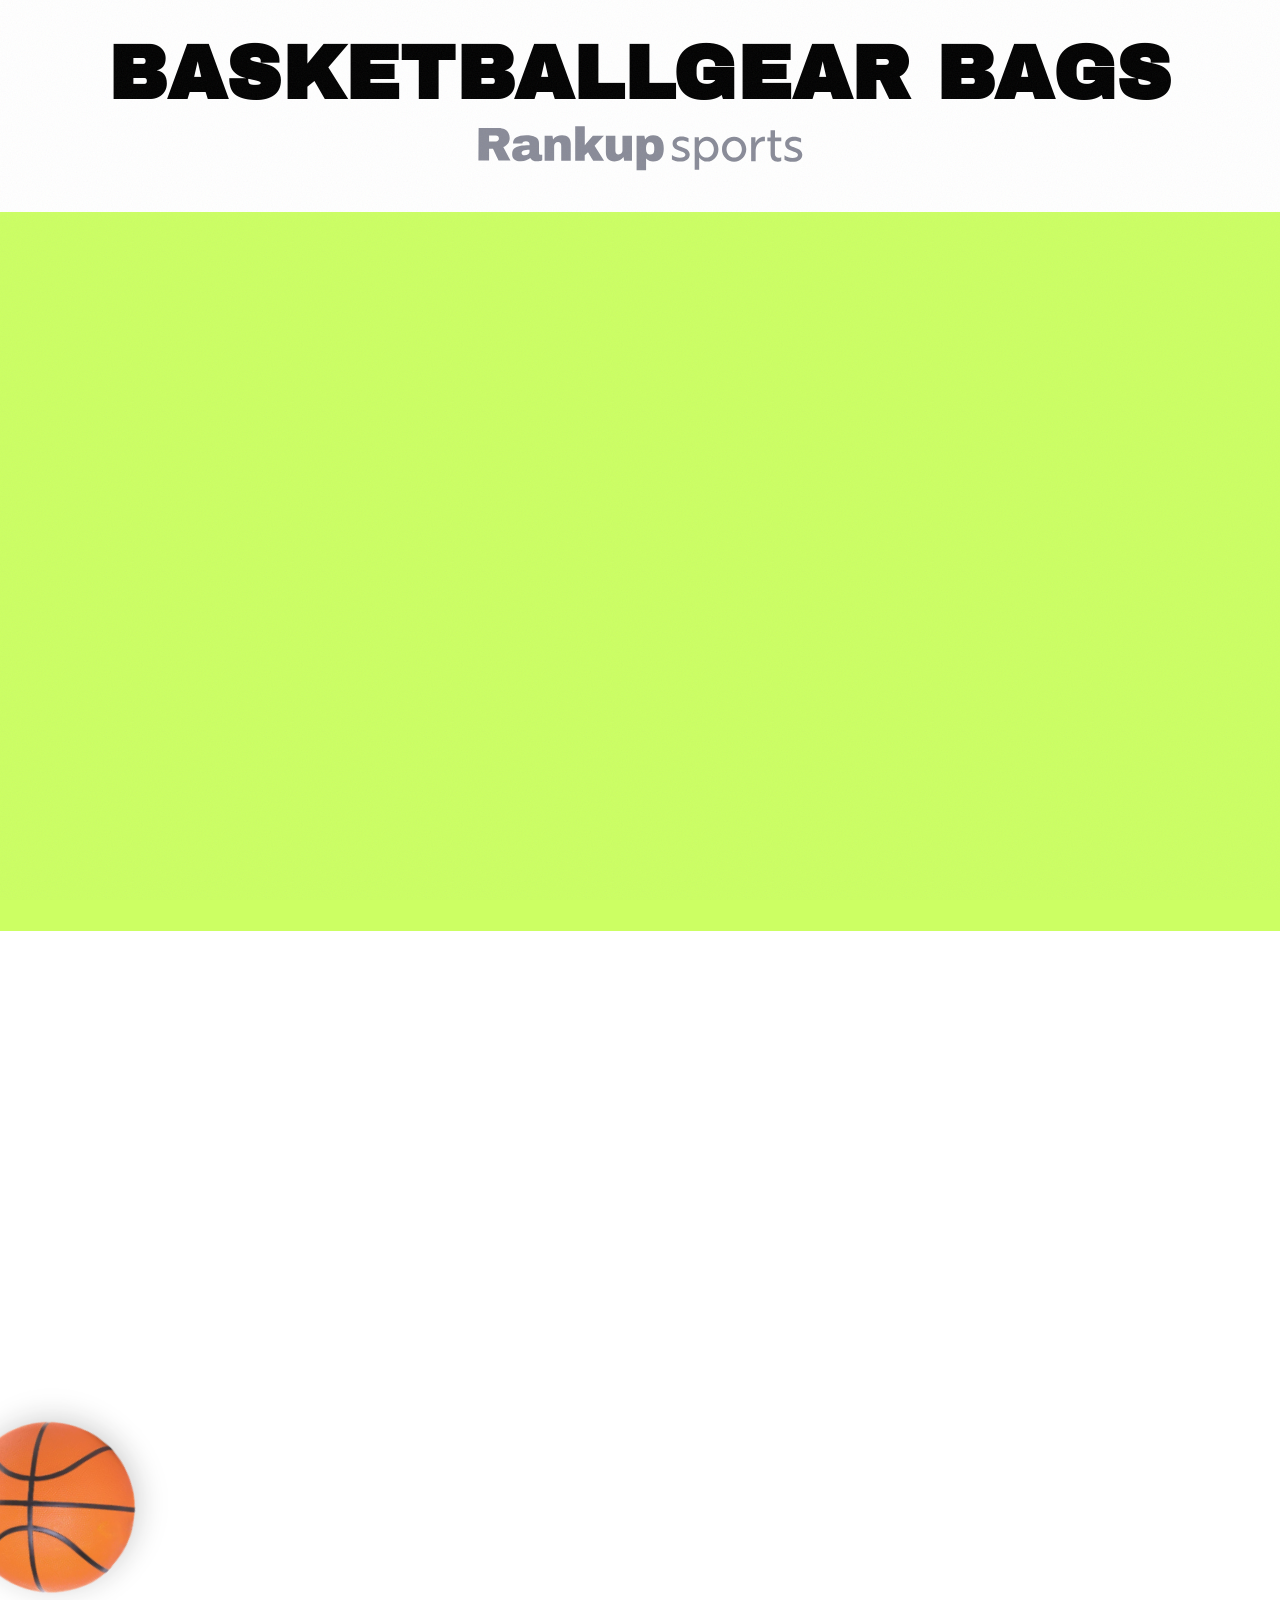
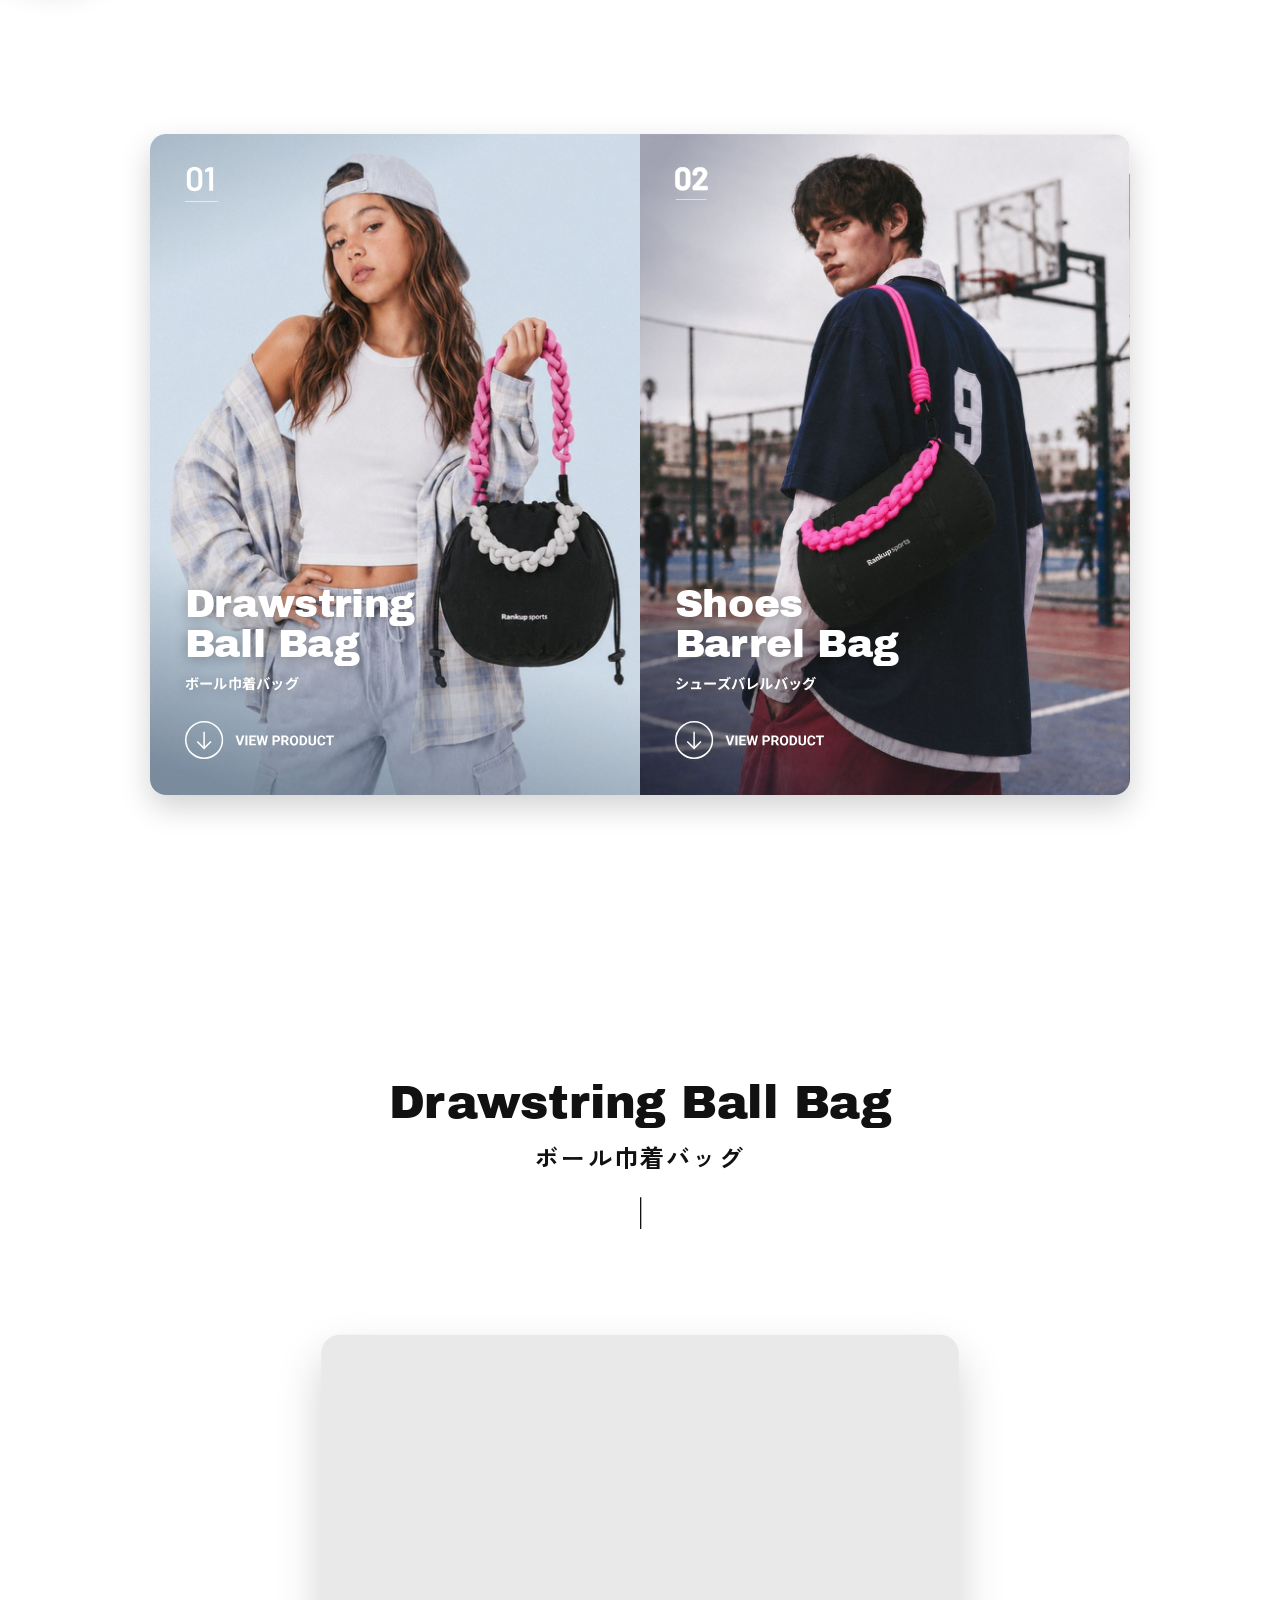
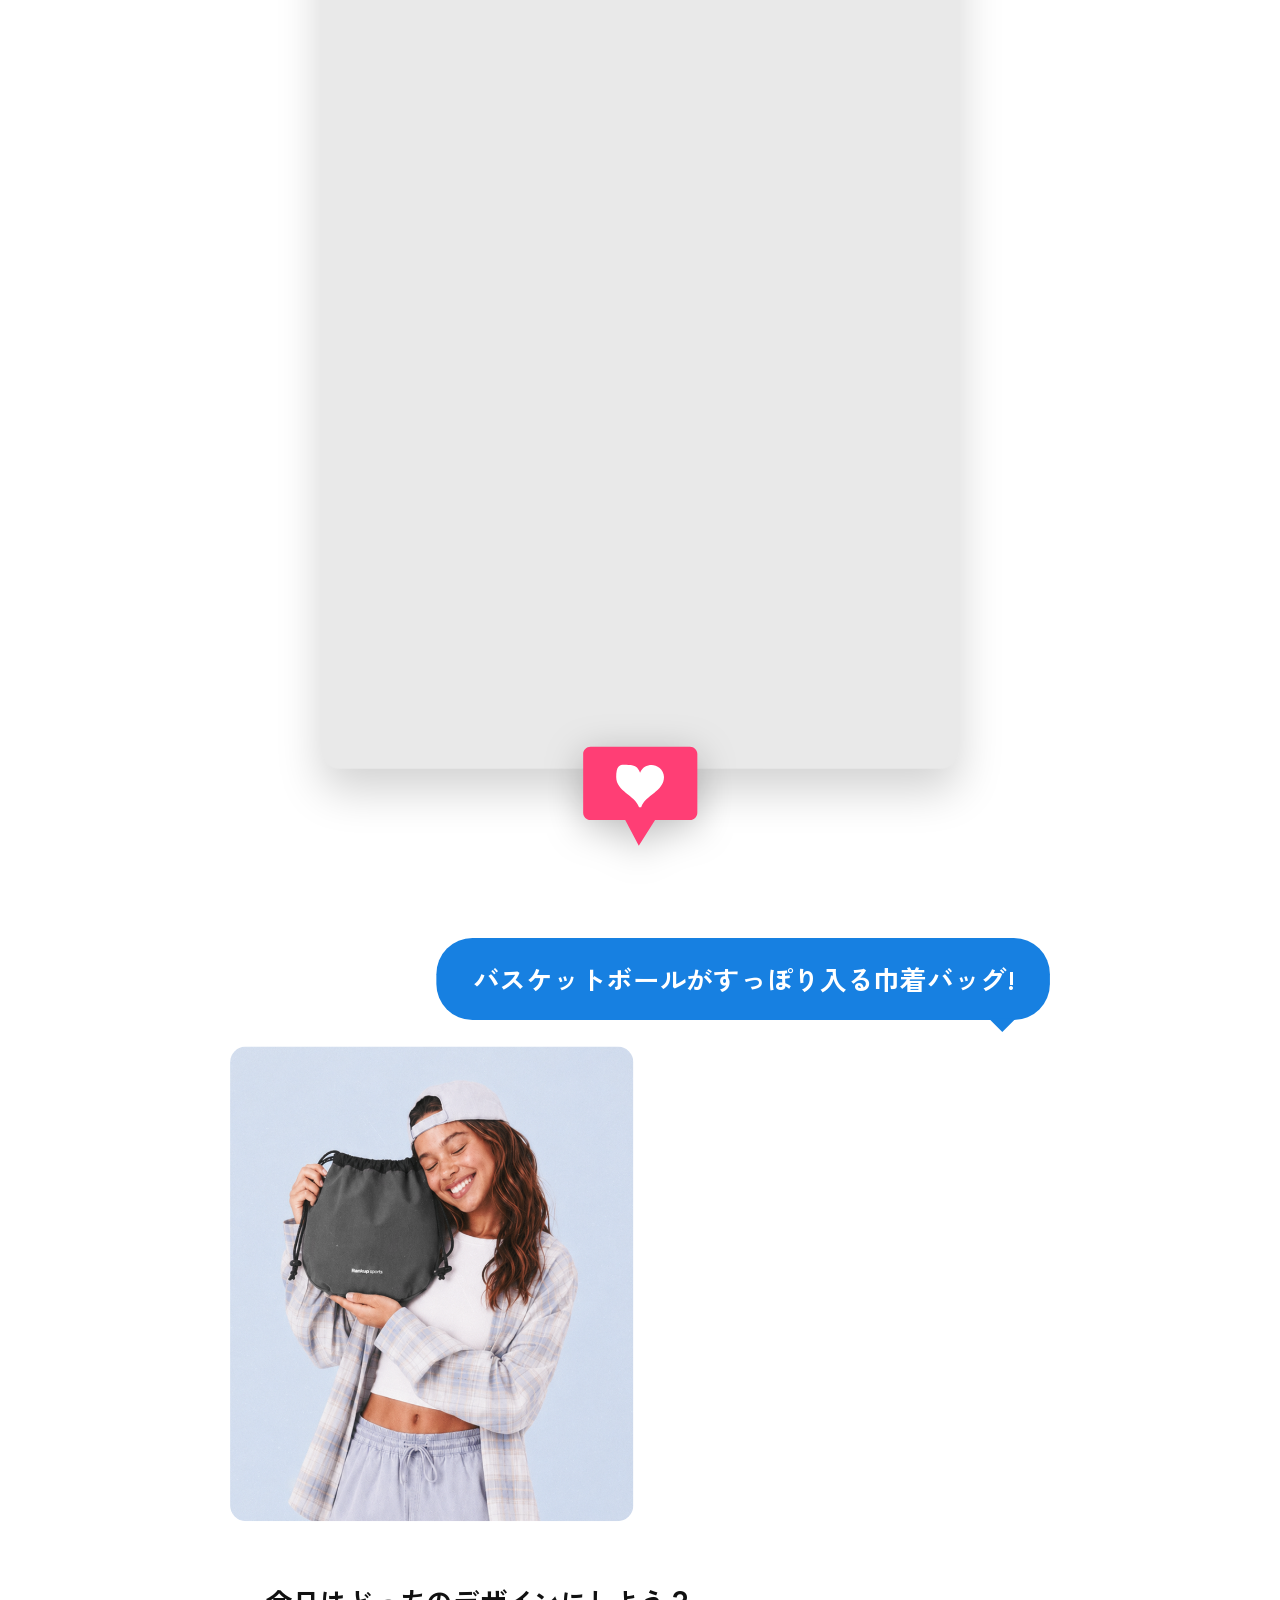
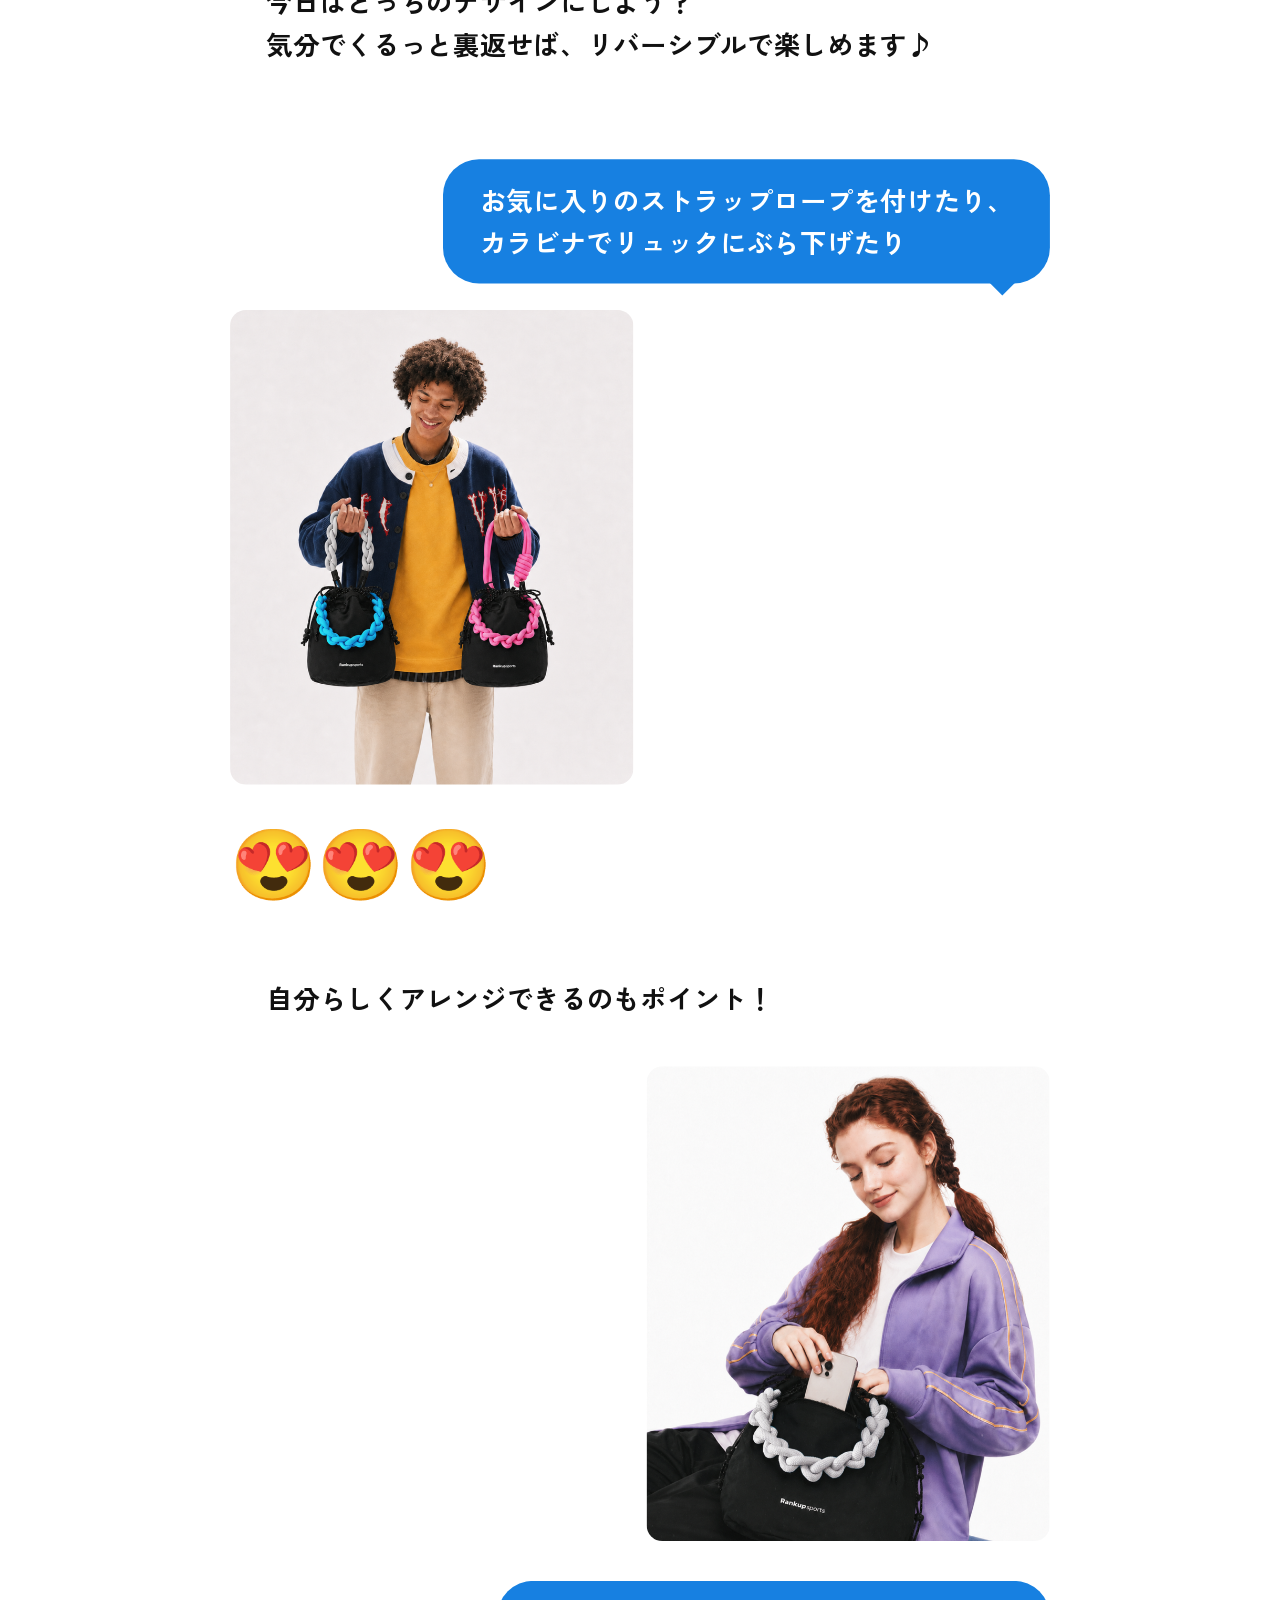
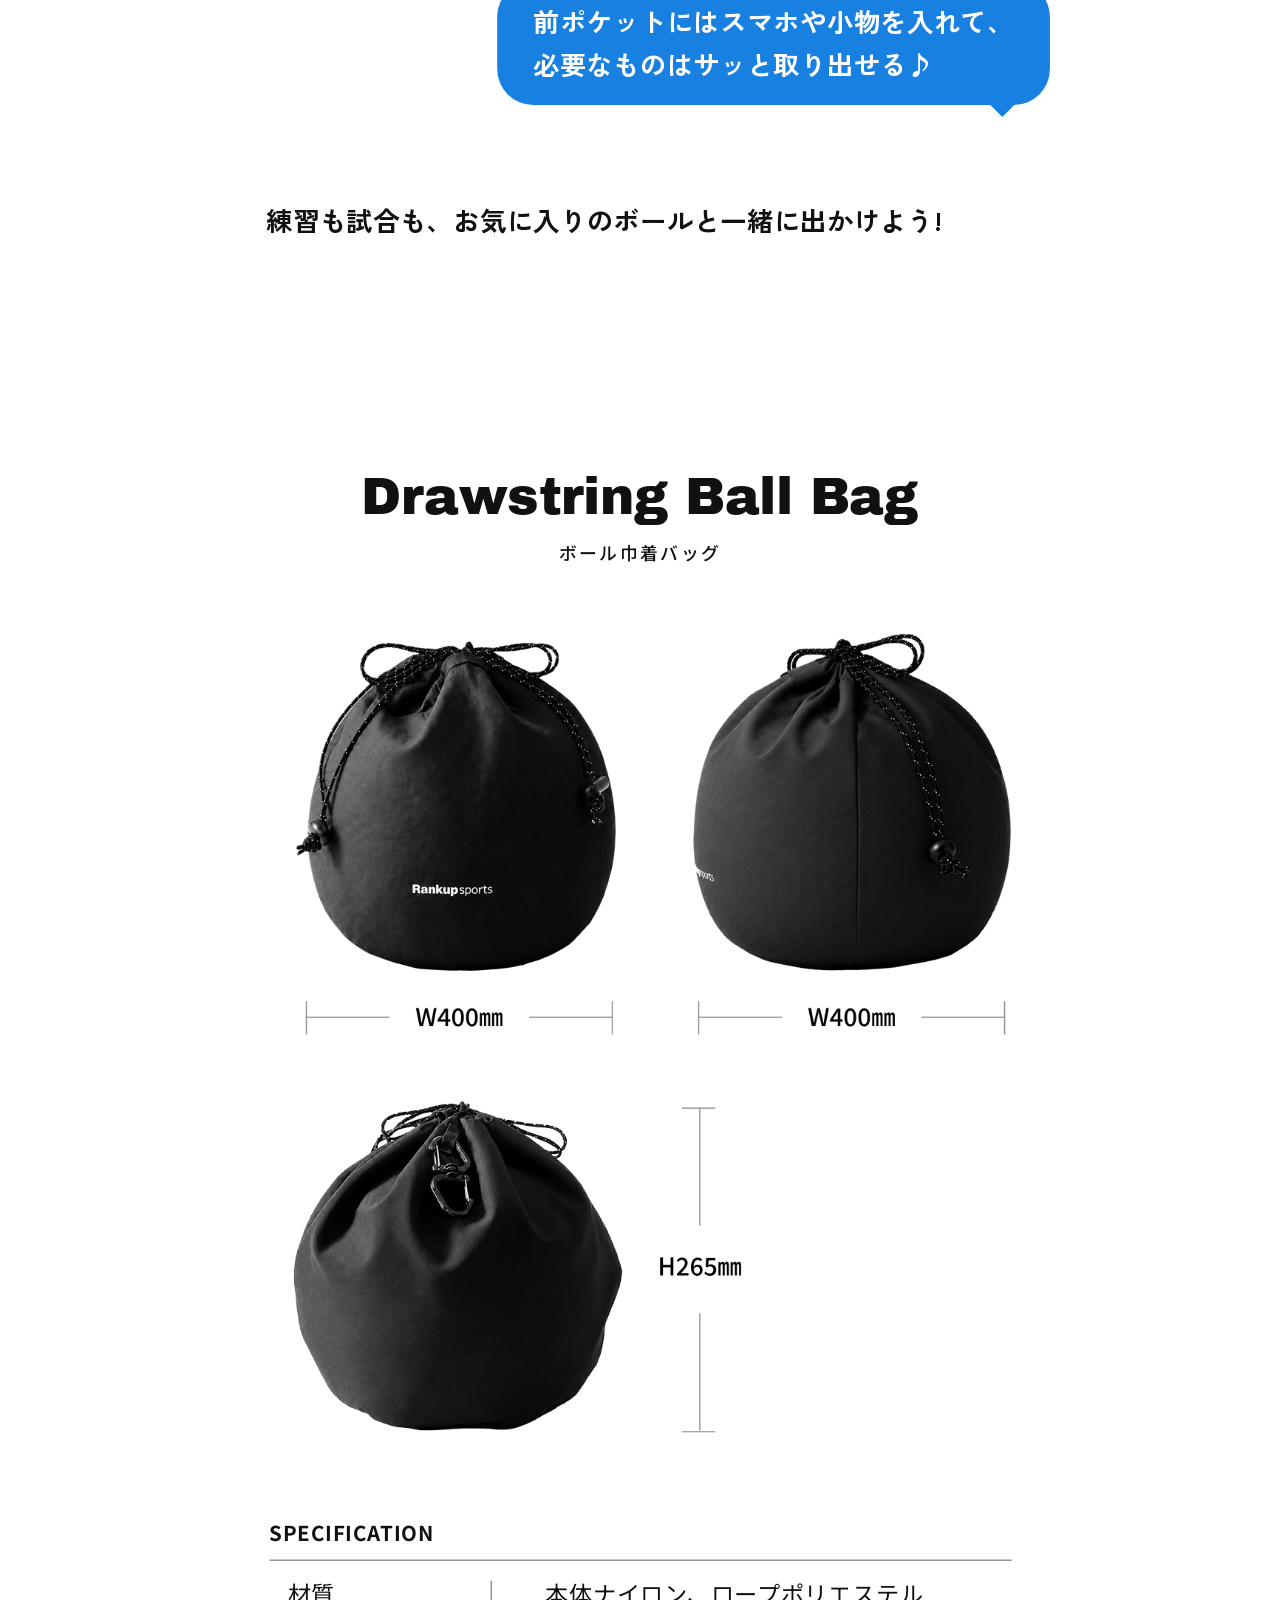
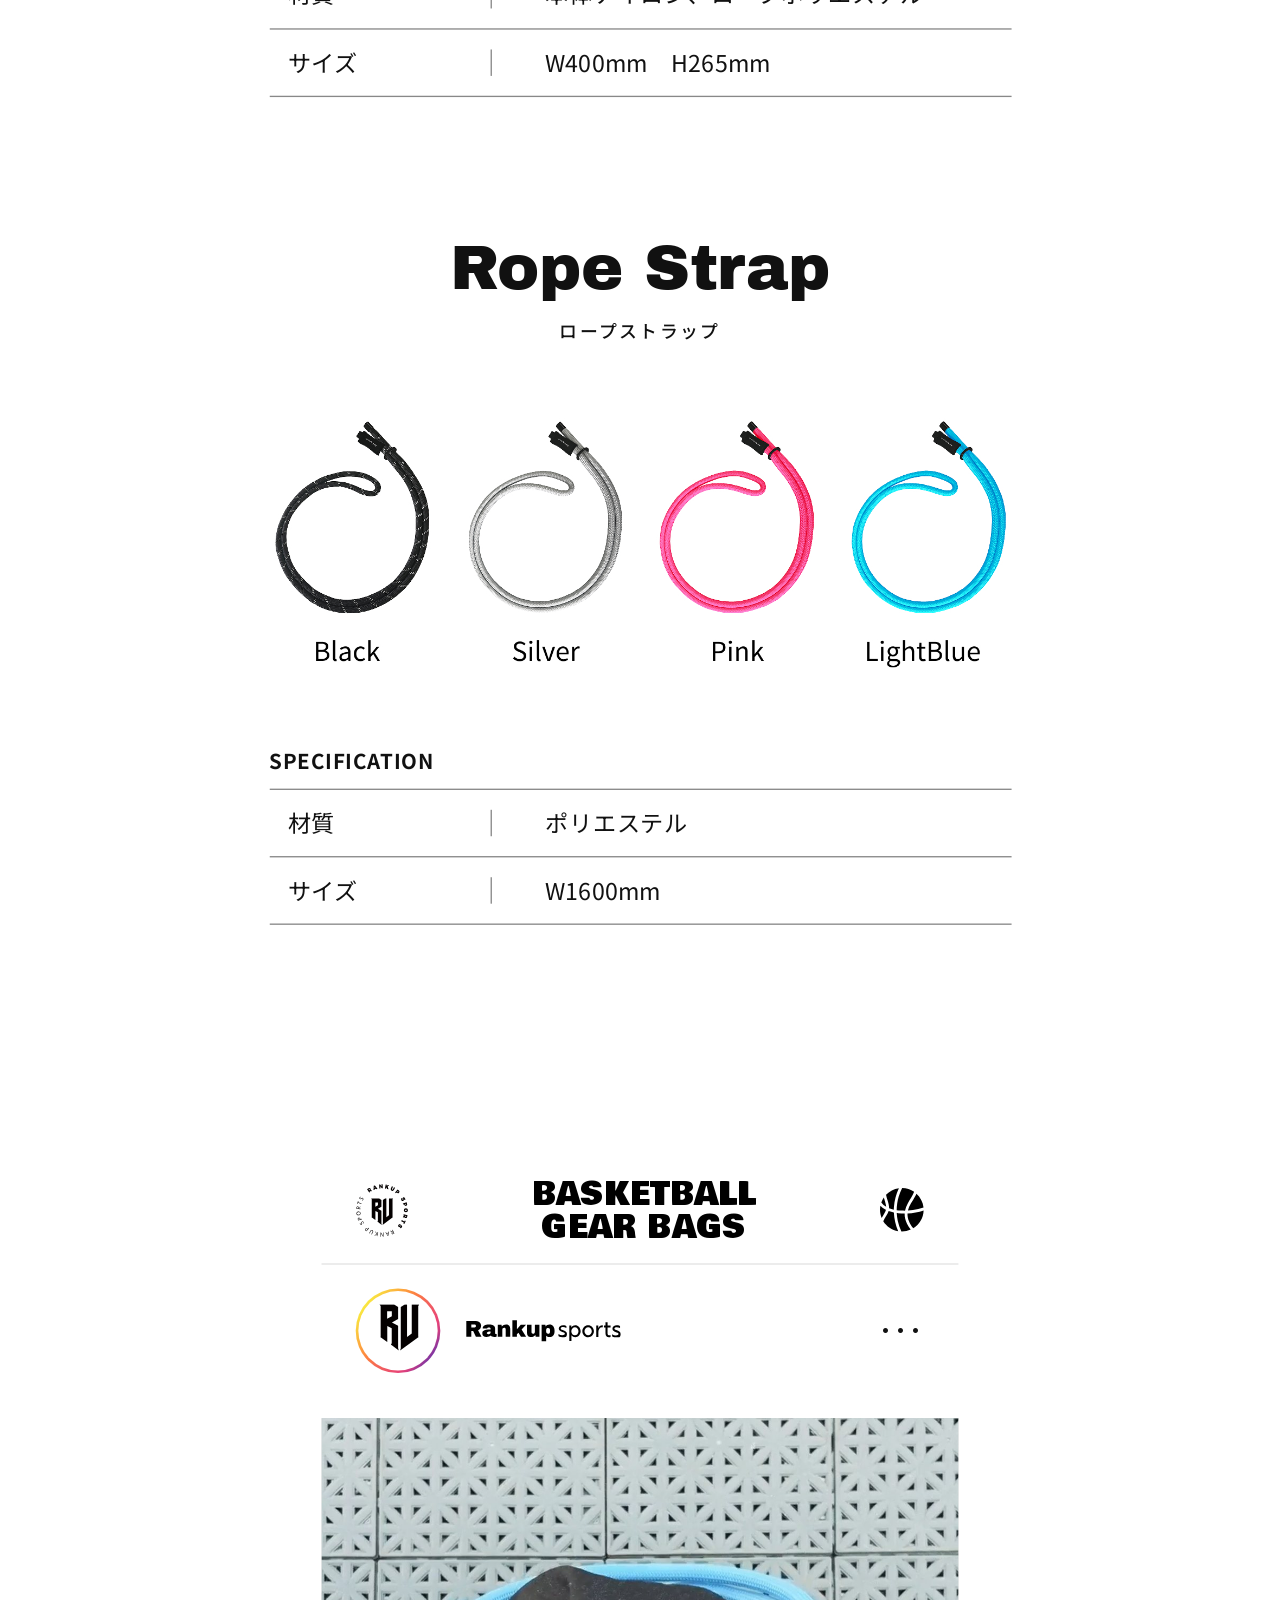
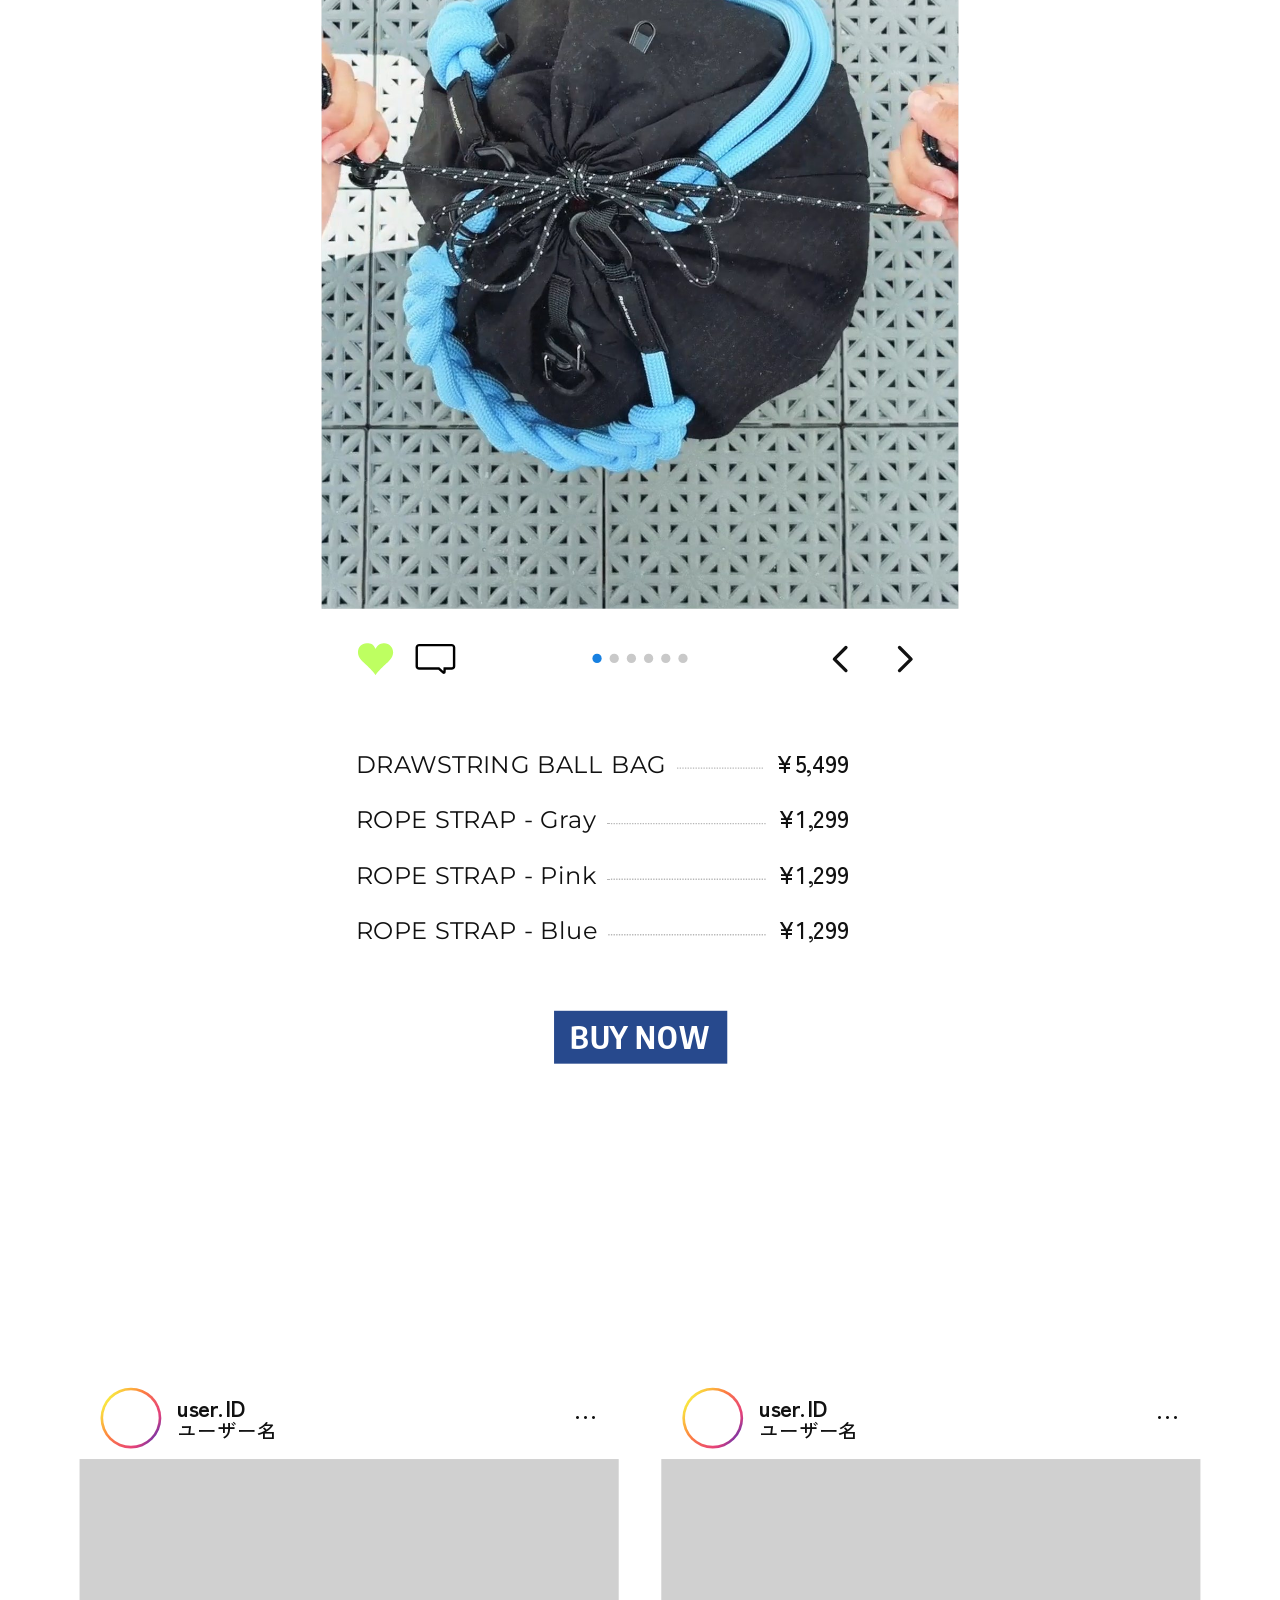
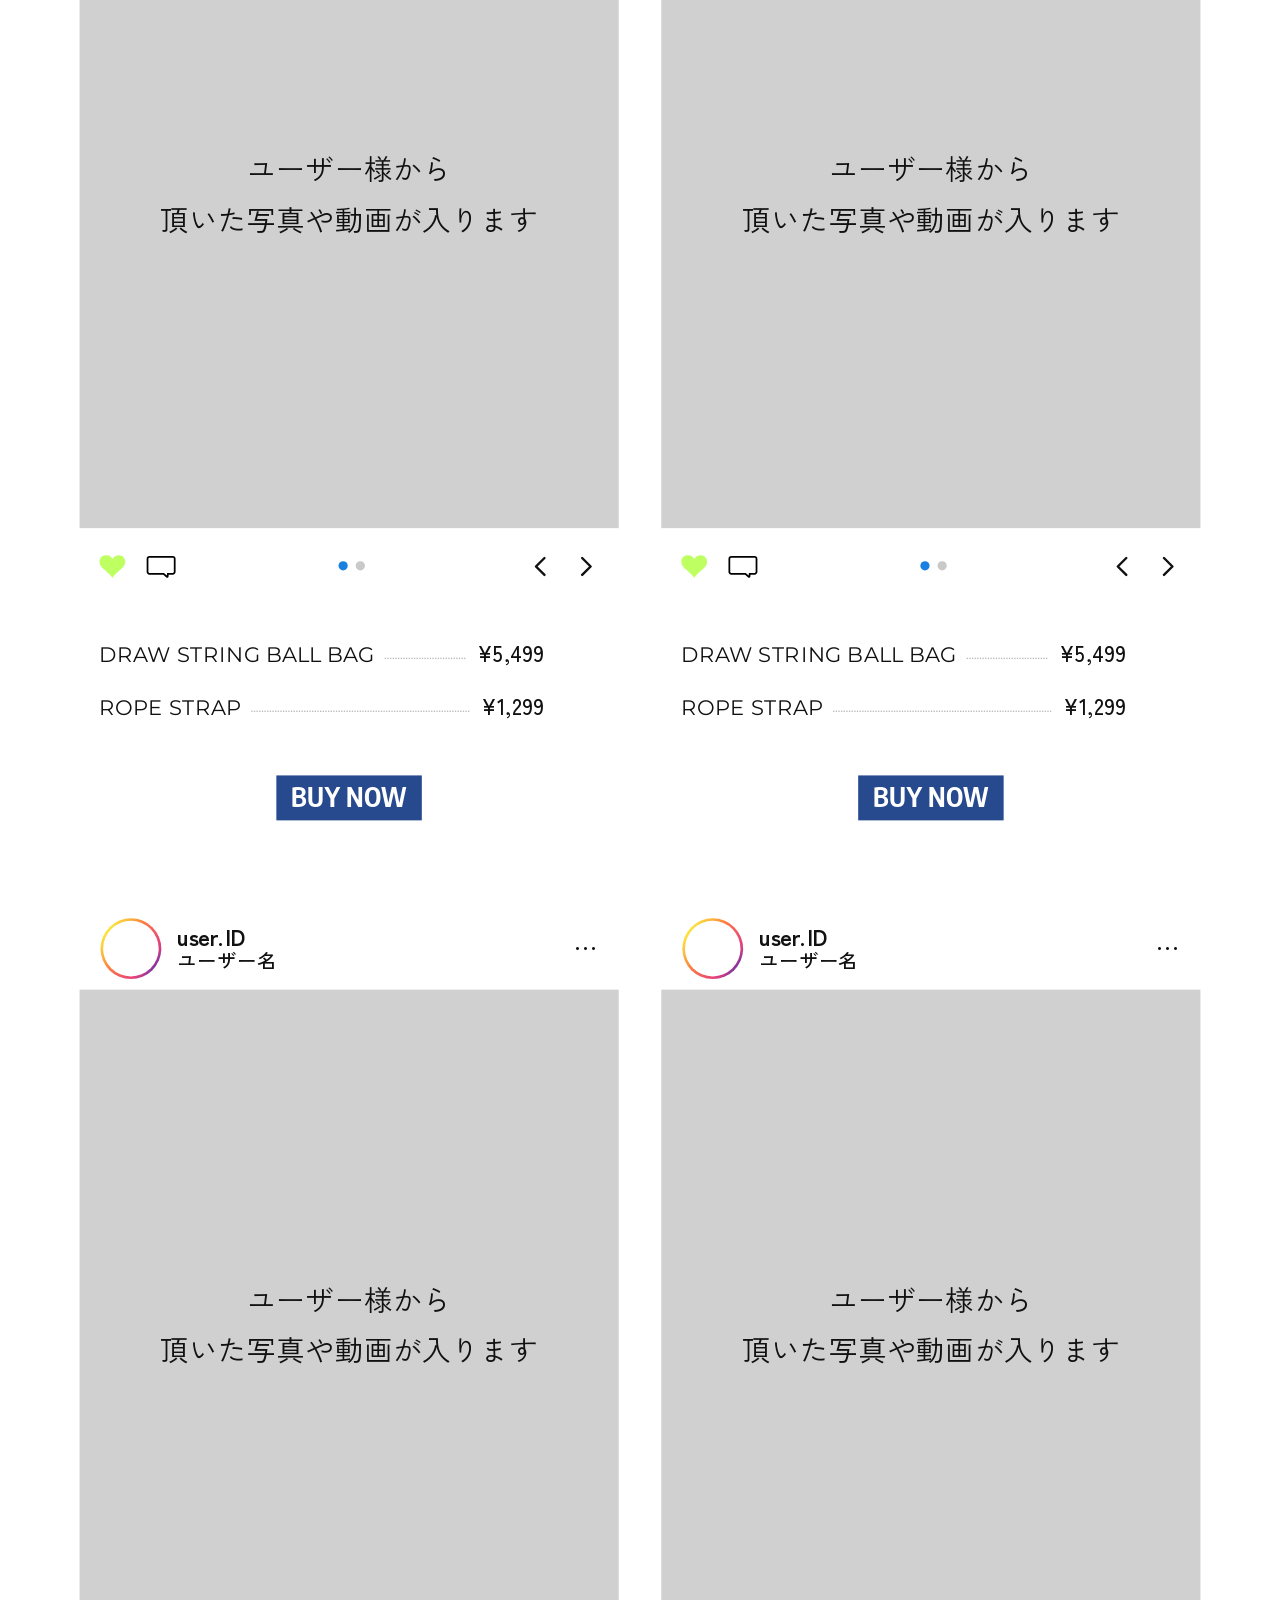
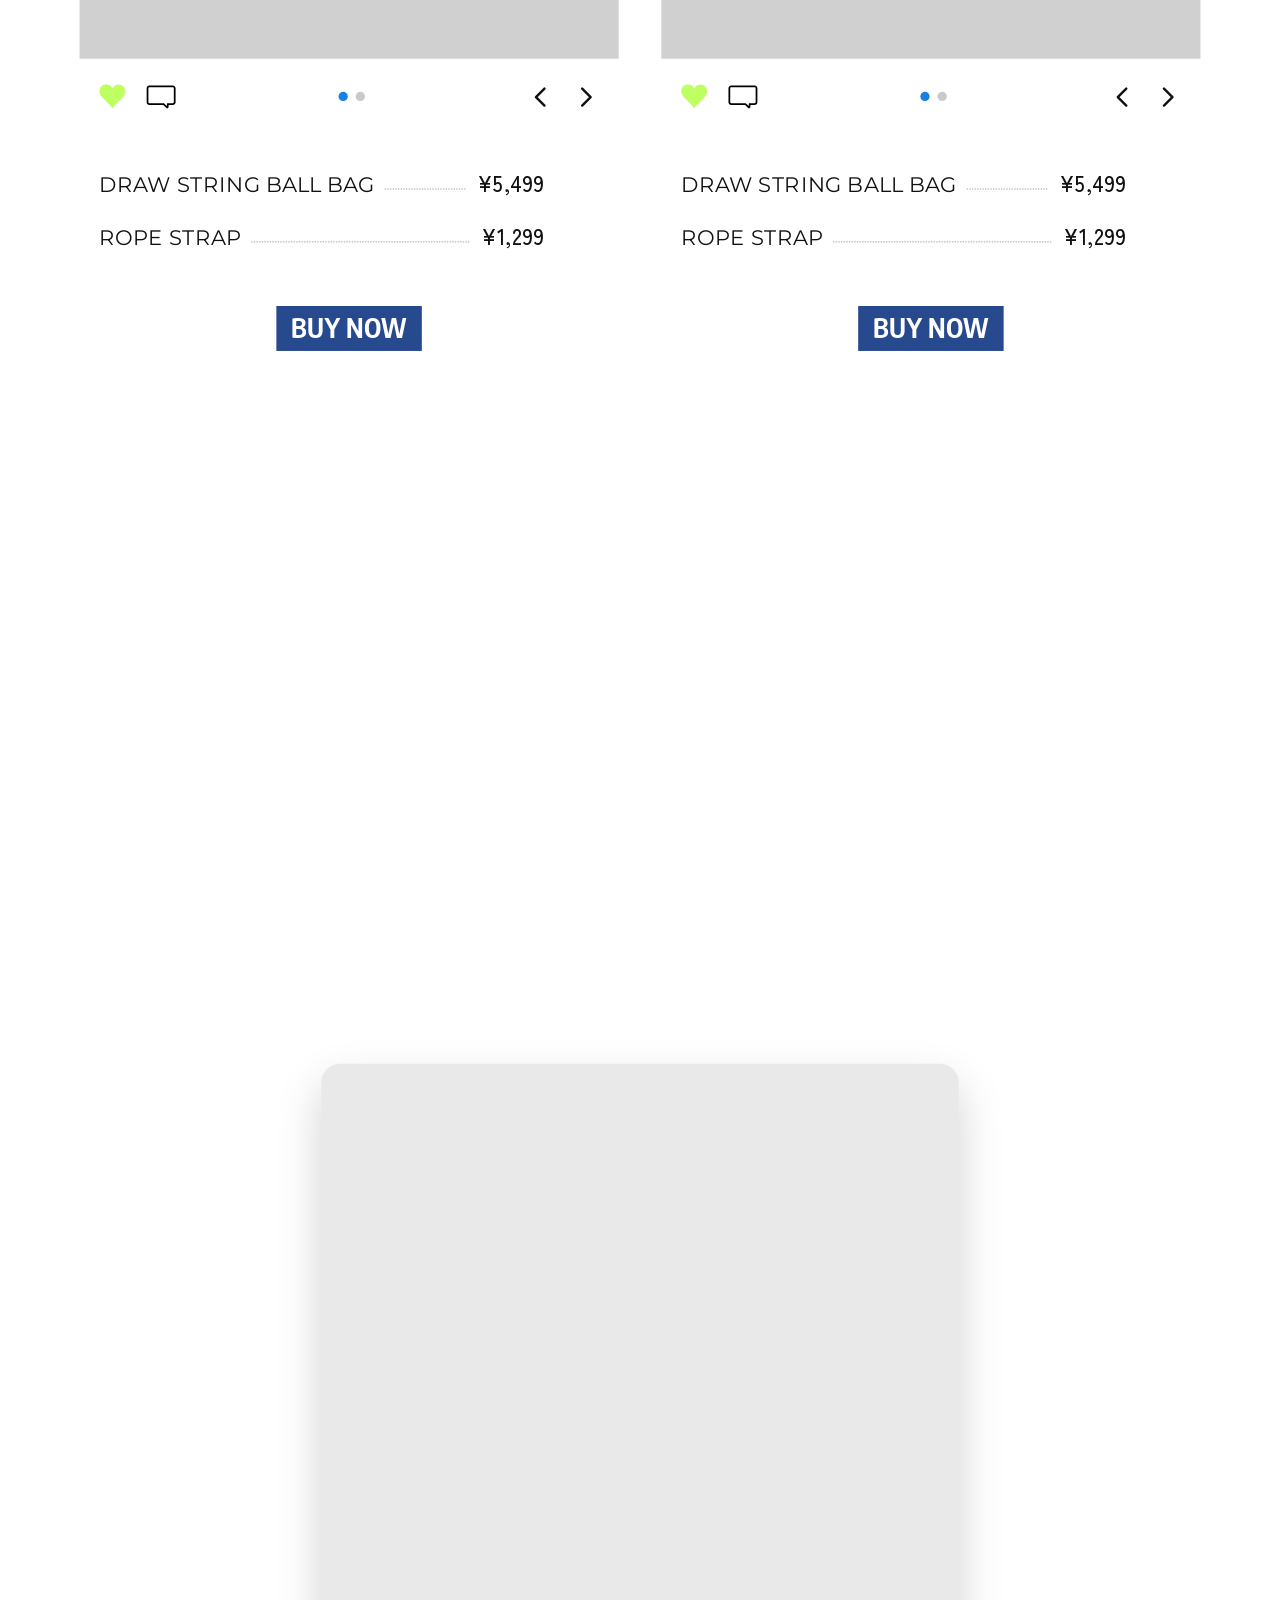
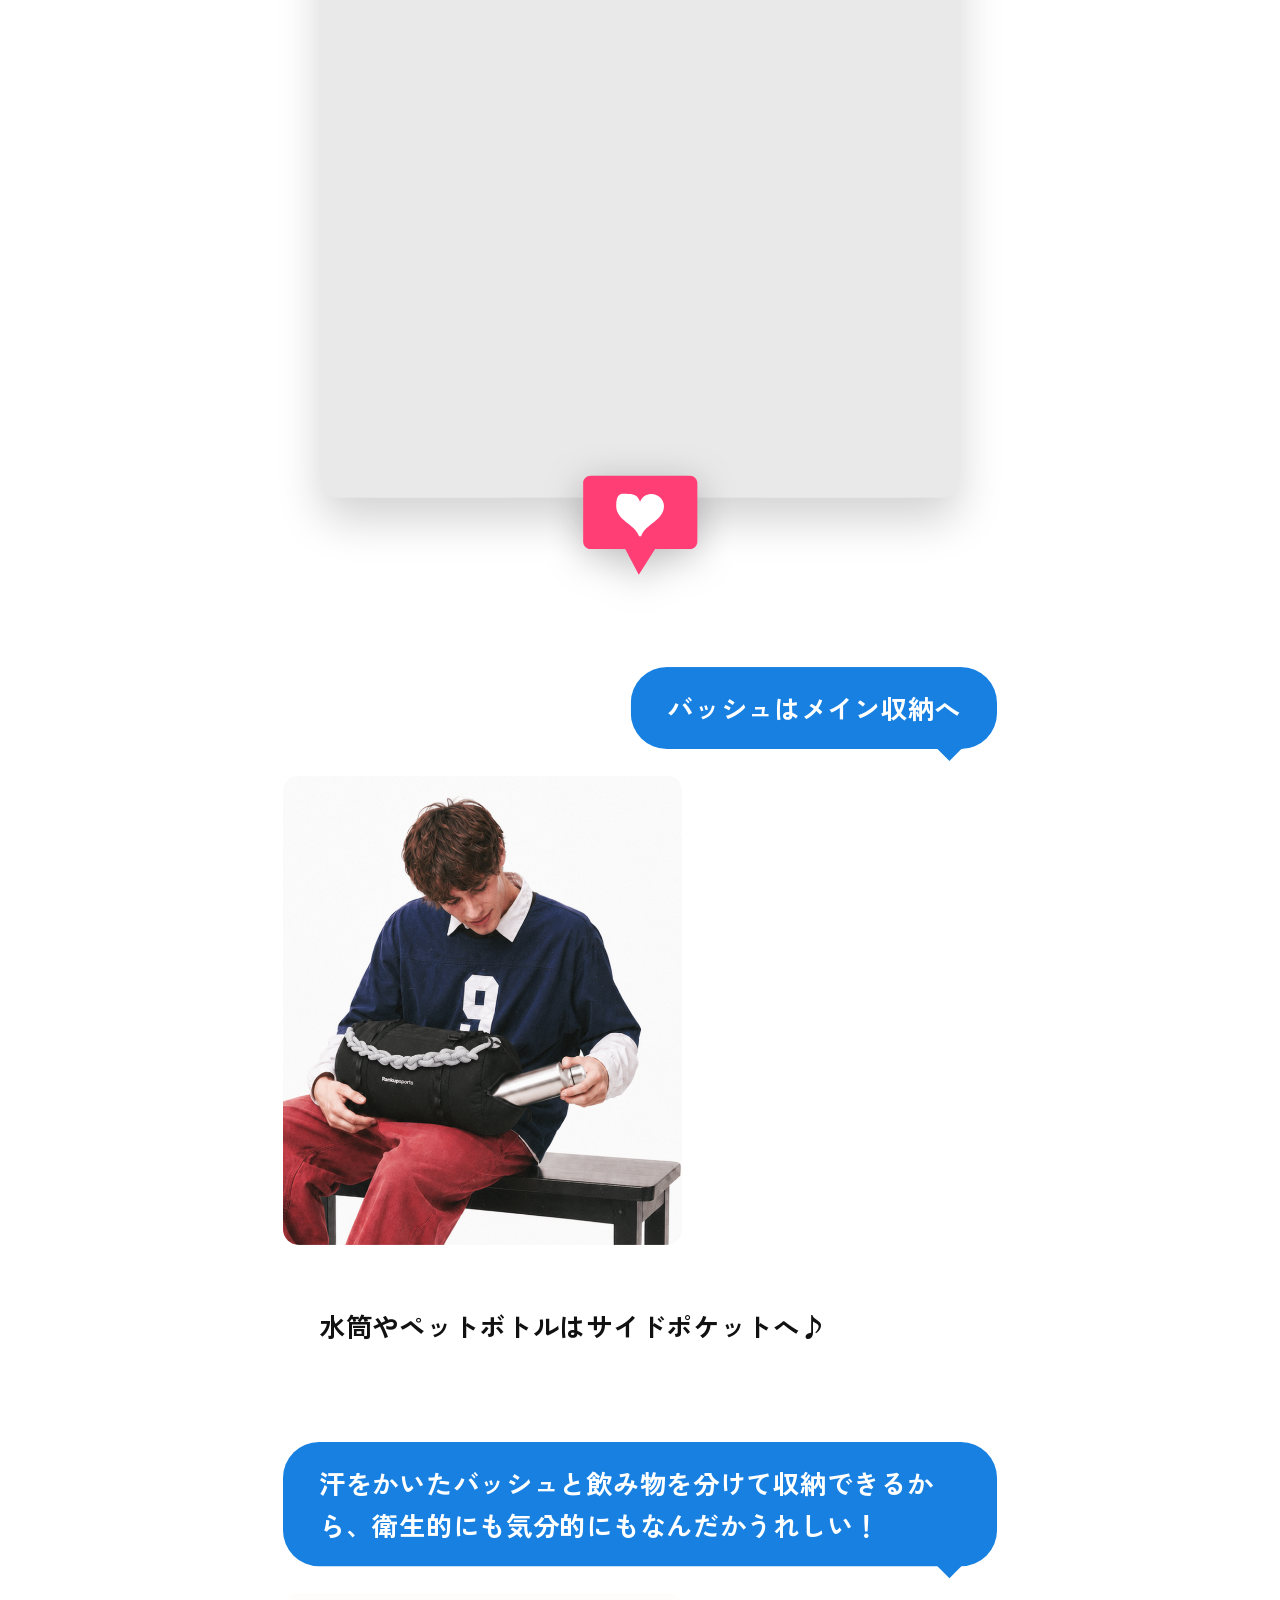
==== index.html @ aee5e8a4 "Refactor IntersectionObserver logic in index.html" ====
<!DOCTYPE html>
<html lang="ja">
<head>
<meta charset="UTF-8" />
<meta name="viewport" content="width=device-width, initial-scale=1.0" />
<title>RANKUP SPORTS 2026 SUMMER | PACK LIGHT, PLAY LOUD.</title>
<meta name="description" content="部活帰りも、寄り道も。Rankup sports 2026 SUMMER コレクション特設サイト。" />
<link rel="preconnect" href="https://fonts.googleapis.com" />
<link rel="preconnect" href="https://fonts.gstatic.com" crossorigin />
<link href="https://fonts.googleapis.com/css2?family=Archivo+Black&family=Golos+Text:wght@400;700&family=Roboto:wght@400&family=Zen+Maru+Gothic:wght@400&family=M+PLUS+1p:wght@400;500&family=Space+Grotesk:wght@700&family=Bowlby+One&family=Zen+Kaku+Gothic+New:wght@400;500;700&family=Montserrat:wght@400&family=Noto+Sans+JP:wght@400;500;700&family=Libre+Bodoni:wght@700&family=Cormorant+Garamond:ital,wght@1,600&family=Geist+Pixel&family=Encode+Sans+Condensed:wght@700&display=swap" rel="stylesheet" />
<link rel="stylesheet" href="styles.css?v=140" />
</head>
<body>

<!-- スクロールに応じて色が変わる背景レイヤー（各セクションの背景はこれが描く） -->
<div class="bgFade" id="bgFade" aria-hidden="true"></div>

<div class="noise" aria-hidden="true"></div>

<!-- ============ LOADER ============ -->
<div class="loader" id="loader">
  <div class="loader__inner">
    <img class="loader__logo" src="assets/logo-rankup-black.svg" alt="Rankup sports" width="514" height="91" />
    <div class="loader__bar"><i></i></div>
  </div>
</div>

<!-- 固定ヘッダーとナビ（.head / .navDrawer）は不要になったので削除。
     コメントの入れ子が壊れて閉じ記号が本文に2つ漏れていたため、
     コメントアウトではなくブロックごと取り除いた。
     app.js 側は要素が無くても動くようにガード済み。 -->
<!-- ============================================================
     1) MV — 上部に白い帯（コピー＋ロゴ）、その下に写真。写真は
     shakeMv で微振動しつづけ、左端をライムのハートが一列で昇っていく
     （FISHS EDDY の TOP と同じ「上に上がって消えていく」動き）。
     ============================================================ -->
<section class="mv" id="top">
  <!-- 白帯：大見出し（極太）＋ Rankup sports ロゴ（デザイナー支給の SVG から抽出したベクター）。 -->
  <div class="mv__header">
    <h1 class="mv__ttl ttlPop">BASKETBALLGEAR BAGS</h1>
    <img class="mv__brand" src="assets/logo-rankup.svg" alt="Rankup sports" width="496" height="78" />
  </div>

  <div class="mv__cont">
    <div class="mv__hearts" id="mvHearts" aria-hidden="true"></div>
    <div class="mv__phBox">
      <!-- ヒーローは PC・スマホとも支給ムービー（写真の切り替えから差し替え）。
           app.js の写真切り替え（3.8秒ごと）は img が2枚未満だと何もしないので、
           そのまま残してある。写真に戻すときは img を並べ直せば復活する。
           素材 1920x1080 は PC 枠(1920:1079)ともスマホ枠(16:9)ともほぼ一致するので、
           video は1つだけ置き、枠の比率だけ CSS で切り替える。
           以前は PC 用とスマホ用に同じ src の video を2つ置いていたため、
           40MB の同じファイルを2本同時に読み込んでいた（スマホで再生が
           始まらない原因）。 -->
      <div class="mv__ph mv__ph--pc" id="mvPh">
        <video class="mv__phMov" src="assets/top-movie.mp4"
               muted loop autoplay playsinline preload="metadata"
               aria-label="Rankup sports 2026 SUMMER コレクションのムービー"></video>
      </div>
      <div class="mv__frame" id="mvFrame" aria-hidden="true"></div>

      <!-- hero に重ねていたキャッチ（.mv__overlay / catch-typical-bag.gif）は削除。
           CSS は残してあるので、戻すときは div を並べ直せばよい。 -->
    </div>
  </div>
</section>

<!-- ============================================================
     INTRO REEL — hero 直下。ポエム(Zen Maru Gothic) → Instagram
     リール風モックアップ → 商品2点(League Spartan + 下向き矢印)。
     背景色は指定の #898B98 で固定。
     ============================================================ -->
<section class="igIntro">
  <!-- 指示②: バスケットボール1個が、TOP・Block02・画面の左右にぶつかると
       折り返しながらこのセクションの中を跳ね返る（位置は app.js が更新）。 -->
  <div class="lead__icons" id="leadIcons" aria-hidden="true"></div>

  <div class="igIntro__cont">
    <p class="igIntro__text">
      ありきたりなスポーツバッグは、もう十分ある。<br />
      持ちたいと思えるものが、少なすぎる。
    </p>
    <p class="igIntro__text">
      バスケットボールが好きな子は、<br />
      ボールも、バッシュも、大切にする。
    </p>
    <p class="igIntro__text">
      だから毎日持つバッグも、<br />
      ただ荷物を運ぶためのものでは、少し物足りない。
    </p>
    <p class="igIntro__text">「それ、どこの？」</p>
    <p class="igIntro__text">そんな何気ない一言が、ちょっとうれしくなる。</p>
    <p class="igIntro__text">
      毎日コートへ向かう時間まで、<br />
      バスケットボールを好きになれるように。
    </p>

    <!-- イントロリール（.igCardWrap / .igCard 一式）は不要になったので削除。
         コメントの入れ子が壊れて video と scrim だけが生き残り、338x1298 の
         絶対配置要素としてこのカラムに残っていたため、まとめて取り除いた。
         復活させるときは git 履歴（Comment out igCardWrap and igCard divs の親）から戻す。 -->

  </div>

  <!-- 支給デザイン(sanple-image.jpg)に置き換え。
       各パネル＝支給写真の全面敷き＋左上に番号SVG＋左下に商品名と VIEW PRODUCT。
       リンク先(#block03 / #block04)は従来どおりで、動きは変えていない。
       支給サンプル(sample-image.jpg)に合わせ、両パネルとも白抜きにそろえた。 -->
  <div class="igIntro__products">
    <a class="prodCard prodCard--onLight reveal" href="#block03">
      <img class="prodCard__ph" src="assets/block01/photo-ballbag.jpg"
           alt="ピンクとホワイトのロープを付けた Drawstring Ball Bag を手に提げたスタイリング"
           width="1260" height="1700" />
      <img class="prodCard__num" src="assets/block01/num-01.svg" alt="" aria-hidden="true"
           width="49" height="52" />
      <span class="prodCard__body">
        <span class="prodCard__en">Drawstring<br />Ball Bag</span>
        <span class="prodCard__jp">ボール巾着バッグ</span>
        <img class="prodCard__btn" src="assets/block01/btn-view-white.svg"
             alt="VIEW PRODUCT" width="195" height="50" />
      </span>
    </a>
    <a class="prodCard prodCard--onLight reveal" style="--d:.12s" href="#block04">
      <img class="prodCard__ph" src="assets/block01/photo-shoebag.jpg"
           alt="ピンクのロープを付けた Shoes Barrel Bag を肩にかけてコートに立つ"
           width="1260" height="1700" />
      <img class="prodCard__num" src="assets/block01/num-02.svg" alt="" aria-hidden="true"
           width="51" height="52" />
      <span class="prodCard__body">
        <span class="prodCard__en">Shoes<br />Barrel Bag</span>
        <span class="prodCard__jp">シューズバレルバッグ</span>
        <img class="prodCard__btn" src="assets/block01/btn-view-white.svg"
             alt="VIEW PRODUCT" width="195" height="50" />
      </span>
    </a>
  </div>
</section>

<!-- ============================================================
     BLOCK 03 — "BASKETBALL GEAR BAGS" Instagram モックの確定稿再現。
     ヒーロー投稿カード → チャット吹き出し×4 → 2×2 の投稿カード。
     背景 #8B8D9A で固定。フレーム幅 968px を基準にした固定レイアウトを、
     狭い画面では .b03__scale ごと transform: scale() で縮小する。
     ============================================================ -->
<section class="b03" id="block03" data-kmax="1.655">
 <div class="b03__scale">
  <div class="b03__stage">

    <!-- ---- 商品名の見出し（支給PNG）: 英字＋日本語＋下に縦線 ---- -->
    <div class="pTtl">
      <h3 class="pTtl__en">Drawstring Ball Bag</h3>
      <p class="pTtl__jp">ボール巾着バッグ</p>
      <span class="pTtl__line" aria-hidden="true"></span>
    </div>

    <!-- ---- Block02調整指示0810.pdf「ブロック02 追加要素（元03）」 ----
         先頭に人物カット＋ハート。このブロックの商品（ボールバッグ）に合わせて
         Ballbag_main.mp4。444x720 = 比率 .617 で枠（瀬崎さんのヒーロー写真と
         同じ）とぴったり一致。ハートは瀬崎さんと同じ動き。 -->
    <div class="b03__cast">
      <video class="b03__castPh" src="assets/block03/ballbag_main.mp4"
             muted loop autoplay playsinline preload="metadata"
             aria-label="Rankup sports Drawstring Ball Bag のムービー"></video>
      <img class="b03__castHeart" src="assets/cast-heart-badge.svg" alt="" aria-hidden="true" />
    </div>

    <!-- ---- チャット吹き出し（内容を一新。指示どおり HERO カードの上へ移動） ---- -->
    <!-- 吹き出し.pdf（1ページ目）の順序どおり。吹き出しの合間に支給写真が3枚入る。
         幅と左右寄せは PDF の実測（チャットカラム 1012pt 基準）を 660px に換算した値。
         chat-01 / chat-02 のグレーは「PHOTO」の仮置き素材。 -->
    <div class="b03__chat">
      <p class="bub bub--r bub--nowrap">バスケットボールがすっぽり入る巾着バッグ!</p>
      <img class="bubPh" src="assets/block03/chat-01.webp" alt="開いた Drawstring Ball Bag を両手で持つモデル"
           width="1484" height="1744" style="--d:.16s" loading="lazy" />
      <p class="bub bub--l bub--nowrap" style="--d:.32s">今日はどっちのデザインにしよう？<br />気分でくるっと裏返せば、リバーシブルで楽しめます♪</p>
      <p class="bub bub--r bub--nowrap" style="--d:.48s">お気に入りのストラップロープを付けたり、<br />カラビナでリュックにぶら下げたり</p>
      <img class="bubPh" src="assets/block03/chat-02.webp"
           alt="ブルーとピンクのロープを付けた Drawstring Ball Bag を2つ持って"
           width="1484" height="1744" style="--d:.64s" loading="lazy" />
      <p class="bubEmo bubEmo--one" style="--d:.8s" role="img" aria-label="うっとりした顔">😍😍😍</p>
      <p class="bub bub--l bub--nowrap" style="--d:.96s">自分らしくアレンジできるのもポイント！</p>
      <img class="bubPh bubPh--r" src="assets/block03/chat-03.webp"
           alt="Drawstring Ball Bag の前ポケットにスマホを入れるところ"
           width="1484" height="1744" style="--d:1.12s" loading="lazy" />
      <p class="bub bub--r bub--nowrap" style="--d:1.28s">前ポケットにはスマホや小物を入れて、<br />必要なものはサッと取り出せる♪</p>
      <p class="bub bub--l bub--nowrap" style="--d:1.44s">練習も試合も、お気に入りのボールと一緒に出かけよう!</p>
    </div>

    <!-- ---- スペック（レシート風の伝票）--------------------------------
         枠の形は base.svg（1655x2326・上下がギザギザ／左右は直線）。
         中身の高さで縦に伸びるので base.svg をまるごと引き伸ばすと歯が
         縦長に崩れる。そこで歯1山ぶん（幅73 / 深さ24.8）だけを SVG に
         切り出して mask で敷き詰め、山の数は base.svg と同じ
         1655/73 = 22.7 山になるよう受け皿の幅から px で決めている。
         中の寸法は spec-ballbag-sample_0.png（受け皿幅 1600px）の実測値を
         この受け皿の幅 660px に換算した値。 -->
    <div class="spec reveal">
      <h4 class="spec__ttl">Drawstring Ball Bag</h4>
      <p class="spec__jp">ボール巾着バッグ</p>
      <img class="spec__ph" src="assets/block03/spec-ballbag.jpg"
           alt="Drawstring Ball Bag の寸法図。幅400mm、高さ265mm"
           width="1378" height="1496" loading="lazy" />
      <p class="spec__lbl">SPECIFICATION</p>
      <dl class="spec__tbl">
        <div class="spec__row"><dt>材質</dt><dd>本体ナイロン、ロープポリエステル</dd></div>
        <div class="spec__row"><dt>サイズ</dt><dd>W400mm　H265mm</dd></div>
      </dl>
      <h4 class="spec__ttl spec__ttl--2nd">Rope Strap</h4>
      <p class="spec__jp">ロープストラップ</p>
      <img class="spec__ph spec__ph--rope" src="assets/spec-rope.jpg"
           alt="ロープストラップ4色。Black、Gray、Pink、Blue"
           width="1368" height="474" loading="lazy" />
      <p class="spec__lbl">SPECIFICATION</p>
      <dl class="spec__tbl">
        <div class="spec__row"><dt>材質</dt><dd>ポリエステル</dd></div>
        <div class="spec__row"><dt>サイズ</dt><dd>W1600mm</dd></div>
      </dl>
    </div>

    <!-- ---- HERO カード ---- -->
    <article class="ig ig--hero">
      <header class="ig__bar">
        <img class="ig__barLogo" src="assets/block03/block03-logo_b.svg" alt="Rankup sports" />
        <h2 class="ig__barTtl">BASKETBALL<br />GEAR BAGS</h2>
        <img class="ig__barBall" src="assets/block03/block03-baskemark.svg" alt="" />
      </header>

      <div class="ig__profile">
        <span class="ig__ava ig__ava--ru"><span><img src="assets/block03/block03-ru.svg" alt="" /></span></span>
        <img class="ig__brand" src="assets/logo-rankup-black.svg" alt="Rankup sports" />
        <span class="ig__more">•••</span>
      </div>

      <!-- Block03素材差し替え指示.pdf:「先にムービー」= ムービーを先頭に、
           そのあとに差し替え素材03の7枚。マスク位置はコンプの写真枠
           （354.6x438.8pt = カード比 482/598 と同じ）を実測して焼き込み済み。
           ムービーは 1080x1800 なので枠より縦長 → cover で中央。 -->
      <div class="ig__photo ig__photo--car" id="b03Car">
        <img data-src="assets/block03/lineup/ball02.jpg" alt="ブルーロープの Drawstring Ball Bag を真上から。巾着を締めたところ" />
        <img data-src="assets/block03/lineup/ball03.jpg" alt="バスケットボールがすっぽり収まった Drawstring Ball Bag" />
        <img data-src="assets/block03/lineup/ball04.jpg" alt="ブルーとホワイトのロープで肩にかけたスタイリング" />
        <img data-src="assets/block03/lineup/ball05.jpg" alt="ブルーロープで肩にかけ、もう1つを手に持ったスタイリング" />
        <img data-src="assets/block03/lineup/ball06.jpg" alt="リュックに Drawstring Ball Bag を重ねて背負ったうしろ姿" />
        <img data-src="assets/block03/lineup/ball07.jpg" alt="ホワイトとブルーのロープで手に提げたスタイリング" />
      </div>

      <div class="ig__actions">
        <img class="ig__act ig__act--like" src="assets/block03/block03_hearts.svg" alt="いいね" />
        <img class="ig__act ig__act--cmt" src="assets/block03/block03_hukidasi.svg" alt="コメント" />
        <!-- ドットの個数は JS が枚数から作る -->
        <span class="ig__dots" id="b03Dots"></span>
        <span class="ig__nav">
          <button type="button" class="ig__navBtn" data-car="prev" aria-controls="b03Car" aria-label="前の写真">
            <svg viewBox="0 0 24 24" fill="none" stroke="currentColor" stroke-width="2" stroke-linecap="round" stroke-linejoin="round" aria-hidden="true"><path d="M15 5l-7 7 7 7"/></svg>
          </button>
          <button type="button" class="ig__navBtn" data-car="next" aria-controls="b03Car" aria-label="次の写真">
            <svg viewBox="0 0 24 24" fill="none" stroke="currentColor" stroke-width="2" stroke-linecap="round" stroke-linejoin="round" aria-hidden="true"><path d="M9 5l7 7-7 7"/></svg>
          </button>
        </span>
      </div>

      <!-- Buynow_0731.pdf: 各行の Add は廃止し、カード下部の BUY NOW に集約 -->
      <ul class="ig__prod">
        <li><span class="ig__pName">DRAWSTRING BALL BAG</span><span class="ig__lead"></span><span class="ig__price">¥5,499</span></li>
        <li><span class="ig__pName">ROPE STRAP - Gray</span><span class="ig__lead"></span><span class="ig__price">¥1,299</span></li>
        <li><span class="ig__pName">ROPE STRAP - Pink</span><span class="ig__lead"></span><span class="ig__price">¥1,299</span></li>
        <li><span class="ig__pName">ROPE STRAP - Blue</span><span class="ig__lead"></span><span class="ig__price">¥1,299</span></li>
      </ul>

      <div class="ig__buyWrap"><a class="ig__buy" href="https://www.rankup-sports.com/product-page/basketball-gear-bags">BUY NOW</a></div>
    </article>

    <!-- ---- 2×2 グリッド（ユーザー投稿カード） ---- -->
    <div class="b03__grid">
      <article class="ig ig--mini">
        <div class="ig__profile">
          <span class="ig__ava ig__ava--blank"><span></span></span>
          <div class="ig__names"><p class="ig__uname">user.ID</p><p class="ig__urole">ユーザー名</p></div>
          <span class="ig__more">•••</span>
        </div>
        <!-- ④ 写真はグレー＋説明文（ユーザー投稿が入る枠） -->
        <div class="ig__photo ig__photo--ph">
          <p>ユーザー様から<br />頂いた写真や動画が入ります</p>
        </div>
        <div class="ig__actions">
          <img class="ig__act ig__act--like" src="assets/block03/block03_hearts.svg" alt="いいね" />
          <img class="ig__act ig__act--cmt" src="assets/block03/block03_hukidasi.svg" alt="コメント" />
          <span class="ig__dots"><i class="on"></i><i></i></span>
          <span class="ig__nav">
            <svg viewBox="0 0 24 24" fill="none" stroke="currentColor" stroke-width="2" stroke-linecap="round" stroke-linejoin="round"><path d="M15 5l-7 7 7 7"/></svg>
            <svg viewBox="0 0 24 24" fill="none" stroke="currentColor" stroke-width="2" stroke-linecap="round" stroke-linejoin="round"><path d="M9 5l7 7-7 7"/></svg>
          </span>
        </div>
        <ul class="ig__prod">
          <li><span class="ig__pName">DRAW STRING BALL BAG</span><span class="ig__lead"></span><span class="ig__price">¥5,499</span></li>
          <li><span class="ig__pName">ROPE STRAP</span><span class="ig__lead"></span><span class="ig__price">¥1,299</span></li>
        </ul>

        <div class="ig__buyWrap"><a class="ig__buy" href="https://www.rankup-sports.com/product-page/basketball-gear-bags">BUY NOW</a></div>
      </article>

      <article class="ig ig--mini">
        <div class="ig__profile">
          <span class="ig__ava ig__ava--blank"><span></span></span>
          <div class="ig__names"><p class="ig__uname">user.ID</p><p class="ig__urole">ユーザー名</p></div>
          <span class="ig__more">•••</span>
        </div>
        <!-- ④ 写真はグレー＋説明文（ユーザー投稿が入る枠） -->
        <div class="ig__photo ig__photo--ph">
          <p>ユーザー様から<br />頂いた写真や動画が入ります</p>
        </div>
        <div class="ig__actions">
          <img class="ig__act ig__act--like" src="assets/block03/block03_hearts.svg" alt="いいね" />
          <img class="ig__act ig__act--cmt" src="assets/block03/block03_hukidasi.svg" alt="コメント" />
          <span class="ig__dots"><i class="on"></i><i></i></span>
          <span class="ig__nav">
            <svg viewBox="0 0 24 24" fill="none" stroke="currentColor" stroke-width="2" stroke-linecap="round" stroke-linejoin="round"><path d="M15 5l-7 7 7 7"/></svg>
            <svg viewBox="0 0 24 24" fill="none" stroke="currentColor" stroke-width="2" stroke-linecap="round" stroke-linejoin="round"><path d="M9 5l7 7-7 7"/></svg>
          </span>
        </div>
        <ul class="ig__prod">
          <li><span class="ig__pName">DRAW STRING BALL BAG</span><span class="ig__lead"></span><span class="ig__price">¥5,499</span></li>
          <li><span class="ig__pName">ROPE STRAP</span><span class="ig__lead"></span><span class="ig__price">¥1,299</span></li>
        </ul>

        <div class="ig__buyWrap"><a class="ig__buy" href="https://www.rankup-sports.com/product-page/basketball-gear-bags">BUY NOW</a></div>
      </article>

      <article class="ig ig--mini">
        <div class="ig__profile">
          <span class="ig__ava ig__ava--blank"><span></span></span>
          <div class="ig__names"><p class="ig__uname">user.ID</p><p class="ig__urole">ユーザー名</p></div>
          <span class="ig__more">•••</span>
        </div>
        <!-- ④ 写真はグレー＋説明文（ユーザー投稿が入る枠） -->
        <div class="ig__photo ig__photo--ph">
          <p>ユーザー様から<br />頂いた写真や動画が入ります</p>
        </div>
        <div class="ig__actions">
          <img class="ig__act ig__act--like" src="assets/block03/block03_hearts.svg" alt="いいね" />
          <img class="ig__act ig__act--cmt" src="assets/block03/block03_hukidasi.svg" alt="コメント" />
          <span class="ig__dots"><i class="on"></i><i></i></span>
          <span class="ig__nav">
            <svg viewBox="0 0 24 24" fill="none" stroke="currentColor" stroke-width="2" stroke-linecap="round" stroke-linejoin="round"><path d="M15 5l-7 7 7 7"/></svg>
            <svg viewBox="0 0 24 24" fill="none" stroke="currentColor" stroke-width="2" stroke-linecap="round" stroke-linejoin="round"><path d="M9 5l7 7-7 7"/></svg>
          </span>
        </div>
        <ul class="ig__prod">
          <li><span class="ig__pName">DRAW STRING BALL BAG</span><span class="ig__lead"></span><span class="ig__price">¥5,499</span></li>
          <li><span class="ig__pName">ROPE STRAP</span><span class="ig__lead"></span><span class="ig__price">¥1,299</span></li>
        </ul>

        <div class="ig__buyWrap"><a class="ig__buy" href="https://www.rankup-sports.com/product-page/basketball-gear-bags">BUY NOW</a></div>
      </article>

      <article class="ig ig--mini">
        <div class="ig__profile">
          <span class="ig__ava ig__ava--blank"><span></span></span>
          <div class="ig__names"><p class="ig__uname">user.ID</p><p class="ig__urole">ユーザー名</p></div>
          <span class="ig__more">•••</span>
        </div>
        <!-- ④ 写真はグレー＋説明文（ユーザー投稿が入る枠） -->
        <div class="ig__photo ig__photo--ph">
          <p>ユーザー様から<br />頂いた写真や動画が入ります</p>
        </div>
        <div class="ig__actions">
          <img class="ig__act ig__act--like" src="assets/block03/block03_hearts.svg" alt="いいね" />
          <img class="ig__act ig__act--cmt" src="assets/block03/block03_hukidasi.svg" alt="コメント" />
          <span class="ig__dots"><i class="on"></i><i></i></span>
          <span class="ig__nav">
            <svg viewBox="0 0 24 24" fill="none" stroke="currentColor" stroke-width="2" stroke-linecap="round" stroke-linejoin="round"><path d="M15 5l-7 7 7 7"/></svg>
            <svg viewBox="0 0 24 24" fill="none" stroke="currentColor" stroke-width="2" stroke-linecap="round" stroke-linejoin="round"><path d="M9 5l7 7-7 7"/></svg>
          </span>
        </div>
        <ul class="ig__prod">
          <li><span class="ig__pName">DRAW STRING BALL BAG</span><span class="ig__lead"></span><span class="ig__price">¥5,499</span></li>
          <li><span class="ig__pName">ROPE STRAP</span><span class="ig__lead"></span><span class="ig__price">¥1,299</span></li>
        </ul>

        <div class="ig__buyWrap"><a class="ig__buy" href="https://www.rankup-sports.com/product-page/basketball-gear-bags">BUY NOW</a></div>
      </article>
    </div>

  </div>
 </div>
</section>

<!-- ============================================================
     BLOCK 04 — BLOCK03 とほぼ同じ構成。背景 #683F90 / 写真 / テキスト変更。
     カード構造・スタイルは block03 と共有（CSS は :is(.b03,.b04)）。
     ============================================================ -->
<section class="b04" id="block04" data-kmax="1.655">
 <div class="b04__scale">
  <div class="b04__stage">

    <!-- ---- 商品名の見出し（支給PNG）: 英字＋日本語＋下に縦線 ---- -->
    <div class="pTtl">
      <h3 class="pTtl__en">Shoes Barrel Bag</h3>
      <p class="pTtl__jp">シューズバレルバッグ</p>
      <span class="pTtl__line" aria-hidden="true"></span>
    </div>

    <!-- ---- Block02調整指示0810.pdf「ブロック03 も同様に」 ----
         ブロック02と同じく、先頭に人物カット＋ハート。
         このブロックの商品（シューズバッグ）に合わせて shoesbag_main.mp4
         （444x720 = 比率 .617）。 -->
    <div class="b04__cast">
      <video class="b04__castPh" src="assets/block04/shoesbag_main.mp4"
             muted loop autoplay playsinline preload="metadata"
             aria-label="Rankup sports Shoes Barrel Bag のムービー"></video>
      <img class="b04__castHeart" src="assets/cast-heart-badge.svg" alt="" aria-hidden="true" />
    </div>

    <!-- ---- チャット吹き出し（内容を一新。HERO カードの上へ移動） ---- -->
    <!-- 吹き出し.pdf（2ページ目）の順序どおり。 -->
    <div class="b04__chat">
      <p class="bub bub--r bub--nowrap">バッシュはメイン収納へ</p>
      <img class="bubPh" src="assets/block04/chat-01.webp"
           alt="Shoes Barrel Bag のサイドポケットに水筒を入れるところ"
           width="1484" height="1744" style="--d:.16s" loading="lazy" />
      <p class="bub bub--l bub--nowrap" style="--d:.32s">水筒やペットボトルはサイドポケットへ♪</p>
      <p class="bub bub--r bub--nowrap" style="--d:.48s">汗をかいたバッシュと飲み物を分けて収納できるから、衛生的にも気分的にもなんだかうれしい！</p>
      <img class="bubPh" src="assets/block04/chat-02.webp" alt="Shoes Barrel Bag のフロントポケットに絆創膏を入れるところ"
           width="1484" height="1744" style="--d:.64s" loading="lazy" />
      <p class="bub bub--l bub--nowrap" style="--d:.8s">フロントポケットにはハンドタオルや絆創膏など、<br />よく使う小物をまとめて収納♪</p>
      <img class="bubPh bubPh--r" src="assets/block04/chat-03.webp"
           alt="ブルーのロープを付けた Shoes Barrel Bag を肩にかけたスタイリング"
           width="1484" height="1744" style="--d:.96s" loading="lazy" />
      <p class="bubEmo bubEmo--one bubEmo--r" style="--d:1.12s" role="img" aria-label="ハート">❤️❤️❤️</p>
      <p class="bub bub--r bub--nowrap" style="--d:1.28s">お気に入りのロープストラップを付ければ、<br />自分だけのスタイルにアレンジできるのもポイント！</p>
      <p class="bub bub--l bub--nowrap" style="--d:1.44s">必要なものをひとつにまとめて、今日もバスケへ出かけよう！</p>
    </div>

    <!-- ---- スペック（レシート風の伝票）。作りはブロック03 と同じ。
         中の寸法は spec-shoes-sample_0.png の実測値。 -->
    <div class="spec reveal">
      <h4 class="spec__ttl">Shoes Barrel Bag</h4>
      <p class="spec__jp">シューズバレルバッグ</p>
      <img class="spec__ph" src="assets/block04/spec-shoes.jpg"
           alt="Shoes Barrel Bag の寸法図。幅350mm、奥行200mm、高さ240mm"
           width="1420" height="998" loading="lazy" />
      <p class="spec__lbl">SPECIFICATION</p>
      <dl class="spec__tbl">
        <div class="spec__row"><dt>材質</dt><dd>本体ナイロン、ロープポリエステル</dd></div>
        <div class="spec__row"><dt>サイズ</dt><dd>W350mm　D200mm　H240mm</dd></div>
      </dl>
      <h4 class="spec__ttl spec__ttl--2nd">Rope Strap</h4>
      <p class="spec__jp">ロープストラップ</p>
      <img class="spec__ph spec__ph--rope" src="assets/spec-rope.jpg"
           alt="ロープストラップ4色。Black、Gray、Pink、Blue"
           width="1368" height="474" loading="lazy" />
      <p class="spec__lbl">SPECIFICATION</p>
      <dl class="spec__tbl">
        <div class="spec__row"><dt>材質</dt><dd>ポリエステル</dd></div>
        <div class="spec__row"><dt>サイズ</dt><dd>W1600mm</dd></div>
      </dl>
    </div>

    <!-- ---- HERO カード ---- -->
    <article class="ig ig--hero">
      <header class="ig__bar">
        <img class="ig__barLogo" src="assets/block03/block03-logo_b.svg" alt="Rankup sports" />
        <h2 class="ig__barTtl">BASKETBALL<br />GEAR BAGS</h2>
        <img class="ig__barBall" src="assets/block03/block03-baskemark.svg" alt="" />
      </header>

      <div class="ig__profile">
        <span class="ig__ava ig__ava--ru"><span><img src="assets/block03/block03-ru.svg" alt="" /></span></span>
        <img class="ig__brand" src="assets/logo-rankup-black.svg" alt="Rankup sports" />
        <span class="ig__more">•••</span>
      </div>

      <!-- Block04素材_0803.pdf:「先にムービー」= ムービーを先頭に、そのあとに
           ブロック04_sozai の7枚（②〜⑧）。マスクは PDF の画像配置矩形と
           写真枠(354.6x438.8 = カード比 482/598)の交差から解析的に求めて焼き込み。
           ムービーは 1080x1800 なので枠より縦長 → cover で中央。 -->
      <div class="ig__photo ig__photo--car" id="b04Car">
        <img data-src="assets/block04/lineup/shoe01.jpg" alt="ピンクロープの Shoes Barrel Bag を手に提げてコートに立つ" />
        <img data-src="assets/block04/lineup/shoe02.jpg" alt="ピンクロープの Shoes Barrel Bag を肩にかけたスタイリング" />
        <img data-src="assets/block04/lineup/shoe03.jpg" alt="ピンクロープで斜めがけしたうしろ姿" />
        <img data-src="assets/block04/lineup/shoe04.jpg" alt="ピンクロープのバッグに水筒とバッシュを収める" />
        <img data-src="assets/block04/lineup/shoe05.jpg" alt="ブルーロープのバッグにバスケットシューズを入れる" />
        <img data-src="assets/block04/lineup/shoe06.jpg" alt="ブルーロープの Shoes Barrel Bag をチャーム付きで肩にかけて" />
        <img data-src="assets/block04/lineup/shoe07.jpg" alt="ブルーロープの Shoes Barrel Bag を手に提げたスタイリング" />
      </div>

      <div class="ig__actions">
        <img class="ig__act ig__act--like" src="assets/block03/block03_hearts.svg" alt="いいね" />
        <img class="ig__act ig__act--cmt" src="assets/block03/block03_hukidasi.svg" alt="コメント" />
        <!-- ドットの個数は JS が枚数から作る -->
        <span class="ig__dots" id="b04Dots"></span>
        <span class="ig__nav">
          <button type="button" class="ig__navBtn" data-car="prev" aria-controls="b04Car" aria-label="前の写真">
            <svg viewBox="0 0 24 24" fill="none" stroke="currentColor" stroke-width="2" stroke-linecap="round" stroke-linejoin="round" aria-hidden="true"><path d="M15 5l-7 7 7 7"/></svg>
          </button>
          <button type="button" class="ig__navBtn" data-car="next" aria-controls="b04Car" aria-label="次の写真">
            <svg viewBox="0 0 24 24" fill="none" stroke="currentColor" stroke-width="2" stroke-linecap="round" stroke-linejoin="round" aria-hidden="true"><path d="M9 5l7 7-7 7"/></svg>
          </button>
        </span>
      </div>

      <ul class="ig__prod">
        <li><span class="ig__pName">SHOES BARREL BAG</span><span class="ig__lead"></span><span class="ig__price">¥5,499</span></li>
        <li><span class="ig__pName">ROPE STRAP - Gray</span><span class="ig__lead"></span><span class="ig__price">¥1,299</span></li>
        <li><span class="ig__pName">ROPE STRAP - Pink</span><span class="ig__lead"></span><span class="ig__price">¥1,299</span></li>
        <li><span class="ig__pName">ROPE STRAP - Blue</span><span class="ig__lead"></span><span class="ig__price">¥1,299</span></li>
      </ul>

      <div class="ig__buyWrap"><a class="ig__buy" href="https://www.rankup-sports.com/product-page/basketball-gear-bags">BUY NOW</a></div>
    </article>

    <!-- ---- 2×2 グリッド ---- -->
    <div class="b04__grid">
      <article class="ig ig--mini">
        <div class="ig__profile">
          <span class="ig__ava ig__ava--blank"><span></span></span>
          <div class="ig__names"><p class="ig__uname">user.ID</p><p class="ig__urole">ユーザー名</p></div>
          <span class="ig__more">•••</span>
        </div>
        <!-- ④ 写真はグレー＋説明文（ユーザー投稿が入る枠） -->
        <div class="ig__photo ig__photo--ph">
          <p>ユーザー様から<br />頂いた写真や動画が入ります</p>
        </div>
        <div class="ig__actions">
          <img class="ig__act ig__act--like" src="assets/block03/block03_hearts.svg" alt="いいね" />
          <img class="ig__act ig__act--cmt" src="assets/block03/block03_hukidasi.svg" alt="コメント" />
          <span class="ig__dots"><i class="on"></i><i></i></span>
          <span class="ig__nav">
            <svg viewBox="0 0 24 24" fill="none" stroke="currentColor" stroke-width="2" stroke-linecap="round" stroke-linejoin="round"><path d="M15 5l-7 7 7 7"/></svg>
            <svg viewBox="0 0 24 24" fill="none" stroke="currentColor" stroke-width="2" stroke-linecap="round" stroke-linejoin="round"><path d="M9 5l7 7-7 7"/></svg>
          </span>
        </div>
        <ul class="ig__prod">
          <li><span class="ig__pName">SHOES BARREL BAG</span><span class="ig__lead"></span><span class="ig__price">¥5,499</span></li>
          <li><span class="ig__pName">ROPE STRAP</span><span class="ig__lead"></span><span class="ig__price">¥1,299</span></li>
        </ul>

        <div class="ig__buyWrap"><a class="ig__buy" href="https://www.rankup-sports.com/product-page/basketball-gear-bags">BUY NOW</a></div>
      </article>

      <article class="ig ig--mini">
        <div class="ig__profile">
          <span class="ig__ava ig__ava--blank"><span></span></span>
          <div class="ig__names"><p class="ig__uname">user.ID</p><p class="ig__urole">ユーザー名</p></div>
          <span class="ig__more">•••</span>
        </div>
        <!-- ④ 写真はグレー＋説明文（ユーザー投稿が入る枠） -->
        <div class="ig__photo ig__photo--ph">
          <p>ユーザー様から<br />頂いた写真や動画が入ります</p>
        </div>
        <div class="ig__actions">
          <img class="ig__act ig__act--like" src="assets/block03/block03_hearts.svg" alt="いいね" />
          <img class="ig__act ig__act--cmt" src="assets/block03/block03_hukidasi.svg" alt="コメント" />
          <span class="ig__dots"><i class="on"></i><i></i></span>
          <span class="ig__nav">
            <svg viewBox="0 0 24 24" fill="none" stroke="currentColor" stroke-width="2" stroke-linecap="round" stroke-linejoin="round"><path d="M15 5l-7 7 7 7"/></svg>
            <svg viewBox="0 0 24 24" fill="none" stroke="currentColor" stroke-width="2" stroke-linecap="round" stroke-linejoin="round"><path d="M9 5l7 7-7 7"/></svg>
          </span>
        </div>
        <ul class="ig__prod">
          <li><span class="ig__pName">SHOES BARREL BAG</span><span class="ig__lead"></span><span class="ig__price">¥5,499</span></li>
          <li><span class="ig__pName">ROPE STRAP</span><span class="ig__lead"></span><span class="ig__price">¥1,299</span></li>
        </ul>

        <div class="ig__buyWrap"><a class="ig__buy" href="https://www.rankup-sports.com/product-page/basketball-gear-bags">BUY NOW</a></div>
      </article>

      <article class="ig ig--mini">
        <div class="ig__profile">
          <span class="ig__ava ig__ava--blank"><span></span></span>
          <div class="ig__names"><p class="ig__uname">user.ID</p><p class="ig__urole">ユーザー名</p></div>
          <span class="ig__more">•••</span>
        </div>
        <!-- ④ 写真はグレー＋説明文（ユーザー投稿が入る枠） -->
        <div class="ig__photo ig__photo--ph">
          <p>ユーザー様から<br />頂いた写真や動画が入ります</p>
        </div>
        <div class="ig__actions">
          <img class="ig__act ig__act--like" src="assets/block03/block03_hearts.svg" alt="いいね" />
          <img class="ig__act ig__act--cmt" src="assets/block03/block03_hukidasi.svg" alt="コメント" />
          <span class="ig__dots"><i class="on"></i><i></i></span>
          <span class="ig__nav">
            <svg viewBox="0 0 24 24" fill="none" stroke="currentColor" stroke-width="2" stroke-linecap="round" stroke-linejoin="round"><path d="M15 5l-7 7 7 7"/></svg>
            <svg viewBox="0 0 24 24" fill="none" stroke="currentColor" stroke-width="2" stroke-linecap="round" stroke-linejoin="round"><path d="M9 5l7 7-7 7"/></svg>
          </span>
        </div>
        <ul class="ig__prod">
          <li><span class="ig__pName">SHOES BARREL BAG</span><span class="ig__lead"></span><span class="ig__price">¥5,499</span></li>
          <li><span class="ig__pName">ROPE STRAP</span><span class="ig__lead"></span><span class="ig__price">¥1,299</span></li>
        </ul>

        <div class="ig__buyWrap"><a class="ig__buy" href="https://www.rankup-sports.com/product-page/basketball-gear-bags">BUY NOW</a></div>
      </article>

      <article class="ig ig--mini">
        <div class="ig__profile">
          <span class="ig__ava ig__ava--blank"><span></span></span>
          <div class="ig__names"><p class="ig__uname">user.ID</p><p class="ig__urole">ユーザー名</p></div>
          <span class="ig__more">•••</span>
        </div>
        <!-- ④ 写真はグレー＋説明文（ユーザー投稿が入る枠） -->
        <div class="ig__photo ig__photo--ph">
          <p>ユーザー様から<br />頂いた写真や動画が入ります</p>
        </div>
        <div class="ig__actions">
          <img class="ig__act ig__act--like" src="assets/block03/block03_hearts.svg" alt="いいね" />
          <img class="ig__act ig__act--cmt" src="assets/block03/block03_hukidasi.svg" alt="コメント" />
          <span class="ig__dots"><i class="on"></i><i></i></span>
          <span class="ig__nav">
            <svg viewBox="0 0 24 24" fill="none" stroke="currentColor" stroke-width="2" stroke-linecap="round" stroke-linejoin="round"><path d="M15 5l-7 7 7 7"/></svg>
            <svg viewBox="0 0 24 24" fill="none" stroke="currentColor" stroke-width="2" stroke-linecap="round" stroke-linejoin="round"><path d="M9 5l7 7-7 7"/></svg>
          </span>
        </div>
        <ul class="ig__prod">
          <li><span class="ig__pName">SHOES BARREL BAG</span><span class="ig__lead"></span><span class="ig__price">¥5,499</span></li>
          <li><span class="ig__pName">ROPE STRAP</span><span class="ig__lead"></span><span class="ig__price">¥1,299</span></li>
        </ul>

        <div class="ig__buyWrap"><a class="ig__buy" href="https://www.rankup-sports.com/product-page/basketball-gear-bags">BUY NOW</a></div>
      </article>
    </div>

  </div>
 </div>
</section>

<!-- ============================================================
     INSTAGRAM MOCK — Instagram プロフィール風モックアップ。
     もとはブロック01のカラム内（.igIntro__cont）にあったが、
     指示によりレビューブロックの直前へ移動。幅は元と同じ 610px。
     背景は直後のレビュー(#fff)と同じにして境目を出さない。
     ============================================================ -->
<section class="mockSec">
  <div class="mockSec__cont">
    <div class="rinaSec__mock igIntro__mock">
      <header class="rinaSec__mockTop">
        <img class="rinaSec__mockLogo" src="assets/cast-logo-circle.svg" alt="Rankup sports" />
        <span class="rinaSec__mockTitle">BASKETBALL<br />GEAR BAGS</span>
        <img class="rinaSec__mockBall" src="assets/cast-ball-mark.svg" alt="" />
      </header>

      <div class="rinaSec__mockProfile">
        <!-- ② RU ロゴではなくこの写真に（PDF 埋め込みから円の可視範囲を実測して切り出し） -->
        <span class="rinaSec__mockPic"><span class="rinaSec__mockPicIn"><img src="assets/block02/profile-avatar.jpg" alt="Rankup sports" /></span></span>
        <div class="rinaSec__mockNames">
          <img class="rinaSec__mockBrand" src="assets/logo-rankup-black.svg" alt="Rankup sports" />
          <p class="rinaSec__mockTag">For those of you who love<br />both basketball and fashion!</p>
        </div>
      </div>

      <div class="rinaSec__mockBtns">
        <img src="assets/cast-following.svg" alt="Following" />
        <img src="assets/cast-message.svg" alt="Message" />
      </div>

      <div class="rinaSec__mockHighlights">
        <span class="ph" style="background-image:url('assets/cast-hl-ball-bag.jpg')" role="img" aria-label="Drawstring Ball Bag"></span>
        <span class="ph" style="background-image:url('assets/cast-hl-shoe-bag.jpg')" role="img" aria-label="Shoes Barrel Bag"></span>
        <span class="ph" style="background-image:url('assets/cast-hl-pink.jpg')" role="img" aria-label="Rope Strap Pink"></span>
        <span class="ph" style="background-image:url('assets/cast-hl-blue.jpg')" role="img" aria-label="Rope Strap Blue"></span>
        <span class="ph" style="background-image:url('assets/cast-hl-grey.jpg')" role="img" aria-label="Rope Strap Grey"></span>
        <!-- Black ロープを追加（ブロック04_sozai の Black_rope.png）。
             既存3色と向きが違ったので 90度回転して合わせている。 -->
        <span class="ph" style="background-image:url('assets/cast-hl-black.jpg')" role="img" aria-label="Rope Strap Black"></span>
      </div>

      <!-- ③ 写真ラインナップとマスク位置。PDF の画像配置矩形とタイル枠の交差から
           マスクが解析的に決まるので、その正方形を焼き込んである。 -->
      <div class="rinaSec__mockGrid">
        <span class="ph" style="background-image:url('assets/block02/grid01.jpg')" role="img" aria-label="ブルーロープの Drawstring Ball Bag を提げてコートに立つ"></span>
        <span class="ph" style="background-image:url('assets/block02/grid02.jpg')" role="img" aria-label="バスケットボールがすっぽり収まる巾着タイプ"></span>
        <span class="ph" style="background-image:url('assets/block02/grid03.jpg')" role="img" aria-label="ブラウンの Drawstring Ball Bag を肩にかけたうしろ姿"></span>
        <span class="ph" style="background-image:url('assets/block02/grid04.jpg')" role="img" aria-label="ピンクロープの Shoes Barrel Bag を手に提げて"></span>
        <span class="ph" style="background-image:url('assets/block02/grid05.jpg')" role="img" aria-label="ピンクロープの Shoes Barrel Bag に水筒とバッシュを"></span>
        <span class="ph" style="background-image:url('assets/block02/grid06.jpg')" role="img" aria-label="ブルーロープのバッグにバスケットシューズを入れる"></span>
        <span class="ph" style="background-image:url('assets/block02/grid07.jpg')" role="img" aria-label="ブルーロープの Shoes Barrel Bag を肩にかけて"></span>
        <span class="ph" style="background-image:url('assets/block02/grid08.jpg')" role="img" aria-label="2人で Drawstring Ball Bag を背負ったうしろ姿"></span>
        <span class="ph" style="background-image:url('assets/block02/grid09.jpg')" role="img" aria-label="ピンクロープを肩に、Drawstring Ball Bag を手に"></span>
      </div>
    </div>
  </div>
</section>

<!-- ============================================================
     REVIEW FORM — Wix 風の投稿フォーム。送信すると Velo の
     POST /_functions/reviews 経由で Wix にレビューが作成される
     （サイト設定によっては承認待ちになる）。
     ============================================================ -->
<section class="rvf" id="reviews">
  <!-- Wix ネイティブと同じ形式：平均スコア＋星分布バー＋レビュー一覧。
       データは GET /_functions/reviews（app.js が集計して描画）。 -->
  <div class="rvw" id="rvwWrap"
       data-src="https://www.rankup-sports.com/_functions/reviews">
    <div class="rvw__summary">
      <div class="rvw__score">
        <h2 class="rvw__ttl">レビュー</h2>
        <div class="rvw__avgStars" id="rvwAvgStars" aria-hidden="true">☆☆☆☆☆</div>
        <span class="rvw__avg" id="rvwAvg">–</span>
        <p class="rvw__count" id="rvwCount">レビューを読み込み中…</p>
        <!-- 開閉式トグル。JS が無い場合はフォームが開いたままなので、
             その時はこのボタン自体を隠す（下の .rvf:not(.has-js) 参照）。 -->
        <button class="rvw__writeBtn" id="rvwWrite" type="button"
                aria-expanded="false" aria-controls="rvfPanel">
          <span class="rvw__writeTxt">レビューを書く</span>
          <span class="rvw__writeCaret" aria-hidden="true"></span>
        </button>
      </div>
      <div class="rvw__dist" id="rvwDist" aria-hidden="true"></div>
    </div>

    <!-- フィルター（評価）＋並び替え -->
    <div class="rvw__controls">
      <label class="rvw__ctrl">評価でフィルター：
        <select id="rvwFilter">
          <option value="all">すべての評価</option>
          <option value="5">5つ星</option>
          <option value="4">4つ星</option>
          <option value="3">3つ星</option>
          <option value="2">2つ星</option>
          <option value="1">1つ星</option>
        </select>
      </label>
      <label class="rvw__ctrl">並び替え：
        <select id="rvwSort">
          <option value="relevant">関連度順</option>
          <option value="newest">新しい順</option>
          <option value="oldest">古い順</option>
          <option value="high">評価が高い順</option>
          <option value="low">評価が低い順</option>
        </select>
      </label>
    </div>

    <div class="rvw__list" id="rvwList"></div>
  </div>

  <!-- 開閉式パネル。閉じている間は max-height / padding / border を 0 にして
       カードごと畳む（JS 無効時は開いたまま＝フォームが使える）。 -->
  <div class="rvf__inner" id="rvfPanel">
    <button class="rvf__close" id="rvfClose" type="button" aria-label="入力欄を閉じる">✕</button>
    <h2 class="rvf__ttl">レビューを書く</h2>
    <p class="rvf__lead">この商品を使った感想を教えてください。</p>

    <form class="rvf__form" id="rvfForm"
          data-src="https://www.rankup-sports.com/_functions/reviews" novalidate>
      <!-- 星評価 -->
      <div class="rvf__stars" id="rvfStars" role="radiogroup" aria-label="評価">
        <button type="button" class="rvf__star" data-v="1" role="radio" aria-checked="false" aria-label="星1">★</button>
        <button type="button" class="rvf__star" data-v="2" role="radio" aria-checked="false" aria-label="星2">★</button>
        <button type="button" class="rvf__star" data-v="3" role="radio" aria-checked="false" aria-label="星3">★</button>
        <button type="button" class="rvf__star" data-v="4" role="radio" aria-checked="false" aria-label="星4">★</button>
        <button type="button" class="rvf__star" data-v="5" role="radio" aria-checked="false" aria-label="星5">★</button>
      </div>
      <input type="hidden" name="rating" id="rvfRating" value="" />

      <div class="rvf__row rvf__row--2">
        <label class="rvf__field">
          <span class="rvf__label">お名前 <i>*</i></span>
          <input class="rvf__input" name="author" type="text" maxlength="60" autocomplete="name" required />
        </label>
        <label class="rvf__field">
          <span class="rvf__label">メールアドレス</span>
          <input class="rvf__input" name="email" type="email" autocomplete="email" />
        </label>
      </div>

      <!-- Wix 側の検証で content.title が必須（未入力だと upstream 400）なので必須項目にする -->
      <label class="rvf__field">
        <span class="rvf__label">タイトル <i>*</i></span>
        <input class="rvf__input" name="title" type="text" maxlength="120" required />
      </label>

      <label class="rvf__field">
        <span class="rvf__label">レビュー <i>*</i></span>
        <textarea class="rvf__input rvf__textarea" name="content" rows="5" maxlength="3000" required></textarea>
      </label>

      <button class="rvf__submit" type="submit">レビューを送信</button>
      <p class="rvf__msg" id="rvfMsg" role="status" aria-live="polite"></p>
    </form>
  </div>
</section>
<script>
  /* JS があるときだけ初期状態を「閉じ」にする。ここで同期的に付けるので
     読み込み時にフォームが一瞬見えてしまうことがない（JS 無効なら開いたまま）。 */
  document.getElementById('reviews').classList.add('has-js');
</script>

<!-- ============================================================
     RINA SEZAKI — キャスト紹介。背景色は指定の #B9FF61 で固定。
     説明文:Zen Maru Gothic / 名前(瀬崎理奈)・紹介文:M PLUS 1p /
     見出し(RINA SEZAKI):Space Grotesk。
     ============================================================ -->
<!-- commentout
<section class="rinaSec">
  <div class="rinaSec__hero">
    <div class="rinaSec__photo rinaSec__photo--soon" role="img" aria-label="写真は準備中"></div>
    <img class="rinaSec__label" src="assets/cast-joybasketballschool.svg" alt="JOY BASKETBALL SCHOOL" />
    <img class="rinaSec__script" src="assets/cast-rina-sezaki.svg" alt="Rina Sezaki" />
    <img class="rinaSec__heart" src="assets/cast-heart-badge.svg" alt="" aria-hidden="true" />
  </div>

  <p class="rinaSec__quote">
    こういうバッグ、意外となかったよね。<br />
    最初、バスケ用って気づかなかった（笑）<br />
    練習日だけ使うには、ちょっともったいない。
  </p>

  <div class="rinaSec__profile">
    <div class="rinaSec__action"><img src="assets/cast-action.jpg" alt="" /></div>
    <div class="rinaSec__info">
      <div class="rinaSec__face rinaSec__face--soon" role="img" aria-label="写真は準備中"></div>
      <h3 class="rinaSec__name">RINA SEZAKI<span>瀬崎理奈</span></h3>
      <p class="rinaSec__bio">元WJBL選手で、現在は「Joy basketball school」のコーチとして活動。福岡県を拠点に、スクールやオンラインレッスンを通じて、これまでの経験を活かした実践的な指導を行っている。バスケットボールの楽しさを伝えながら、子どもたち一人ひとりのレベルや目標に寄り添い、スキルアップをサポートしている。</p>
      <div class="rinaSec__social">
        <a href="https://www.instagram.com/j.o.y__basketball/" target="_blank" rel="noopener noreferrer"
           aria-label="Joy basketball school の Instagram（別タブで開く）">
          <img src="assets/cast-icon-insta.svg" alt="Instagram" />
        </a>
        <a href="https://joy-basketballschool.com/" target="_blank" rel="noopener noreferrer"
           aria-label="Joy basketball school 公式サイト（別タブで開く）">
          <img src="assets/cast-icon-net.svg" alt="Website" />
        </a>
      </div>
    </div>
  </div>
</section>
-->

<!-- ============================================================
     block05 : ONLINE SHOP （レシート風カート / 背景 #F4E06D）
     ============================================================ -->
<section class="shop" id="shop">
  <div class="shop__receipt">
    <div class="shop__pad">
      <h2 class="shop__title">ONLINE SHOP</h2>
      <p class="shop__sub"><span>Select your favorite color too!</span></p>

      <!-- レイアウト調整指示0810.pdf: 2カラム×3段。バッグ2点は「準備中」の
           グレー枠、ロープ4色はカルーセル（ロープ写真→着用写真8枚）。
           価格行は 名前 → 点線リーダー → 金額。 -->
      <div class="shop__grid">
        <!-- Block05調整指示0810.pdf: ボールバッグは写真5枚のカルーセル（白背景）。
             並びはコンプの矢印どおり front_b → back_b → front_c → back_c → ball。 -->
        <figure class="shop__prod">
          <div class="shop__box shop__box--car" id="ballBag">
            <img class="shop__img is-show" src="assets/block05/ball/ball-1.jpg" alt="Drawstring Ball Bag" />
            <img class="shop__img" data-src="assets/block05/ball/ball-2.jpg" alt="" />
            <img class="shop__img" data-src="assets/block05/ball/ball-3.jpg" alt="" />
            <img class="shop__img" data-src="assets/block05/ball/ball-4.jpg" alt="" />
            <img class="shop__img" data-src="assets/block05/ball/ball-5.jpg" alt="" />
            <button type="button" class="shop__arw shop__arw--prev" data-car="prev" aria-controls="ballBag" aria-label="前の写真"><svg viewBox="0 0 24 24" aria-hidden="true"><path d="M15 4 7 12l8 8"/></svg></button>
            <button type="button" class="shop__arw shop__arw--next" data-car="next" aria-controls="ballBag" aria-label="次の写真"><svg viewBox="0 0 24 24" aria-hidden="true"><path d="M9 4l8 8-8 8"/></svg></button>
          </div>
          <span class="shop__cdots" id="ballBagDots" aria-hidden="true"><i class="on"></i><i></i><i></i><i></i><i></i></span>
          <p class="shop__name">DRAWSTRING BALL BAG</p>
          <p class="shop__pline"><span class="shop__leader" aria-hidden="true"></span><span class="shop__yen">￥5,499</span></p>
        </figure>
        <figure class="shop__prod">
          <!-- 「準備中」だった枠を DRAWSTRING BALL BAG と同じカルーセルに。
               JS は .shop__box--car / .shop__img / .shop__arw / #<id>Dots を
               総称で拾うので、id を合わせるだけで同じ動作になる。写真は4枚。 -->
          <div class="shop__box shop__box--car" id="shoesBag">
            <img class="shop__img is-show" src="assets/block05/shoes/shoes-1_0.jpg" alt="Shoes Barrel Bag" />
            <img class="shop__img" data-src="assets/block05/shoes/shoes-2_0.jpg" alt="" />
            <img class="shop__img" data-src="assets/block05/shoes/shoes-3_0.jpg" alt="" />
            <img class="shop__img" data-src="assets/block05/shoes/shoes-4_0.jpg" alt="" />
            <button type="button" class="shop__arw shop__arw--prev" data-car="prev" aria-controls="shoesBag" aria-label="前の写真"><svg viewBox="0 0 24 24" aria-hidden="true"><path d="M15 4 7 12l8 8"/></svg></button>
            <button type="button" class="shop__arw shop__arw--next" data-car="next" aria-controls="shoesBag" aria-label="次の写真"><svg viewBox="0 0 24 24" aria-hidden="true"><path d="M9 4l8 8-8 8"/></svg></button>
          </div>
          <span class="shop__cdots" id="shoesBagDots" aria-hidden="true"><i class="on"></i><i></i><i></i><i></i></span>
          <p class="shop__name">SHOES BARREL BAG</p>
          <p class="shop__pline"><span class="shop__leader" aria-hidden="true"></span><span class="shop__yen">￥5,499</span></p>
        </figure>

        <figure class="shop__prod">
          <div class="shop__box shop__box--car" id="ropeBlack">
            <img class="shop__img is-show" src="assets/block05/rope/black-0.jpg" alt="ROPE STRAP - Black" />
            <img class="shop__img" data-src="assets/block05/rope/black-1.jpg" alt="" />
            <img class="shop__img" data-src="assets/block05/rope/black-2.jpg" alt="" />
            <img class="shop__img" data-src="assets/block05/rope/black-3.jpg" alt="" />
            <img class="shop__img" data-src="assets/block05/rope/black-4.jpg" alt="" />
            <img class="shop__img" data-src="assets/block05/rope/black-5.jpg" alt="" />
            <img class="shop__img" data-src="assets/block05/rope/black-6.jpg" alt="" />
            <img class="shop__img" data-src="assets/block05/rope/black-7.jpg" alt="" />
            <img class="shop__img" data-src="assets/block05/rope/black-8.jpg" alt="" />
            <button type="button" class="shop__arw shop__arw--prev" data-car="prev" aria-controls="ropeBlack" aria-label="前の写真"><svg viewBox="0 0 24 24" aria-hidden="true"><path d="M15 4 7 12l8 8"/></svg></button>
            <button type="button" class="shop__arw shop__arw--next" data-car="next" aria-controls="ropeBlack" aria-label="次の写真"><svg viewBox="0 0 24 24" aria-hidden="true"><path d="M9 4l8 8-8 8"/></svg></button>
          </div>
          <span class="shop__cdots" id="ropeBlackDots" aria-hidden="true"><i class="on"></i><i></i><i></i><i></i><i></i><i></i><i></i><i></i><i></i></span>
          <p class="shop__name"><span class="shop__sw" style="--c:#282828"></span>ROPE STRAP - Black</p>
          <p class="shop__pline"><span class="shop__leader" aria-hidden="true"></span><span class="shop__yen">￥1,299</span></p>
        </figure>

        <figure class="shop__prod">
          <div class="shop__box shop__box--car" id="ropeGray">
            <img class="shop__img is-show" src="assets/block05/rope/gray-0.jpg" alt="ROPE STRAP - Gray" />
            <img class="shop__img" data-src="assets/block05/rope/gray-1.jpg" alt="" />
            <img class="shop__img" data-src="assets/block05/rope/gray-2.jpg" alt="" />
            <img class="shop__img" data-src="assets/block05/rope/gray-3.jpg" alt="" />
            <img class="shop__img" data-src="assets/block05/rope/gray-4.jpg" alt="" />
            <img class="shop__img" data-src="assets/block05/rope/gray-5.jpg" alt="" />
            <img class="shop__img" data-src="assets/block05/rope/gray-6.jpg" alt="" />
            <img class="shop__img" data-src="assets/block05/rope/gray-7.jpg" alt="" />
            <img class="shop__img" data-src="assets/block05/rope/gray-8.jpg" alt="" />
            <button type="button" class="shop__arw shop__arw--prev" data-car="prev" aria-controls="ropeGray" aria-label="前の写真"><svg viewBox="0 0 24 24" aria-hidden="true"><path d="M15 4 7 12l8 8"/></svg></button>
            <button type="button" class="shop__arw shop__arw--next" data-car="next" aria-controls="ropeGray" aria-label="次の写真"><svg viewBox="0 0 24 24" aria-hidden="true"><path d="M9 4l8 8-8 8"/></svg></button>
          </div>
          <span class="shop__cdots" id="ropeGrayDots" aria-hidden="true"><i class="on"></i><i></i><i></i><i></i><i></i><i></i><i></i><i></i><i></i></span>
          <p class="shop__name"><span class="shop__sw" style="--c:#BDC0CB"></span>ROPE STRAP - Gray</p>
          <p class="shop__pline"><span class="shop__leader" aria-hidden="true"></span><span class="shop__yen">￥1,299</span></p>
        </figure>

        <figure class="shop__prod">
          <div class="shop__box shop__box--car" id="ropePink">
            <img class="shop__img is-show" src="assets/block05/rope/pink-0.jpg" alt="ROPE STRAP - Pink" />
            <img class="shop__img" data-src="assets/block05/rope/pink-1.jpg" alt="" />
            <img class="shop__img" data-src="assets/block05/rope/pink-2.jpg" alt="" />
            <img class="shop__img" data-src="assets/block05/rope/pink-3.jpg" alt="" />
            <img class="shop__img" data-src="assets/block05/rope/pink-4.jpg" alt="" />
            <img class="shop__img" data-src="assets/block05/rope/pink-5.jpg" alt="" />
            <img class="shop__img" data-src="assets/block05/rope/pink-6.jpg" alt="" />
            <img class="shop__img" data-src="assets/block05/rope/pink-7.jpg" alt="" />
            <img class="shop__img" data-src="assets/block05/rope/pink-8.jpg" alt="" />
            <button type="button" class="shop__arw shop__arw--prev" data-car="prev" aria-controls="ropePink" aria-label="前の写真"><svg viewBox="0 0 24 24" aria-hidden="true"><path d="M15 4 7 12l8 8"/></svg></button>
            <button type="button" class="shop__arw shop__arw--next" data-car="next" aria-controls="ropePink" aria-label="次の写真"><svg viewBox="0 0 24 24" aria-hidden="true"><path d="M9 4l8 8-8 8"/></svg></button>
          </div>
          <span class="shop__cdots" id="ropePinkDots" aria-hidden="true"><i class="on"></i><i></i><i></i><i></i><i></i><i></i><i></i><i></i><i></i></span>
          <p class="shop__name"><span class="shop__sw" style="--c:#FF3E97"></span>ROPE STRAP - Pink</p>
          <p class="shop__pline"><span class="shop__leader" aria-hidden="true"></span><span class="shop__yen">￥1,299</span></p>
        </figure>

        <figure class="shop__prod">
          <div class="shop__box shop__box--car" id="ropeBlue">
            <img class="shop__img is-show" src="assets/block05/rope/blue-0.jpg" alt="ROPE STRAP - Blue" />
            <img class="shop__img" data-src="assets/block05/rope/blue-1.jpg" alt="" />
            <img class="shop__img" data-src="assets/block05/rope/blue-2.jpg" alt="" />
            <img class="shop__img" data-src="assets/block05/rope/blue-3.jpg" alt="" />
            <img class="shop__img" data-src="assets/block05/rope/blue-4.jpg" alt="" />
            <img class="shop__img" data-src="assets/block05/rope/blue-5.jpg" alt="" />
            <img class="shop__img" data-src="assets/block05/rope/blue-6.jpg" alt="" />
            <img class="shop__img" data-src="assets/block05/rope/blue-7.jpg" alt="" />
            <img class="shop__img" data-src="assets/block05/rope/blue-8.jpg" alt="" />
            <button type="button" class="shop__arw shop__arw--prev" data-car="prev" aria-controls="ropeBlue" aria-label="前の写真"><svg viewBox="0 0 24 24" aria-hidden="true"><path d="M15 4 7 12l8 8"/></svg></button>
            <button type="button" class="shop__arw shop__arw--next" data-car="next" aria-controls="ropeBlue" aria-label="次の写真"><svg viewBox="0 0 24 24" aria-hidden="true"><path d="M9 4l8 8-8 8"/></svg></button>
          </div>
          <span class="shop__cdots" id="ropeBlueDots" aria-hidden="true"><i class="on"></i><i></i><i></i><i></i><i></i><i></i><i></i><i></i><i></i></span>
          <p class="shop__name"><span class="shop__sw" style="--c:#00DEFF"></span>ROPE STRAP - Blue</p>
          <p class="shop__pline"><span class="shop__leader" aria-hidden="true"></span><span class="shop__yen">￥1,299</span></p>
        </figure>
      </div>

      <div class="shop__buyWrap"><a class="shop__buy ig__buy" href="https://www.rankup-sports.com/product-page/basketball-gear-bags">BUY NOW</a></div>

      <img class="shop__logo" src="assets/block05/shop-logo.svg" alt="Rankup sports" />
    </div>
  </div>
</section>

<!-- ============================================================
     block06 : Instagram フォロー導線（Block_06.pdf）
     Rankup sports ロゴ → ALL ITEMS → Instagram カード（FOLLOW US 内包）
     ============================================================ -->
<section class="ig06" id="follow">
  <img class="ig06__logo" src="assets/logo-rankup-black.svg" alt="Rankup sports" width="514" height="91" />
  <a class="ig06__all" href="https://www.rankup-sports.com/all-products" target="_blank" rel="noopener">ALL ITEMS<span class="ig06__arrow" aria-hidden="true"></span></a>
  <a class="ig06__card" href="https://www.instagram.com/rusports_2024/" target="_blank" rel="noopener" aria-label="Instagram @rusports_2024 をフォロー">
    <img src="assets/block06/insta.jpg" width="880" height="1252" loading="lazy" decoding="async" alt="Instagram @rusports_2024" />
    <!-- 画像内の FOLLOW US を ALL ITEMS と同じフォントのライブボタンで上書き -->
    <span class="ig06__follow" aria-hidden="true">FOLLOW US<span class="ig06__arrow"></span></span>
  </a>
</section>

<!-- BLOCK 03 / 04 を画面幅に合わせて等比縮小（968px 基準の固定レイアウト） -->
<script>
(function(){
  document.querySelectorAll('.b03, .b04').forEach(function(sec){
    var scaleEl=sec.querySelector('[class*="__scale"]');
    var stage=sec.querySelector('[class*="__stage"]');
    if(!scaleEl||!stage)return;
    // data-kmax で拡大側の上限を指定（既定 1 = 拡大しない）。
    // 指示04: block03 のみ 1.655 倍まで拡大して参考サイトの表示サイズに合わせる。
    var kmax=parseFloat(sec.dataset.kmax||'1');
    function fit(){
      // 基準幅はステージの実レイアウト幅（--stageW）。モバイルでは狭くなるので
      // その分 --k が上がり、全体が大きく表示される。
      var base=stage.offsetWidth||968;
      var k=Math.min(kmax, sec.clientWidth/base);
      scaleEl.style.setProperty('--k', k);
      sec.style.height = stage.getBoundingClientRect().height + 'px';
    }
    window.addEventListener('resize', fit);
    window.addEventListener('load', fit);
    // 画像ロードで stage 高が変わるため、読み込み完了ごとに再計算
    sec.querySelectorAll('img').forEach(function(img){
      if(!img.complete) img.addEventListener('load', fit, {once:true});
    });
    fit();
  });
})();
</script>
<script>
/* HERO の写真カルーセル（Block03素材差し替え指示.pdf / Block04素材_0803.pdf）。
   ← → で巡回し、ドットは現在位置の
   表示のみ（コンプ通り、押せない）。 */
(function(){
  [['b03Car','b03Dots'],['b04Car','b04Dots']].forEach(function(ids){
    var car=document.getElementById(ids[0]), dots=document.getElementById(ids[1]);
    if(!car||!dots) return;
    var slides=car.querySelectorAll('img,video');
    if(slides.length<2) return;
    // ドットは枚数に合わせて作り直す。HTML 側に個数を書いておくと、
    // 写真やムービーを増減したときに必ずズレるので JS で同期させる。
    dots.textContent='';
    for(var d=0;d<slides.length;d++) dots.appendChild(document.createElement('i'));
    var pips=dots.querySelectorAll('i');
    var i=0;
    // 重ねて置いてあり全部ビューポート内なので loading="lazy" では一斉に飛ぶ。
    // 表示する分と隣だけを読む。
    function load(n){
      var el=slides[(n+slides.length)%slides.length];
      if(el && el.dataset.src){ el.src=el.dataset.src; delete el.dataset.src; }
    }
    // 見えていないムービーは止めておく（先頭がムービーなので初期表示で再生）。
    function playState(){
      for(var k=0;k<slides.length;k++){
        var el=slides[k];
        if(el.tagName!=='VIDEO') continue;
        if(k===i){ var q=el.play(); if(q&&q.catch) q.catch(function(){}); }
        else { el.pause(); }
      }
    }
    function go(n){
      i=(n+slides.length)%slides.length;
      load(i); load(i+1); load(i-1);
      for(var k=0;k<slides.length;k++) slides[k].classList.toggle('is-show',k===i);
      for(var m=0;m<pips.length;m++) pips[m].classList.toggle('on',m===i);
      playState();
    }
    // 先頭を表示状態にしてから始める（HTML 側の is-show に頼らない。
    // 先頭の要素を差し替えたときに、どこにも is-show が無く真っ白になるのを防ぐ）
    go(0);
    document.querySelectorAll('.ig__navBtn[aria-controls="'+ids[0]+'"]').forEach(function(btn){
      btn.addEventListener('click', function(){
        go(i + (btn.dataset.car==='next' ? 1 : -1));
      });
    });
  });
})();
</script>
<script>
/* ONLINE SHOP: ロープ4色のカルーセル（レイアウト調整指示0810.pdf）。
   先頭はロープ単体の写真、続いて支給の着用写真8枚（コンプの①→②の順）。
   ← → で巡回し、ドットは現在位置の表示のみ（コンプ通り、押せない）。 */
(function(){
  document.querySelectorAll('.shop__box--car').forEach(function(car){
    var dots=document.getElementById(car.id+'Dots');
    var slides=car.querySelectorAll('.shop__img');
    var pips=dots?dots.querySelectorAll('i'):[];
    if(slides.length<2) return;
    var i=0;
    // 重ねて置いてあるので loading="lazy" が効かない。表示分と両隣だけ読む。
    function load(n){
      var el=slides[(n+slides.length)%slides.length];
      if(el && el.dataset.src){ el.src=el.dataset.src; delete el.dataset.src; }
    }
    function go(n){
      i=(n+slides.length)%slides.length;
      load(i); load(i+1); load(i-1);
      for(var k=0;k<slides.length;k++) slides[k].classList.toggle('is-show',k===i);
      for(var m=0;m<pips.length;m++) pips[m].classList.toggle('on',m===i);
    }
    load(1); load(-1);
    car.querySelectorAll('.shop__arw').forEach(function(btn){
      btn.addEventListener('click', function(){
        go(i + (btn.dataset.car==='next' ? 1 : -1));
      });
    });
  });
})();
</script>
<script>
/* ============ 埋め込み表示中の「実際に見えている範囲」の検出 ============
   Wix の HTML コンポーネントは中身の高さで iframe を作るため、LP は iframe の
   中で一切スクロールしない（window.pageYOffset が常に 0、innerHeight が文書の
   高さ）。その状態だと下の背景色アニメーションはページ中央の色を1回計算した
   まま固まり、position:fixed のライトボックスや BUY NOW も 2 万 px 先の中央に
   置かれて画面に出てこない。

   IntersectionObserver の暗黙のルートは「最上位フレームのビューポート」なので、
   親が別オリジンでも intersectionRect から「いま画面に映っている範囲」を
   LP 側の座標で取り出せる。これを pageYOffset / innerHeight の代わりに使う。
   ・window.RUS_VP = {top, h} … JS 用
   ・--emT / --emH  … CSS 用（html.is-embed の position:fixed 置き換えに使う） */
(function(){
  var win;
  try{ win = window.top !== window.self; }catch(e){ win = true; }  // 別オリジンでも埋め込みと判る
  if(!win) return;                                  // 単体表示のときは何もしない
  if(!('IntersectionObserver' in window)) return;    // 非対応ブラウザは従来動作のまま

  var root = document.documentElement;
  var VP = window.RUS_VP = {top:null, h:0};
  var target = document.body;
  root.classList.add('is-embed');

  var lastT = -1, lastH = -1, poll = 0, onScreen = false;

  function apply(e){
    var r = e.intersectionRect;
    if(r.height <= 0) return;
    // intersectionRect はフレームのビューポート座標。内部スクロール量を足すと文書座標。
    var t = Math.max(0, Math.round(r.top + window.pageYOffset));
    var h = Math.round(r.height);
    if(t === lastT && h === lastH) return;
    lastT = t; lastH = h;
    VP.top = t; VP.h = h;
    root.style.setProperty('--emT', t + 'px');
    root.style.setProperty('--emH', h + 'px');
    if(window.RUS_ON_VP) window.RUS_ON_VP();
  }

  // 交差率は「見えている高さ ÷ 要素の高さ」なので、文書が長いとページ中ほどでは
  // まったく変化せず threshold では発火しない。そこで画面に入っている間だけ
  // 毎フレーム observe() を貼り直す（observe() は必ず1回通知が返る仕様）。
  var live = new IntersectionObserver(function(es){ apply(es[es.length-1]); });
  // function loop() {
      //   poll = 0;
      //   if (!onScreen) return;
      //   live.unobserve(target); live.observe(target);
      //   poll = requestAnimationFrame(loop);
      // }
      // var gate = new IntersectionObserver(function (es) {
      //   onScreen = es[es.length - 1].isIntersecting;
      //   if (onScreen && !poll) poll = requestAnimationFrame(loop);
      //   else if (!onScreen && poll) { cancelAnimationFrame(poll); poll = 0; }
      // }, { threshold: 0 });
      // gate.observe(target);
      // live.observe(target);

      function loop() {
        poll = 0;
        if (!onScreen) return;

        live.unobserve(target);
        live.observe(target);
      }

      var gate = new IntersectionObserver(function (es) {
        onScreen = es[es.length - 1].isIntersecting;

        if (onScreen) {
          live.unobserve(target);
          live.observe(target);
        }
      }, { threshold: 0 });

      gate.observe(target);
      live.observe(target);
})();
</script>
<script>
/* 背景色のスクロール連動クロスフェード。
   --sec-bg を宣言したセクションを上から順に「色の区間」として拾い、
   境界の前後 FD だけで隣の色へ smoothstep 補間する。
   区間の中ほどでは指定色そのままなので、各セクションの見た目は変わらない。 */
(function(){
  var layer=document.getElementById('bgFade');
  if(!layer) return;

  var parse=function(c){
    c=(c||'').trim();
    if(c.charAt(0)==='#'){
      if(c.length===4) c='#'+c[1]+c[1]+c[2]+c[2]+c[3]+c[3];
      if(c.length!==7) return null;
      var n=parseInt(c.slice(1),16);
      return isNaN(n)?null:[(n>>16)&255,(n>>8)&255,n&255];
    }
    var m=c.match(/rgba?\(([^)]+)\)/);
    if(!m) return null;
    var p=m[1].split(',').map(parseFloat);
    return p.length<3?null:[p[0],p[1],p[2]];
  };
  var mix=function(a,b,t){return [a[0]+(b[0]-a[0])*t, a[1]+(b[1]-a[1])*t, a[2]+(b[2]-a[2])*t];};
  var smooth=function(t){return t*t*(3-2*t);};

  var WHITE=[255,255,255], stops=[], lastSent='';
  function build(){
    stops=[];
    [].forEach.call(document.querySelectorAll('section'), function(s){
      var col=parse(getComputedStyle(s).getPropertyValue('--sec-bg'));
      if(!col) return;
      var r=s.getBoundingClientRect(), y=window.pageYOffset;
      stops.push({top:r.top+y, bottom:r.bottom+y, rgb:col});
    });
    stops.sort(function(a,b){return a.top-b.top;});
    // 最初のセクションより上（hero）は白地として扱い、白→1色目も滑らかに繋ぐ
    if(stops.length) stops.unshift({top:0, bottom:stops[0].top, rgb:WHITE});
  }

  var raf=0;
  function paint(){
    raf=0;
    if(!stops.length) return;
    // 埋め込み時は iframe が文書の高さで作られるため window の値は使えない。
    // 上の検出モジュールが出す「実際に見えている範囲」を基準にする。
    var VP=window.RUS_VP, emb=!!(VP&&VP.top!==null);
    var vh=emb?VP.h:window.innerHeight, sy=emb?VP.top:window.pageYOffset;
    var ref=sy+vh*0.5, FD=vh*0.45;
    var i=0;
    while(i<stops.length-1 && ref>=stops[i].bottom) i++;
    var cur=stops[i], prev=stops[i-1], next=stops[i+1];
    var dTop=ref-cur.top, dBot=cur.bottom-ref, rgb=cur.rgb;
    // 近いほうの境界だけで混ぜる（境界でどちらの式も 0.5 になり連続する）
    if(prev && dTop<FD && dTop<=dBot)      rgb=mix(prev.rgb, cur.rgb, smooth(0.5*(1+dTop/FD)));
    else if(next && dBot<FD)               rgb=mix(cur.rgb, next.rgb, smooth(0.5*(1-dBot/FD)));
    var css='rgb('+Math.round(rgb[0])+','+Math.round(rgb[1])+','+Math.round(rgb[2])+')';
    layer.style.backgroundColor=css;
    // 埋め込まれているときは、今の背景色を親へ知らせる。
    // ・親 = Wix の HTML コンポーネント（embed/index.html）… 枠の地色を追従させる
    // ・最上位 = 商品ページ本体 … セクションの地色を追従させたいとき用（任意）
    if(css!==lastSent && window.parent!==window){
      lastSent=css;
      var msg={type:'rus-bg',color:css};
      try{ window.parent.postMessage(msg,'*'); }catch(e){}
      try{ if(window.top&&window.top!==window.parent) window.top.postMessage(msg,'*'); }catch(e){}
    }
  }
  function onScroll(){ if(!raf) raf=requestAnimationFrame(paint); }
  // 埋め込み時は上の検出モジュールが毎フレームここを叩く
  window.RUS_ON_VP=onScroll;
  function rebuild(){ build(); paint(); }

  rebuild();
  addEventListener('scroll', onScroll, {passive:true});
  addEventListener('resize', rebuild);
  addEventListener('load', rebuild);
  // 画像/動画のロードで各セクションの高さが変わるため、都度作り直す
  [].forEach.call(document.querySelectorAll('img'), function(im){
    if(!im.complete) im.addEventListener('load', rebuild, {once:true});
  });
})();
</script>

<!-- ============ BUY NOW -> 公式商品ページのポップアップ ============
     ポップアップリンク_0803.pdf:「購入ボタンを押すと、直接①の公式ページが
     ポップアップされる」「この公式ページリンクがポップアップででてきてほしい」。
     参考サイト reservation.baseballrankup.workers.dev と同じ作りで、
     ボトムシートに公式ページを iframe で表示する。
     ★ 商品を変えるときは下の OFFICIAL_URL だけ差し替える。 -->
<div class="wixM" id="wixM" role="dialog" aria-modal="true" aria-label="商品ページ" aria-hidden="true">
  <div class="wixM__ov" id="wixMov"></div>
  <div class="wixM__panel">
    <button class="wixM__close" id="wixMclose" type="button" aria-label="閉じる">&times;</button>
    <div class="wixM__grab" aria-hidden="true"></div>
    <iframe class="wixM__frame" id="wixMframe" title="Rankup sports 公式商品ページ"
            referrerpolicy="no-referrer-when-downgrade"></iframe>
    <p class="wixM__note">購入・在庫確認は公式ページで行います。<a id="wixMopen" href="#" target="_blank" rel="noopener">別タブで開く</a></p>
  </div>
</div>
<script>
(function(){
  var OFFICIAL_URL='https://www.rankup-sports.com/product-page/basketball-gear-bags';
  // 指示④で一旦停止していた BUY NOW を再開。押したときの動きは
  // ポップアップではなく「同じページの一番上の商品へスクロール」に変更。
  // 止め直すときは false に戻し、HTML 側に is-linkOff / aria-disabled を付ける。
  var BUY_LINK=true;

  var modal=document.getElementById('wixM'), frame=document.getElementById('wixMframe');
  var lastFocus=null;
  document.getElementById('wixMopen').href=OFFICIAL_URL;

  function openSheet(){
    lastFocus=document.activeElement;
    // src は初回だけ入れる。毎回入れ直すと開くたびに読み直しになる。
    if(!frame.getAttribute('src')) frame.setAttribute('src',OFFICIAL_URL);
    modal.classList.add('is-open');
    modal.setAttribute('aria-hidden','false');
    document.body.style.overflow='hidden';
    document.getElementById('wixMclose').focus();
  }
  function closeSheet(){
    modal.classList.remove('is-open');
    modal.setAttribute('aria-hidden','true');
    document.body.style.overflow='';
    if(lastFocus&&lastFocus.focus)lastFocus.focus();
  }
  document.getElementById('wixMclose').addEventListener('click',closeSheet);
  document.getElementById('wixMov').addEventListener('click',closeSheet);
  document.addEventListener('keydown',function(e){
    if(e.key==='Escape'&&modal.classList.contains('is-open'))closeSheet();
  });

  // JS が無いときは a[href] のまま公式ページへ飛ぶので、ここで初めて奪う。
  // このページが公式商品ページの中に埋め込まれて表示されているか。
  // （公式商品ページ → Wix の HTML 埋め込み → この LP の二重 iframe）
  var EMBEDDED=(function(){ try{ return window.top!==window.self; }catch(e){ return true; } })();

  // 埋め込み時は、同じページの一番上にある商品セクションへスクロールで戻す。
  // 親は別オリジンなので parent.scrollTo() は使えない。空フラグメント付き URL への
  // トップレベル遷移は「同一ページ内のフラグメント移動」になり、
  // 再読み込みなしでページ先頭（＝商品ボックス）までスクロールする。
  // 埋め込み枠に sandbox は付いていないので、クリック起点のこの遷移は許可される。
  function scrollTopToProduct(){
    // 将来 Wix 側で受けてスムーススクロールにできるよう、合図も送っておく
    try{ window.parent.postMessage({type:'rus-scroll-top'},'*'); }catch(e){}
    try{ window.top.location.href=OFFICIAL_URL+'#'; }
    catch(e){ window.open(OFFICIAL_URL,'_blank','noopener'); }
  }

  // JS が無いときは a[href] のまま公式ページへ飛ぶので、ここで初めて奪う。
  if(BUY_LINK){
    document.querySelectorAll('.ig__buy').forEach(function(b){
      b.setAttribute('href',OFFICIAL_URL);
      b.addEventListener('click',function(e){
        e.preventDefault();
        // 埋め込み＝上の商品へスクロール／単体表示＝従来どおりポップアップ
        if(EMBEDDED) scrollTopToProduct(); else openSheet();
      });
    });
  }
})();
</script>

<!-- ============ 写真の拡大表示（ライトボックス） ============
     ブロック01 Instagram モックの3x3グリッドをクリックすると、
     その写真がふわっとフェードで拡大表示される。position:fixed の
     レイヤーなので、背面がスクロールしても写真は動かない。
     閉じる: ✕ ／ 写真の外側をクリック ／ Esc キー -->
<div class="lb" id="lightbox" role="dialog" aria-modal="true" aria-label="写真の拡大表示" aria-hidden="true">
  <button class="lb__close" id="lbClose" type="button" aria-label="閉じる">
    <svg viewBox="0 0 24 24" fill="none" stroke="currentColor" stroke-width="2" stroke-linecap="round" aria-hidden="true"><path d="M6 6l12 12M18 6L6 18"/></svg>
  </button>
  <img class="lb__img" id="lbImg" src="" alt="" />
</div>

<script src="app.js?v=37"></script>
</body>
</html>
---- styles.css ----
/* =========================================================
   RANKUP SPORTS 2026 SUMMER — campaign LP

   レイアウト・順序・配色・アニメーションは
   niko and ... / FISHS EDDY 2024SS 特設ページを実測して再現。

   ■ セクション順
     mv → sideCont[ side / lead / looks ] → sns(ALL ITEMS)
        → staff → sns(FOLLOW US) → shop
   ■ 配色（実測）
     #ccff63 ライム        looks の sticky カラーベッド
     #8e909d グレーパープル lead（introduction）
     #1780e7 ブルー        チャット右吹き出し
     #f4f4f4 ライトグレー   チャット左吹き出し
   ■ メトリクス（実測）
     投稿カード 480px / radius 25px / 下35px
     スライダー 480x535 (96/107)  カード内枠 430px (左右25px)
     アクション アイコン25px / 上15px   クレジット 上40px / 行38px
     チャット   幅630px / 顔35px / 吹き出し radius 50px / 18px / 8px 18px
     サイド縦組 20px / Jacquarda Bastarda 9
   ========================================================= */
:root{
  --lime:#ccff63;
  --grey:#8e909d;
  --blue:#1780e7;
  --f4:#f4f4f4;
  --ink:#000;
  --white:#fff;

  --f-disp:"Caprasimo",serif;
  --f-body:"Golos Text","Hiragino Kaku Gothic ProN","Yu Gothic",sans-serif;
  --f-dot:"DotGothic16",sans-serif;
  --f-jac:"Jacquarda Bastarda 9",serif;
  --f-rob:"Roboto",sans-serif;
  --f-script:"Dancing Script",cursive;
  --f-marker:"Permanent Marker",cursive;
  --f-archivo:"Archivo Black",sans-serif;
  --f-noto:"Noto Sans JP","Noto Sans","Hiragino Kaku Gothic ProN",sans-serif;
  --f-bowlby:"Bowlby One","Bowlby One SC",cursive;
  --f-shoulders:"Big Shoulders",sans-serif;
  --f-zen:"Zen Maru Gothic","Hiragino Kaku Gothic ProN",sans-serif;
  --f-league:"League Spartan",sans-serif;
  --f-mplus:"M PLUS 1p","Hiragino Kaku Gothic ProN",sans-serif;
  --f-grotesk:"Space Grotesk",sans-serif;
  --f-bodoni:"Libre Bodoni",serif;
  --f-cormorant:"Cormorant Garamond",serif;
  --f-geist:"Geist Pixel","Geist",monospace;
  --f-jersey10:"Jersey 10",sans-serif;
  --f-jersey20:"Jersey 20",sans-serif;
  --f-encode:"Encode Sans Condensed",sans-serif;

  --pad:clamp(18px,5vw,40px);
  --card:480px;
  --cardPad:25px;
  --radius:25px;
}

/* ============================================================
   ① 七色のリング（Block02素材_0804.pdf / 全ページ共通）
   「入り抜き線みたいになっていたり、太すぎる・写真に沿って形に
   なってない」→ コンプ3種を実測して不変量を出した。

     Block02 アバター    外径191.4pt 帯3.58pt / カード859.0pt = 0.417%
     Block03 p1 アバター 外径 48.5pt 帯1.50pt / カード354.6pt = 0.423%
     Block03 p2 アバター 外径 49.1pt 帯1.53pt / カード359.5pt = 0.426%

   つまり帯は「外径に対する比」ではなく【カード幅の約0.42%】で一定
   （デザインデータ上の線の太さが一定）。外径のほうは 13.3〜22.3% と
   場所ごとに違うので、帯だけをこの基準でそろえる。
   padding の % は自分ではなく親の幅基準なので使わない。
   コンプはリングと写真の間に白い隙間が無く、円に密着している。

   そして「入り抜き線みたいに」の正体は conic-gradient。円錐グラデは
   巻き戻る位置に継ぎ目ができて、線に始点と終点があるように見える。
   コンプのリングを1度刻みで測ると【127度の軸に対して鏡像対称】
   （左右の色差 平均1.16/255）で、これは linear-gradient を円環に
   かけた形。継ぎ目が生まれないので一本の均一な線に見える。
   停止色も同じ実測から取っている。

   停止位置には補正が要る。linear-gradient の勾配線は正方形の対角投影
   （127度なら |sin|+|cos| = 1.400 x 幅）まで伸びるのに、リングは内接円
   =幅ぶんしか通らない。素の 0-100% だと円周上に両端が現れず、黄と紫が
   出ないまま全体がピンク寄りになるので、円が通る 14.3-85.7% に写像する。
   ============================================================ */
:root{ --ring7: linear-gradient(127deg,
    #F9E940 14.3%, #FBC73F 22.9%, #FCB33E 28.6%, #FD983D 35.7%, #FC7B43 44.3%,
    #F46558 54.3%, #EE5468 62.9%, #E84476 71.4%, #D23E82 77.1%, #7D35A3 85.7%); }


*,*::before,*::after{box-sizing:border-box}
html{scroll-behavior:smooth !important;background:var(--white)}
/* 背景色は .bgFade（固定レイヤー）が受け持つので body は透明にする。
   ベース色は html 側に残してあるので、JS が動かない場合も白地になる。 */
body{margin:0;font-family:var(--f-body);color:var(--ink);background:transparent;overflow-x:hidden;-webkit-font-smoothing:antialiased}

/* ============================================================
   スクロール連動の背景クロスフェード
   画面全体に敷いた1枚の固定レイヤーの色を、スクロール位置に応じて
   隣のセクション色へ補間する。セクション境界の前後だけで混ぜるので、
   各セクションの中ほどでは指定色そのままになる。
   参加するセクションは CSS で --sec-bg を宣言したものだけ（JS が読む）。
   ============================================================ */
.bgFade{position:fixed;inset:0;z-index:-1;pointer-events:none;background:var(--white)}
img{max-width:100%;display:block}
a{color:inherit;text-decoration:none}
ul,ol,dl,dd{margin:0;padding:0;list-style:none}
h1,h2,h3,p{margin:0}
button{font:inherit;color:inherit;border:0;background:none;cursor:pointer}

/* ---------- 写真スロット -------------------------------------
   キービジュアルが1枚しかないため、全ての写真はその1枚を
   background-position / -size で切り出したもの（スプライト方式）。
   座標は app.js の ITEMS[].crop。
   ------------------------------------------------------------- */
.ph{
  /* スプライト元だった assets/cora.png は、全ての .ph が自前の背景を
     持つようになり一度も読まれなくなったので削除した。
     読み込み前の下地は下の background-color が受け持つ。 */
  background-repeat:no-repeat;
  background-size:var(--bs,cover);
  background-position:var(--bp,50% 50%);
  background-color:var(--f4);
}

/* =========================================================
   参照サイトから採取したキーフレーム
   ========================================================= */
@keyframes ttlPop{
  0%{transform:translate3d(0,20%,0);opacity:0}
  50%{opacity:1;transform:translate3d(0,-2%,0)}
  100%{opacity:1;transform:translate3d(0,0,0)}
}
@keyframes ttlPopQ{
  0%{transform:translate3d(0,20%,0) rotate(10deg);opacity:0}
  50%{opacity:1;transform:translate3d(0,-5%,0) rotate(0deg)}
  100%{opacity:1;transform:translate3d(0,0,0) rotate(0deg)}
}
@keyframes shakeMv{
  0%,55%,100%{transform:translate3d(0,0,0)}
  5%{transform:translate3d(0,-3%,0)}
  10%{transform:translate3d(.5%,3%,0)}
  15%{transform:translate3d(-.5%,-3%,0)}
  20%{transform:translate3d(0,3%,0)}
  25%{transform:translate3d(0,-3%,0)}
  30%{transform:translate3d(.5%,3%,0)}
  35%{transform:translate3d(-.3%,0,0)}
  40%{transform:translate3d(.5%,3%,0)}
  45%{transform:translate3d(-.5%,-3%,0)}
  50%{transform:translate3d(0,3%,0)}
}
@keyframes shake{
  0%,55%,100%{transform:translate3d(0,0,0)}
  5%{transform:translate3d(0,-7%,0)}
  10%{transform:translate3d(5%,7%,0)}
  15%{transform:translate3d(-5%,-7%,0)}
  20%{transform:translate3d(0,7%,0)}
  25%{transform:translate3d(0,-7%,0)}
  30%{transform:translate3d(5%,7%,0)}
  35%{transform:translate3d(-5%,0,0)}
  40%{transform:translate3d(5%,7%,0)}
  45%{transform:translate3d(-5%,-7%,0)}
  50%{transform:translate3d(0,7%,0)}
}
/* 参照サイトの heart キーフレームをそのまま採取。下から昇りきり、
   序盤でフェードイン→中盤まで保持→終盤3分の1でフェードアウト。 */
@keyframes heartFloat{
  0%{transform:translate3d(0,100%,0);opacity:0}
  10%{opacity:1}
  55%{opacity:1}
  65%{opacity:0}
  100%{transform:translate3d(0,-20%,0);opacity:0}
}
/* hero の♡（FISHS EDDY TOP 実測）。ラッパーが hero と同じ高さなので
   translateY の % ＝ hero 高さに対する割合になり、下端の外から上端の外まで
   きっちり昇りきる。透明度は7割まで保ってから上でゆっくり抜く
   （実測: 上から12%地点で ≒0.45）。 */
@keyframes mvHeartRise{
  0%{transform:translate3d(0,9%,0);opacity:0}
  6%{opacity:1}
  70%{opacity:1}
  100%{transform:translate3d(0,-100%,0);opacity:0}
}
/* いいねボタンの popHeart（0.2倍から弾け、1.08倍でわずかにオーバーシュート） */
@keyframes popHeart{
  0%{transform:scale(.2) translate3d(0,10%,0);opacity:0}
  60%{transform:scale(1.08) translate3d(0,-3%,0);opacity:1}
  100%{transform:scale(1) translate3d(0,0,0);opacity:1}
}

.ttlPop,.ttlPopQ{display:block;opacity:0}
.ttlPop.is-in{animation:ttlPop .75s cubic-bezier(.2,.9,.25,1) both;animation-delay:var(--d,0s)}
.ttlPopQ.is-in{animation:ttlPopQ .8s cubic-bezier(.2,.9,.25,1) both;animation-delay:var(--d,0s)}
.reveal{opacity:0;transform:translateY(24px);transition:opacity .8s ease,transform .8s ease;transition-delay:var(--d,0s)}
.reveal.is-in{opacity:1;transform:none}

/* ---------- ハートのビジュアル（参照サイトと同じ角ばったSVG） ----------
   四隅フレーム: 各45度回転で内向きに配置
   フロート  : 下から昇る heartFloat を stagger ディレイで無限ループ    */
.hsvg{width:100%;height:100%;display:block;fill:currentColor}
.hsvg path,.hsvg polyline{fill:currentColor;stroke:none;stroke-width:0}

.frameHeart{position:absolute;width:clamp(14px,2.4vw,20px);aspect-ratio:42.04/35.49;color:inherit}
.frameHeart--1{top:14px;left:14px;transform:rotate(-135deg)}
.frameHeart--2{top:14px;right:14px;transform:rotate(135deg)}
.frameHeart--3{bottom:14px;left:14px;transform:rotate(-45deg)}
.frameHeart--4{bottom:14px;right:14px;transform:rotate(45deg)}

.floatHeart{
  position:absolute;bottom:0;
  width:var(--s,26px);aspect-ratio:42.04/35.49;color:inherit;
  opacity:0;will-change:transform,opacity;
  animation:heartFloat var(--dur,3000ms) ease-out var(--dl,0ms) infinite;
}
.floatHeart--pop{animation:popHeart .45s ease-out var(--dl,0ms) both,
                          heartFloat var(--dur,1100ms) ease-out var(--dl,0ms) forwards}

/* hero 専用の昇る♡。.floatHeart は「いいね」ボタンのポップにも使われていて
   あちらは数十pxだけ跳ねるのが正しいので、hero は別クラスにしてある。
   ラッパー(.mvHeart)は hero と同じ高さの縦一列、♡ 本体はその下端に置く。
   実測(designer mock): 左 6.90% / 幅 4.60% の一列、サイズ・x とも全個体で同一。 */
.mvHeart{
  position:absolute;top:0;height:100%;
  width:var(--s,26px);color:inherit;pointer-events:none;
  opacity:0;will-change:transform,opacity;
  animation:mvHeartRise var(--dur,9000ms) linear var(--dl,0ms) infinite;
}
.mvHeart__i{position:absolute;left:0;bottom:0;width:100%;aspect-ratio:42.04/35.49;display:block}

/* フィルムグレイン。以前は fixed + mix-blend-mode:multiply + 無限アニメ + z-index:150
   （ヘッダーより上）だったため、スクロール中に固定ヘッダーが二重残像化＋白ちらつき
   （特にモバイル/iOS）を起こしていた。blend-mode とアニメを外し、ヘッダーより下の
   z-index に置いて、粒状感だけ薄く残す。 */
.noise{
  position:fixed;inset:0;z-index:90;pointer-events:none;
  opacity:.12;
  background-image:url("data:image/svg+xml,%3Csvg xmlns='http://www.w3.org/2000/svg' width='160' height='160'%3E%3Cfilter id='n'%3E%3CfeTurbulence type='fractalNoise' baseFrequency='.8' numOctaves='3'/%3E%3C/filter%3E%3Crect width='100%25' height='100%25' filter='url(%23n)' opacity='.5'/%3E%3C/svg%3E");
}

/* =========================================================
   LOADER / HEADER / NAV
   ========================================================= */
/* 指示①: 白背景に黒ロゴ（旧: ライム背景 + PACK LIGHT の文字） */
.loader{position:fixed;inset:0;z-index:200;display:grid;place-items:center;background:var(--white);transition:opacity .5s ease,visibility .5s ease}
.loader.is-done{opacity:0;visibility:hidden}
.loader__inner{text-align:center;color:var(--ink)}
.loader__logo{display:block;width:min(74vw,440px);height:auto}
.loader__bar{width:min(60vw,260px);height:4px;margin:24px auto 0;background:rgba(0,0,0,.2);overflow:hidden}
.loader__bar i{display:block;height:100%;width:0;background:var(--ink);animation:load 1.15s ease forwards}
@keyframes load{to{width:100%}}

/* 参照サイトの header--fixed に合わせる：高さ92px・白背景・z-95、
   隠すときは自身の高さぶん(-100%)だけ上へスライドさせる。 */
.head{position:fixed;top:0;left:0;right:0;z-index:130;height:92px;display:flex;align-items:center;justify-content:space-between;padding:0 var(--pad);background:transparent;transition:transform .4s cubic-bezier(.22,.61,.36,1),background .3s ease;
  /* 固定ヘッダーを安定した GPU レイヤーに載せ、スクロール中の二重残像を防ぐ */
  will-change:transform;transform:translateZ(0);-webkit-backface-visibility:hidden;backface-visibility:hidden}
/* 最上部ではハンバーガーだけ（白帯に溶け込む）。スクロールしたら白背景とロゴを出す。 */
.head.is-solid{background:var(--white)}
.head.is-hidden{transform:translateY(-100%) translateZ(0)}
/* ブランド表記は支給の SVG ロゴ。ブロック03のプロフィール行(.ig__brand)と
   同じ height:22px にそろえ、幅は比率まかせ（514:91）。 */
.head__mark{display:flex;align-items:center;opacity:0;transition:opacity .3s ease}
.head.is-solid .head__mark{opacity:1}
.head__mark img{display:block;height:22px;width:auto}

/* 丸背景なしの細い3本線（モックアップに合わせる） */
/* メニュー.pdf ①: ハンバーガーを少し大きく（参考サイトくらい） */
.navBtn{width:auto;height:50px;border-radius:0;background:transparent;display:grid;align-content:center;justify-items:end;gap:10px}
.navBtn span{display:block;width:clamp(40px,10.5vw,54px);height:3px;background:var(--ink);transition:transform .3s,opacity .3s}
.navBtn[aria-expanded="true"]{background:transparent}
.navBtn[aria-expanded="true"] span:nth-child(1){transform:translateY(13px) rotate(45deg)}
.navBtn[aria-expanded="true"] span:nth-child(2){opacity:0}
.navBtn[aria-expanded="true"] span:nth-child(3){transform:translateY(-13px) rotate(-45deg)}

/* メニュー.pdf ②: 白背景・Rankup sports ロゴ・黒の下線メニュー（中央） */
.navDrawer{position:fixed;inset:0;z-index:110;background:var(--white);color:var(--ink);display:flex;flex-direction:column;justify-content:center;align-items:center;text-align:center;padding:var(--pad);opacity:0;visibility:hidden;transition:opacity .35s ease,visibility .35s ease}
.navDrawer.is-open{opacity:1;visibility:visible}
.navDrawer__inner{display:flex;flex-direction:column;align-items:center;gap:clamp(30px,7vw,56px)}
.navDrawer__logo{width:min(230px,52vw);height:auto;opacity:.4}
.navDrawer ul{list-style:none;margin:0;padding:0;display:flex;flex-direction:column;align-items:center;gap:clamp(18px,4.6vw,30px)}
/* メニューのフォントは見出し「BASKETBALLGEAR BAGS」と同じ Bowlby One */
.navDrawer a{font-family:var(--f-bowlby);font-weight:400;font-size:clamp(21px,5.6vw,38px);line-height:1.1;letter-spacing:.01em;color:#111;
  text-decoration:underline;text-underline-offset:6px;text-decoration-thickness:2px}
.navDrawer a:hover{color:var(--blue);text-decoration-color:var(--blue)}

/* =========================================================
   1) MV — 白い帯 + 写真
   ========================================================= */
.mv{position:relative;background:var(--white)}
/* 参照の白帯は 255px・上余白 65px。こちらは固定ヘッダー(92px)の分だけ上を確保しつつ、
   文字サイズと行間を詰めて参照の高さ感に寄せる。 */
/* 上は固定ヘッダー(104px)のぶんを空けていたが、そのヘッダーを削除したので
   下と同じ余白にそろえる。 */
.mv__header{background:var(--white);text-align:center;padding:clamp(20px,4vw,34px) var(--pad)}
/* 大見出しは Archivo Black（極太グロテスク）。幅いっぱいに置く。 */
.mv__ttl{font-family:var(--f-archivo);font-size:clamp(24px,5.9vw,78px);
  line-height:1.06;letter-spacing:.005em;text-transform:uppercase}
/* Rankup sports ロゴ：デザイナー支給の SVG から抽出したベクター画像 */
.mv__brand{display:inline-block;margin-top:.5em;width:clamp(160px,26vw,360px);height:auto}

/* container-type は ♡ のサイズを hero 実幅(cqw)で決めるため。
   スクロールバー分ずれる vw は使わない。 */
.mv__cont{position:relative;background:var(--lime);container-type:inline-size}
.mv__hearts{position:absolute;inset:0;overflow:hidden;pointer-events:none;z-index:2;color:var(--lime)}
/* hero 写真は画面いっぱい（フルブリード・全幅 × ビューポート高） */
.mv__phBox{position:relative;z-index:1;width:100%;padding:0;container-type:inline-size}
/* hero は2枚の写真を重ね、透明度でクロスフェード（揺れなし） */
/* モックアップに合わせ、写真はフル幅・元の比率(1920x1079)のまま見せる。
   画面が細いときだけ min-height で高さを確保し、cover で寄せる。 */
.mv__ph{position:relative;width:100%;aspect-ratio:1920/1079;min-height:min(56vh,420px)}
.mv__phImg{position:absolute;inset:0;width:100%;height:100%;object-fit:cover;opacity:0;transition:opacity 1.1s ease}
.mv__phImg.is-show{opacity:1;position:relative}
/* スマホヒーローのムービー。枠(9/16)より素材(16/9)が横長なので cover で中央を出す */
.mv__phMov{position:absolute;inset:0;display:block;width:100%;height:100%;object-fit:cover}
.mv__frame{position:absolute;inset:0;pointer-events:none;color:var(--lime);z-index:3}

/* hero 写真の上部に重ねる見出し。参照サイトに合わせ、背景と同じライム色で上寄せ。
   scrim(暗幕)は使わず、上端だけ軽く暗くしてライム文字の可読性を確保する。
   ボックスは写真とぴったり同じ大きさ（phBox の padding 分だけ内側）。 */
.mv__overlay{position:absolute;inset:0;
  z-index:4;display:flex;flex-direction:column;
  align-items:center;justify-content:center;text-align:center;pointer-events:none;
  padding:var(--pad);
  /* 指示②: FIX 版の実測に合わせたロックアップ幅。FIX ではキャッチが
     hero 幅の 67.07%、RANKUP SPORTS が 21.94% を占める。両者を同じ
     --lockup から導出し、どの画面幅でも比率を保つ。基準は vw ではなく
     hero(.mv__phBox) の実幅(cqw)＝スクロールバー分のズレを避けるため。 */
  --lockup:clamp(300px,67.07cqw,1500px)}
/* キャッチコピー：デザイナー支給のベクター SVG（Not Your Typical Sports Bag !）。
   暗幕は使わず、影だけで写真から分離する。viewBox 比率(1327.1x342.6)を維持。 */
.mv__catch{width:var(--lockup);height:auto;
  filter:drop-shadow(0 3px 14px rgba(0,0,0,.45)) drop-shadow(0 1px 3px rgba(0,0,0,.5))}
/* 緑のブランド名：キャッチ幅の 32.7%（=21.9/67.1）になる係数 */
.mv__over-brand{margin:.6em 0 0;font-family:var(--f-shoulders);font-weight:800;color:var(--lime);
  font-size:calc(var(--lockup) * .0373);letter-spacing:.2em;line-height:1;
  text-shadow:0 2px 10px rgba(0,0,0,.45)}
/* スマホ用の別 video は廃止（同じ 40MB を2本読んでいたため）。枠は1つで、
   下のメディアクエリで比率だけ切り替える。 */

/* ① 最初にスマホで開いたとき写真が画面いっぱいに。
   ② 分割せず縦長を1枚ずつ（PC の横長とは別セット）。
   白帯(BASKETBALL GEAR BAGS / Rankup sports)の下から画面下端まで写真が占める。
   境界は既存の min-width:760px（タブレット以上）に合わせる。 */
@media (max-width:759.98px){
  .mv{display:block;min-height:0;}
  .mv__cont{display:block;}
  .mv__phBox{display:block;}
  /* 枠を素材と同じ 16/9 にして、PC と同じく左右を切らずに全幅を出す。
     .mv__ph の min-height（420px）が効くと縦に引き伸ばされて左右が切れるので解除。 */
  .mv__ph--pc{width:100%;aspect-ratio:16/9;height:auto;min-height:0}
  /* 縦長全画面ではキャッチが大きすぎるので、hero 幅基準の比率を少し下げる。
     すまほ版トップ02.pdf ②: ロゴ(キャッチ+RANKUP SPORTS)の位置を上げる
     → 下寄せ(flex-end/12svh)をやめ、写真の縦中央に。 */
  /* モバイルはキャッチをもう少し大きく（左右パディングも詰めて max-width の上限を広げる） */
  .mv__overlay{--lockup:clamp(300px,104cqw,680px);justify-content:center;padding:var(--pad) 8px 0}
  /* ③ ドロップシャドウを消す（スマホの hero のみ）。 */
  .mv__catch{filter:none}
  .mv__over-brand{text-shadow:none}
}

/* =========================================================
   INTRO REEL — hero 直下。背景 #898B98 固定。
   ポエム(Zen Maru Gothic) → IG リール風モックアップ → 商品2点。
   ========================================================= */
/* 背景色は --sec-bg として宣言し、描画は .bgFade に任せる（クロスフェード対象） */
/* position:relative は跳ね返るボール(.lead__icons)の基準 */
.igIntro{--sec-bg:#898B98;background:transparent;position:relative;
  padding:clamp(48px,10vw,96px) var(--pad) clamp(56px,11vw,110px)}
/* 指示02: 参考サイト（フィッシュエディ）の実測比率に合わせて再調整。
   ①本文     1文字=表示幅の 1.149% ≒ 23.4px 相当 → 上限 24px
   ②動画      500px → 560px（もう少し大きく）
   ③商品カード 動画幅の 1.09 倍（参考サイトの2枚組カード実測）→ 610px
   カラムは商品カード(610px)が収まる幅にする。 */
.igIntro__cont{width:100%;max-width:610px;margin:0 auto;
  position:relative;z-index:1;          /* 巡回アイコンより前に出す */
  display:flex;flex-direction:column;align-items:center}

.igIntro__text{
  font-family:var(--f-zen);color:#fff;text-align:center;
  /* 上限 24px が参考サイトの文字サイズ（デザイナー表示幅 ≒2174px で 23.4px）に相当。
     最小 14px はスマホで <br> の改行位置が崩れないようにするための下限。 */
  font-size:clamp(14px,3.4vw,24px);line-height:2;letter-spacing:.03em;
  margin:0 0 clamp(22px,5vw,34px);
}
.igIntro__text:last-of-type{margin-bottom:clamp(40px,8vw,56px)}

/* ---- IG ストーリー風カード（動画＋UI） ----
   指示② でカード幅を 500px → 560px にさらに拡大。内部 UI を px 固定のままだと
   相対的に小さく見えてしまうため、コンテナ幅基準(cqw)で記述して
   340px 時点の見た目の比率を保ったままスケールさせる。 */
/* Block01追加指示0810.pdf: Tap! はカードの右外にはみ出すので、
   カード自身（overflow:hidden）ではなくラッパーを基準に置く。 */
.igCardWrap{position:relative;width:100%;max-width:560px;margin:0 auto clamp(28px,6vw,40px)}
.igCard{position:relative;width:100%;aspect-ratio:9/16;
  container-type:inline-size;
  background:#000;border-radius:var(--radius);overflow:hidden;
  box-shadow:0 20px 44px rgba(0,0,0,.25)}
/* コンプ実測（カード幅比）: 左 81.58% / 幅 46.58% / 上 79.31%。
   矢印の先がハート（右から 17.6%）の真上に来る位置。 */
.igCard__tap{position:absolute;left:81.58%;top:79.31%;width:46.58%;height:auto;
  pointer-events:none;z-index:4;
  filter:drop-shadow(0 1px 3px rgba(0,0,0,.35))}
/* 右に置く余白が無い幅では、少し小さくしてハートの左上に寄せる
   （矢印の先はハートの 22px 左・25px 上。画面内に収まり、返信行にも重ならない） */
@media (max-width:820px){
  .igCard__tap{left:76%;top:80%;width:28%}
}
.igCard__video{position:absolute;inset:0;width:100%;height:100%;object-fit:cover;display:block}
.igCard__scrim{position:absolute;inset:0;z-index:1;pointer-events:none;
  background:linear-gradient(to bottom,rgba(0,0,0,.45),transparent 22%,transparent 60%,rgba(0,0,0,.6))}

.igCard__top{position:absolute;top:5.29cqw;left:4.12cqw;right:4.12cqw;z-index:3;
  display:flex;align-items:center;gap:2.94cqw;color:#fff}
.igCard__avatar{flex:0 0 auto;width:10cqw;height:10cqw;border-radius:50%;
  display:grid;place-items:center;padding:max(1px,0.42cqw);
  background:var(--ring7)}
.igCard__avatar img{width:100%;height:100%;border-radius:50%;background:#fff;padding:1.47cqw}
.igCard__dots{margin-left:auto;font-size:5.29cqw;letter-spacing:.05em;text-shadow:0 1px 3px rgba(0,0,0,.55)}
.igCard__close{font-size:6.47cqw;line-height:1;text-shadow:0 1px 3px rgba(0,0,0,.55)}

.igCard__brand{position:absolute;left:4.71cqw;bottom:20.59cqw;z-index:2;margin:0;color:#fff;
  font-family:var(--f-rob);font-weight:300;font-size:5.88cqw;letter-spacing:.005em;
  text-shadow:0 1px 6px rgba(0,0,0,.5)}
.igCard__brand b{font-weight:800}

.igCard__reply{position:absolute;left:3.53cqw;right:3.53cqw;bottom:4.12cqw;z-index:3;
  display:flex;align-items:center;gap:3.53cqw}
.igCard__msg{flex:1;min-width:0;height:11.76cqw;display:flex;align-items:center;padding:0 4.71cqw;
  border:.44cqw solid rgba(255,255,255,.7);border-radius:999px;
  color:rgba(255,255,255,.85);font-family:var(--f-rob);font-size:3.82cqw}
.igCard__icon{width:7.06cqw;height:7.06cqw;flex:0 0 auto;filter:drop-shadow(0 1px 3px rgba(0,0,0,.5))}
/* SNS 風フレームのハート♡をタップ → hero(#mvHearts) と同じ角ばった♡が
   カード下から上へ昇る。オーバーレイは動画/スクリムの上・本文(z:3)の下。 */
.igCard__hearts{position:absolute;inset:0;z-index:2;overflow:hidden;
  pointer-events:none;color:var(--lime)}
.igCard__icon--like{cursor:pointer}
.igCard__icon--like.is-pop{animation:igLikePop .45s cubic-bezier(.2,.9,.25,1)}
@keyframes igLikePop{0%{transform:scale(1)}35%{transform:scale(1.35)}100%{transform:scale(1)}}
/* hero の mvHeartRise を単発(both)で再利用。ラッパーはカード全高、
   ♡本体は下端に置くので translateY の % がカード高さ基準で昇りきる。 */
.riseHeart{position:absolute;top:0;height:100%;width:var(--s,26px);color:inherit;
  opacity:0;will-change:transform,opacity;
  animation:mvHeartRise var(--dur,2600ms) linear var(--dl,0ms) both}
.riseHeart>.hsvg{position:absolute;left:0;bottom:0;width:100%;height:auto;
  aspect-ratio:42.04/35.49}
/* ブロック03/04 の投稿カード写真枠に重ねる汎用オーバーレイ（同ギミック） */
.riseHearts{position:absolute;inset:0;z-index:4;overflow:hidden;
  pointer-events:none;color:var(--lime)}
.is-likeTap{cursor:pointer}
.is-likeTap.is-pop{animation:igLikePop .45s cubic-bezier(.2,.9,.25,1)}
@media (prefers-reduced-motion:reduce){
  .igCard__icon--like.is-pop,.is-likeTap.is-pop{animation:none}
  .riseHeart{animation-duration:1200ms}
}

/* ---- 商品2点カード（支給デザイン sanple-image.jpg に置き換え） ----
   パネルごとに支給写真を全面に敷き、左上に番号SVG、左下に商品名（Archivo Black）と
   VIEW PRODUCT ボタン。サイズは支給デザインの実測比（パネル幅 928px 基準）を
   cqw で持つ。
   カードは .igIntro__cont（最大 610px）の外に出してセクション幅を使う。
   610px だとパネルが 305px＝支給デザインの3分の1で、PC でも小さく見えるため。
   980px ならパネル 490px。max() の下限はスマホ用に残してある。 */
/* 角丸 16px。支給デザインの実測（カード幅の約1.6%）に合わせた値。 */
/* 列数は画面幅の決め打ちではなく、カードの実幅で決める。
   280px ×2 = 560px 入るなら横2列、入らなければ1列。
   ブラウザの拡大表示などで実効幅が変わっても、入るかぎり横並びを保つ。 */
.igIntro__products{width:100%;max-width:980px;margin:0 auto;
  display:grid;grid-template-columns:repeat(auto-fit,minmax(280px,1fr));
  border-radius:16px;overflow:hidden;background:#fff;
  box-shadow:0 12px 30px rgba(0,0,0,.18)}

.prodCard{position:relative;display:block;overflow:hidden;
  aspect-ratio:1260/1700;                /* 支給写真＝支給サンプルのパネル比 */
  container-type:inline-size;            /* 内側の cqw の基準 */
  -webkit-tap-highlight-color:transparent}
.prodCard__ph{position:absolute;inset:0;width:100%;height:100%;object-fit:cover;
  transition:transform .5s cubic-bezier(.2,.9,.25,1)}
.prodCard:hover .prodCard__ph{transform:scale(1.03)}

/* 位置・サイズは支給サンプル（パネル幅 928px 基準）の実測比 */
.prodCard__num{position:absolute;top:max(12px,6.7cqw);left:max(14px,7.1cqw);
  width:max(24px,6.7cqw);height:auto}
.prodCard__body{position:absolute;left:max(14px,7.1cqw);right:max(14px,7.1cqw);
  bottom:max(14px,7.3cqw);
  display:flex;flex-direction:column;align-items:flex-start}
/* Archivo Black は 400 しか無いので合成太字を避けて明示 */
.prodCard__en{font-family:var(--f-archivo);font-weight:400;
  font-size:max(19px,8cqw);line-height:1.02;letter-spacing:-.01em}
.prodCard__jp{font-family:var(--f-noto);font-weight:700;
  font-size:max(11px,2.9cqw);line-height:1.4;letter-spacing:.02em;
  margin-top:max(4px,2.2cqw)}
.prodCard__btn{width:max(104px,30.4cqw);height:auto;margin-top:max(8px,5.5cqw)}

/* 支給サンプルでは両パネルとも白抜き（番号・ボタンSVGも白）。
   写真の明るい部分でも読めるよう、文字にだけ軽く影を敷く。 */
.prodCard--onLight{color:#fff}
.prodCard--onLight :is(.prodCard__en,.prodCard__jp){text-shadow:0 2px 14px rgba(0,0,0,.3)}
/* スマホは縦積み。横並びだとパネルが 142〜169px まで縮み、支給比率どおりでは
   日本語が 5px 以下になってしまう（縦積みなら 288〜338px 使える）。
   下限は縦積みだとほぼ効かないが、さらに狭い枠のための保険として残す。 */
@media (max-width:600px){
  /* 列数は auto-fit に任せる（ここでは角丸だけ。338px なので 16px は丸すぎる） */
  .igIntro__products{border-radius:12px}
  /* 商品を切らない範囲で縦を最小まで詰める。画素走査による商品の占める範囲は
       ballbag  : ピンクのロープ 9%〜72% / バッグ＋巾着コード 〜84%
       shoebag  : ピンクのロープ 13%〜78% / バッグ 〜約80%
     つまり商品は 9%〜84%。表示帯を 8.1%〜86.2% にして、上（帽子）と下だけ落とす。
     ロープを高く持っているので、商品を残すかぎりこれ以上は詰められない。 */
  .prodCard{aspect-ratio:1260/1326}
  .prodCard__ph{object-position:50% 37%}
  .prodCard__num{top:max(10px,6.7cqw);left:max(10px,7.1cqw);width:max(20px,6.7cqw)}
  .prodCard__body{left:max(10px,7.1cqw);right:max(10px,7.1cqw);bottom:max(10px,7.3cqw)}
  .prodCard__en{font-size:max(17px,8cqw)}
  .prodCard__jp{font-size:max(9.5px,2.9cqw);margin-top:max(3px,2.2cqw)}
  .prodCard__btn{width:max(100px,30.4cqw);margin-top:max(6px,5.5cqw)}
}
@media (prefers-reduced-motion:reduce){
  .prodCard__ph{transition:none}
  .prodCard:hover .prodCard__ph{transform:none}
}

/* Instagram モック。幅を明示しないと親のフレックスで潰れるので 100%。
   （もとはブロック01のカラム内にあり、上マージンでカードとの間隔を取っていた） */
.igIntro__mock{width:100%;margin-top:clamp(28px,6vw,40px)}

/* Instagram モックをレビューの直前に単独で置くためのセクション。
   もとの居場所（.igIntro__cont）と同じ max-width:610px にそろえてある。
   --sec-bg は直後のレビュー(#fff)と同じ白。手前のブロック04(#683F90)からの
   クロスフェードがここで白まで到達するので、レビューとの境目が出ない。 */
.mockSec{--sec-bg:#fff;background:transparent;
  padding:clamp(24px,5vw,48px) var(--pad) clamp(48px,8vw,88px)}
.mockSec__cont{width:100%;max-width:610px;margin:0 auto}
/* 単独セクションでは上マージンぶんの隙間は不要（padding で取っている） */
.mockSec .igIntro__mock{margin-top:0}

/* =========================================================
   RINA SEZAKI — キャスト紹介。背景色 #B9FF61 固定。

   指示03-②: 参考サイト（フィッシュエディ）の表示幅間に合わせて
   ブロック全体を 1.655 倍に拡大（実測: 当方 26.07% → 参考 43.14%）。
   基準行幅 570px → 943px。写真・カードもこれに比例させる。
   本文（ひとことコメント）はブロック01と同じ 24px。
   カード内部は元デザイン(FIX)比率を保つためコンテナ幅基準(cqw)で記述する。
   ========================================================= */
.rinaSec{--sec-bg:#B9FF61;background:transparent;padding:clamp(32px,7vw,64px) var(--pad) clamp(48px,9vw,80px)}

/* ---- ヒーロー写真（ラベル・ロゴ・ハートバッジを重ねる）
   縦横比・重ね位置は FIX の実測値（写真 968x1570）に合わせる。 ---- */
.rinaSec__hero{position:relative;max-width:794px;margin:0 auto;border-radius:var(--radius);overflow:visible}
.rinaSec__photo{width:100%;aspect-ratio:.617;object-fit:cover;object-position:50% 50%;
  border-radius:var(--radius);display:block;box-shadow:0 16px 34px rgba(0,0,0,.18)}
/* 依頼により写真を一旦グレーの仮置きに（block05 の「準備中」枠と同じ地色） */
.rinaSec__photo--soon{background:#E9E9E9}
.rinaSec__label{position:absolute;top:2.4%;left:50%;transform:translateX(-50%);
  width:63.8%;height:auto;opacity:.9}
/* スクリプトロゴは中央・大きく（FIX 指示①） */
.rinaSec__script{position:absolute;left:50%;bottom:5.5%;transform:translateX(-50%);
  width:82%;height:auto;filter:drop-shadow(0 2px 8px rgba(0,0,0,.25))}
.rinaSec__heart{position:absolute;bottom:-7.9%;left:50%;transform:translateX(-50%);
  width:19%;height:auto;filter:drop-shadow(0 6px 14px rgba(0,0,0,.25));
  /* 吹き出しアニメ.mp4: 尾(下端)を軸に縦へ軽くスカッシュするビートを2連発 →
     約1.3秒の間(ま) → ループ。動画実測 = 高さ 71→67px(約7%縮み)・幅は不変・
     ビート間隔約0.5秒。translateX(-50%) は各キーフレームで維持し中央固定。 */
  transform-origin:bottom center;
  animation:rinaHeartBeat 2s ease-in-out infinite}
@keyframes rinaHeartBeat{
  0%   {transform:translateX(-50%) scaleY(1)}
  8%   {transform:translateX(-50%) scaleY(.92)}   /* ① ビート1(縮み) */
  16%  {transform:translateX(-50%) scaleY(1)}     /*    戻り */
  28%  {transform:translateX(-50%) scaleY(.92)}   /* ② ビート2(縮み) */
  36%  {transform:translateX(-50%) scaleY(1)}     /*    戻り */
  100% {transform:translateX(-50%) scaleY(1)}     /*    間(ま)＝約1.3秒 */
}
@media (prefers-reduced-motion:reduce){.rinaSec__heart{animation:none}}

/* ---- ひとことコメント（Zen Maru Gothic）／行間は FIX 実測の 1.31 ---- */
/* 指示03-②: フォントはブロック01（.igIntro__text）と同じ 24px 上限にそろえる
   指示04-①: 位置をもう少し下に（上マージン 113→164px）、行間も広げる
   （実測: 写真下端からの距離 x1.47、行送り x1.39 → line-height 1.31→1.82） */
.rinaSec__quote{max-width:861px;margin:clamp(48px,9vw,164px) auto clamp(40px,8vw,99px);
  font-family:var(--f-zen);text-align:center;color:#1a1a1a;
  font-size:clamp(14px,3.56vw,24px);line-height:1.82;letter-spacing:0}

/* ---- 全身写真 + プロフィールカード ----
   比率・字送りは支給デザイン(Block02_FIX)の実測値。
   行幅 570px を基準に、余白は % 指定でそのまま縮小する。 */
.rinaSec__profile{max-width:943px;margin:0 auto;display:flex;gap:8.7%;align-items:flex-start;
  container-type:inline-size}
.rinaSec__action{flex:0 0 40.4%}
.rinaSec__action img{width:100%;height:auto;display:block}
/* 右カラムは、傾いた写真カードの分だけ下げてから始まる */
.rinaSec__info{flex:1;min-width:0;padding-top:5.5%}
/* 文字・角丸は行幅 570px 基準の比率を cqw で保持（570px 時の見た目のまま拡大） */
.rinaSec__face{width:100%;aspect-ratio:.935;border-radius:max(14px,3.16cqw);overflow:hidden;
  margin:0 0 11.7%;transform:rotate(3.25deg)}
.rinaSec__face img{width:100%;height:100%;object-fit:cover;object-position:50% 0%;display:block}
/* 依頼により写真を一旦グレーの仮置きに（ヒーロー側と同じ地色） */
.rinaSec__face--soon{background:#E9E9E9}
.rinaSec__name{margin:0;padding-bottom:4.1%;border-bottom:1.5px solid #fff;
  display:flex;align-items:baseline;gap:6.2%;flex-wrap:wrap;
  font-family:var(--f-grotesk);font-weight:700;font-size:3.86cqw;letter-spacing:.03em;color:#111}
.rinaSec__name span{font-family:var(--f-mplus);font-weight:500;font-size:3.33cqw;letter-spacing:.02em;color:#111}
/* 指示04-②: 紹介文のフォントを若干小さく（2.72cqw → 2.45cqw ≒ -10%） */
.rinaSec__bio{margin:6.5% 0 6.3%;font-family:var(--f-mplus);font-size:max(9.5px,2.45cqw);
  line-height:1.67;color:#1f1f1f}
.rinaSec__social{display:flex;gap:8.6%;align-items:center}
/* アイコンは外部リンク（Instagram / 公式サイト）。inline 由来の余白を出さないよう block に。 */
.rinaSec__social a{position:relative;display:block;line-height:0;transition:opacity .2s ease,transform .15s ease}
.rinaSec__social a:hover,.rinaSec__social a:focus-visible{opacity:.7;transform:translateY(-1px)}
/* スマホではアイコン実寸が 16px ほどでタップしづらいので、レイアウトを
   変えずに当たり判定だけ 40px 確保する（見た目は変わらない）。 */
.rinaSec__social a::after{content:"";position:absolute;top:50%;left:50%;
  transform:translate(-50%,-50%);width:max(100%,40px);height:max(100%,40px)}
.rinaSec__social img{width:4.74cqw;height:auto;display:block}

/* ---- Instagram プロフィール風モックアップ ---- */
/* グリッドは FIX と同じくカード幅いっぱいなので、カード自体には
   左右パディングを持たせず、各行が個別に内側の余白を持つ。 */
/* カード幅 480px → 794px。内部は 480px 基準の比率を cqw で保持する。 */
.rinaSec__mock{max-width:794px;margin:clamp(40px,8vw,99px) auto 0;background:#fff;
  border-radius:var(--radius);box-shadow:0 16px 34px rgba(0,0,0,.18);
  padding:0 0 max(20px,5.42cqw);overflow:hidden;container-type:inline-size}

.rinaSec__mockTop{display:flex;align-items:center;justify-content:space-between;gap:2.08cqw;
  padding:max(14px,3.75cqw) 4% 2.92cqw;margin-bottom:3.33cqw;border-bottom:1px solid rgba(0,0,0,.08)}
/* 円形の RANKUP SPORTS ロゴとバスケマーク（支給 SVG） */
.rinaSec__mockLogo{flex:0 0 auto;width:max(24px,7.29cqw);height:auto}
.rinaSec__mockTitle{flex:1;text-align:center;font-family:var(--f-bowlby);font-weight:400;
  font-size:max(12px,2.92cqw);letter-spacing:.06em;line-height:1.25}
.rinaSec__mockBall{flex:0 0 auto;width:max(18px,5.21cqw);height:auto}

.rinaSec__mockProfile{display:flex;align-items:center;gap:4.58cqw;
  padding:0 10%;margin-bottom:3.33cqw}
/* Instagram 風グラデーションリング付きアバター（block03/04 と同配色）。
   中身は白背景の商品カット（product-ball-bag.png）を中央に。 */
.rinaSec__mockPic{flex:0 0 auto;width:22.29cqw;aspect-ratio:1;border-radius:50%;
  padding:max(1px,0.42cqw);
  background:var(--ring7);
  display:grid;place-items:center}
.rinaSec__mockPicIn{width:100%;height:100%;border-radius:50%;
  background-color:var(--white);
  display:grid;place-items:center;overflow:hidden}
/* ② 中身は写真なので円いっぱいに敷く */
.rinaSec__mockPicIn img{width:100%;height:100%;object-fit:cover}
.rinaSec__mockNames{min-width:0}
/* ブランド名は支給の元ロゴデータ（黒）を使う */
.rinaSec__mockBrand{display:block;width:26.04cqw;height:auto;margin:0 0 1.04cqw}
/* 字間を FIX と同じだけ広げ、色は黒 */
.rinaSec__mockTag{margin:0;font-family:var(--f-rob);font-size:2.56cqw;
  line-height:1.46;letter-spacing:.208em;color:#000}

.rinaSec__mockBtns{display:flex;gap:2.08cqw;padding:0 12%;margin-bottom:3.75cqw}
.rinaSec__mockBtns img{flex:1;height:max(26px,6.25cqw);width:100%;object-fit:contain;
  background:#efefef;border-radius:8px;padding:max(5px,1.25cqw) 0}

/* Black を足して6個になった。円の径(12.5cqw)はコンプ実測値なので変えず、
   横 padding を詰めて収める。6*12.5 + 5*1.67 = 83.35 なので左右 8.33% で
   ちょうど宣言どおりの gap になる（5個時は 14.4% / 実効 gap 2.18cqw）。 */
.rinaSec__mockHighlights{display:flex;justify-content:space-between;gap:1.67cqw;
  padding:0 8.33%;margin-bottom:4.17cqw}
.rinaSec__mockHighlights .ph{flex:0 0 auto;width:max(46px,12.5cqw);aspect-ratio:1;
  border-radius:50%;background-size:cover}

.rinaSec__mockGrid{display:grid;grid-template-columns:repeat(3,1fr);gap:1%}
.rinaSec__mockGrid .ph{aspect-ratio:1;background-size:cover}

/* =========================================================
   2) SIDE CONT
   ========================================================= */
.sideCont{position:relative}
.side{display:none}
@media (min-width:960px){
  .side{display:block;position:absolute;inset:0;z-index:5;pointer-events:none}
  .side__txt{
    position:sticky;top:0;height:100vh;margin:0;
    display:flex;align-items:center;
    font-family:var(--f-jac);font-size:20px;letter-spacing:.1em;color:var(--white);
    writing-mode:vertical-rl;
  }
  .side__txt--1{float:left;margin-left:18px}
  .side__txt--2{float:right;margin-right:18px;transform:rotate(180deg)}
}

/* ---- 2-1) LEAD ---- */
.lead{position:relative;background:var(--grey);overflow:hidden;padding:clamp(72px,16vw,150px) var(--pad)}
/* 巡回アイコンはセクションの中だけを回る（外にはみ出して横スクロールを
   作らないよう overflow:hidden）。本文より後ろに敷く。 */
.lead__icons{position:absolute;inset:0;pointer-events:none;overflow:hidden;z-index:0}
/* 指示②: セクションの矩形の中を跳ね返るボール（位置は JS が毎フレーム更新）。
   上は TOP、下は Block02、左右は画面の端にあたる。 */
.lead__ball{position:absolute;top:0;left:0;width:clamp(72px,20vw,172px);aspect-ratio:1;
  opacity:.9;will-change:transform}
/* 絵柄は支給写真（背景を抜いたもの）。枠いっぱいに置く */
.lead__emo{display:block;width:100%;height:100%;object-fit:contain;
  filter:drop-shadow(0 6px 14px rgba(0,0,0,.2))}
.lead__cont{position:relative;z-index:1;max-width:760px;margin-inline:auto;text-align:center}
.lead__label{font-family:var(--f-dot);font-size:clamp(12px,3vw,15px);letter-spacing:.2em;color:var(--white)}
.lead__head{margin-top:.3em;font-family:var(--f-disp);font-size:clamp(28px,7.6vw,54px);line-height:1.1;color:var(--white)}
.lead__text{margin-top:1.8em;font-size:clamp(13px,3.3vw,15px);line-height:2.1;text-align:left}

.cast{margin-top:clamp(36px,8vw,64px);display:grid;grid-template-columns:1fr 1fr;gap:clamp(14px,4vw,30px)}
.cast__ph{aspect-ratio:3/4;overflow:hidden;border:3px solid var(--white)}
.cast__item:nth-child(1) .cast__ph{transform:rotate(-2deg);--bs:260%;--bp:50% 24%}
.cast__item:nth-child(2) .cast__ph{transform:rotate(2deg);--bs:200%;--bp:46% 72%}
.cast__name{margin-top:1em;font-family:var(--f-disp);font-size:clamp(19px,5vw,30px);color:var(--white)}
.cast__role{font-family:var(--f-rob);font-size:11px;letter-spacing:.16em}

/* ---- 2-2) LOOKS ---- */
.looks{position:relative}
.looks__bg{position:sticky;top:0;height:100vh;margin-bottom:-100vh;z-index:0;background:var(--lime);transition:background .8s ease}
.looks__cont{position:relative;z-index:1}

.look{padding:clamp(48px,11vw,96px) 0}
.look__head{max-width:760px;margin-inline:auto;padding-inline:var(--pad);text-align:center}
.look__no{display:inline-block;background:var(--ink);color:var(--white);font-family:var(--f-rob);font-weight:700;font-size:11px;letter-spacing:.24em;padding:.5em 1.1em}
.look__title{margin-top:.6em;font-family:var(--f-disp);font-size:clamp(24px,6.4vw,44px);line-height:1.15}
.look__lead{margin-top:1.3em;font-size:clamp(12.5px,3.2vw,14.5px);line-height:2;text-align:left}
.look--alt .look__head{color:var(--white)}
.look--alt .look__no{background:var(--white);color:var(--blue)}
.look__items{margin-top:clamp(40px,9vw,72px);display:grid;gap:clamp(56px,12vw,110px);justify-items:center;padding-inline:var(--pad)}

/* ---------- 投稿カード ---------- */
.post{
  width:min(var(--card),100%);
  background:var(--white);border-radius:var(--radius);
  padding-bottom:35px;overflow:hidden;
  opacity:0;transform:translateY(38px);
  transition:opacity .8s ease,transform .8s ease;
}
.post.is-in{opacity:1;transform:none}
.post__head{display:flex;align-items:center;gap:12px;padding:18px var(--cardPad)}
.post__avatar{width:44px;height:44px;flex:0 0 44px;border-radius:50%;overflow:hidden;--bs:600%;--bp:50% 26%}
.post__who{line-height:1.3}
.post__name{font-family:var(--f-rob);font-weight:700;font-size:14px}
.post__place{font-family:var(--f-rob);font-size:11px;opacity:.55}
.post__dots{margin-left:auto;letter-spacing:.1em;opacity:.5}

.slider{position:relative;background:var(--f4)}
.slider__box{position:relative;aspect-ratio:96/107;overflow:hidden}
.slider__slide{position:absolute;inset:0;opacity:0;transition:opacity .55s ease}
.slider__slide.is-now{opacity:1}
.slider__arrow{position:absolute;bottom:10px;z-index:3;width:40px;height:40px;border-radius:50%;background:rgba(255,255,255,.88);display:grid;place-items:center;font-size:17px;line-height:1}
.slider__arrow--prev{right:54px}
.slider__arrow--next{right:10px}
.slider__dots{position:absolute;left:50%;bottom:20px;translate:-50% 0;z-index:3;display:flex;gap:6px}
.slider__dots button{width:8px;height:8px;border-radius:50%;background:rgba(255,255,255,.6)}
.slider__dots button.is-now{background:var(--blue)}

.post__nav{position:relative;margin:15px var(--cardPad) 0;height:26px;display:flex;align-items:center;gap:14px}
.post__nav svg{width:25px;height:25px;fill:none;stroke:var(--ink);stroke-width:1.7;stroke-linecap:round;stroke-linejoin:round}
.post__like.is-liked svg{fill:var(--blue);stroke:var(--blue)}
.post__popHeart{position:absolute;left:2px;bottom:0;width:25px;height:0;pointer-events:none;color:var(--blue)}
.post__likes{margin-left:auto;font-family:var(--f-rob);font-size:11px;letter-spacing:.06em;opacity:.7}

.post__credit{margin:40px var(--cardPad) 0}
.post__creditName{font-family:var(--f-rob);font-weight:700;font-size:13px;letter-spacing:.04em}
.credits{margin-top:10px}
.credits__item{border-top:1px solid rgba(0,0,0,.12)}
.credits__link{display:flex;align-items:center;gap:10px;min-height:38px;padding:6px 0}
.credits__thumb{width:30px;height:30px;flex:0 0 30px;border-radius:4px;overflow:hidden}
.credits__name{font-family:var(--f-rob);font-size:11px;letter-spacing:.04em;white-space:nowrap;overflow:hidden;text-overflow:ellipsis;flex:1;min-width:0}
.credits__yen{font-family:var(--f-rob);font-weight:700;font-size:11px;white-space:nowrap}
.credits__buy{flex:0 0 auto;background:var(--blue);color:var(--white);font-family:var(--f-rob);font-weight:700;font-size:9px;letter-spacing:.18em;padding:.45em 1em;border-radius:2px}
.credits__link--soon{pointer-events:none}
.credits__link--soon .credits__buy{background:var(--ink);opacity:.45}

/* ---------- チャット 630px ---------- */
.chat{width:min(630px,100%);margin:clamp(22px,5vw,34px) auto 0;display:grid;gap:10px}
.chat__row{display:flex;align-items:flex-end;gap:9px;max-width:84%}
.chat__row--r{margin-left:auto;flex-direction:row-reverse}
.chat__face{width:35px;height:35px;flex:0 0 35px;border-radius:50%;overflow:hidden;--bs:600%;--bp:50% 26%}
.chat__msg{background:var(--f4);color:var(--ink);border-radius:50px;padding:8px 18px;font-family:var(--f-rob);font-size:clamp(13px,3.2vw,15px);line-height:1.5}
.chat__row--r .chat__msg{background:var(--blue);color:var(--white)}
.chat__ph{width:110px;flex:0 0 110px;aspect-ratio:1;overflow:hidden;border-radius:14px;--bs:200%;--bp:50% 60%}

/* ---------- ALL ITEMS グリッド ---------- */
.allitems{padding:clamp(48px,11vw,90px) var(--pad)}
.allitems__title{text-align:center;font-family:var(--f-disp);font-size:clamp(24px,6.4vw,44px)}
.allitems__grid{max-width:900px;margin:clamp(28px,7vw,48px) auto 0;display:grid;grid-template-columns:repeat(auto-fill,minmax(120px,1fr));gap:clamp(12px,3vw,20px)}
/* background-color で指定すること。shorthand だと .ph の background-image が消える */
.allitems__ph{aspect-ratio:1;overflow:hidden;border-radius:6px;background-color:var(--white)}
.allitems__name{margin-top:.5em;font-family:var(--f-rob);font-size:10px;letter-spacing:.05em;line-height:1.5}
.allitems__yen{font-family:var(--f-rob);font-weight:700;font-size:11px;margin-top:.2em}
.allitems__buy{display:inline-block;margin-top:.5em;background:var(--ink);color:var(--white);font-family:var(--f-rob);font-weight:700;font-size:9px;letter-spacing:.18em;padding:.42em 1em}

/* ---------- STORY ---------- */
.story{max-width:760px;margin-inline:auto;padding:clamp(56px,13vw,110px) var(--pad);text-align:center}
.story__title{font-family:var(--f-disp);font-size:clamp(28px,7.6vw,52px)}
.story__text{margin-top:1.4em;font-size:clamp(12.5px,3.2vw,14.5px);line-height:2.1;text-align:left}

/* =========================================================
   3/5) SNS ブロック — 全幅の大きなリンク
   ========================================================= */
/* looksBg（sticky カラーベッド）は margin-bottom:-100vh の分だけ .looks の
   下＝この ALL ITEMS 領域へ最大 100vh はみ出す。非配置のままだと配置済みの
   ベッド(z-index:0)に上書きされ、ピンクでグリッドが隠れてしまうため、
   セクションを重ね順で前面に出す。 */
/* 参照はブロック間を 150px のリズムで刻み、SNS の写真は縦長カード(353x585 ≒ 3:5)。 */
.sns{position:relative;z-index:1;background:var(--white);padding:clamp(56px,15vw,150px) var(--pad)}
.sns__link{position:relative;display:block;max-width:380px;margin-inline:auto;aspect-ratio:3/5;overflow:hidden;border-radius:var(--radius)}
.sns__ph{position:absolute;inset:0;--bs:130%;--bp:50% 40%}
.sns__ph::after{content:"";position:absolute;inset:0;background:rgba(0,0,0,.35)}
.sns__label{
  position:absolute;inset:0;display:grid;place-items:center;z-index:1;
  font-family:var(--f-disp);color:var(--white);
  font-size:clamp(24px,5.4vw,44px);
}
.sns--shop .allitems__grid{margin-top:clamp(28px,7vw,48px)}
.sns__list{margin:clamp(24px,6vw,40px) auto 0;display:flex;justify-content:center;gap:1.4em;flex-wrap:wrap}
.sns__list a{font-family:var(--f-disp);font-size:clamp(15px,3.8vw,22px)}
.sns__list a:hover{color:var(--blue)}

/* =========================================================
   4) STAFF — sticky ステージ + スクロール連動の写真切替
   ========================================================= */
.staff{position:relative;background:var(--ink);color:var(--white)}
.staff__fix{position:sticky;top:0;height:100vh;overflow:hidden;display:grid;place-items:center}
.staff__phs{position:absolute;inset:0}
.staff__ph{position:absolute;inset:0;opacity:0;transition:opacity .7s ease,transform 1.4s ease;transform:scale(1.07)}
.staff__ph.is-show{opacity:1;transform:scale(1)}
.staff__phs::after{content:"";position:absolute;inset:0;background:linear-gradient(180deg,rgba(0,0,0,.34),rgba(0,0,0,.62) 45%,rgba(0,0,0,.34))}
.staff__frame{position:absolute;inset:0;pointer-events:none;color:var(--white);z-index:2}
.staff__hearts{position:absolute;inset:0;overflow:hidden;pointer-events:none;color:var(--lime)}
.staff__cap{position:relative;z-index:2;text-align:center;padding:0 var(--pad);font-family:var(--f-disp);font-size:clamp(24px,6.4vw,46px);line-height:1.25}
.staff__cap span{display:block;opacity:0;transform:translateY(14px);transition:opacity .6s ease,transform .6s ease}
.staff__cap span.is-show{opacity:1;transform:none}

.staff__txtBox{position:relative;z-index:2}
.staff__step{height:100vh}
.staff__end{background:var(--ink);text-align:center;padding:clamp(48px,11vw,90px) var(--pad)}
.staff__ttl{font-family:var(--f-disp);font-size:clamp(30px,8vw,60px);color:var(--lime)}
.staff__text{margin-top:1.4em;font-size:clamp(12.5px,3.2vw,14.5px);line-height:2.1}
.staff__heart{position:relative;margin-top:1.6em;display:inline-flex;align-items:center;gap:.5em;border:2px solid var(--white);border-radius:50px;padding:.7em 1.6em;font-family:var(--f-rob);font-weight:700;font-size:13px}
.staff__burst{position:absolute;left:50%;bottom:100%;width:0;height:0;pointer-events:none;color:var(--lime)}
.staff__heart svg{width:22px;height:22px;fill:none;stroke:currentColor;stroke-width:1.8}
.staff__heart[aria-pressed="true"]{background:var(--blue);border-color:var(--blue)}
.staff__heart[aria-pressed="true"] svg{fill:var(--white);animation:shake .8s ease}
.staff__creditTtl{margin-top:3em;font-family:var(--f-disp);font-size:clamp(22px,5.6vw,36px)}
.staff__note{margin-top:.8em;font-size:10.5px;opacity:.55}
.staff__credit{margin-top:2em;display:grid;gap:1.1em}
.staff__credit dt{font-family:var(--f-rob);font-size:10px;letter-spacing:.2em;color:var(--lime)}
.staff__credit dd{margin-top:.3em;font-size:13px}

/* =========================================================
   6) SHOP
   ========================================================= */
.shop{background:var(--white);color:var(--ink);padding:clamp(64px,18vw,180px) var(--pad) clamp(56px,15vw,150px);text-align:center}
.shop__head{font-family:var(--f-disp);font-size:clamp(22px,5.6vw,36px)}
.shop__ph{max-width:520px;margin:clamp(24px,6vw,40px) auto 0;aspect-ratio:16/9;border-radius:var(--radius);overflow:hidden;--bs:150%;--bp:50% 30%}
.shop__desc{margin-top:1.4em;font-size:10.5px;opacity:.65}
.shop__lists{margin-top:1.4em;display:flex;justify-content:center;gap:clamp(20px,6vw,60px);flex-wrap:wrap}
.shop__list{display:grid;gap:.6em;font-size:12.5px}
.shop__cta{display:inline-block;margin-top:1.8em;background:var(--blue);color:var(--white);font-family:var(--f-rob);font-weight:700;font-size:11px;letter-spacing:.2em;padding:1em 2.4em}
.shop__brand{margin-top:3.2em;padding-top:2.4em;border-top:1px solid rgba(0,0,0,.15)}
.shop__brand h3{font-family:var(--f-disp);font-size:clamp(18px,4.6vw,28px)}
.shop__brand p{margin-top:1.2em;font-size:11.5px;line-height:2.1;opacity:.75;text-align:left}
.shop__links{margin-top:2.6em;display:flex;justify-content:center;gap:1.2em;flex-wrap:wrap;font-family:var(--f-rob);font-size:10px;letter-spacing:.16em}
.shop__copy{margin-top:2.2em;font-family:var(--f-rob);font-size:9.5px;opacity:.5}

@media (min-width:760px){
  .look__lead,.lead__text,.story__text,.shop__brand p{text-align:center}
}
@media (prefers-reduced-motion:reduce){
  *{animation-duration:.01ms!important;animation-iteration-count:1!important;transition-duration:.01ms!important}
  html{scroll-behavior:auto}
  .ttlPop,.ttlPopQ,.reveal,.post,
  .b03__chat .bub,.b04__chat .bub,
  .b03__chat .bubEmo,.b04__chat .bubEmo,
  .b03__chat .bubPh,.b04__chat .bubPh{opacity:1!important;transform:none!important}
}

/* ============================================================
   BLOCK 03 — "BASKETBALL GEAR BAGS" Instagram モックの確定稿(FIX)再現
   参照 Block03_FIX-22.png（原寸 1935×7162 = 2x）を実測し 1x で再構成。
   フレーム幅 968px の固定レイアウトを、狭い画面では .b03__scale ごと
   transform: scale() で等比縮小（JS が --k を更新）。
   色: 背景 #8B8D9A / チャット青・リンク青 #1780e1
   字: 見出し=Bowlby One / 本文・価格・ユーザー名=Zen Kaku Gothic New 500
       商品名・Add=Montserrat 400
   変数は .b03 にスコープし、既存 :root（--blue 等）を汚さない。
   ============================================================ */
.b03{
  --b3blue:#1780e1;
  --b3card:#fff;
  --b3line:rgba(0,0,0,.10);
  --f-zkaku:"Zen Kaku Gothic New",sans-serif;
  --f-mont:"Montserrat",sans-serif;
  --k:1;
  --stageW:968px;               /* レイアウト基準幅（モバイルで狭めて拡大する） */
  /* 指示①: 背景は瀬崎さんエリアと同じ緑に（旧 #8B8D9A）。
     描画は .bgFade（クロスフェード対象） */
  --sec-bg:#B9FF61;
  background:transparent;
  overflow:hidden;               /* 縮小後にはみ出す 968px 幅を切り取る */
  font-family:var(--f-zkaku);
  color:#111;
}
/* --stageW の固定レイアウトを --k 倍に縮小。transform-origin を左上に固定し、
   margin-left で「縮小後の幅」を中央寄せする（flex を使わないので
   flex-shrink による潰れが起きない）。--k は JS が更新。 */
.b03__scale{
  width:var(--stageW);
  transform:scale(var(--k));
  transform-origin:top left;
  margin-left:calc(50% - var(--stageW) / 2 * var(--k));
}
.b03__stage{width:var(--stageW);padding:132px 0 184px}

/* =============== 商品名の見出し（支給PNG）===============
   英字（Archivo Black）＋日本語＋下に細い縦線。
   ステージは 968px 固定の px 設計を transform で拡大縮小しているので、
   サイズは他の要素と同じ「設計 px」で持つ（vw も --stageW 比も不可）。
   --stageW 比にすると、PC でステージが最大 1.655 倍まで拡大されるぶんも
   掛かってしまい、1920px 幅で約106px＝メインタイトルより大きくなる。
   35px なら 980px 幅で約35px、1920px 幅でも約58px に収まる。 */
/* 下の余白 80px。--s 基準の 31px では動画と詰まり、128px では空きすぎたので
   その間に取る。 */
:is(.b03,.b04) .pTtl{--s:35px;
  width:100%;text-align:center;margin:0 auto 80px}
/* Archivo Black は 400 しか無いので、h3 の既定 bold で合成太字にならないよう明示 */
:is(.b03,.b04) .pTtl__en{margin:0;font-family:var(--f-archivo);font-weight:400;
  font-size:var(--s);line-height:1.02;letter-spacing:-.005em}
:is(.b03,.b04) .pTtl__jp{margin:calc(var(--s) * .3) 0 0;
  font-family:var(--f-zkaku);font-weight:700;
  /* font-size: calc(var(--s) * 0.375); */
  font-size: clamp(15px, 2.5vw, 18px) !important;
letter-spacing:.1em;line-height:1.4}
:is(.b03,.b04) .pTtl__line{display:block;width:1px;
  height:calc(var(--s) * .7);margin:calc(var(--s) * .5) auto 0;
  background:currentColor}
/* 紫地のブロック04は白抜き（.b04 の既定 color:#111 では読めない） */
.b04 .pTtl{color:#fff}

/* =============== Instagram カード共通 =============== */
:is(.b03,.b04) .ig{background:var(--b3card);border-radius:14px;overflow:hidden}

/* ---- 上段バー: ロゴ / BASKETBALL GEAR BAGS / バスケマーク ---- */
:is(.b03,.b04) .ig__bar{display:grid;grid-template-columns:auto 1fr auto;align-items:center;gap:10px}
:is(.b03,.b04) .ig__barTtl{margin:0;text-align:center;font-family:var(--f-bowlby);font-weight:400;line-height:1.08;letter-spacing:.01em;color:#000}
:is(.b03,.b04) .ig__barLogo,:is(.b03,.b04) .ig__barBall{display:block;flex:0 0 auto}

/* ---- プロフィール行 ---- */
:is(.b03,.b04) .ig__profile{display:flex;align-items:center}
:is(.b03,.b04) .ig__brand{display:block;height:auto}
:is(.b03,.b04) .ig__more{margin-left:auto;letter-spacing:.12em;color:#111;line-height:1}

/* Instagram のグラデーションリング付きアバター */
:is(.b03,.b04) .ig__ava{flex:0 0 auto;border-radius:50%;
  background:var(--ring7);
  display:grid;place-items:center}
:is(.b03,.b04) .ig__ava > *{border-radius:50%;background:#fff;width:100%;height:100%;display:grid;place-items:center;overflow:hidden}
:is(.b03,.b04) .ig__ava img{display:block}
:is(.b03,.b04) .ig__ava--photo img{width:100%;height:100%;object-fit:cover;object-position:50% 20%}
/* ② ユーザー枠のアバターはリングだけ（中身はユーザーが入れるので空） */
:is(.b03,.b04) .ig__ava--blank > *{background:#fff}

:is(.b03,.b04) .ig__names{min-width:0;line-height:1.15}
:is(.b03,.b04) .ig__uname{font-family:var(--f-zkaku);font-weight:500}
:is(.b03,.b04) .ig__urole{font-family:var(--f-zkaku);font-weight:500;color:#111}

/* ---- 写真 ---- */
:is(.b03,.b04) .ig__photo{width:100%;overflow:hidden;background:#d9d9d9}
:is(.b03,.b04) .ig__photo img{display:block;width:100%;height:100%;object-fit:cover}

/* ラインナップのカルーセル。9枚を重ねて透明度で入れ替える。
   マスクは画像側に焼き込み済みなので object-fit:cover のみでコンプ通りになる。 */
:is(.b03,.b04) .ig__photo--car{position:relative}
:is(.b03,.b04) .ig__photo--car :is(img,video){position:absolute;inset:0;
  width:100%;height:100%;object-fit:cover;opacity:0;transition:opacity .45s ease}
:is(.b03,.b04) .ig__photo--car :is(img,video).is-show{opacity:1}

/* ④ ユーザー投稿枠。写真の代わりにグレー＋説明文。
   コンプ実測（カード幅 359.5pt = 408px なので ×1.1349）:
   グレー #D0D0D0 / 本文 19.02pt -> 21.6px / 行送り 33.3pt -> 37.8px = 1.75。 */
:is(.b03,.b04) .ig__photo--ph{
  display:grid;place-items:center;
  background:#D0D0D0;
  font-family:var(--f-zkaku);color:#111;text-align:center}
:is(.b03,.b04) .ig__photo--ph p{margin:0;font-size:21.6px;line-height:1.75}

/* ---- アクション行: ハート / コメント / ドット / 矢印 ---- */
:is(.b03,.b04) .ig__actions{display:flex;align-items:center}
:is(.b03,.b04) .ig__act{display:block}
:is(.b03,.b04) .ig__act--cmt{margin-left:14px}
:is(.b03,.b04) .ig__dots{display:flex;gap:6px;margin:0 auto}
:is(.b03,.b04) .ig__dots i{width:7px;height:7px;border-radius:50%;background:#c9c9c9}
:is(.b03,.b04) .ig__dots i.on{background:var(--b3blue)}
:is(.b03,.b04) .ig__nav{display:flex;align-items:center;gap:18px;color:#111}
:is(.b03,.b04) .ig__nav svg{display:block}
/* 矢印はカルーセルの操作ボタン。見た目は元の svg のままにしたいので
   ボタンの装飾は全部落とす。 */
:is(.b03,.b04) .ig__navBtn{
  display:block;padding:0;border:0;background:none;color:inherit;cursor:pointer;
  -webkit-appearance:none;appearance:none;
}
:is(.b03,.b04) .ig__navBtn:hover{opacity:.6}
:is(.b03,.b04) .ig__navBtn:focus-visible{outline:2px solid var(--b3blue);outline-offset:3px;border-radius:3px}

/* ---- 商品リスト ---- */
:is(.b03,.b04) .ig__prod{list-style:none;margin:0;padding:0}
:is(.b03,.b04) .ig__prod li{display:flex;align-items:baseline;white-space:nowrap}
:is(.b03,.b04) .ig__pName{font-family:var(--f-mont);font-weight:400;letter-spacing:.02em;color:#111}
:is(.b03,.b04) .ig__lead{flex:1;margin:0 8px;border-bottom:1px dotted #b7b7b7;transform:translateY(-3px)}
:is(.b03,.b04) .ig__price{font-family:var(--f-zkaku);font-weight:500;color:#111}
/* =============== HERO カード（上部・大） =============== */
:is(.b03,.b04) .ig--hero{width:482px;margin:0 auto}
:is(.b03,.b04) .ig--hero .ig__bar{padding:28px 26px 15px}
:is(.b03,.b04) .ig--hero .ig__barTtl{font-size:23px}
:is(.b03,.b04) .ig--hero .ig__barLogo{width:40px}
:is(.b03,.b04) .ig--hero .ig__barBall{width:34px}
:is(.b03,.b04) .ig--hero .ig__profile{padding:18px 26px 34px;border-top:1px solid var(--b3line);gap:16px}
/* 帯 = カード幅 482px × 0.42% = 2.02px */
:is(.b03,.b04) .ig--hero .ig__ava{width:64px;height:64px;padding:2.02px}
/* 赤字校正 ①: 崩れて見えたロゴを修正。full logo_b を RU 領域だけに
   viewBox クロップした block03-ru.svg（外周リング文字なし）を使用。 */
:is(.b03,.b04) .ig--hero .ig__ava--ru img{width:66%;height:66%;object-fit:contain}
:is(.b03,.b04) .ig--hero .ig__brand{height:22px}
:is(.b03,.b04) .ig--hero .ig__more{font-size:26px}
:is(.b03,.b04) .ig--hero .ig__photo{height:598px}
:is(.b03,.b04) .ig--hero .ig__actions{padding:23px 26px 0}
:is(.b03,.b04) .ig--hero .ig__act--like{width:30px}
:is(.b03,.b04) .ig--hero .ig__act--cmt{width:33px}
:is(.b03,.b04) .ig--hero .ig__nav svg{width:30px;height:30px}
:is(.b03,.b04) .ig--hero .ig__prod{padding:50px 26px 20px}
:is(.b03,.b04) .ig--hero .ig__prod li{margin-bottom:16px}
:is(.b03,.b04) .ig--hero .ig__prod li:last-child{margin-bottom:0}
:is(.b03,.b04) .ig--hero .ig__pName{font-size:18px}
:is(.b03,.b04) .ig--hero .ig__price{font-size:18px}

/* ---- BUY NOW ----
   レイアウト調整指示0731.pdf:「ブロック０３．０４の Add を消して、↑のタイプに
   全部変更」。HERO だけでなく MINI も、block04 も同じ型にする。
   「下に幅少しほしい！」= ボタン下の余白。コンプの2枚を実測して比べたところ
   ボタン下端〜カード下端は 現状 2.74% → 希望 7.53%（カード幅比）なので
   14px 相当から 36px 相当へ広げる。

   寸法はすべてカード幅に対する比率で書く（HERO 482px / MINI 408px の
   どちらでもコンプ比のまま効く）。実測値: ボタン 27.18%×(131:40)
   上 6.02% / 下 7.47%。横 padding は中央寄せなので置かない
   （置くと width:% の基準がその分狭まってボタンが小さくなる）。
   行の Add を外しても価格の位置は動かさないので、Add ぶんの余白は
   li の padding-right として残す。HERO 57px で価格右端がカード幅の 82.8%、
   MINI 42px で 86.0% — どちらも Add があった時と同じ位置。 */
:is(.b03,.b04) .ig--hero .ig__prod li{padding-right:57px}
:is(.b03,.b04) .ig--mini .ig__prod li{padding-right:42px}
:is(.b03,.b04) .ig__buyWrap{display:flex;justify-content:center;padding:6.02% 0 7.47%}
:is(.b03,.b04) .ig__buy{
  display:flex;align-items:center;justify-content:center;
  width:27.18%;aspect-ratio:131/40;
  background:#27498D;color:#fff;text-decoration:none;
  font-family:var(--f-encode);font-weight:700;
  line-height:1;letter-spacing:.02em;
  transition:opacity .2s ease, transform .12s ease;
}
:is(.b03,.b04) .ig--hero .ig__buy{font-size:23.4px}
/* MINI は 408/482 = 0.846 倍 */
:is(.b03,.b04) .ig--mini .ig__buy{font-size:19.8px}
:is(.b03,.b04) .ig__buy:hover{opacity:.9;transform:translateY(-1px)}
:is(.b03,.b04) .ig__buy:focus-visible{outline:2px solid #fff;outline-offset:-5px}

/* 指示④: BUY NOW のリンクは一旦停止。見た目は変えず、押せる素振り
   （カーソル・ホバーの浮き）だけ止める。復活は index.html の
   is-linkOff / aria-disabled と BUY_LINK=true を戻すだけ。 */
.ig__buy.is-linkOff{cursor:default;pointer-events:none}

/* =============== チャット吹き出し（4個） ===============
   cropped SVG（viewBox をパス実寸に切り詰め）を背景に敷き、本文は live text。
   各 SVG はテキスト量に合わせて幅が作られている。 */
/* 指示05-②: 吹き出し全体が左に寄って見えるのでステージ中央にそろえる
   （旧: margin-left 132px → 中心が 432px でステージ中心 484px より 52px 左） */
/* 吹き出しの文字を参考サイト(FISHS EDDY)の比率にそろえて拡大。
   参考実測: チャットカラム 630px に対し本文 18px（=2.86%）。
   従来は 600px に 13.2px（=2.20%）で相対的に小さかったため 17.2px に。
   吹き出しは SVG 画像なので、幅・高さ・余白を em 化して文字と一緒に拡大する
   （495px の bub-c が 17.2px 時 645px になるのでカラムを 660px に広げる）。 */
/* ---- Block02調整指示0810.pdf「ブロック02 追加要素（元03）」/「ブロック03 も同様に」 ----
   ステージ先頭の人物カット。写真は準備中なのでグレーの四角、
   比率は瀬崎さんのヒーロー写真と同じ .617、幅は HERO カードと同じ 482px。
   ハートは瀬崎さんと同じ形・同じ動き（rinaHeartBeat）。 */
:is(.b03,.b04) :is(.b03__cast,.b04__cast){position:relative;width:482px;margin:0 auto 128px}
/* 03/04 とも支給ムービー（444x720 = .617 で枠と同比）。
   グレーは読み込み中の地色として残す。 */
:is(.b03,.b04) :is(.b03__castPh,.b04__castPh){display:block;width:100%;aspect-ratio:.617;
  background:#E9E9E9;border-radius:14px;box-shadow:0 16px 34px rgba(0,0,0,.18)}
:is(.b03,.b04) video:is(.b03__castPh,.b04__castPh){object-fit:cover}
:is(.b03,.b04) :is(.b03__castHeart,.b04__castHeart){position:absolute;bottom:-7.9%;left:50%;
  width:19%;height:auto;transform:translateX(-50%);
  filter:drop-shadow(0 6px 14px rgba(0,0,0,.25));
  transform-origin:bottom center;
  animation:rinaHeartBeat 2s ease-in-out infinite}
@media (prefers-reduced-motion:reduce){
  :is(.b03,.b04) :is(.b03__castHeart,.b04__castHeart){animation:none}
}

/* Block02調整指示0810.pdf: 吹き出しは文言を一新し、HERO カードの上に移動。
   旧テキスト専用に作られた固定サイズの SVG 吹き出しでは新しい文言が収まらないので、
   ブロック04 と同じ CSS 実装（角丸＋しっぽ）に統一した。改行はコンプ通り <br>。 */
/* 見出しがステージ先頭に移ったので、下は HERO カードとの間隔（元の 96px）に戻す。 */
.b03__chat{margin:0 auto 96px;width:660px;--chatW:660px;display:flex;flex-direction:column}

/* =============== 2×2 グリッド（下部・小カード） =============== */
.b03__grid{margin:200px auto 0;width:848px;display:grid;grid-template-columns:repeat(2,1fr);column-gap:32px;row-gap:34px}
:is(.b03,.b04) .ig--mini{width:100%}
:is(.b03,.b04) .ig--mini .ig__bar{padding:12px 16px 6px}
:is(.b03,.b04) .ig--mini .ig__barTtl{font-size:15px;letter-spacing:.02em}
:is(.b03,.b04) .ig--mini .ig__barLogo{width:26px}
:is(.b03,.b04) .ig--mini .ig__barBall{width:22px}
/* Block_01-03-04微調整: ① 幅に若干余裕（padding/gap を少し広く） ② 塊ごと少し大きく */
:is(.b03,.b04) .ig--mini .ig__profile{padding:9px 16px 8px;gap:12px}
/* 虹色リングは padding で見せている。2px だと写真の上で
   アンチエイリアスに溶けて途切れて見えた。Block02素材_0804.pdf の
   実測でコンプの帯はカード幅の0.42%なので 408px × 0.42% = 1.71px。
   細さで途切れるのは太さではなく白い隙間と低コントラストが原因なので、
   隙間を外して密着させた（① 参照）。 */
:is(.b03,.b04) .ig--mini .ig__ava{width:46px;height:46px;padding:2px}
:is(.b03,.b04) .ig--mini .ig__uname{font-size:17px;font-weight:700}
/* コンプ実測 11.57pt ×1.1349 = 13.1px（user.ID の 13.52pt->15.3px が現行
   15px と一致するので、この縮尺で読める）。 */
:is(.b03,.b04) .ig--mini .ig__urole{font-size:14.5px}
/* ① Block03素材差し替え指示.pdf「ユーザースペース部分も同じ比率で」。
   403px はほぼ正方形（408/403=1.01）で HERO と比率が違っていた。
   HERO の写真比 482/598 = 0.806 にそろえる → 408/0.806 = 506px。
   （コンプのグレー枠実測は 0.773 だが、指示文の「同じ比率」を優先） */
:is(.b03,.b04) .ig--mini .ig__photo{height:506px}
:is(.b03,.b04) .ig--mini .ig__actions{padding:18px 14px 0}
:is(.b03,.b04) .ig--mini .ig__act--like{width:22px}
:is(.b03,.b04) .ig--mini .ig__act--cmt{width:24px}
:is(.b03,.b04) .ig--mini .ig__nav svg{width:22px;height:22px}
:is(.b03,.b04) .ig--mini .ig__nav{gap:12px}
/* 赤字校正 ⑤: 文字が小さすぎるので一回り大きく（11→13px）。行間も調整。 */
:is(.b03,.b04) .ig--mini .ig__prod{padding:42px 15px 17px}
:is(.b03,.b04) .ig--mini .ig__prod li{margin-bottom:16px}
:is(.b03,.b04) .ig--mini .ig__prod li:last-child{margin-bottom:0}
:is(.b03,.b04) .ig--mini .ig__pName{font-size:16px}
:is(.b03,.b04) .ig--mini .ig__price{font-size:16px}
:is(.b03,.b04) .ig--mini .ig__lead{transform:translateY(-2px)}

/* ============================================================
   BLOCK 04 — BLOCK03 とほぼ同じ構成（カード CSS は :is(.b03,.b04) で共有）。
   変更点は背景色 #683F90 / 写真 / テキスト（SHOES BARREL BAG 等）。
   チャット吹き出しは行数が 1/3/2/1 行で異なるため、SVG ではなく
   CSS（角丸＋しっぽ）で可変に実装する。
   ============================================================ */
.b04{
  --b3blue:#1780e1;
  --b3card:#fff;
  --b3line:rgba(0,0,0,.10);
  --f-zkaku:"Zen Kaku Gothic New",sans-serif;
  --f-mont:"Montserrat",sans-serif;
  --k:1;
  --stageW:968px;
  --sec-bg:#683F90;              /* 描画は .bgFade（クロスフェード対象） */
  background:transparent;
  overflow:hidden;
  font-family:var(--f-zkaku);
  color:#111;
}
.b04__scale{
  width:var(--stageW);
  transform:scale(var(--k));
  transform-origin:top left;
  margin-left:calc(50% - var(--stageW) / 2 * var(--k));
}
.b04__stage{width:var(--stageW);padding:132px 0 184px}

/* ---- チャット（CSS 吹き出し） ---- */
/* block03 と同じ調整: ブロック全体が 1.655 倍になるため、吹き出しの文字が
   参考サイトのサイズ（≒22px 相当）で表示されるようステージ座標を 0.825 倍にする。
   16px x 0.825 = 13.2px → 13.2 x 1.655 = 21.9px（画面上は 16px → 22px に拡大）。
   吹き出しの余白・角丸・しっぽ・折り返し幅も同じ 0.825 倍で、収まりを元のまま保つ。 */
/* 指示05-②: block03 と同じくステージ中央にそろえる
   （旧: margin-left 180px → 中心が 408px でステージ中心 484px より 76px 左） */
/* block03 と同じく参考サイト比率に合わせて本文を拡大（13.2→17.2px）。
   余白・角丸・しっぽ・折り返し幅も em 化して収まりを保ち、
   最長の nowrap 行（436px→568px）が入るようカラムを 580px に広げる。 */
.b04__chat{margin:0 auto 96px;width:580px;--chatW:580px;display:flex;flex-direction:column}
/* 吹き出し本体は block03/04 共通（block03 も SVG からこの CSS 実装に統一） */
:is(.b03,.b04) .bub{position:relative;margin:0;width:max-content;max-width:100%;
  font-family:var(--f-zkaku);font-weight:700;font-size:17.2px;line-height:1.6;letter-spacing:.01em;
  padding:.758em 1.364em;border-radius:1.364em}
/* 指示05-①: 吹き出しの間隔。しっぽが ::after で箱の下 6px にはみ出すぶんを足す。 */
:is(.b03,.b04) .bub + .bub{margin-top:2.803em}
:is(.b03,.b04) .bub--l{align-self:flex-start;background:#fff;color:#111}      /* 左・白・しっぽ左下 */
:is(.b03,.b04) .bub--r{align-self:flex-end;background:var(--b3blue);color:#fff} /* 右・青・しっぽ右下 */
:is(.b03,.b04) .bub--l::after{content:"";position:absolute;bottom:-.455em;left:1.288em;
  border:.53em solid transparent;border-top-color:#fff;border-bottom:0}
:is(.b03,.b04) .bub--r::after{content:"";position:absolute;bottom:-.455em;right:1.288em;
  border:.53em solid transparent;border-top-color:var(--b3blue);border-bottom:0}
/* 改行はコンプ通り <br> で入れるので、自動の折り返しは止める */

/* :is(.b03,.b04) .bub--nowrap{white-space:nowrap}*/

/* ===== 絵文字あしらい（参考サイト FISHS EDDY の look チャット）=====
   参考実測: カラム 630px に対し絵文字行は 280x91px
   ＝ 横 44.4% / 高さ 14.4%（3個1行・吹き出しなし・左寄せ）。
   絵文字の字面は実測で font-size とほぼ同寸(1.00em)なので 14.4% を font-size に。
   送りは 1.39em と広いので、参考どおり3個で 44.4% に収まるよう字間を詰める。 */
.bubEmo{margin:0;line-height:1;white-space:nowrap;letter-spacing:-.345em;
  width:max-content;font-size:calc(var(--chatW,600px) * .144)}
/* 絵文字行の上下に同じ空きを取る（下を空けないと次の吹き出しと詰まる。
   .bub + .bub の余白は「吹き出しの次が吹き出し」のときだけ効くため） */
.b03__chat .bubEmo{margin-top:.34em;margin-bottom:.34em}
.b04__chat .bubEmo{align-self:flex-start;margin-top:.34em;margin-bottom:.34em}

/* ===== 写真へのリアクション絵文字 =====
   既存の .bubEmo（3個で 44.4% を埋める大きさ・字間 -.345em）とは別サイズ。
   3個並べる。03（😍）は左端そろえ、04（❤️）は右端そろえ
   （それぞれ .bub--l / .bub--r と同じ端）。
   下の余白は吹き出し同士の間隔にそろえる（2.803em → PC 48px / スマホは
   .bub の font-size が違うので 03=38px・04=43px）。上は写真の margin-bottom
   30px がそのまま隙間になる。 */
/* 1個ぶんは .065（指示スクショの赤丸実測）から「もう少し大きく」で .08 へ */
.bubEmo--one{letter-spacing:0;font-size:calc(var(--chatW,600px) * .08)}
.b03__chat .bubEmo--one{align-self:flex-start;margin:0 0 48px}
.b04__chat .bubEmo--one{align-self:flex-end;margin:0 0 48px}
:is(.b03__chat,.b04__chat) .bubEmo--r{transform-origin:100% 100%}

/* ===== 吹き出しの合間に入る写真（吹き出し.pdf）=====
   PDF のチャットカラム 1012pt を 660px に換算して実測。
   横位置は既定が左（.bub--l と同じ端）、右寄せは .bubPh--r。
   幅はブロック03が 42%（chat-02 に合わせる指示。3枚とも同じ幅）、
   ブロック04 は PDF 実測どおり 56%。
   角丸と上下の余白も PDF 実測値。 */
:is(.b03,.b04) .bubPh{display:block;align-self:flex-start;
  width:56%;height:auto;border-radius:12px;margin:20px 0 30px}
/* ブロック03 の3枚は、ブロック04 の写真と同じ表示幅に合わせる指示。
   04 は 56% x 580px = 324.8px なので、660px カラムでは 49.2%。 */
.b03__chat .bubPh{width:49.2%}
:is(.b03,.b04) .bubPh--r{align-self:flex-end}

/* ===== チャット吹き出しのポップイン（ブロック03_吹き出しモーション.mp4）=====
   ●（吹き出しの尻尾）を軸に scale 0→1 / opacity 0→1。ビューに入ったら上から順に。
   絵文字行を挟むので順番は nth-child ではなく各要素の --d で指定する。 */
.b03 .bub,.b04 .bub,.bubEmo,:is(.b03,.b04) .bubPh{opacity:0;transform:scale(0);
  transition:opacity .34s ease, transform .46s cubic-bezier(.34,1.4,.5,1)}
/* しっぽ（●）を軸にポップイン。block03/04 とも同じ位置にしっぽがある。 */
:is(.b03,.b04) .bub--l{transform-origin:1.288em 100%}
:is(.b03,.b04) .bub--r{transform-origin:calc(100% - 1.288em) 100%}
.bubEmo{transform-origin:0 100%}
/* 写真は吹き出しと違ってしっぽが無いので、寄せている側の下端を軸にする */
:is(.b03,.b04) .bubPh{transform-origin:0 100%}
:is(.b03,.b04) .bubPh--r{transform-origin:100% 100%}
.b03__chat.is-in .bub,.b04__chat.is-in .bub,
.b03__chat.is-in .bubEmo,.b04__chat.is-in .bubEmo,
.b03__chat.is-in .bubPh,.b04__chat.is-in .bubPh{opacity:1;transform:scale(1);
  transition-delay:var(--d,0s)}

/* ---- 2×2 グリッド（block03 と同じ） ---- */
.b04__grid{margin:200px auto 0;width:848px;display:grid;grid-template-columns:repeat(2,1fr);column-gap:32px;row-gap:34px}

/* ============================================================
   モバイル: 全体を大きく＋グリッドを1列に。
   基準幅 --stageW を 968→530px に狭めると、JS が --k を上げるので
   （390px 幅で約0.40→0.74）素材が約1.8倍に拡大される。
   グリッドは1カラム、チャット帯はステージ幅に収める。
   ============================================================ */
@media (max-width:600px){
  .b03,.b04{--stageW:530px}
  /* モバイルはステージ幅 530px が上限なので、拡大率を収まる範囲に抑える
     （bub-c 37.5em が 510px に収まる 13.6px / block04 は 15.2px）。
     モバイルは元々カラムに対する文字比が大きいので、これで参考サイト相当。 */
  .b03__chat{width:515px;--chatW:515px}
  /* モバイルも 04 と同じ表示幅に。56% x 510px = 285.6px → 515px カラムで 55.5% */
  .b03__chat .bubPh{width:55.5%}
  .b03__chat .bubEmo--one{margin-bottom:38px}
  .b04__chat .bubEmo--one{margin-bottom:43px}
  .b03 .bub{font-size:15.2px}
  .b04__chat{width:510px;--chatW:510px}
  .b04 .bub{font-size:15.2px}
  .b03__grid,.b04__grid{width:482px;grid-template-columns:1fr;margin-top:150px}
}


/* ============================================================
   REVIEWS 表示 — Wix ネイティブ形式（平均スコア＋星分布＋一覧）
   ============================================================ */
.rvw{max-width:980px;margin:0 auto clamp(28px,5vw,48px);color:#1c2333}

/* サマリー：左に平均、右に分布バー */
.rvw__summary{
  display:grid;grid-template-columns:minmax(200px,300px) 1fr;
  gap:clamp(24px,5vw,56px);align-items:center;
  padding-bottom:clamp(20px,3vw,30px);border-bottom:1px solid #e6e8ef;
}
.rvw__ttl{margin:0;font-family:var(--f-bodoni);font-weight:700;font-size:clamp(26px,4.6vw,36px);line-height:1;letter-spacing:.02em;color:#1c2333}
.rvw__avgStars{margin-top:.5em;color:#f4b400;font-size:clamp(22px,3.4vw,28px);letter-spacing:3px;line-height:1}
.rvw__avg{margin-left:.35em;font-family:var(--f-body);font-weight:700;font-size:clamp(22px,3.4vw,28px);color:#1c2333;vertical-align:middle}
.rvw__count{margin:.7em 0 0;font-family:var(--f-body);font-size:14px;color:#5a6b90}
.rvw__writeBtn{
  display:inline-flex;align-items:center;gap:.6em;margin-top:1.1em;
  border:1px solid #23468B;border-radius:6px;
  padding:11px 26px;background:#fff;color:#23468B;text-decoration:none;
  font-family:var(--f-body);font-weight:700;font-size:14px;cursor:pointer;
  transition:background .15s ease,color .15s ease;
}
.rvw__writeBtn:hover{background:#23468B;color:#fff}
.rvw__writeBtn:focus-visible{outline:2px solid #23468B;outline-offset:2px}
/* 開閉の向きを示す三角（開いている時は反転） */
.rvw__writeCaret{
  width:0;height:0;border-style:solid;
  border-width:.42em .36em 0;border-color:#23468B transparent transparent;
  transition:transform .3s ease,border-top-color .15s ease;
}
.rvw__writeBtn:hover .rvw__writeCaret{border-top-color:#fff}
.rvf.is-formOpen .rvw__writeCaret{transform:rotate(180deg)}
/* JS が無いとフォームは常時表示なので、開閉ボタン自体を出さない */
.rvf:not(.has-js) .rvw__writeBtn{display:none}

/* 分布バー */
.rvw__dist{display:flex;flex-direction:column;gap:9px}
.rvw__distRow{display:flex;align-items:center;gap:12px;font-family:var(--f-body);font-size:13px;color:#5a6b90}
.rvw__distLabel{flex:0 0 auto;width:3.6em;white-space:nowrap}
.rvw__distBar{flex:1;height:8px;border-radius:999px;background:#e9ebf2;overflow:hidden}
.rvw__distFill{display:block;height:100%;width:0;background:#f4b400;border-radius:999px;transition:width .6s ease}
.rvw__distNum{flex:0 0 auto;width:2.4em;text-align:right;color:#1c2333}

/* フィルター＋並び替え */
.rvw__controls{
  display:flex;flex-wrap:wrap;justify-content:space-between;gap:12px 24px;
  padding:clamp(14px,2.4vw,20px) 0;border-bottom:1px solid #eef0f6;
}
.rvw__ctrl{font-family:var(--f-body);font-size:13px;color:#5a6b90;display:inline-flex;align-items:center;gap:8px}
.rvw__ctrl select{
  font-family:var(--f-body);font-size:13.5px;font-weight:700;color:#1c2333;
  border:1px solid #cfd5e4;border-radius:8px;background:#fff;
  padding:8px 30px 8px 12px;cursor:pointer;
  appearance:none;-webkit-appearance:none;
  background-image:url("data:image/svg+xml,%3Csvg xmlns='http://www.w3.org/2000/svg' width='12' height='8'%3E%3Cpath d='M1 1l5 5 5-5' fill='none' stroke='%2323468B' stroke-width='1.6'/%3E%3C/svg%3E");
  background-repeat:no-repeat;background-position:right 11px center;
}
.rvw__ctrl select:focus{outline:0;border-color:#23468B;box-shadow:0 0 0 3px rgba(35,70,139,.15)}

/* 一覧 */
.rvw__list{margin-top:clamp(18px,3vw,28px)}
.rvw__item{padding:clamp(18px,3vw,26px) 0;border-bottom:1px solid #eef0f6}
.rvw__head{display:flex;align-items:center;gap:10px;font-family:var(--f-body);font-size:13px;color:#5a6b90}
.rvw__author{font-weight:700;color:#1c2333}
.rvw__dot{opacity:.5}
.rvw__itemStars{margin-top:.5em;color:#f4b400;font-size:15px;letter-spacing:2px;line-height:1}
.rvw__itemTtl{margin:.5em 0 0;font-family:var(--f-body);font-weight:700;font-size:16px;color:#1c2333}
.rvw__itemBody{margin:.45em 0 0;font-family:var(--f-body);font-size:14px;line-height:1.75;color:#333;white-space:pre-line}
.rvw__empty{margin:clamp(18px,3vw,28px) 0 0;text-align:center;font-family:var(--f-body);font-size:14px;color:#5a6b90}

@media (max-width:640px){
  .rvw__summary{grid-template-columns:1fr;gap:22px;text-align:center}
  .rvw__score{display:flex;flex-direction:column;align-items:center}
}

/* ============================================================
   REVIEW FORM — Wix 風の投稿フォーム（白地・角丸カード）
   ============================================================ */
/* 下は次のセクション（瀬崎さん）との間を広めに取る */
.rvf{--sec-bg:#fff;background:#fff;color:#23468B;padding:clamp(20px,4vw,40px) 20px clamp(72px,11vw,132px)}
.rvf__inner{
  position:relative;
  max-width:680px;margin:0 auto;
  border:1px solid #e6e8ef;border-radius:16px;
  padding:clamp(24px,4vw,40px);
  box-shadow:0 14px 34px rgba(35,70,139,.08);
  background:#fff;
}

/* ---- 開閉（「レビューを書く」で開く） ----
   カード自体を畳むので、閉じている間は padding / border も 0 にする。
   max-height はフォーム全高より大きい値（実測 ~700px）にしておく。
   .has-js は index.html が同期的に付ける = JS 無効なら開いたまま。 */
.rvf.has-js .rvf__inner{
  max-height:0;padding-top:0;padding-bottom:0;border-width:0;
  opacity:0;overflow:hidden;visibility:hidden;
  transition:max-height .45s cubic-bezier(.22,.9,.25,1),padding .45s cubic-bezier(.22,.9,.25,1),
             border-width .45s,opacity .28s ease,visibility 0s linear .45s;
}
.rvf.has-js.is-formOpen .rvf__inner{
  max-height:1400px;padding-top:clamp(24px,4vw,40px);padding-bottom:clamp(24px,4vw,40px);
  border-width:1px;opacity:1;visibility:visible;
  transition:max-height .5s cubic-bezier(.22,.9,.25,1),padding .3s ease,
             border-width .3s,opacity .35s ease .05s,visibility 0s;
}

/* 右上の閉じるボタン（JS 無効時は効かないので出さない） */
.rvf__close{
  position:absolute;top:12px;right:14px;
  width:34px;height:34px;border:0;border-radius:50%;
  background:#f2f4fa;color:#23468B;font-size:14px;line-height:1;cursor:pointer;
  transition:background .15s ease;
}
.rvf__close:hover{background:#e4e8f4}
.rvf__close:focus-visible{outline:2px solid #23468B;outline-offset:2px}
.rvf:not(.has-js) .rvf__close{display:none}
.rvf__ttl{margin:0;text-align:center;font-family:var(--f-bodoni);font-weight:700;font-size:clamp(24px,4.4vw,34px);letter-spacing:.04em}
.rvf__lead{margin:.6em 0 clamp(18px,3vw,26px);text-align:center;font-family:var(--f-body);font-size:14px;color:#5a6b90}

/* 星 */
.rvf__stars{display:flex;justify-content:center;gap:4px;margin-bottom:clamp(16px,2.6vw,24px)}
.rvf__star{
  font-size:34px;line-height:1;padding:2px;background:none;border:0;cursor:pointer;
  color:#d3d8e6;transition:color .12s ease,transform .12s ease;
}
.rvf__star:hover{transform:scale(1.12)}
.rvf__star.is-on{color:#f4b400}
.rvf__star:focus-visible{outline:2px solid #23468B;outline-offset:2px;border-radius:4px}

.rvf__row{display:grid;gap:14px;margin-bottom:14px}
@media (min-width:560px){ .rvf__row--2{grid-template-columns:1fr 1fr} }
.rvf__field{display:flex;flex-direction:column;gap:6px;margin-bottom:14px}
.rvf__row .rvf__field{margin-bottom:0}
.rvf__label{font-family:var(--f-body);font-size:12.5px;font-weight:700;color:#23468B}
.rvf__label i{color:#e0117f;font-style:normal}
.rvf__input{
  font-family:var(--f-body);font-size:15px;color:#1c2333;
  padding:11px 13px;border:1px solid #cfd5e4;border-radius:9px;background:#fff;
  transition:border-color .15s ease,box-shadow .15s ease;
}
.rvf__input:focus{outline:0;border-color:#23468B;box-shadow:0 0 0 3px rgba(35,70,139,.15)}
.rvf__textarea{resize:vertical;min-height:120px;line-height:1.6}

.rvf__submit{
  margin-top:6px;width:100%;
  background:#23468B;color:#fff;border:0;border-radius:999px;cursor:pointer;
  font-family:var(--f-body);font-weight:700;font-size:15px;letter-spacing:.03em;
  padding:14px 20px;transition:opacity .2s ease,transform .12s ease;
}
.rvf__submit:hover{transform:translateY(-1px)}
.rvf__submit:disabled{opacity:.55;cursor:default;transform:none}
.rvf__msg{margin:14px 0 0;text-align:center;font-family:var(--f-body);font-size:13.5px;min-height:1.2em}
.rvf__msg.is-ok{color:#1a8f4a}
.rvf__msg.is-err{color:#d23}

/* ============================================================
   block05 : ONLINE SHOP （レシート / block05.pdf 準拠）

/* ============================================================
   block05 : ONLINE SHOP （レシート / block05.pdf 準拠）
   背景 #F4E06D / 文字 #23468B
   ONLINE SHOP=Libre Bodoni 700 /
   Select your favorite color too!=Cormorant Garamond 600 italic /
   商品名=Geist Pixel / Add=Jersey 10 / Continue=Jersey 20
   ============================================================ */
.shop{
  --shop-ink:#23468B;
  --shop-box:#E9E9E9;
  --sec-bg:#F4E06D;              /* 描画は .bgFade（クロスフェード対象） */
  background:transparent;
  color:var(--shop-ink);
  padding:clamp(40px,6vw,86px) 20px clamp(48px,7vw,96px);
  overflow:hidden;
}

/* ---- レシート本体（上下ギザギザ） ---- */
.shop__receipt{
  --th:15px;                       /* ギザギザの高さ（参考実測 ≒15px） */
  --tw:26px;                       /* ギザギザ1山の幅（参考実測 ≒26px / 幅の1.19%） */
  position:relative;
  /* 指示06: 参考サイトの実測に合わせて大きく。参考はレシートが
     表示幅の 76.5%（当方は 600px = 21%）。狭い画面では従来の 600px を下限に。 */
  max-width:max(600px,76.5vw);margin:0 auto;
  container-type:inline-size;      /* 内側の cqw の基準 */
  background:#fff;
  filter:drop-shadow(0 24px 46px rgba(35,70,139,.20));
  -webkit-mask:
    url("data:image/svg+xml,%3Csvg xmlns='http://www.w3.org/2000/svg' width='34' height='18'%3E%3Cpath d='M0 18 L17 0 L34 18 Z' fill='%23000'/%3E%3C/svg%3E") top center / var(--tw) var(--th) repeat-x,
    url("data:image/svg+xml,%3Csvg xmlns='http://www.w3.org/2000/svg' width='34' height='18'%3E%3Cpath d='M0 0 L17 18 L34 0 Z' fill='%23000'/%3E%3C/svg%3E") bottom center / var(--tw) var(--th) repeat-x,
    linear-gradient(#000,#000) center / 100% calc(100% - 2*var(--th) + 2px) no-repeat;
  mask:
    url("data:image/svg+xml,%3Csvg xmlns='http://www.w3.org/2000/svg' width='34' height='18'%3E%3Cpath d='M0 18 L17 0 L34 18 Z' fill='%23000'/%3E%3C/svg%3E") top center / var(--tw) var(--th) repeat-x,
    url("data:image/svg+xml,%3Csvg xmlns='http://www.w3.org/2000/svg' width='34' height='18'%3E%3Cpath d='M0 0 L17 18 L34 0 Z' fill='%23000'/%3E%3C/svg%3E") bottom center / var(--tw) var(--th) repeat-x,
    linear-gradient(#000,#000) center / 100% calc(100% - 2*var(--th) + 2px) no-repeat;
}
/* 左右余白は参考サイト実測の 9.19%（cqw）。上下は従来どおり。 */
/* ---- 内側の余白 ----
   block05.pdf 実測（すべてレシート幅に対する % = cqw）:
   左右 9.26% / 上（見出しインクまで）4.08% ← 指示①「上下に幅欲しい」 */
/* 下パディングは下ギザギザ（--th 15px 固定）より大きくして、
   狭い画面でバーコードがギザギザに切られないようにする（cqw は
   モバイルだと数px しかないため max() で最低 34px を確保）。 */
.shop__pad{padding:max(40px,5.2cqw) max(20px,9.26cqw) max(34px,2.4cqw)}

/* ---- 見出し ----
   実測: ONLINE SHOP は 1文字あたり 1.4457%、サブは全体で 14.83%。
   max() で従来の px 値を下限にしているので、狭い画面の見た目は変わらない。 */
.shop__title{
  margin:0;text-align:center;
  font-family:var(--f-bodoni);font-weight:700;
  font-size:max(clamp(30px,6vw,44px),2.012cqw);line-height:1;letter-spacing:.06em;
  color:var(--shop-ink);
}
.shop__sub{
  margin:1.25cqw 0 0;text-align:center;
  font-family:var(--f-cormorant);font-weight:600;font-style:italic;
  font-size:max(clamp(16px,2.8vw,22px),1.411cqw);line-height:1;color:var(--shop-ink);
}
.shop__sub span{position:relative;padding:0 .95em}
.shop__sub span::before,.shop__sub span::after{content:"-";position:absolute;top:0}
.shop__sub span::before{left:0}
.shop__sub span::after{right:0}

/* ---- 商品 6点（2カラム×3段 / レイアウト調整指示0810.pdf）----
   レシート紙幅に対する実測: 写真 37.34%、写真間 8.07%、左右余白 9.19%、
   写真の縦横比 1.227。段間はコンプ実測 7.6–10.3% の中間をとる。 */
.shop__grid{
  /* minmax(0,1fr): 商品名が nowrap で min-content 下限を作るため、
     1fr だけだと左右のカラム幅がずれる（写真の大きさも変わってしまう）。 */
  display:grid;grid-template-columns:repeat(2,minmax(0,1fr));
  column-gap:8.07cqw;row-gap:max(20px,9cqw);
  /* サブ見出しと商品画像の間に少し隙間（狭い画面でも効くよう下限 26px） */
  margin-top:max(26px,5cqw);
}
.shop__prod{margin:0}
.shop__box{
  background:var(--shop-box);border-radius:1.4cqw;overflow:hidden;
  aspect-ratio:1.227;display:flex;align-items:center;justify-content:center;
}
.shop__img{width:100%;height:100%;object-fit:contain;display:block}

/* ---- ロープのカルーセル（ロープ写真→着用写真8枚）----
   支給写真の地色が白なので、枠の地色も同じ白にして
   contain の余白（左右の帯）が出ないようにする。 */
/* 写真の地色・レシートの紙と同じ純白。ここが少しでも暗いと
   写真エリアの縁が薄いグレーの帯に見える。 */
.shop__box--car{position:relative;background:#fff}
/* 画像は枠と同じ比率で書き出してあるので cover でも切れない。
   contain だと丸め誤差で 0.02px ほど隙間ができ、枠の縁がうっすら見えるため。 */
.shop__box--car .shop__img{position:absolute;inset:0;object-fit:cover;
  opacity:0;transition:opacity .3s ease}
.shop__box--car .shop__img.is-show{opacity:1}
.shop__arw{
  position:absolute;top:50%;transform:translateY(-50%);z-index:2;
  width:max(18px,3.1cqw);aspect-ratio:1;padding:0;border:0;background:none;
  color:#fff;cursor:pointer;opacity:.92;
  filter:drop-shadow(0 1px 2px rgba(0,0,0,.35));
  transition:opacity .15s ease, transform .15s ease;
}
.shop__arw svg{width:100%;height:100%;fill:none;stroke:currentColor;stroke-width:1.6;
  stroke-linecap:round;stroke-linejoin:round;display:block}
.shop__arw--prev{left:1.1cqw}
.shop__arw--next{right:1.1cqw}
.shop__arw:hover,.shop__arw:focus-visible{opacity:1;transform:translateY(-50%) scale(1.12)}

/* ---- カルーセルのドット（実測: 直径 1.34% / 中心間 3.85% / 写真下 1.75%）----
   現在位置はレシートの黄色、他はグレー。表示のみでコンプ通り押せない。 */
.shop__cdots{display:flex;justify-content:center;align-items:center;
  gap:max(4px,2.51cqw);margin-top:max(6px,1.75cqw)}
.shop__cdots i{width:max(5px,1.34cqw);aspect-ratio:1;border-radius:50%;
  background:#DDD;display:block}
.shop__cdots i.on{background:#E8D36C}

/* ---- 商品名（中央寄せ・名前のみ / 05.pdf）---- */
.shop__name{
  text-align:center;margin:0;
  font-family:var(--f-geist);font-weight:400;
  font-size:max(clamp(14px,2.5vw,19px),1.641cqw);line-height:1.15;letter-spacing:.06em;
  color:var(--shop-ink);
}
/* 写真（またはドット）下から商品名まで 3.79% / 名前→価格行 2.57%（実測） */
.shop__grid .shop__name{margin-top:max(10px,3.79cqw);
  display:flex;align-items:center;justify-content:center;gap:max(5px,1.5cqw)}
/* ドットのあるロープ側は、ドット下からの間隔（実測 4.28%） */
.shop__cdots + .shop__name{margin-top:max(11px,4.28cqw)}
/* 商品名の前に付く色玉（黒/グレー/ピンク/ブルー） */
.shop__sw{flex:0 0 auto;width:max(9px,1.85cqw);aspect-ratio:1;border-radius:50%;
  background:var(--c);display:block}
/* 価格行: 点線リーダー → 金額（右揃え） */
.shop__pline{display:flex;align-items:center;gap:max(6px,1.6cqw);
  margin:max(7px,2.57cqw) 0 0}
.shop__yen{flex:0 0 auto;
  font-family:var(--f-geist);font-weight:400;
  font-size:max(clamp(14px,2.5vw,19px),1.641cqw);line-height:1;letter-spacing:.06em;
  color:var(--shop-ink);white-space:nowrap}

/* ---- BUY NOW（紺色ボタン / 05.pdf。block03 と同じ #27498D）---- */
.shop__buyWrap{display:flex;justify-content:center;margin-top:max(24px,13cqw)}
.shop__buy{
  display:inline-flex;align-items:center;justify-content:center;
  min-width:max(150px,14cqw);
  background:#27498D;color:#fff;text-decoration:none;
  font-family:var(--f-encode);font-weight:700;line-height:1;letter-spacing:.04em;
  font-size:max(15px,1.55cqw);
  padding:.85em 1.9em;border-radius:4px;
  box-shadow:4px 5px 11px rgba(35,70,139,.32);
  transition:transform .15s ease, box-shadow .15s ease, opacity .2s ease;
}
.shop__buy:hover{transform:translateY(-2px);box-shadow:4px 8px 15px rgba(35,70,139,.4)}

/* 点線区切り（.shop__sep）はコンプから無くなったため未使用 */

/* ---- 商品名の行（名前 … リーダー … Add）----
   指示②: 文字を大きく。実測は 1文字あたり 1.0141%（＝約 1.69cqw）。 */
.shop__list{list-style:none;margin:0;padding:0}
.shop__li{display:flex;align-items:center;gap:1.6cqw;margin:0;padding:1.1cqw 0}
/* バッグ側の行はドットのすぐ下に置く（実測 3.4%） */
.shop__gallery .shop__li{padding:0;margin-top:3.4cqw}
.shop__pn{
  flex:0 0 auto;
  font-family:var(--f-geist);font-weight:400;
  font-size:max(clamp(14px,2.5vw,19px),1.641cqw);line-height:1;letter-spacing:.02em;
  color:var(--shop-ink);white-space:nowrap;
}
.shop__leader{flex:1 1 auto;height:0;border-bottom:2px dotted rgba(35,70,139,.5);transform:translateY(-2px)}
.shop__add{
  flex:0 0 auto;
  font-family:var(--f-jersey10);font-weight:400;
  /* 実測: ボタンは幅 4.05% / 高さ 2.00%。上下 padding 込みで 1.4em になるので 1.43cqw */
  font-size:max(clamp(17px,2.6vw,22px),1.43cqw);line-height:1;letter-spacing:.03em;
  color:#fff;background:var(--shop-ink);text-decoration:none;
  padding:.16em .73em .24em;border-radius:3px;
  transition:transform .12s ease, opacity .2s ease;
}
.shop__add:hover{transform:translateY(-1px);opacity:.9}

/* ---- Continue to checkout（実測: 幅 21.08% / 高さ 3.78%）---- */
.shop__checkoutWrap{display:flex;justify-content:center;margin-top:max(24px,4.2cqw)}
.shop__checkout{
  display:inline-block;
  font-family:var(--f-jersey20);font-weight:400;
  /* 実測: ボタンは幅 21.08% / 高さ 3.78%。上下 padding 込みで 2.24em なので 1.688cqw */
  font-size:max(clamp(19px,3.4vw,27px),1.688cqw);line-height:1;letter-spacing:.02em;
  color:#fff;background:var(--shop-ink);text-decoration:none;
  padding:.62em 2em;border-radius:6px;
  box-shadow:5px 6px 12px rgba(35,70,139,.35);
  transition:transform .15s ease, box-shadow .15s ease;
}
.shop__checkout:hover{transform:translateY(-2px);box-shadow:5px 9px 16px rgba(35,70,139,.4)}

/* ---- ロゴ + バーコード（1枚の SVG に両方入っている。実測はバーコード幅 11.41%）---- */
.shop__logo{
  display:block;margin:max(28px,4.6cqw) auto 0;
  width:max(150px,11.41cqw);height:auto;
}

/* ---- 狭い画面 ----
   コンプはレシートが広い前提のレイアウト。レシートが狭いと商品名の
   px 下限が効いてカラムに収まらないので、そこだけ折り返しを許して
   間隔を詰める（2カラムと写真サイズはコンプ通り保つ）。 */
@media (max-width:1520px){
  .shop__grid .shop__li{gap:.6em;flex-wrap:wrap}
  .shop__grid .shop__pn{white-space:normal;min-width:0}
  .shop__grid .shop__leader{min-width:1.5em}
}
@media (max-width:460px){
  .shop__pn{font-size:12px;letter-spacing:0}
  .shop__title{letter-spacing:.04em}
  /* 狭い画面は商品名が2カラムに収まらないので、名前と価格を小さく */
  .shop__grid .shop__name,.shop__yen{font-size:12px;letter-spacing:.02em}
  .shop__grid .shop__name{gap:4px}
}

/* ============================================================
   block06 : Instagram フォロー導線（Block_06.pdf）背景は白（クロスフェード）
   ============================================================ */
.ig06{--sec-bg:#ffffff;background:transparent;
  padding:clamp(52px,11vw,120px) var(--pad) clamp(60px,13vw,140px);
  display:flex;flex-direction:column;align-items:center;text-align:center}
.ig06__logo{width:min(300px,62vw);height:auto;display:block}
.ig06__all{margin-top:clamp(22px,4.2vw,36px);
  display:inline-flex;align-items:center;gap:1.1em;
  background:#111;color:#fff;text-decoration:none;
  font-family:var(--f-encode);font-weight:700;letter-spacing:.14em;
  font-size:clamp(15px,2.2vw,20px);padding:.95em 2em;border-radius:999px;
  transition:transform .15s ease, opacity .2s ease}
.ig06__all:hover{transform:translateY(-2px);opacity:.92}
/* FOLLOW US と同じ白い三角（絵文字化を避けるため CSS で描く） */
.ig06__arrow{width:0;height:0;border-style:solid;
  border-width:.4em 0 .4em .6em;border-color:transparent transparent transparent #fff}
.ig06__card{position:relative;container-type:inline-size;
  margin-top:clamp(34px,6vw,64px);display:block;width:min(430px,86vw);
  border-radius:10px;overflow:hidden;
  transition:transform .2s ease, box-shadow .2s ease}
.ig06__card img{display:block;width:100%;height:auto}
.ig06__card:hover{transform:translateY(-3px);box-shadow:0 16px 34px rgba(0,0,0,.2)}
/* 画像に焼き込まれた FOLLOW US を ALL ITEMS と同じフォントのボタンで上書き。
   画像内ボタン実測: 中央X 49% / 中央Y 88.2% / 幅 52.7% を覆うよう少し大きめに。 */
.ig06__follow{position:absolute;left:49%;top:88.2%;transform:translate(-50%,-50%);
  display:inline-flex;align-items:center;justify-content:center;gap:.9em;
  min-width:58%;white-space:nowrap;pointer-events:none;
  background:#0a0a0a;color:#fff;border-radius:999px;padding:.52em 1.4em;
  font-family:var(--f-encode);font-weight:700;letter-spacing:.1em;font-size:5.6cqw}

/* ============================================================
   BUY NOW → 公式商品ページをそのままポップアップ（ポップアップリンク_0803.pdf）
   これまでは Wix Headless API で商品ページを再現していたが、指示は
   「この公式ページリンクがポップアップででてきてほしい」。参考サイト
   （reservation.baseballrankup.workers.dev）と同じく、ボトムシートに
   公式ページを iframe で出す。旧コメントの「iframe 埋め込み不可」は誤りで、
   X-Frame-Options も CSP frame-ancestors も返らず、フレームバスティング
   もされないことを実機で確認済み。
   ============================================================ */
.wixM{position:fixed;inset:0;z-index:200;visibility:hidden;pointer-events:none}
.wixM__ov{position:absolute;inset:0;background:rgba(15,15,20,.55);opacity:0;transition:opacity .4s ease}
/* 下からスライドアップするボトムシート（全画面幅共通） */
.wixM__panel{
  position:absolute;left:50%;bottom:0;transform:translate(-50%,100%);
  width:min(1000px,100%);max-height:94vh;overflow-y:auto;-webkit-overflow-scrolling:touch;
  background:#fff;border-radius:20px 20px 0 0;box-shadow:0 -14px 44px rgba(0,0,0,.28);
  transition:transform .5s cubic-bezier(.22,.9,.25,1);will-change:transform}
.wixM.is-open{visibility:visible;pointer-events:auto}
.wixM.is-open .wixM__ov{opacity:1}
.wixM.is-open .wixM__panel{transform:translate(-50%,0)}
.wixM__grab{width:44px;height:5px;border-radius:999px;background:#d7d7dd;margin:12px auto 2px}
.wixM__close{position:absolute;top:14px;right:16px;z-index:2;width:38px;height:38px;border:0;
  border-radius:50%;background:#f1f1f4;color:#111;font-size:22px;line-height:1;cursor:pointer}
.wixM__close:hover{background:#e6e6ec}

/* 公式ページを出す iframe。パネルは中でスクロールさせず iframe に高さを持たせる
   （公式ページ側が自前でスクロールする）。 */
.wixM__panel{overflow:hidden}
.wixM__frame{display:block;width:100%;height:min(86vh,900px);border:0;background:#fff}
.wixM__note{margin:0;padding:9px 16px 12px;font:12px var(--f-body);color:#9a9aa2;text-align:center}
.wixM__note a{color:#1780e1}

@media (max-width:600px){
  .wixM__panel{width:100%}
  .wixM__frame{height:82vh}
}
@media (prefers-reduced-motion:reduce){
  .wixM__panel,.wixM__ov{transition:none}
}

/* =============== 写真の拡大表示（ライトボックス） ===============
   ブロック01 Instagram モックの3x3グリッドをクリックすると、その写真だけを
   ふわっと拡大する。レイヤーは position:fixed なので背面がスクロールしても
   写真は動かない（背面のスクロール自体も html 側で止めている）。
   z-index は BUY NOW のポップアップ(200)より上。 */
.rinaSec__mockGrid .ph{cursor:zoom-in}

.lb{position:fixed;inset:0;z-index:300;
  display:flex;align-items:center;justify-content:center;
  padding:clamp(16px,4vw,48px);background:rgba(0,0,0,.82);
  opacity:0;visibility:hidden;
  /* visibility は補間せず、閉じるときだけフェード後に遅らせて切る。
     開いた瞬間から確実に見えて、クリックも受けられる状態にするため。 */
  transition:opacity .3s ease,visibility 0s linear .3s}
.lb.is-open{opacity:1;visibility:visible;
  transition:opacity .3s ease,visibility 0s linear 0s}

/* 拡大側は contain。タイルは cover で正方形に切っているので、
   拡大時だけ写真全体が見える。 */
.lb__img{display:block;max-width:100%;max-height:100%;width:auto;height:auto;
  border-radius:10px;box-shadow:0 24px 60px rgba(0,0,0,.5);cursor:default;
  transform:scale(.94);transition:transform .3s cubic-bezier(.2,.9,.25,1)}
.lb.is-open .lb__img{transform:scale(1)}

.lb__close{position:absolute;top:clamp(10px,2.4vw,22px);right:clamp(10px,2.4vw,22px);
  width:44px;height:44px;padding:0;display:grid;place-items:center;
  border:0;border-radius:50%;background:rgba(255,255,255,.16);color:#fff;
  cursor:pointer;-webkit-tap-highlight-color:transparent;
  transition:background .2s ease}
.lb__close svg{width:20px;height:20px}
.lb__close:hover,.lb__close:focus-visible{background:rgba(255,255,255,.3)}

/* 拡大中は背面をスクロールさせない */
html.is-lbOpen,html.is-lbOpen body{overflow:hidden}

@media (prefers-reduced-motion:reduce){
  .lb,.lb__img,.lb__close{transition:none}
}

/* ============================================================
   埋め込み表示（Wix の HTML コンポーネント内）
   コンポーネントの iframe は「中身の高さ」で作られるので、この文書の
   ビューポート＝文書全体になる。すると position:fixed が画面ではなく
   文書全体に対して効き、ライトボックスや BUY NOW のシートが
   数千 px 先の中央に置かれて画面に出てこない。
   JS（index.html の検出モジュール）が出す「実際に見えている範囲」
   --emT / --emH に置き直して、画面内に来るようにする。
   ※ .bgFade は文書全体を1色で塗るのが正しいので fixed のままにする。
   ============================================================ */
html.is-embed :is(.noise,.loader,.wixM,.lb){
  position:absolute;top:var(--emT,0px);bottom:auto;left:0;right:0;
  height:var(--emH,100%)}
/* 公式ページのボトムシートも、見えている範囲に収まる高さにする */
html.is-embed .wixM__panel{max-height:calc(var(--emH,100%) - 20px)}
html.is-embed .wixM__frame{height:calc(var(--emH,100%) - 92px)}

/* ============================================================
   SPEC — レシート風の伝票（base.svg / spec-*-sample_0.png）
   上下がギザギザ、左右は直線。中身の高さで縦に伸びるので base.svg を
   まるごと引き伸ばすと歯が縦長に崩れる。そこで base.svg の歯1山ぶん
   （幅 73 / 深さ 24.8）だけを SVG にして mask で敷き詰め、山の数が
   base.svg と同じ 1655/73 = 22.7 山になるよう受け皿の幅から px で決める
   （ステージの中なので vw も --stageW 比も使えない）。

   中の寸法は spec-ballbag-sample_0.png / spec-shoes-sample_0.png の
   実測値（受け皿幅 1600px）を、この受け皿の幅 660px に換算したもの。
     左右の余白   118/1600      = 7.5%
     縦の区切り   525.5/1600    → 行の内側で 29.8%
     罫線の色     rgb(136,136,136)
     見出し       Archivo Black。サンプルは商品名だけ字を詰めて幅を
                  合わせていたが、Rope Strap の実測 104px に揃えて
                  660px 換算の 42px で統一した
     写真         支給 PNG を等倍配置（1378/1600 等）＝ ほぼ内寸いっぱい
   ============================================================ */
:is(.b03,.b04) .spec{
  /* base.svg の歯 1山。660 x 73/1655 = 29.1 / 660 x 24.8/1655 = 9.9 */
  --zigW:29.1px;
  --zigH:9.9px;
  --zigT:url("data:image/svg+xml,%3Csvg%20xmlns='http://www.w3.org/2000/svg'%20viewBox='0%200%2073%2074.4'%3E%3Cpath%20d='M0%200V74.4H73V0L36.5%2024.8Z'/%3E%3C/svg%3E");
  --zigB:url("data:image/svg+xml,%3Csvg%20xmlns='http://www.w3.org/2000/svg'%20viewBox='0%200%2073%2074.4'%3E%3Cpath%20d='M0%200H73V74.4L36.5%2049.6%200%2074.4Z'/%3E%3C/svg%3E");
  width:660px;margin:0 auto 96px;
  padding:calc(var(--zigH) + 52px) 49.5px calc(var(--zigH) + 57px);
  background:#fff;color:#111;text-align:center;
  /* 上端・下端にギザギザを敷き詰め、中央は塗りつぶし。歯のタイルは深さの3倍を
     用意して内側 2/3 を塗りにしてあるので、中央レイヤーの境目は必ず歯レイヤーの
     塗りの中に入る。1px 重ねの逃げが要らないぶん、谷を横切る線が出ない。 */
  -webkit-mask-image:var(--zigT),var(--zigB),linear-gradient(#000,#000);
  mask-image:var(--zigT),var(--zigB),linear-gradient(#000,#000);
  -webkit-mask-size:var(--zigW) calc(var(--zigH) * 3),var(--zigW) calc(var(--zigH) * 3),
    100% calc(100% - var(--zigH) * 4);
  mask-size:var(--zigW) calc(var(--zigH) * 3),var(--zigW) calc(var(--zigH) * 3),
    100% calc(100% - var(--zigH) * 4);
  -webkit-mask-position:top left,bottom left,left calc(var(--zigH) * 2);
  mask-position:top left,bottom left,left calc(var(--zigH) * 2);
  -webkit-mask-repeat:repeat-x,repeat-x,no-repeat;
  mask-repeat:repeat-x,repeat-x,no-repeat}

:is(.b03,.b04) .spec__ttl{margin:0;font-family:var(--f-archivo);font-weight:400;
  font-size:48px;line-height:1.04;letter-spacing:-.005em}
/* サンプルは商品名を字数に応じて詰めている（Drawstring だけ小さい） */
.b03 .spec__ttl:not(.spec__ttl--2nd){font-size:39px}
/* 最後の罫線から次の見出しまで 255/1600 → 105px */
:is(.b03,.b04) .spec__ttl--2nd{margin-top:105px}
:is(.b03,.b04) .spec__jp{margin:12px 0 0;font-family:var(--f-noto);font-weight:500;
  font-size:13.5px;line-height:1.4;letter-spacing:.1em}
:is(.b03,.b04) .spec__ph{display:block;width:100%;height:auto;margin:52px auto 0}
:is(.b03,.b04) .spec__ph--rope{margin-top:57px}
:is(.b03,.b04) .spec__lbl{margin:55px 0 0;text-align:left;
  font-family:var(--f-noto);font-weight:700;font-size:15.5px;
  line-height:1.2;letter-spacing:.04em}
:is(.b03,.b04) .spec__tbl{margin:12px 0 0;text-align:left;
  border-bottom:1px solid #888;
  font-family:var(--f-noto);font-weight:400;font-size:17.5px;line-height:1.5}
:is(.b03,.b04) .spec__row{position:relative;display:grid;
  grid-template-columns:29.8% 1fr;align-items:center;
  padding:12px 0;border-top:1px solid #888}
:is(.b03,.b04) .spec__row dt{padding-left:14px}
:is(.b03,.b04) .spec__row dd{margin:0;padding-left:41.7px}
/* 縦の区切りは行いっぱいではなく文字の高さぶんだけ（サンプル実測 45/1600） */
:is(.b03,.b04) .spec__row::before{content:"";position:absolute;left:29.8%;top:50%;
  width:1px;height:1.15em;margin-top:-.575em;background:#888}

@media (max-width:600px){
  /* 受け皿が 660→515px なので、文字と余白も 515/660 = 0.78 倍にする */
  :is(.b03,.b04) .spec{--zigW:22.7px;--zigH:7.7px;width:515px;
    padding:calc(var(--zigH) + 41px) 38.6px calc(var(--zigH) + 45px)}
  :is(.b03,.b04) .spec__ttl{font-size:37.4px}
  .b03 .spec__ttl:not(.spec__ttl--2nd){font-size:30.4px}
  :is(.b03,.b04) .spec__row dt{padding-left:10.9px}
  :is(.b03,.b04) .spec__row dd{padding-left:32.5px}
  :is(.b03,.b04) .spec__ttl--2nd{margin-top:82px}
  :is(.b03,.b04) .spec__jp{font-size:14px}
  :is(.b03,.b04) .spec__ph{margin-top:41px}
  :is(.b03,.b04) .spec__ph--rope{margin-top:44px}
  :is(.b03,.b04) .spec__lbl{margin-top:43px;font-size:12.1px}
  :is(.b03,.b04) .spec__tbl{font-size:15px}
  :is(.b03,.b04) .spec__row{padding:9px 0}
}

/* 埋め込み時はスクロールバーを出さない。コンポーネントの枠の中に出ると
   LP のデザインの一部のように見えてしまうため。スクロール自体は殺さない
   （枠より中身が高いときに末尾まで届かなくなるので scrolling="no" は使わない）。
   単体表示（html.is-embed が付かない）では従来どおり出す。 */
html.is-embed{scrollbar-width:none;-ms-overflow-style:none}
html.is-embed::-webkit-scrollbar,
html.is-embed body::-webkit-scrollbar{width:0;height:0;display:none}
.b03__chat .bub,
  .b04__chat .bub {
    font-size: clamp(16px, 3vw, 20px) !important;
  }
.b03__chat,.b04__chat {padding: 0 20px !important;}
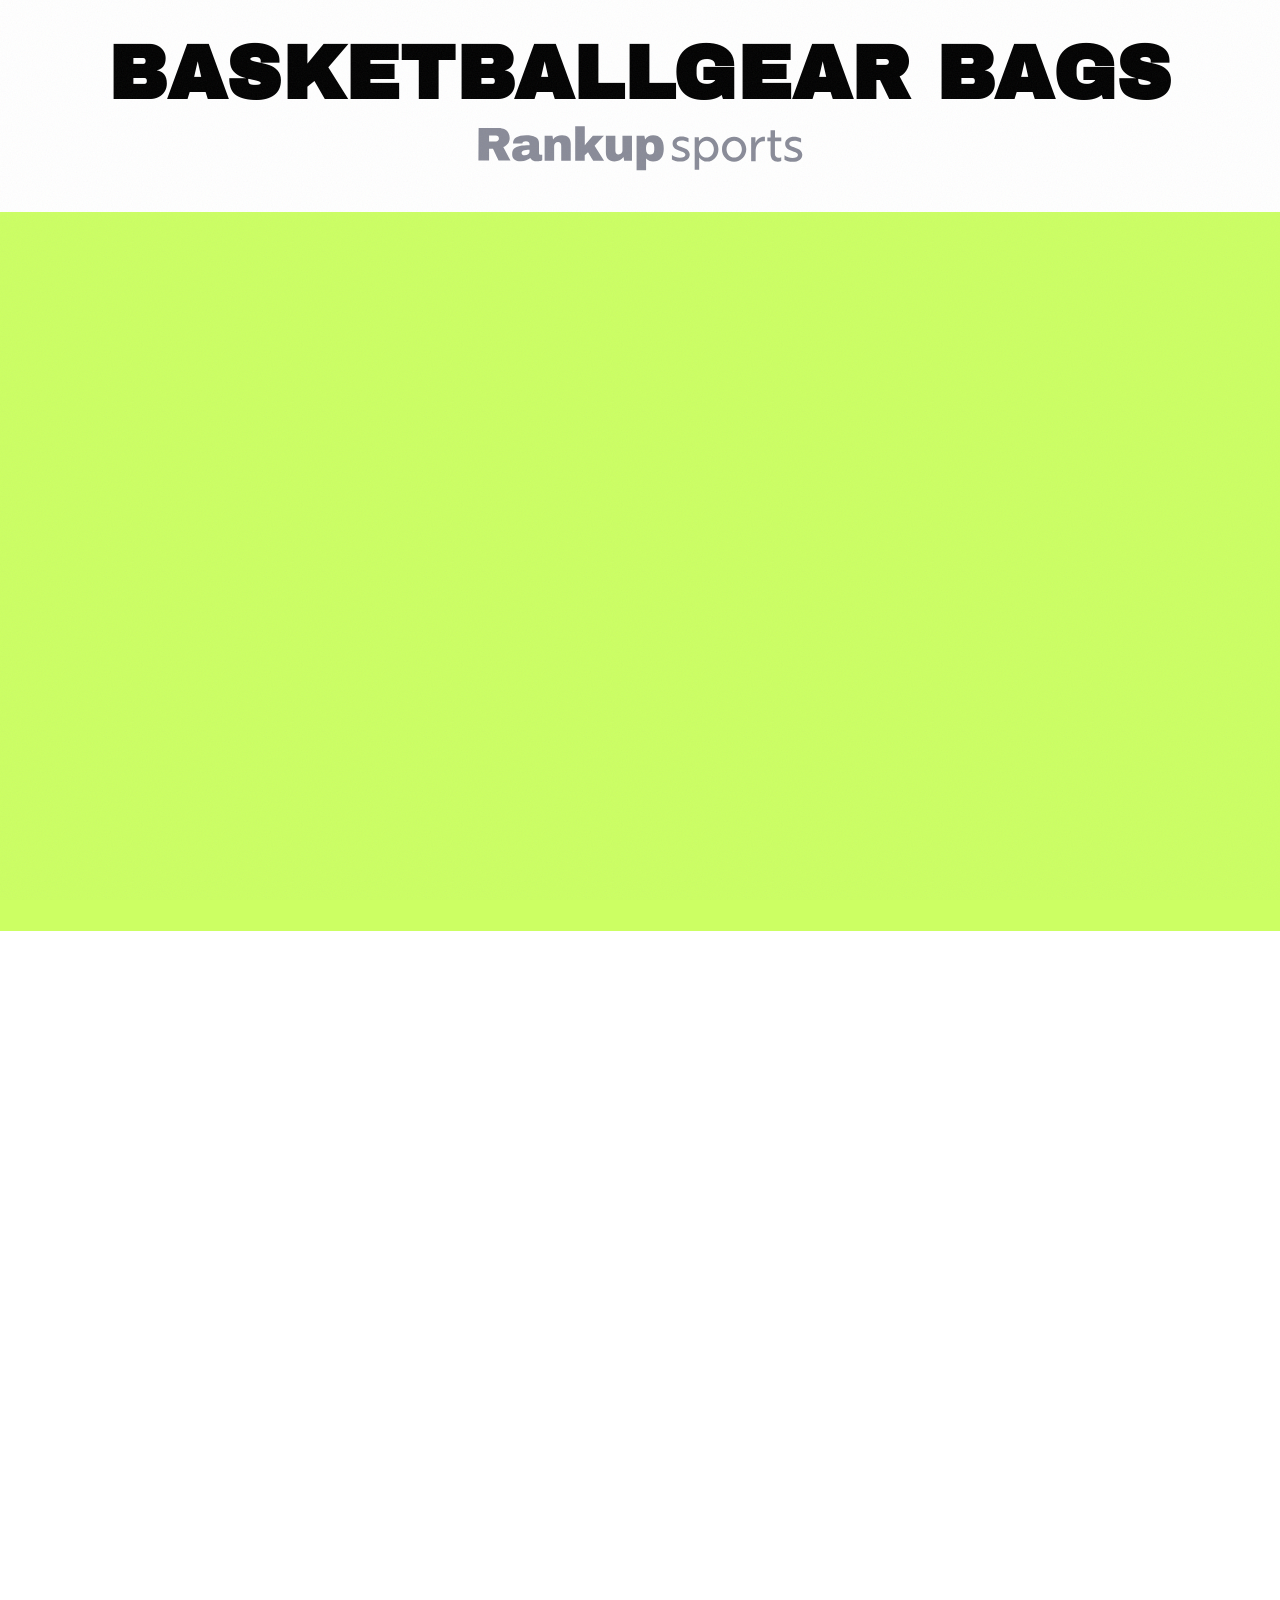
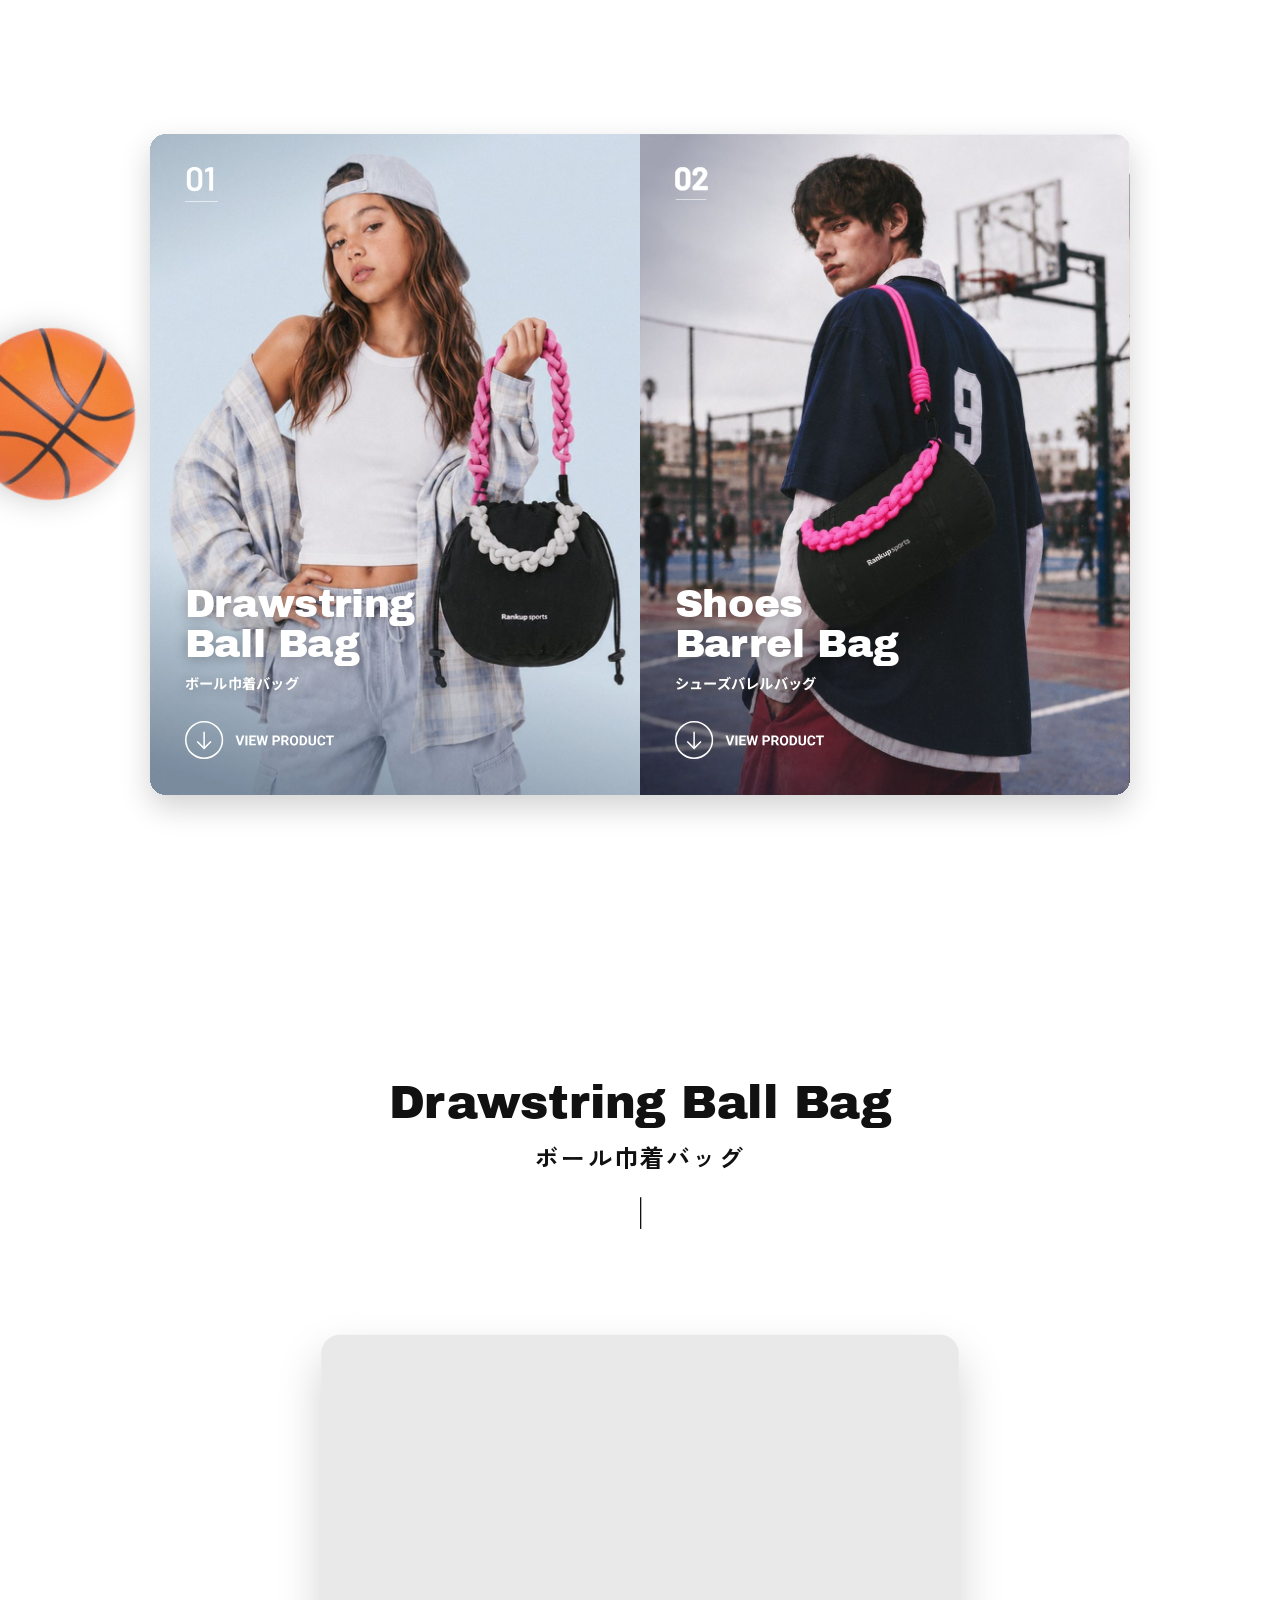
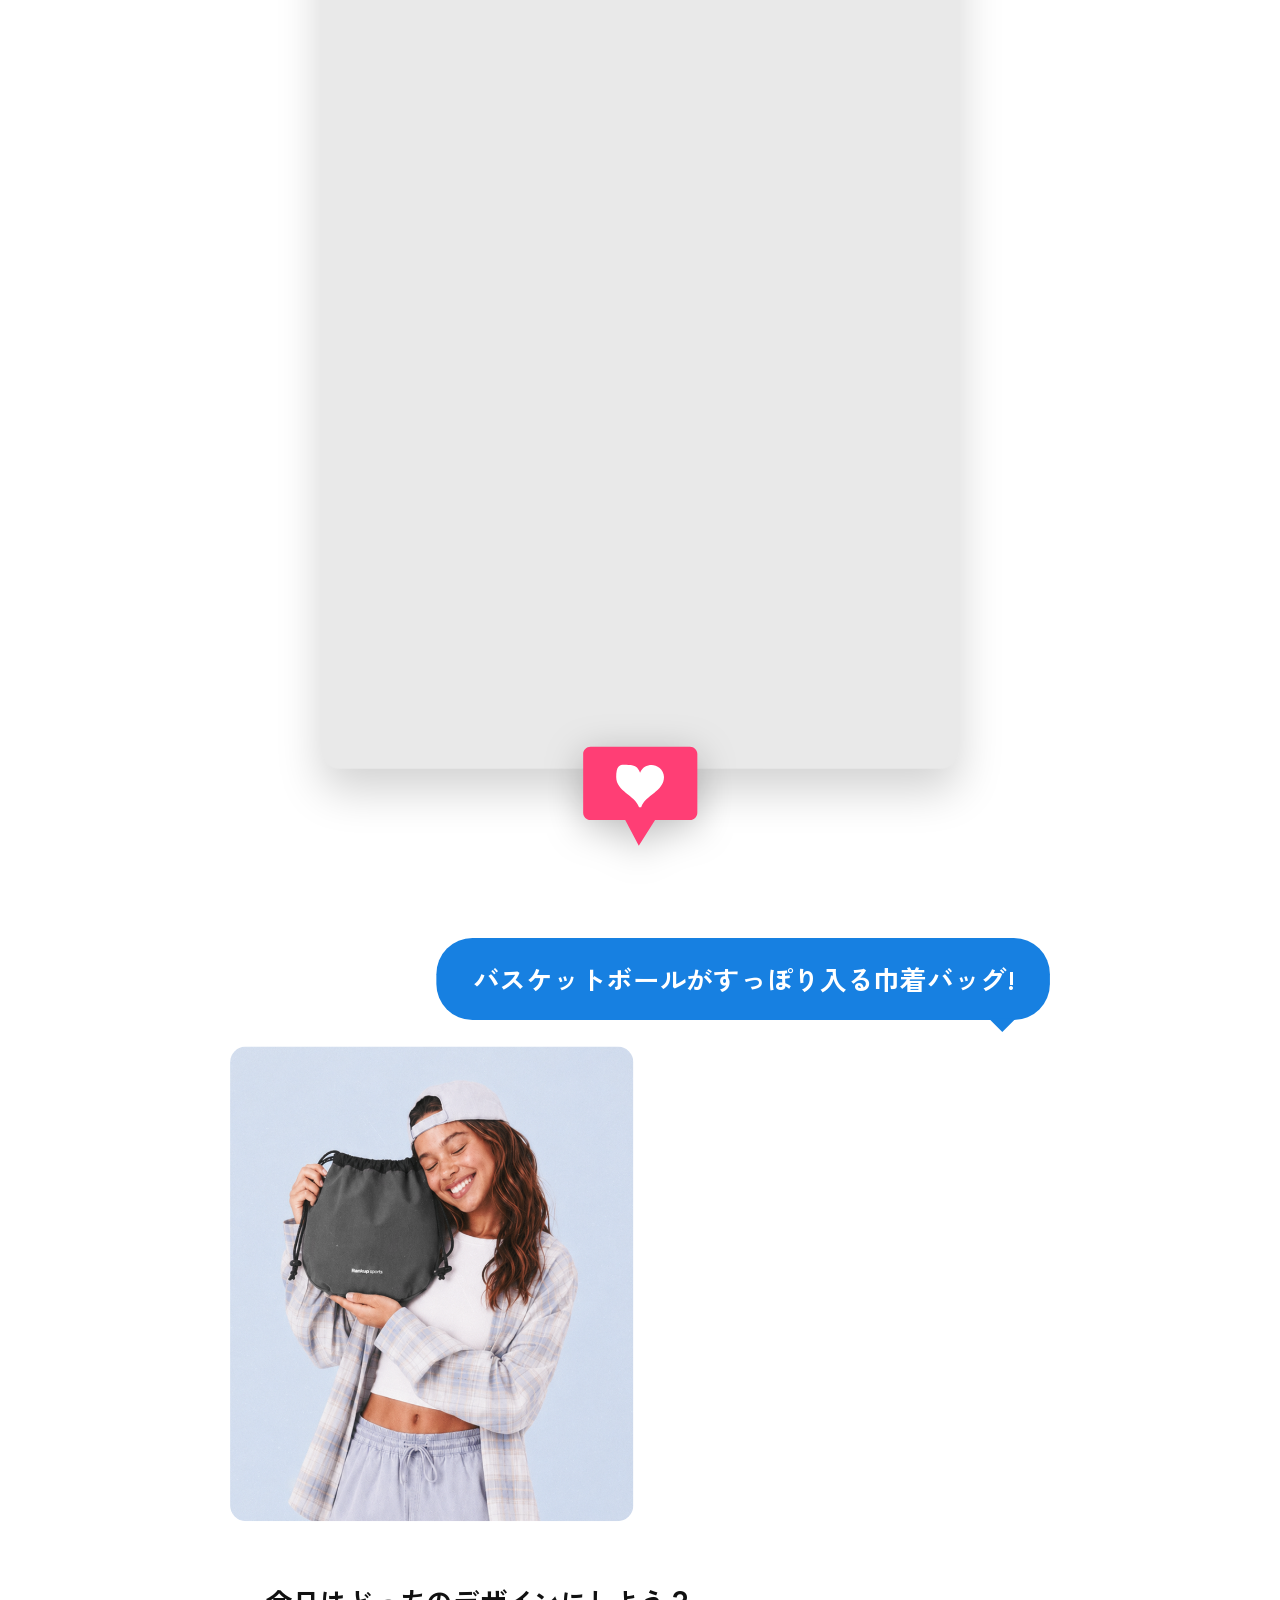
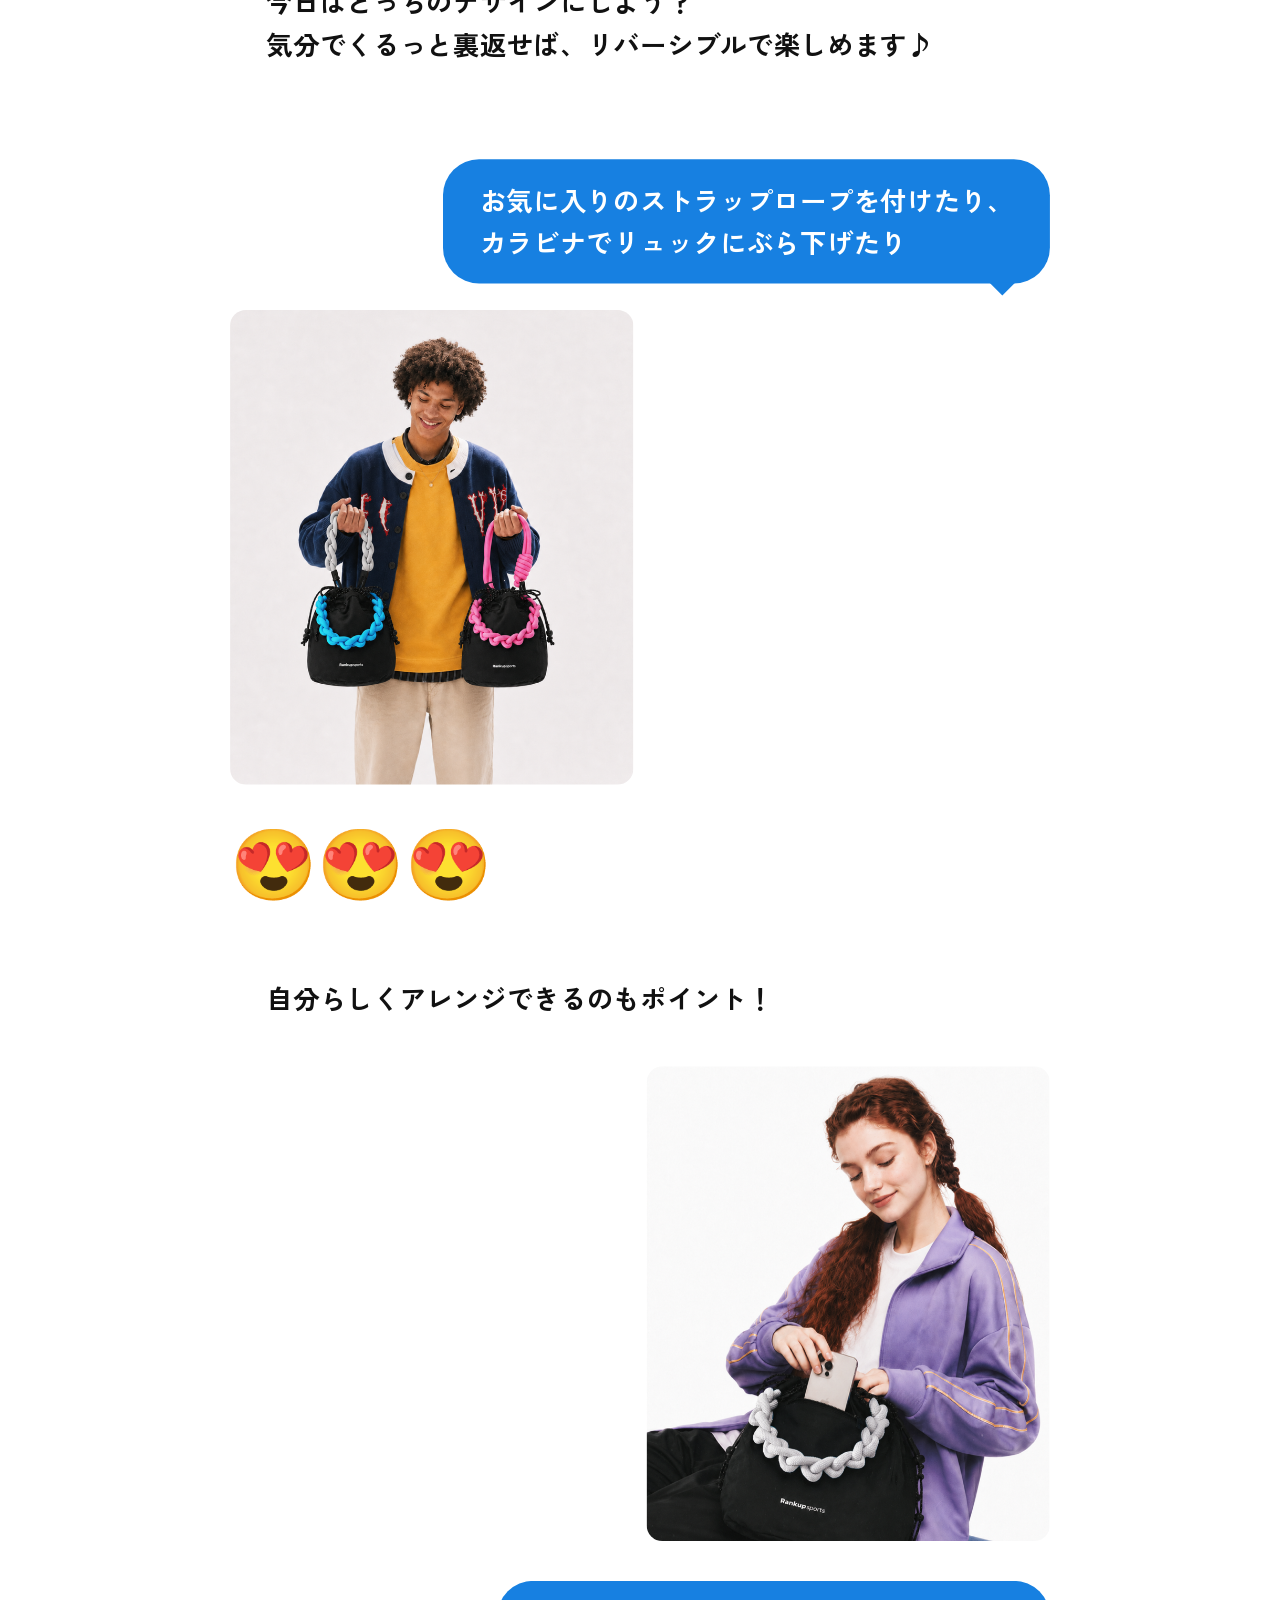
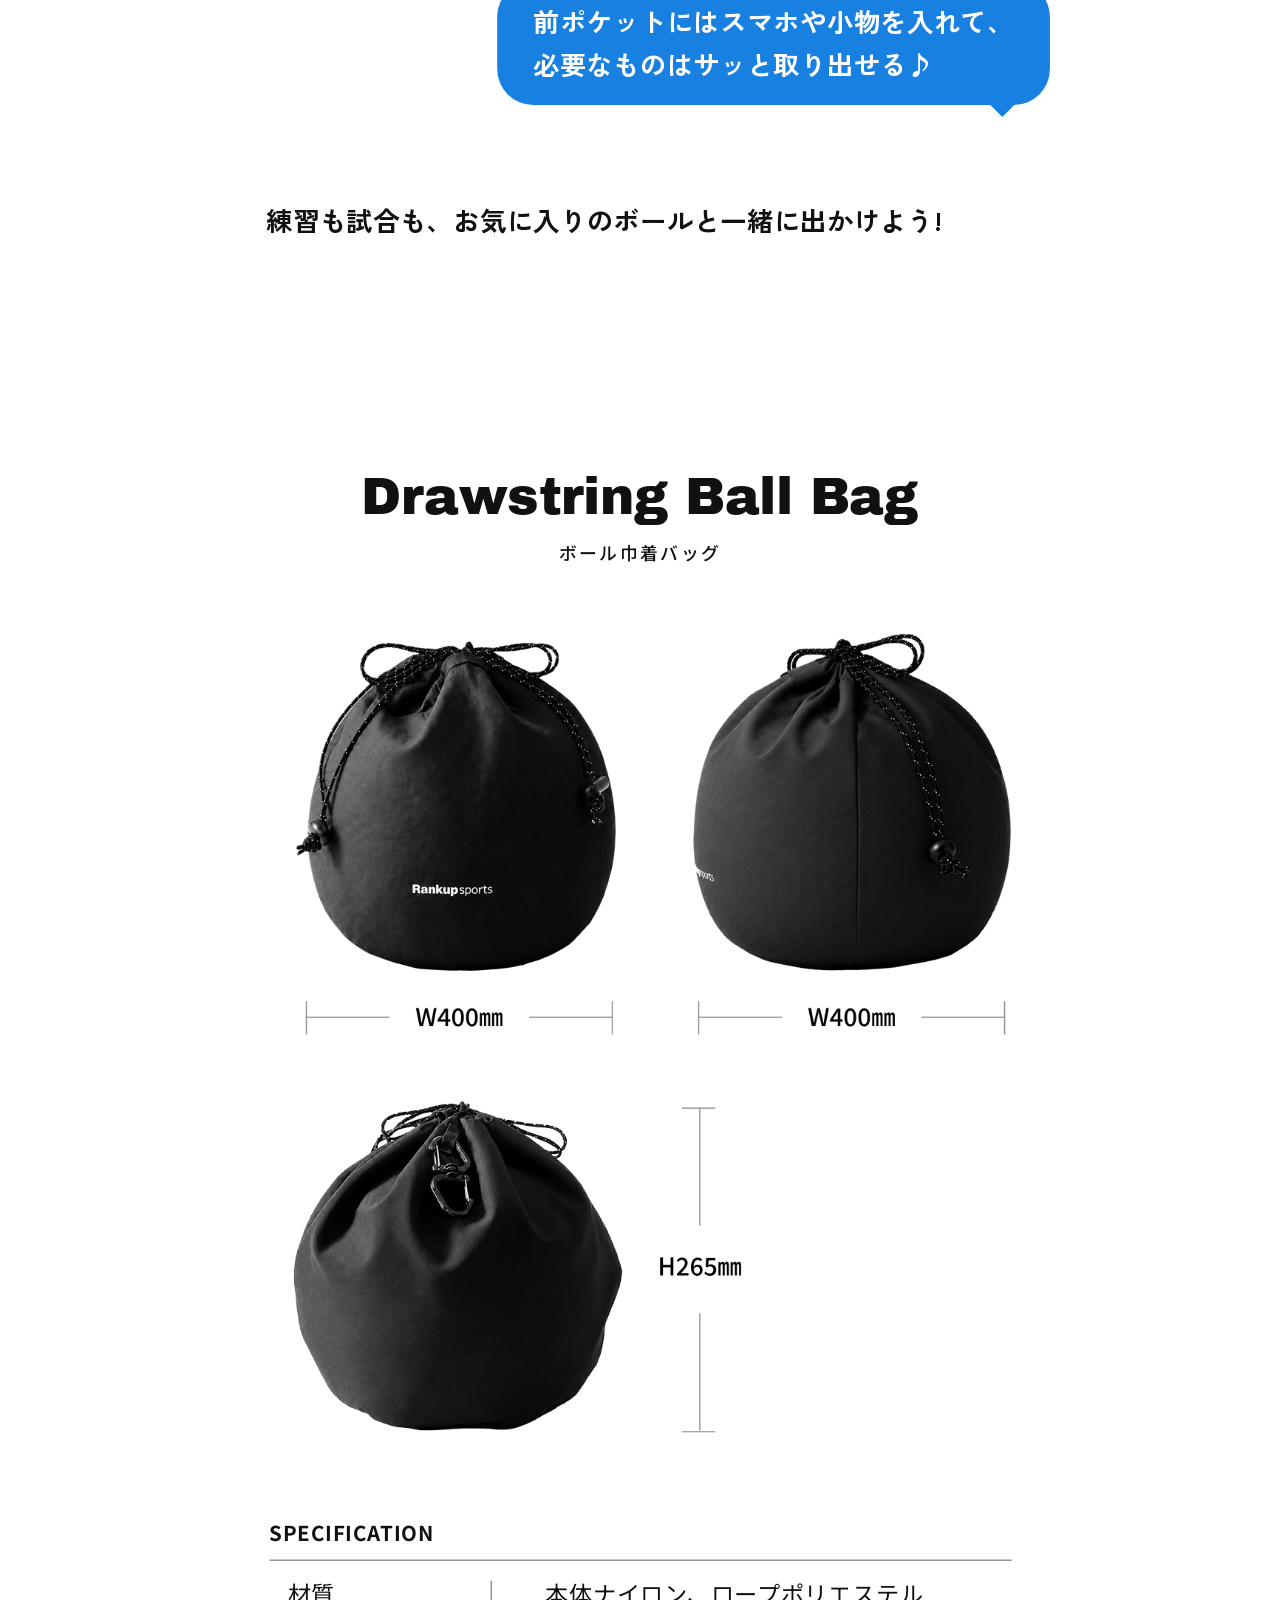
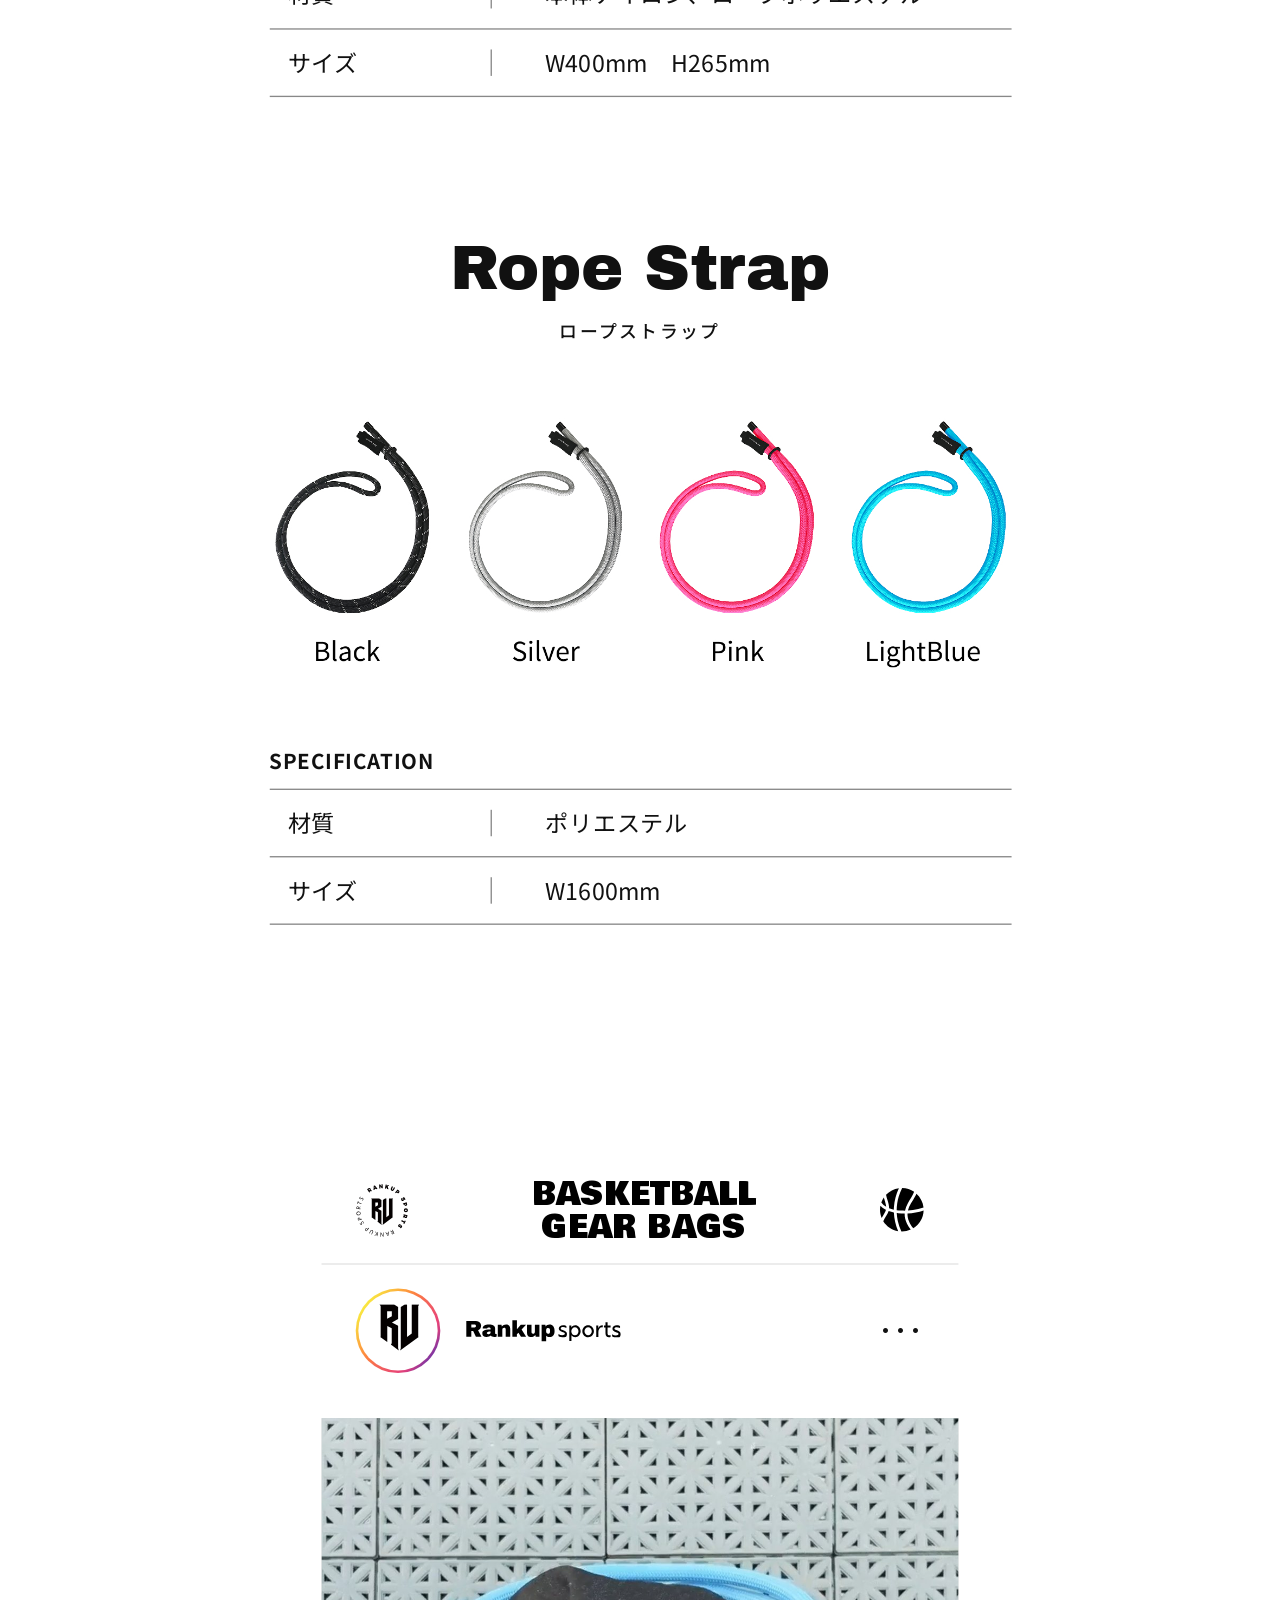
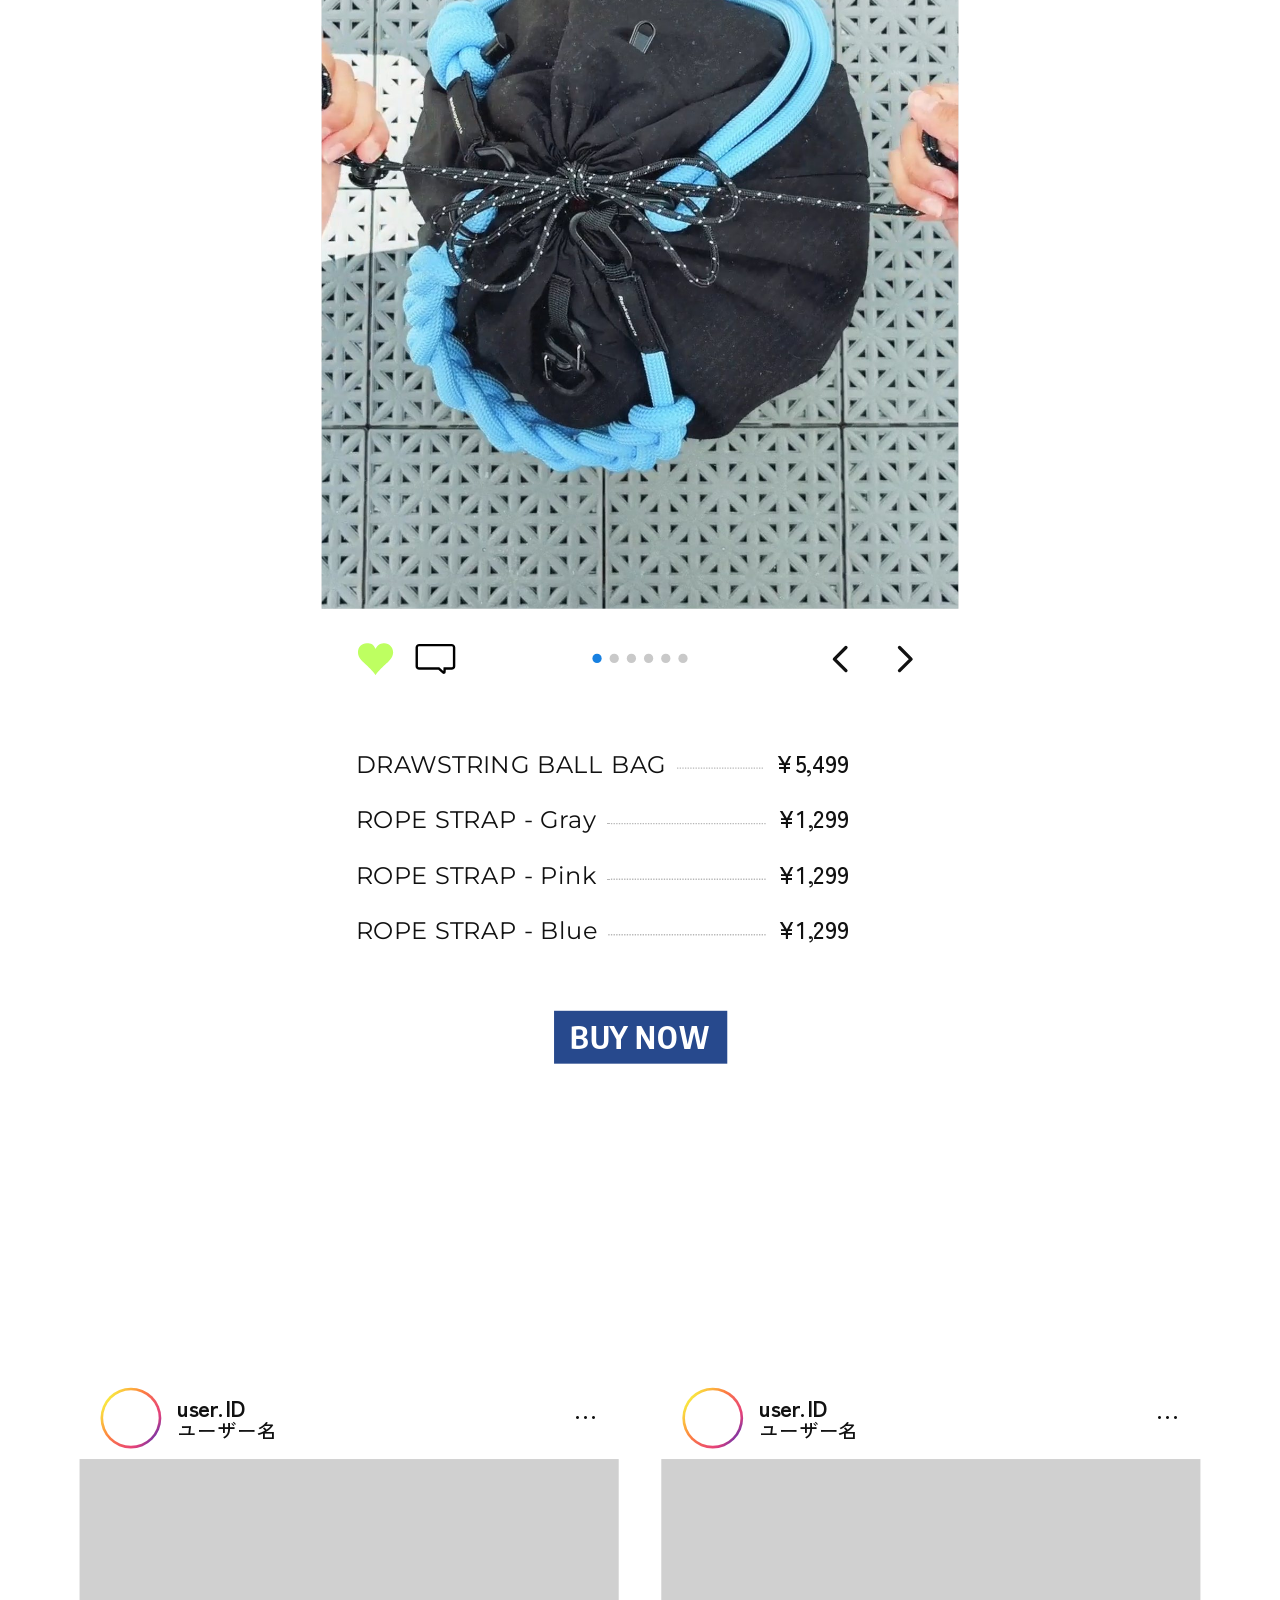
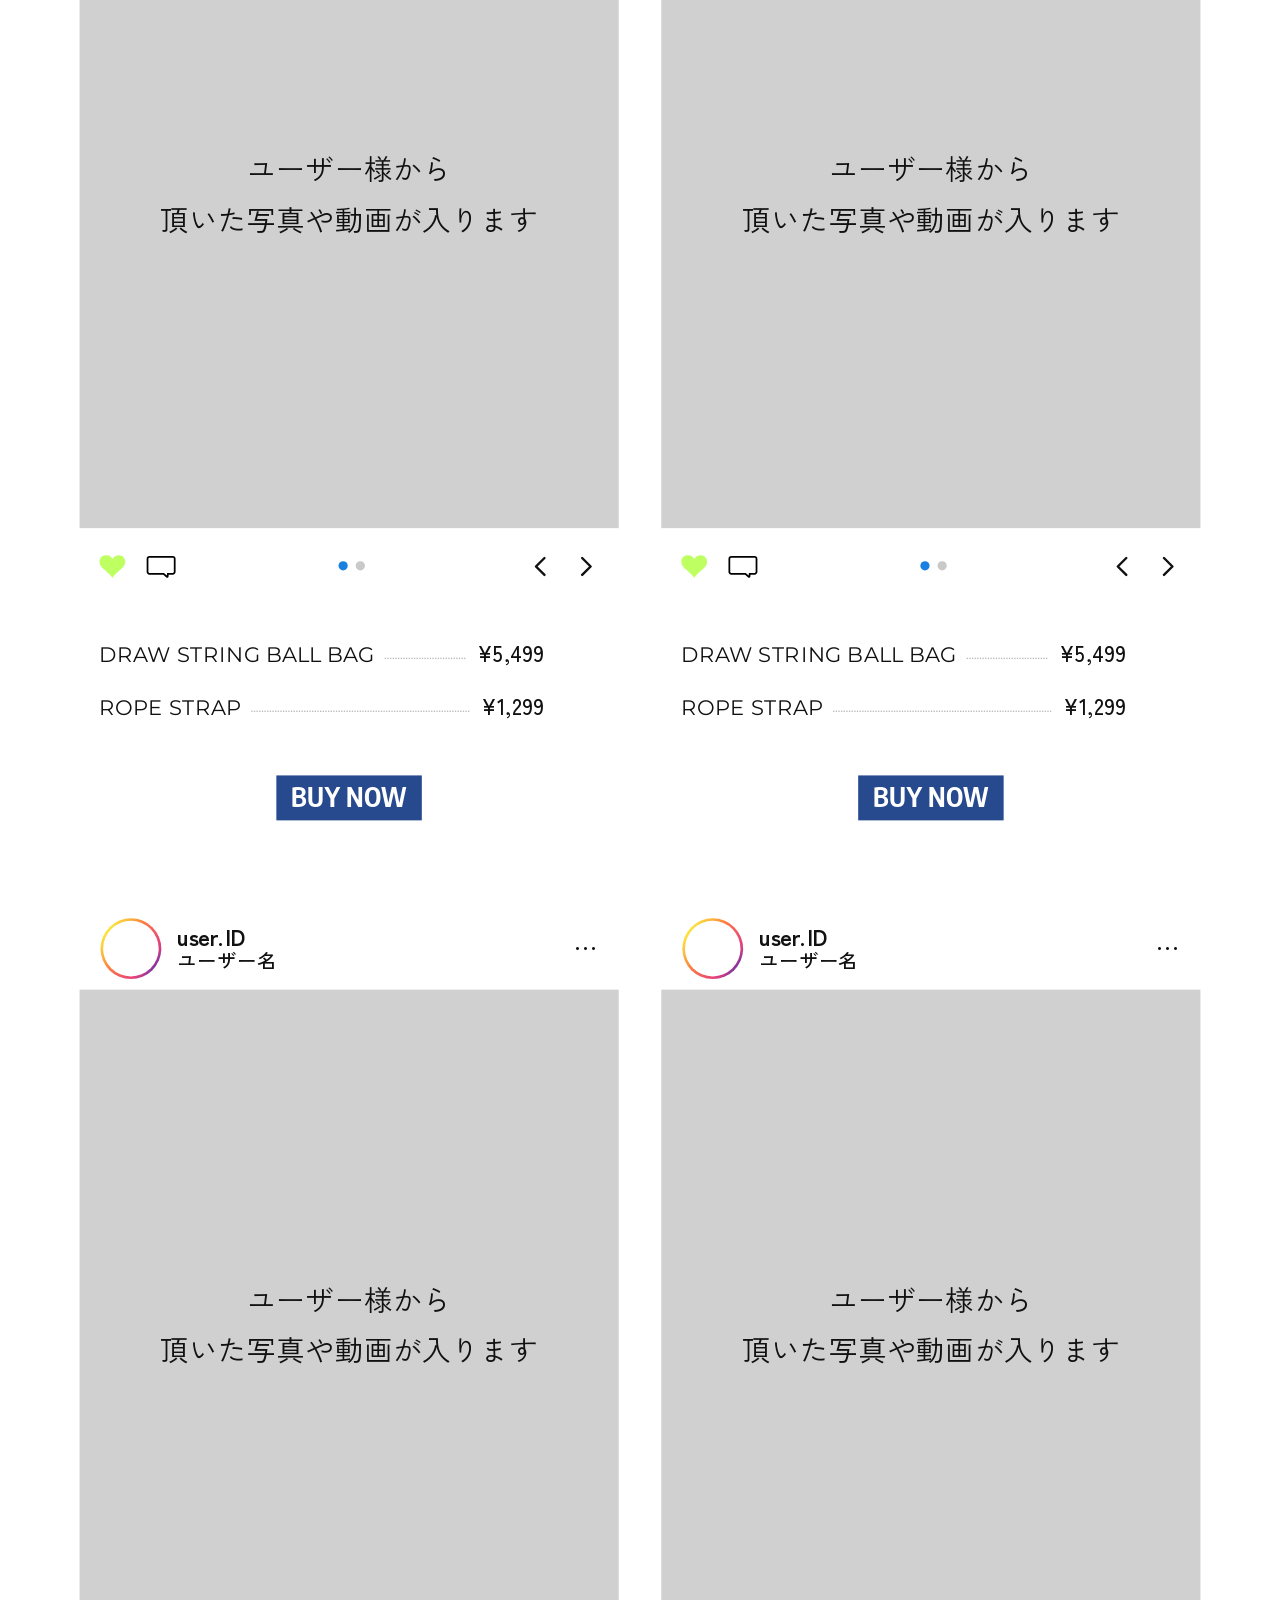
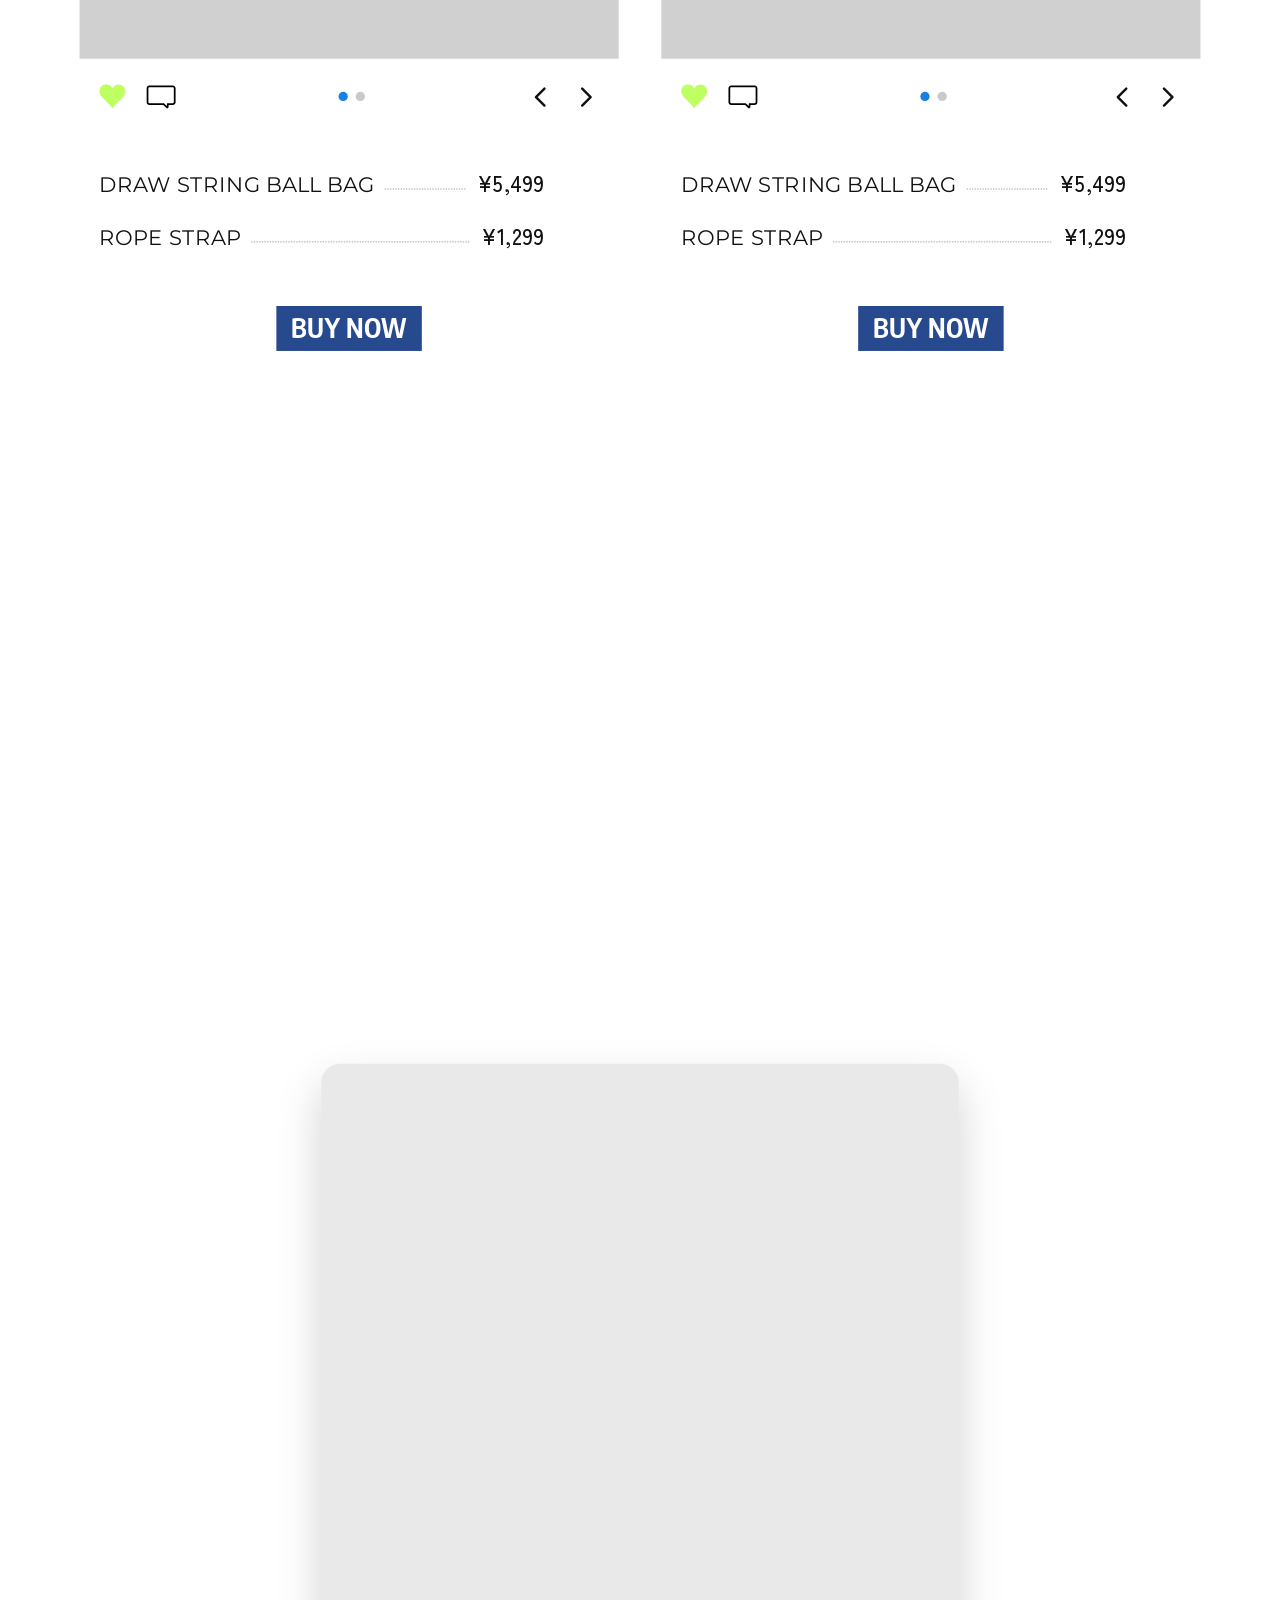
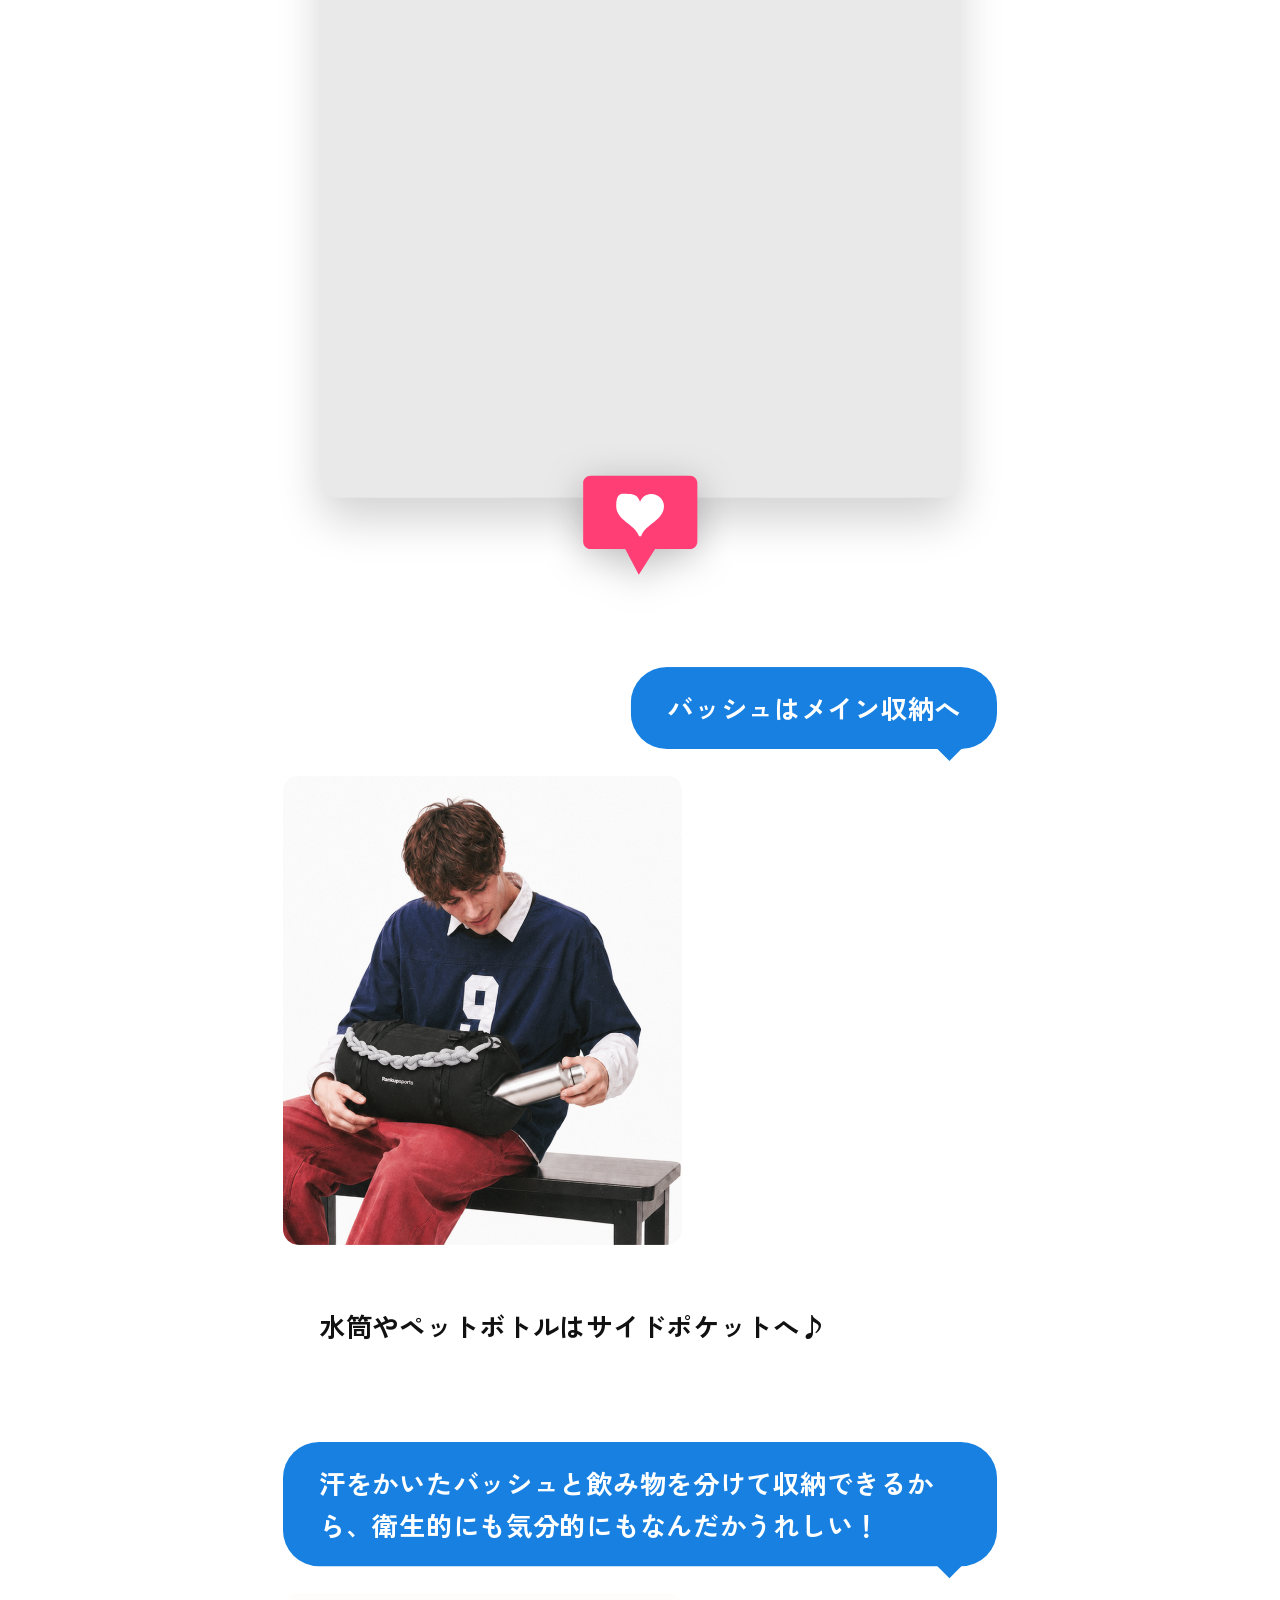
==== commit d465875e: "Update index.html" ====
--- a/index.html
+++ b/index.html
@@ -1123,37 +1123,17 @@
   // まったく変化せず threshold では発火しない。そこで画面に入っている間だけ
   // 毎フレーム observe() を貼り直す（observe() は必ず1回通知が返る仕様）。
   var live = new IntersectionObserver(function(es){ apply(es[es.length-1]); });
-  // function loop() {
-      //   poll = 0;
-      //   if (!onScreen) return;
-      //   live.unobserve(target); live.observe(target);
-      //   poll = requestAnimationFrame(loop);
-      // }
-      // var gate = new IntersectionObserver(function (es) {
-      //   onScreen = es[es.length - 1].isIntersecting;
-      //   if (onScreen && !poll) poll = requestAnimationFrame(loop);
-      //   else if (!onScreen && poll) { cancelAnimationFrame(poll); poll = 0; }
-      // }, { threshold: 0 });
-      // gate.observe(target);
-      // live.observe(target);
-
-      function loop() {
+  function loop() {
         poll = 0;
         if (!onScreen) return;
-
-        live.unobserve(target);
-        live.observe(target);
+        live.unobserve(target); live.observe(target);
+        poll = requestAnimationFrame(loop);
       }
-
       var gate = new IntersectionObserver(function (es) {
         onScreen = es[es.length - 1].isIntersecting;
-
-        if (onScreen) {
-          live.unobserve(target);
-          live.observe(target);
-        }
+        if (onScreen && !poll) poll = requestAnimationFrame(loop);
+        else if (!onScreen && poll) { cancelAnimationFrame(poll); poll = 0; }
       }, { threshold: 0 });
-
       gate.observe(target);
       live.observe(target);
 })();
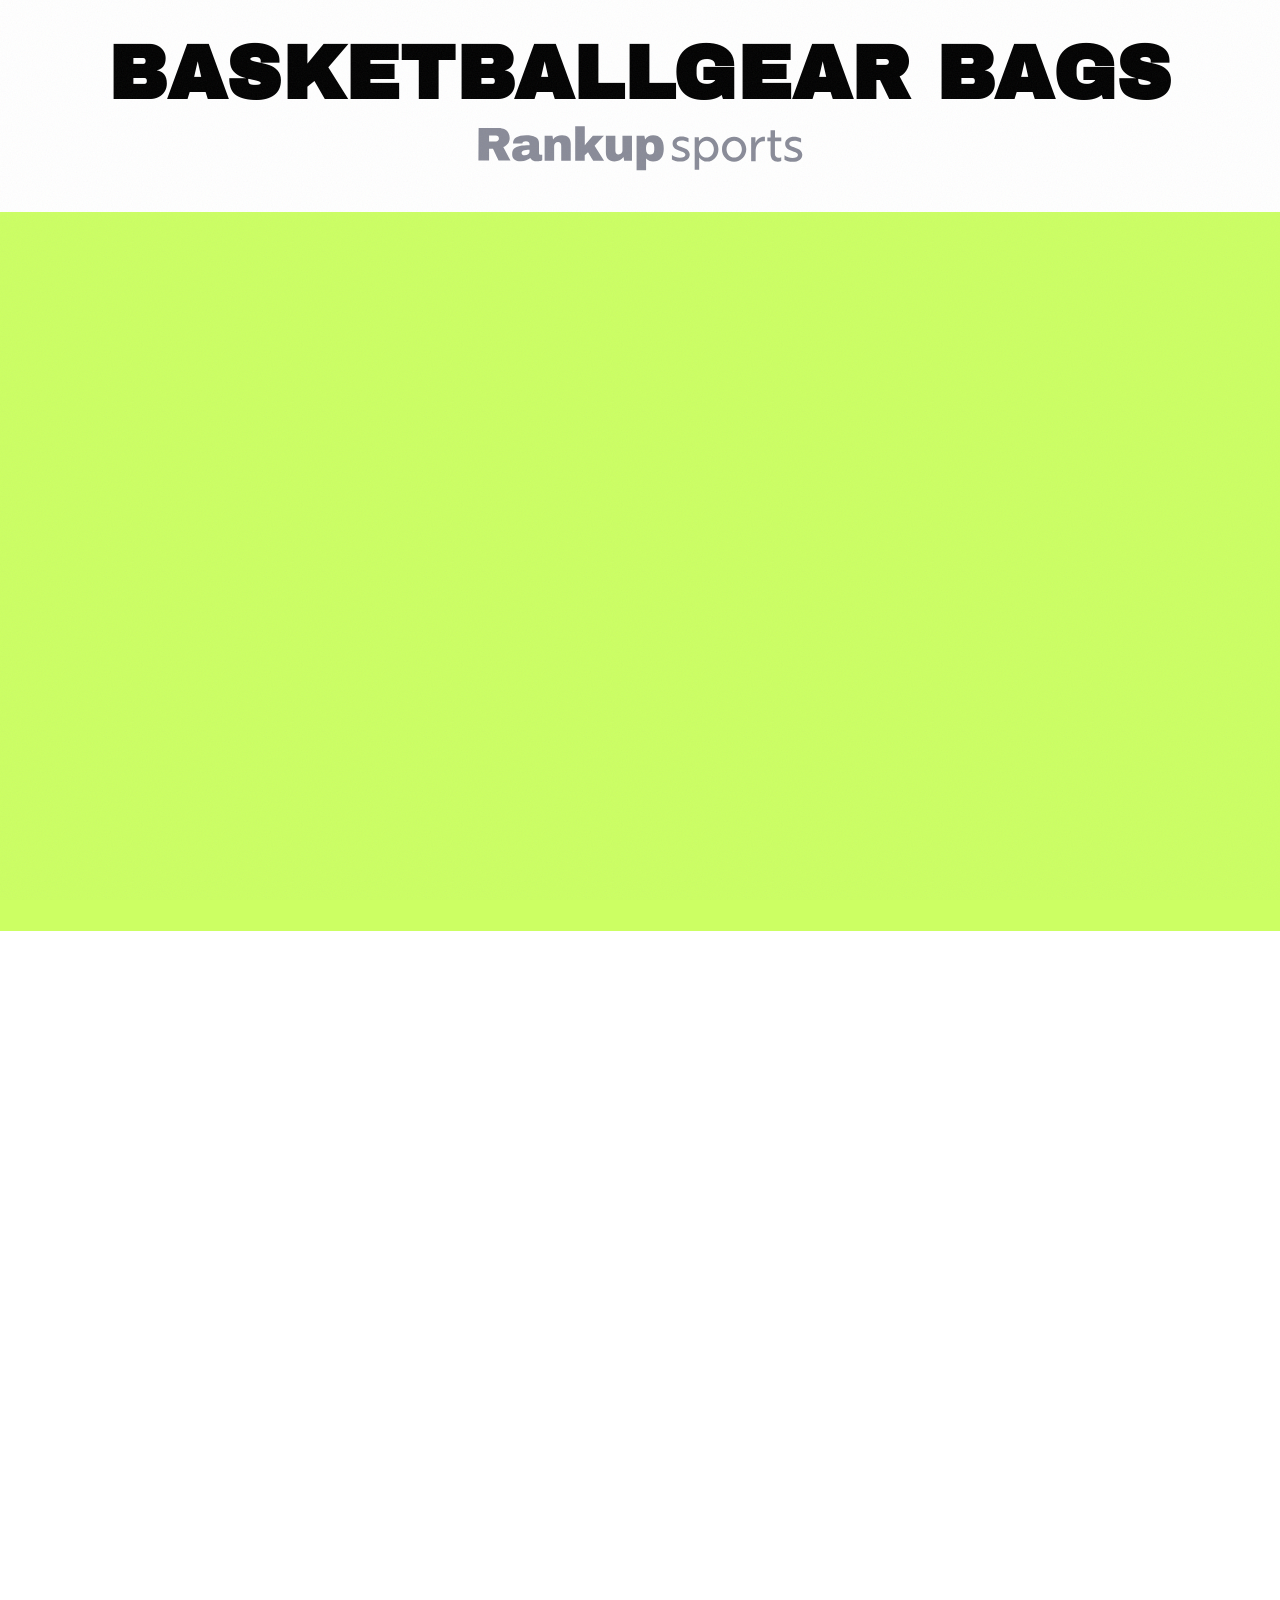
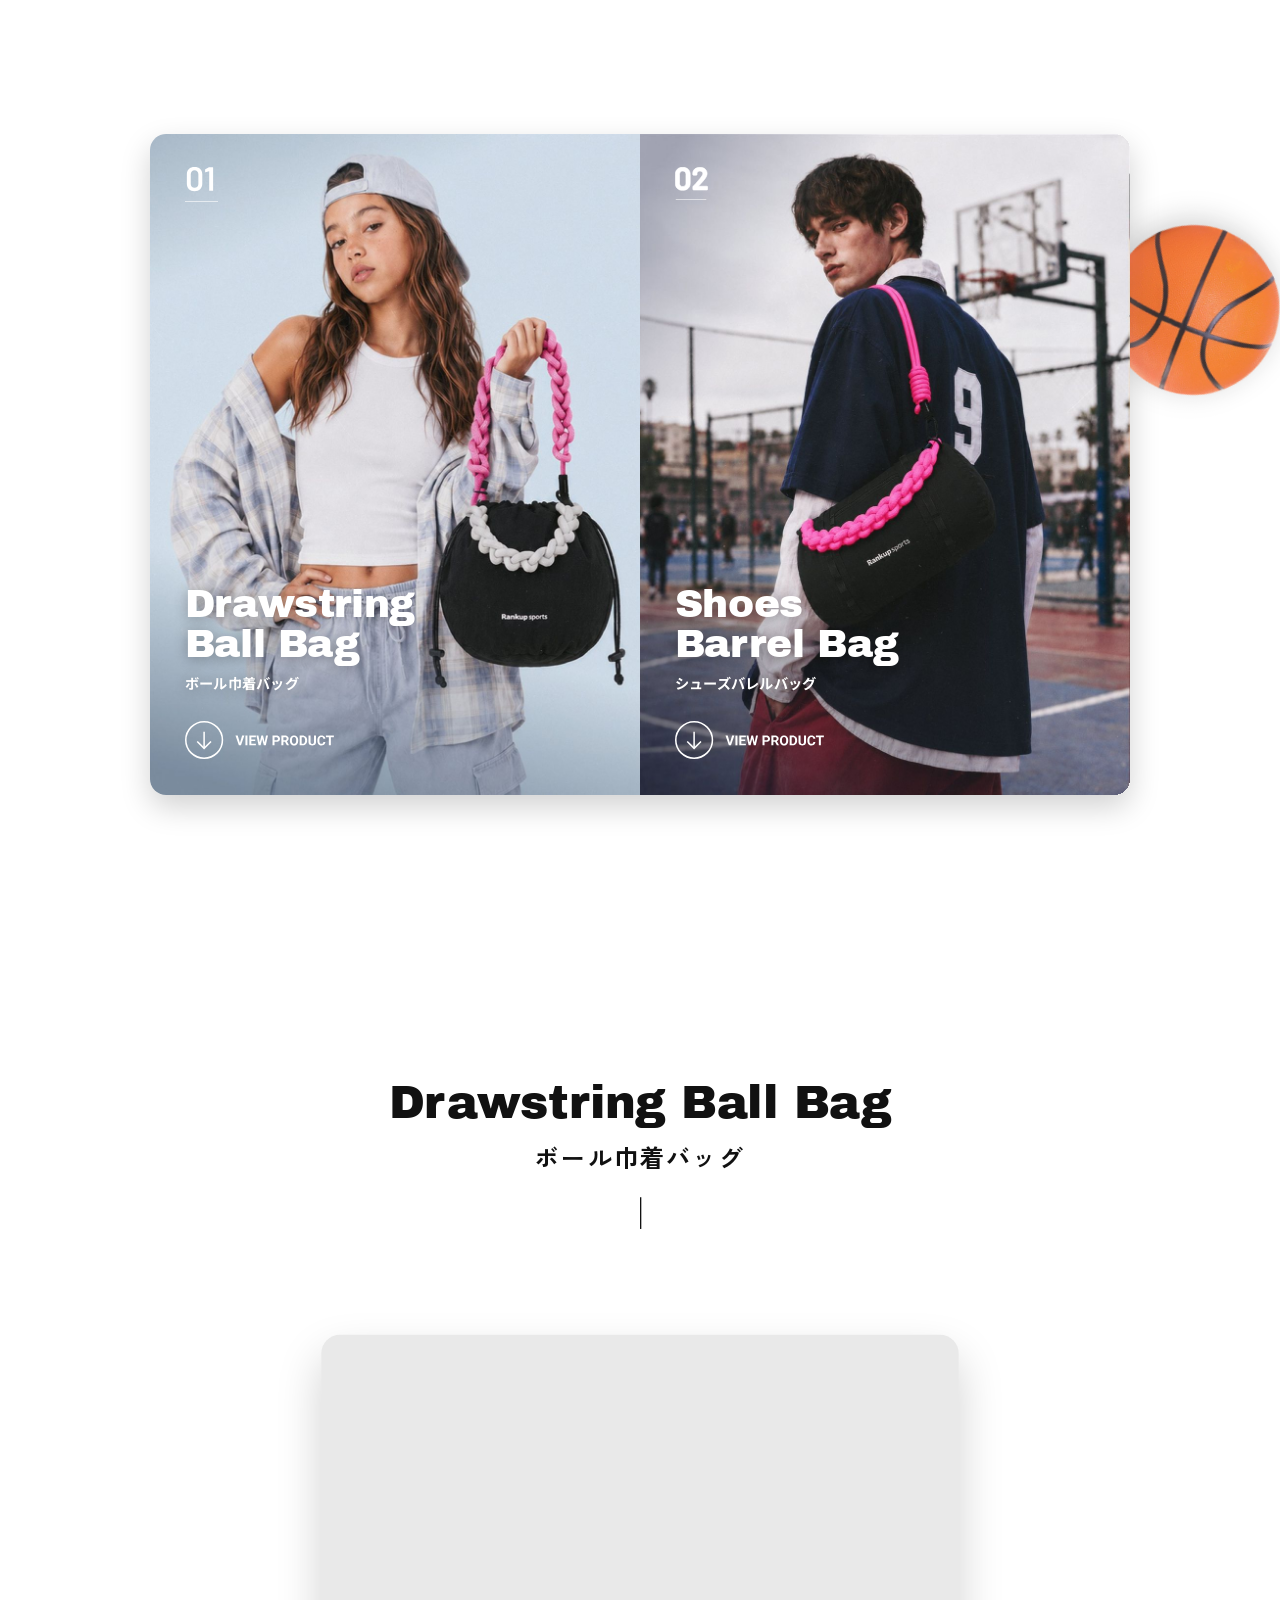
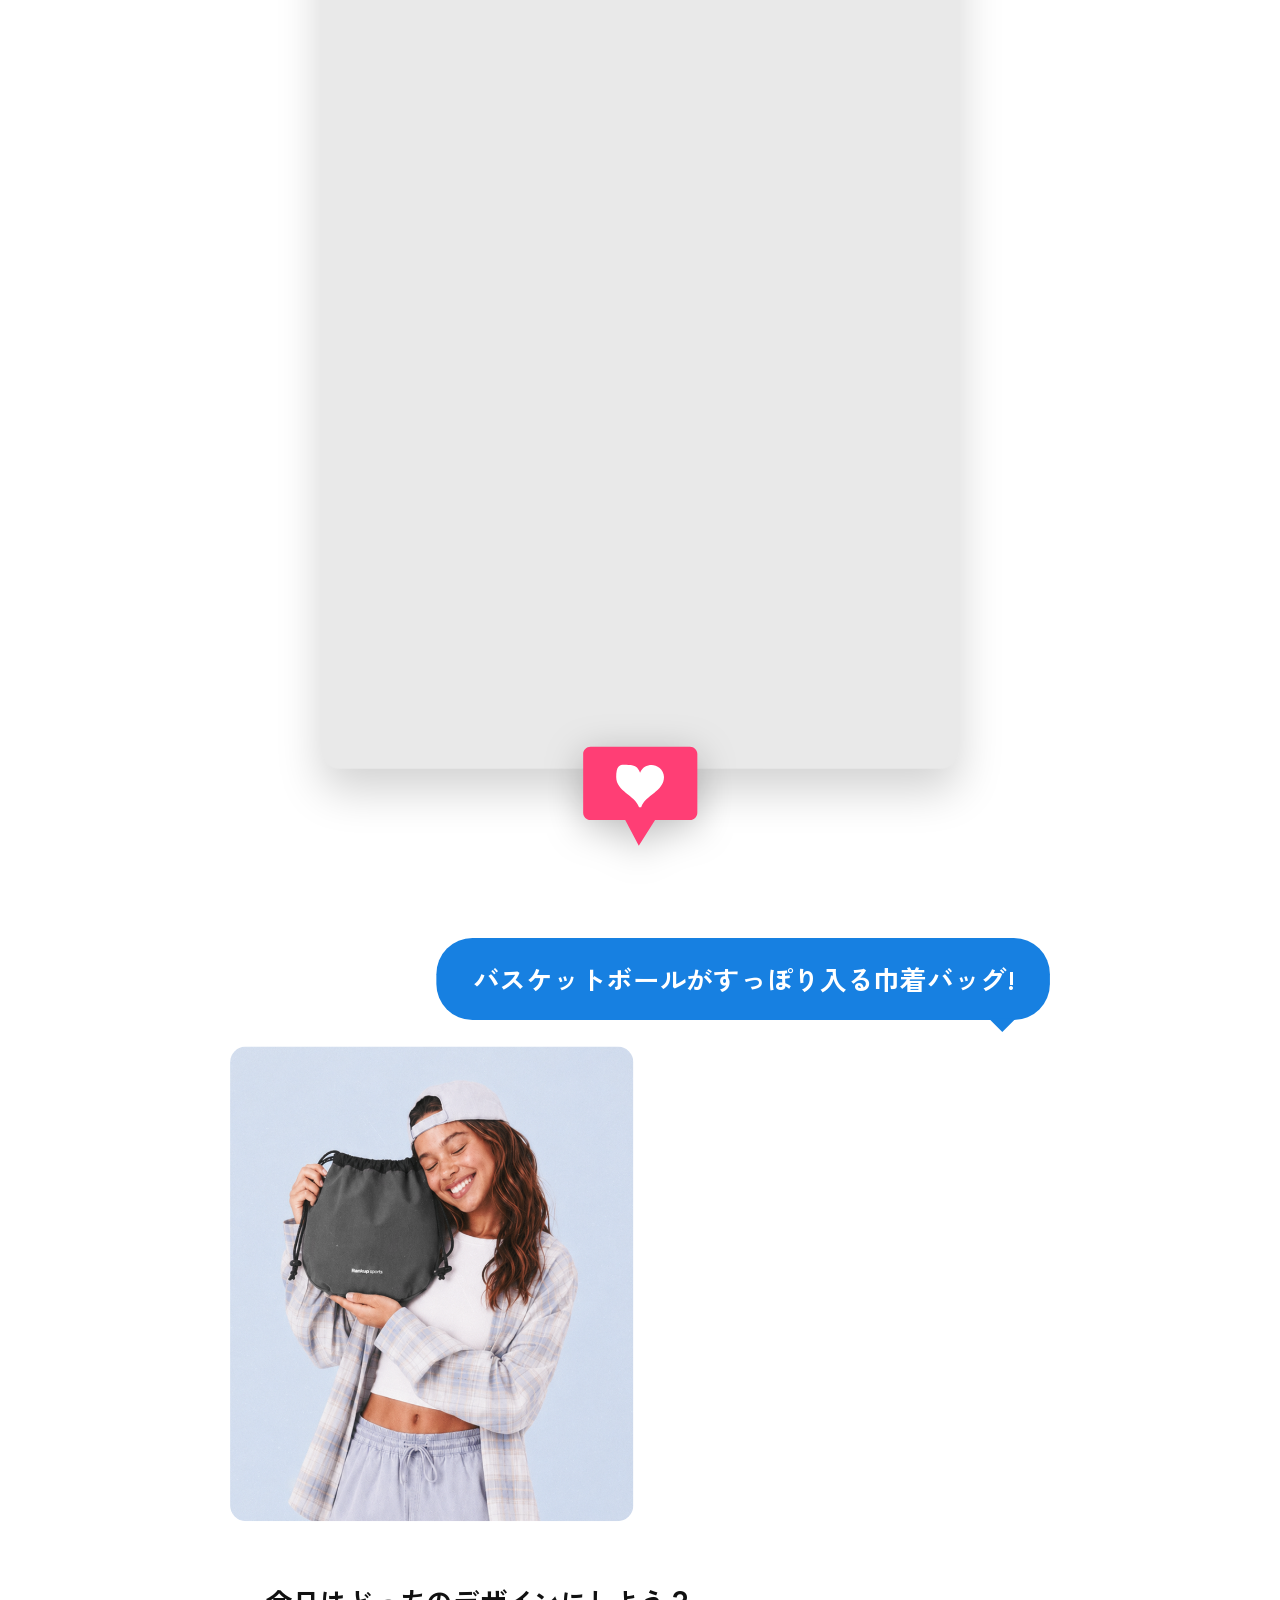
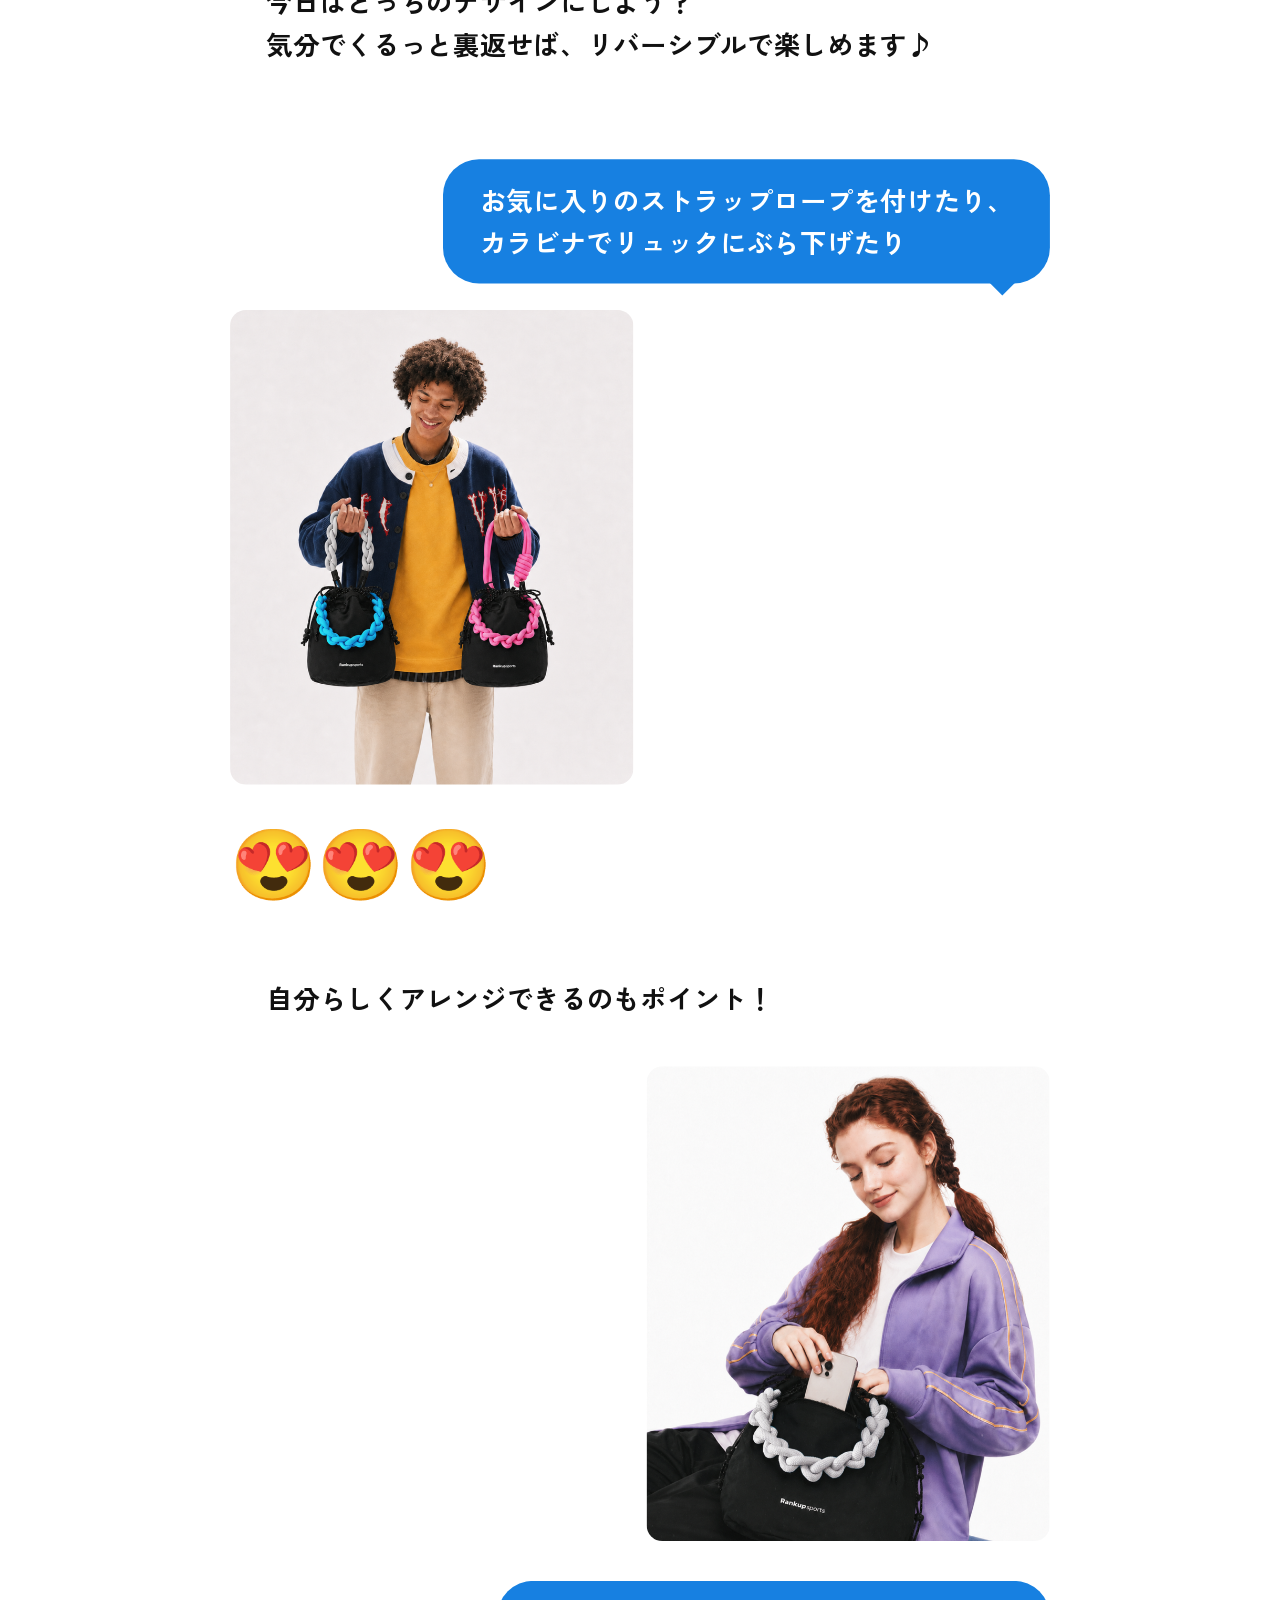
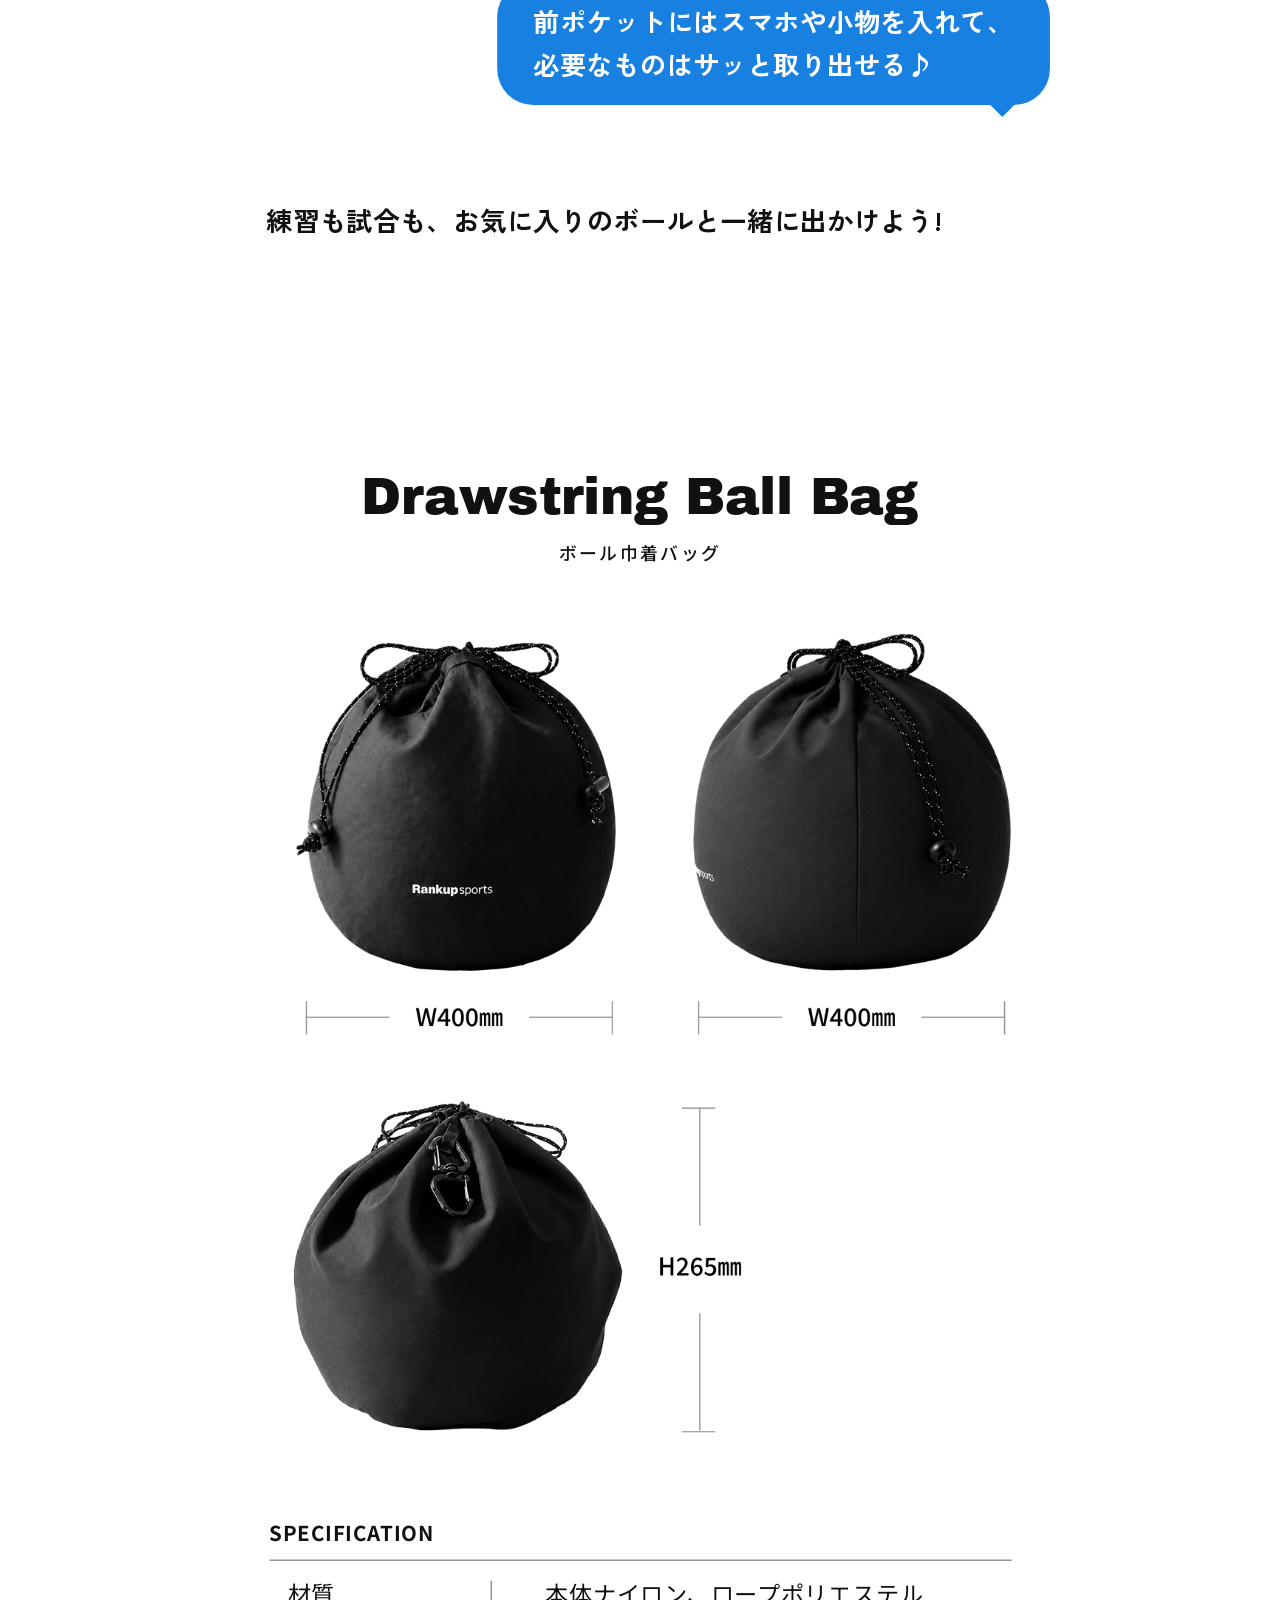
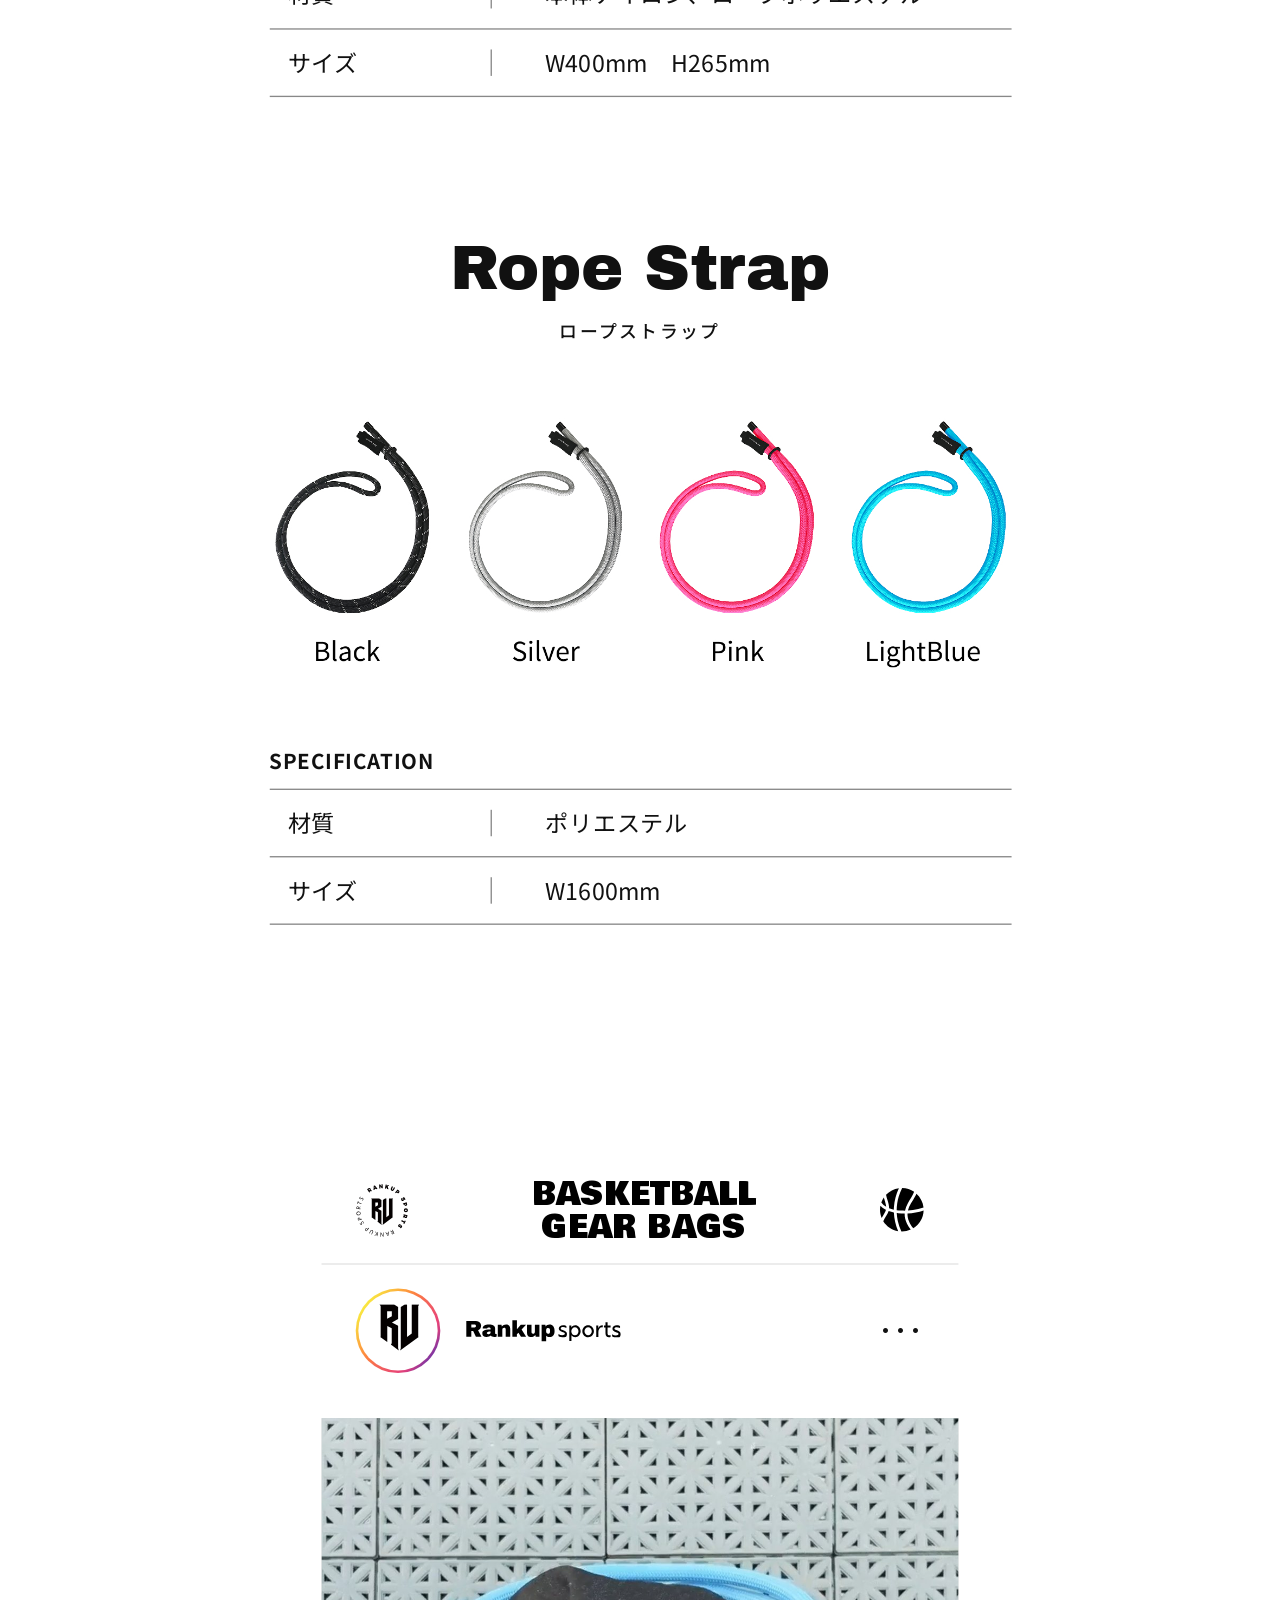
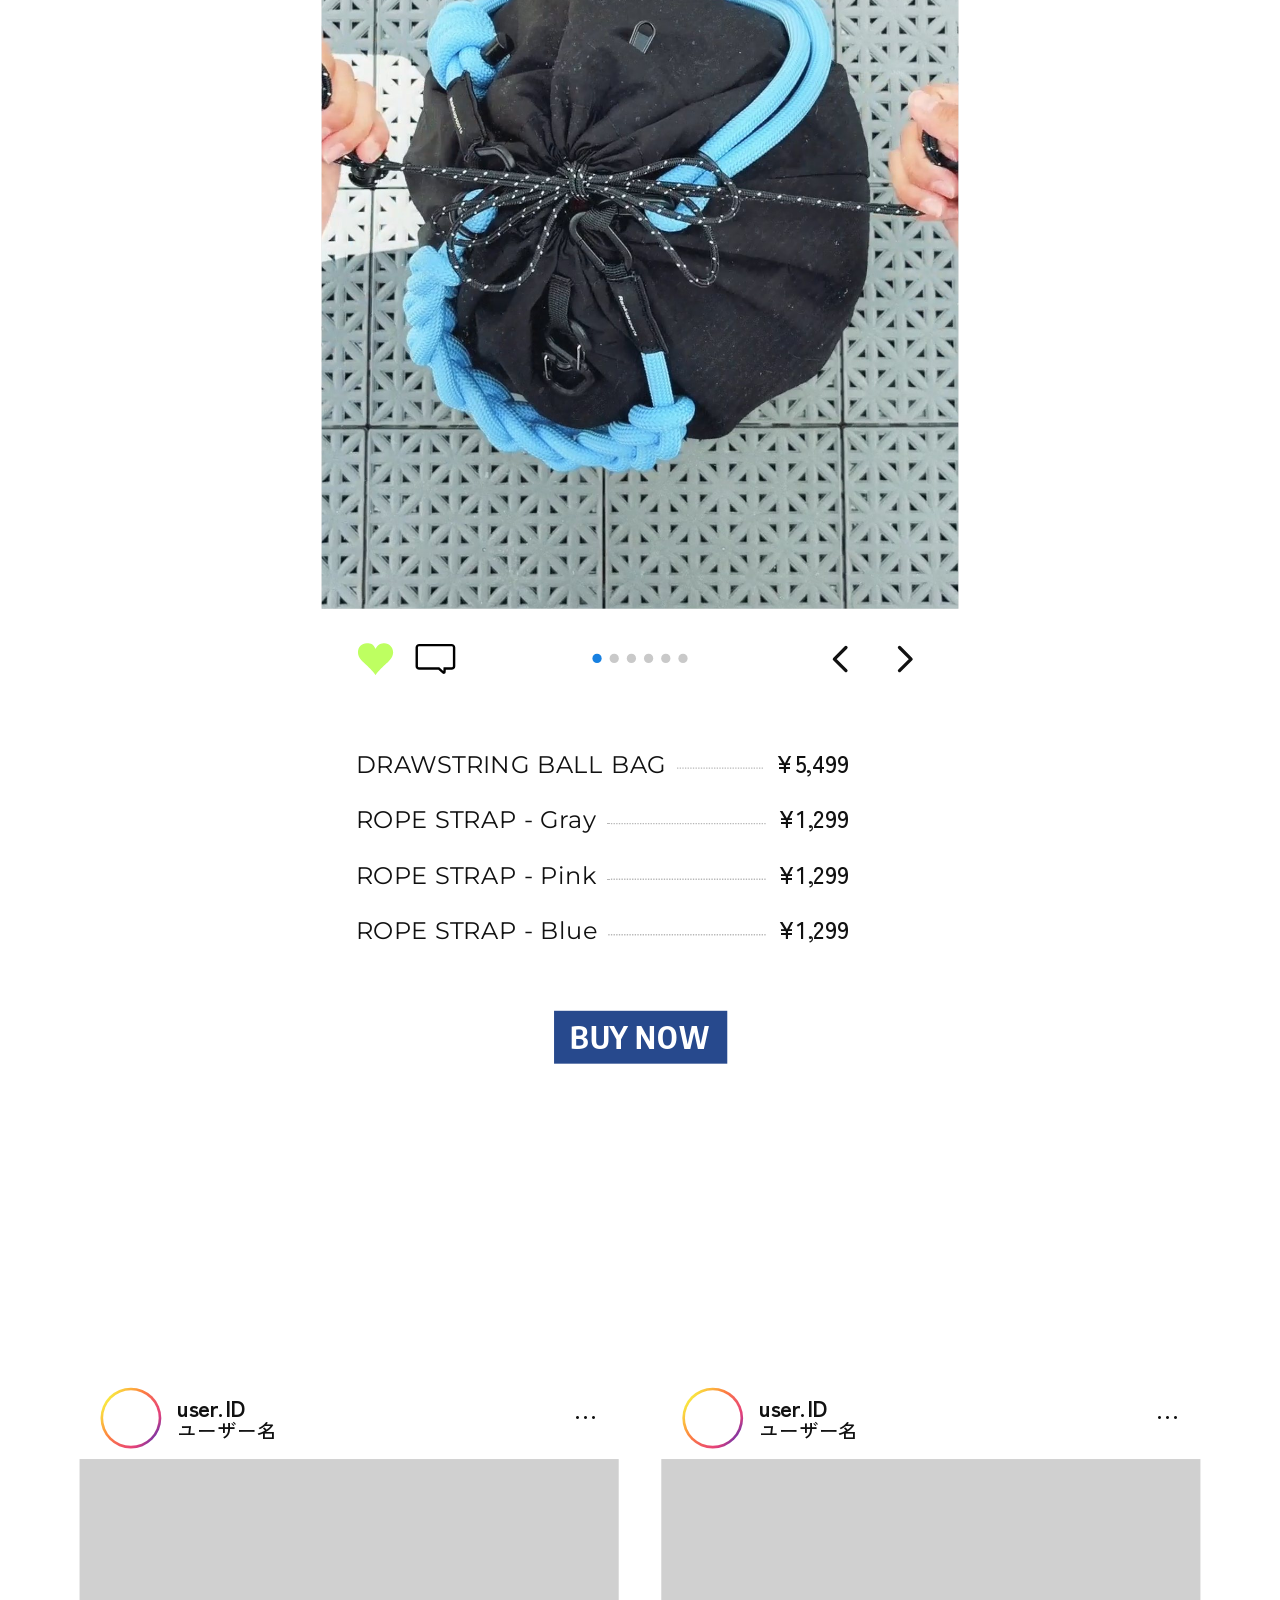
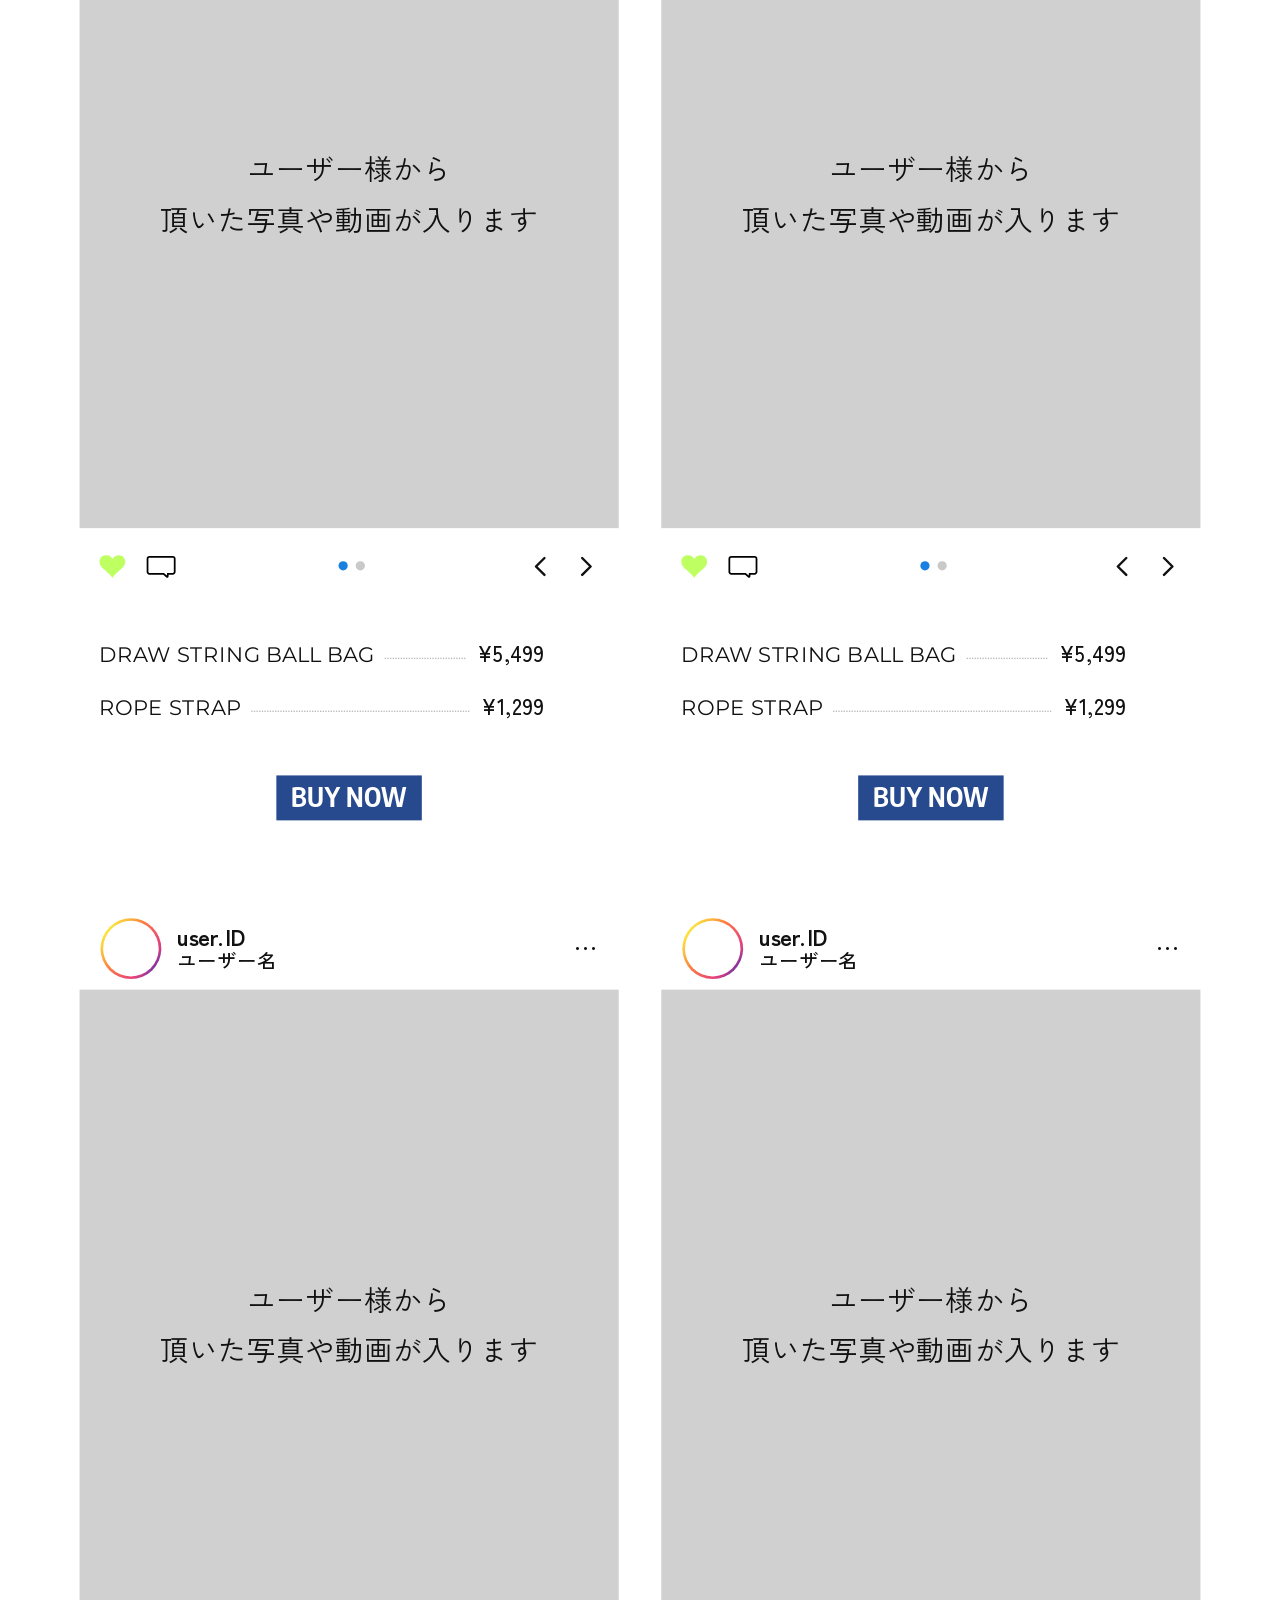
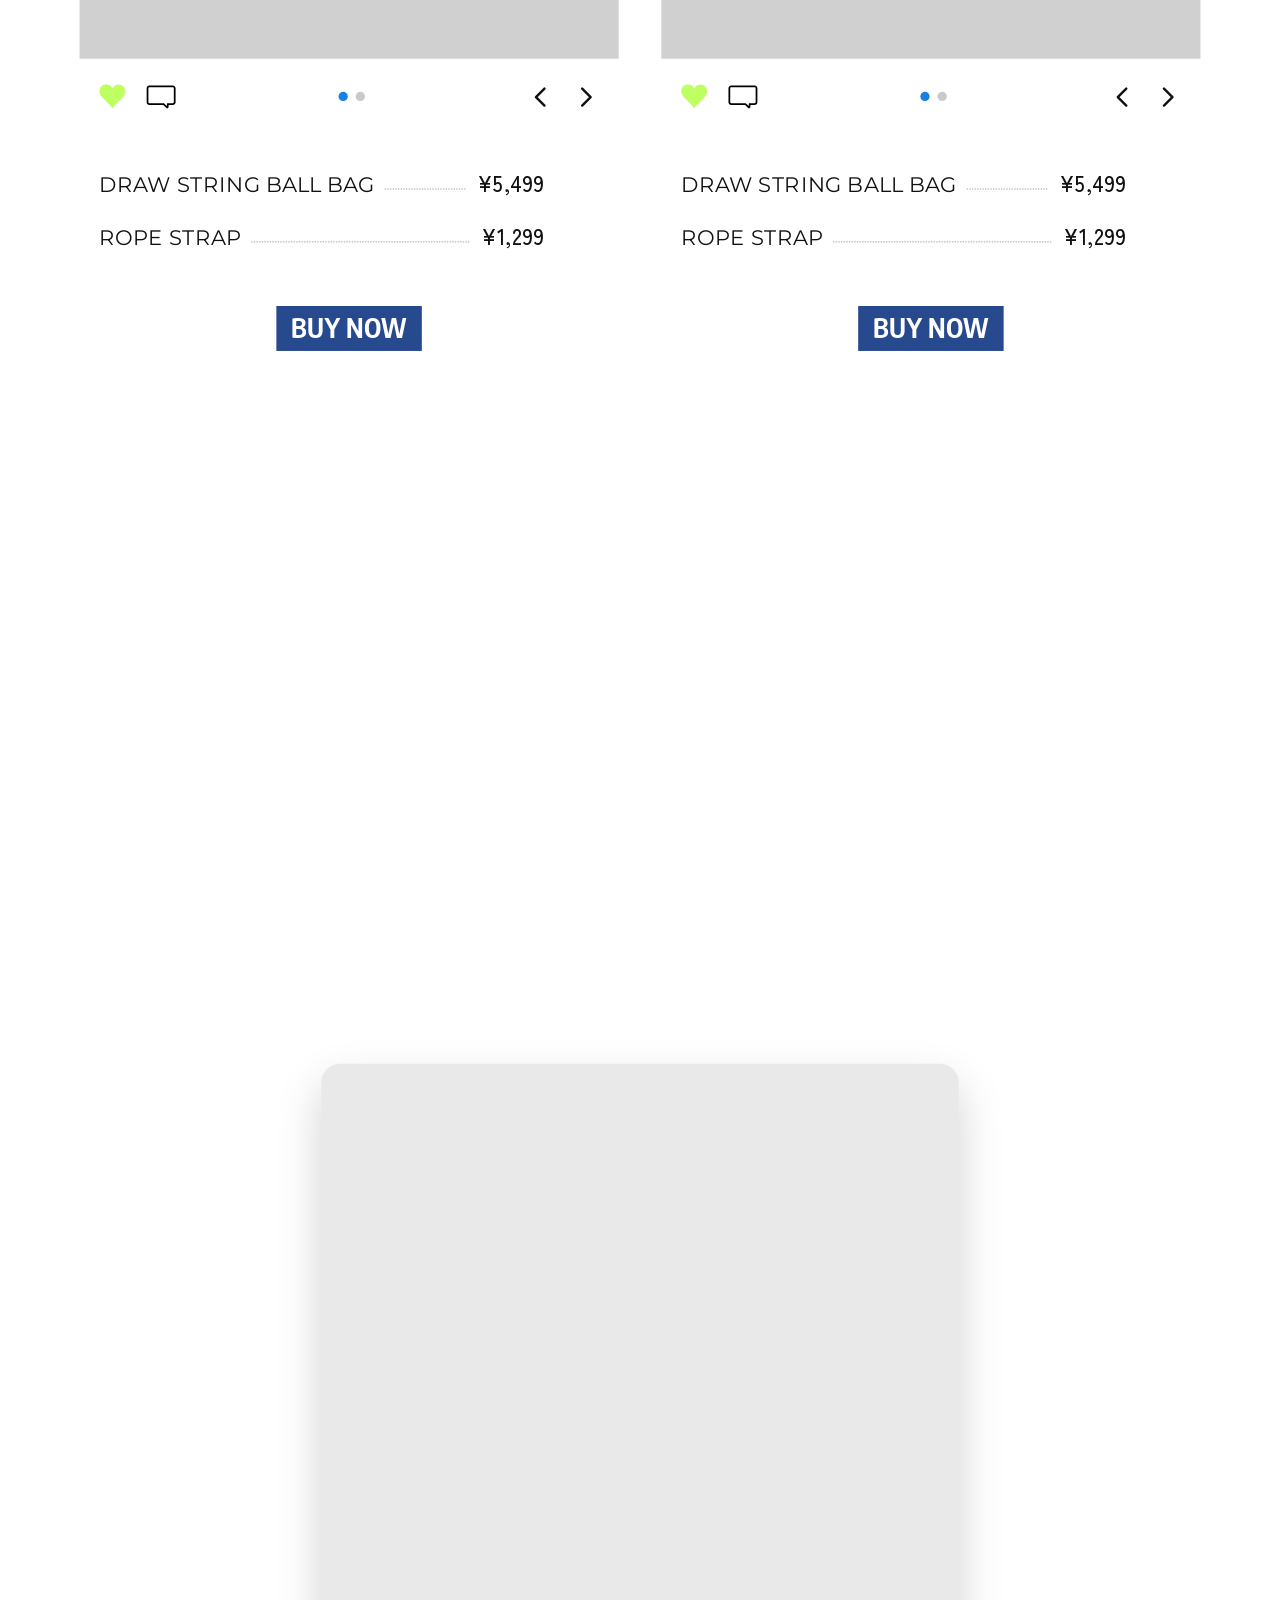
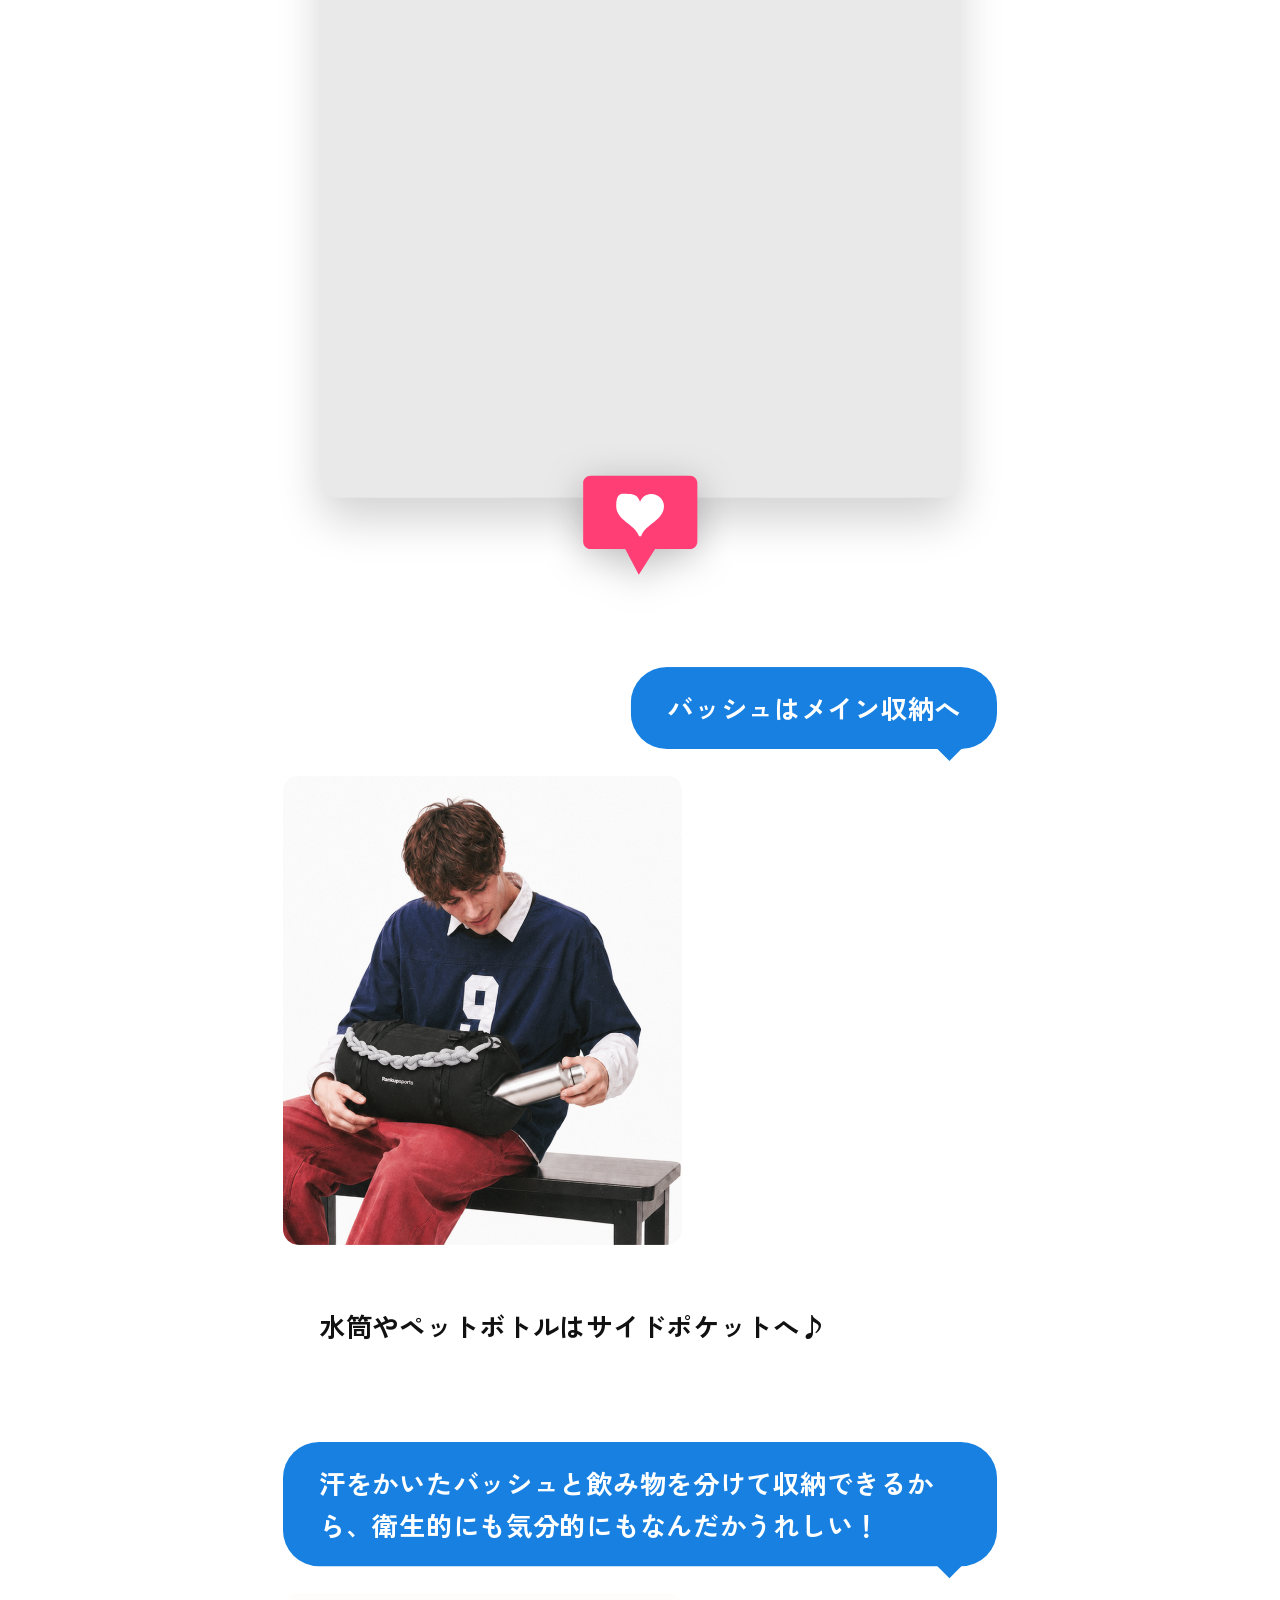
==== commit 2583a196: "Fix script closure in index.html" ====
--- a/index.html
+++ b/index.html
@@ -1136,7 +1136,7 @@
       }, { threshold: 0 });
       gate.observe(target);
       live.observe(target);
-})();
+    })();
 </script>
 <script>
 /* 背景色のスクロール連動クロスフェード。
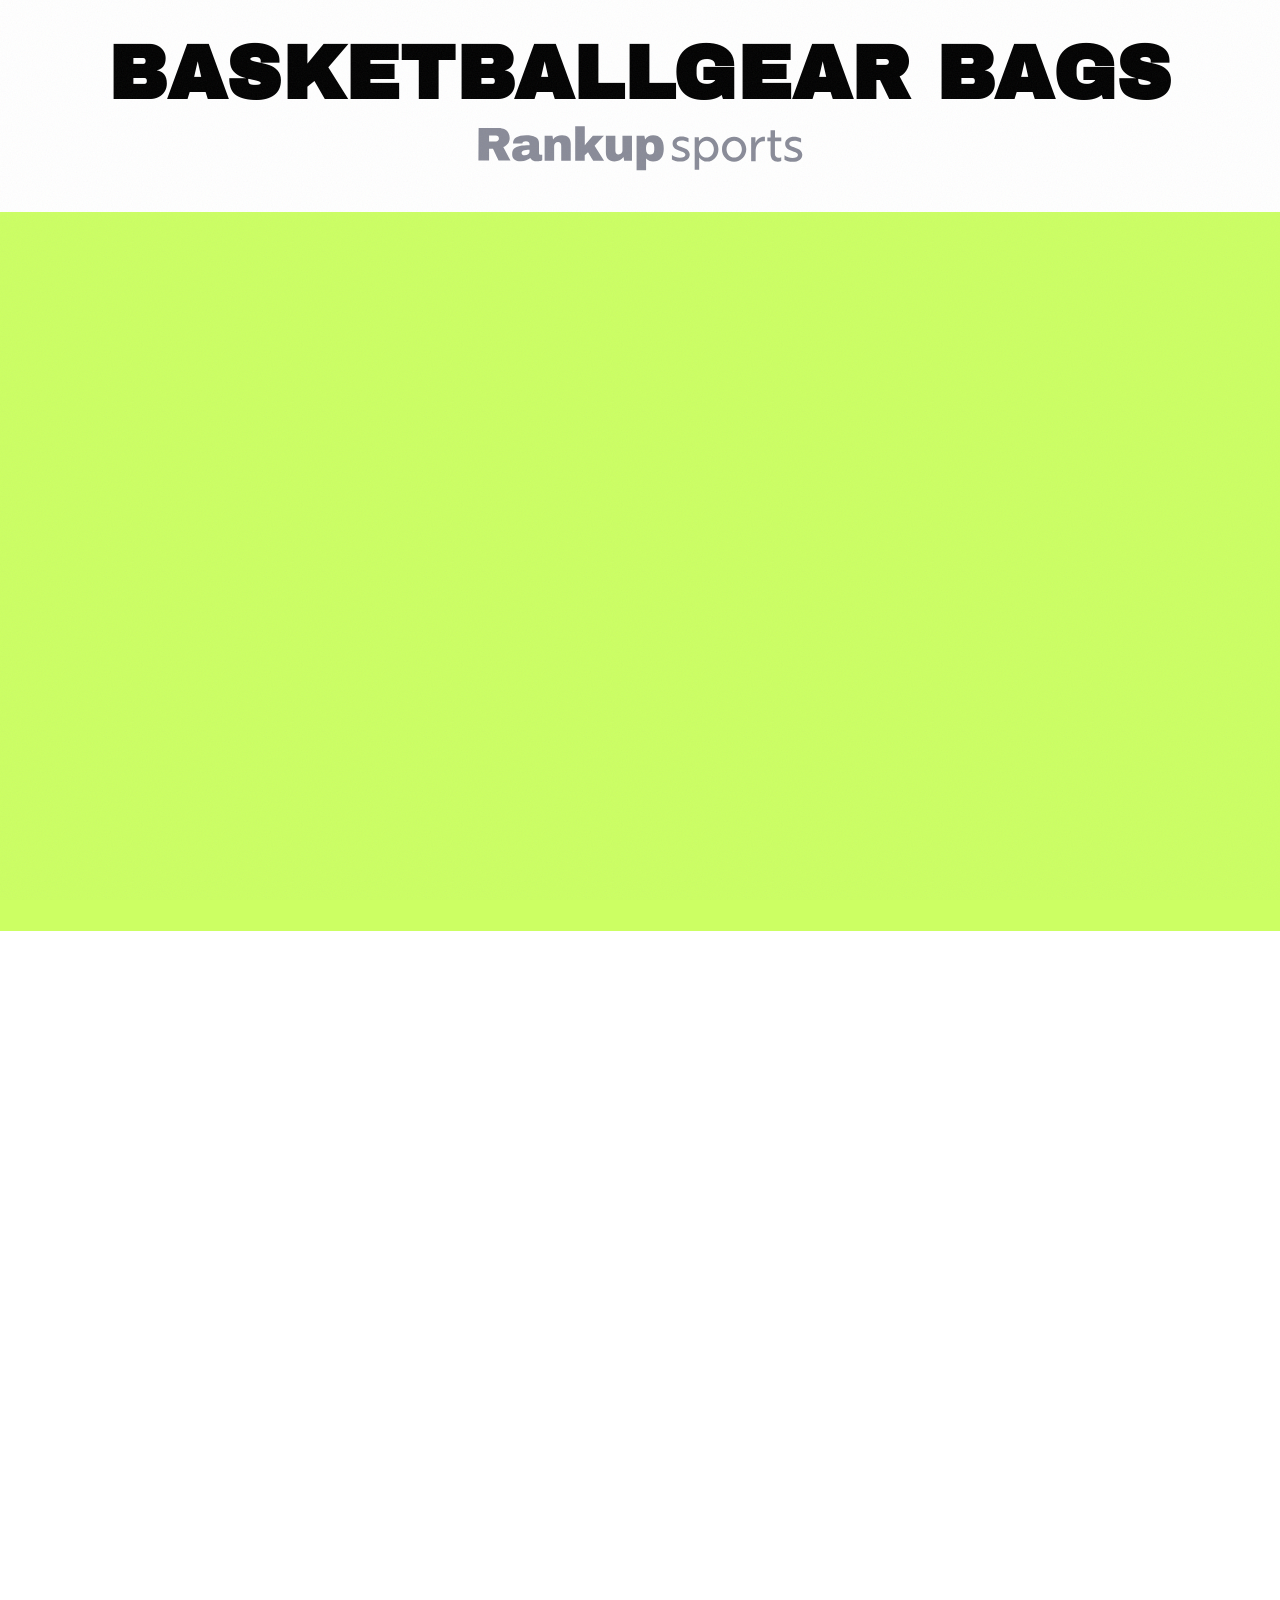
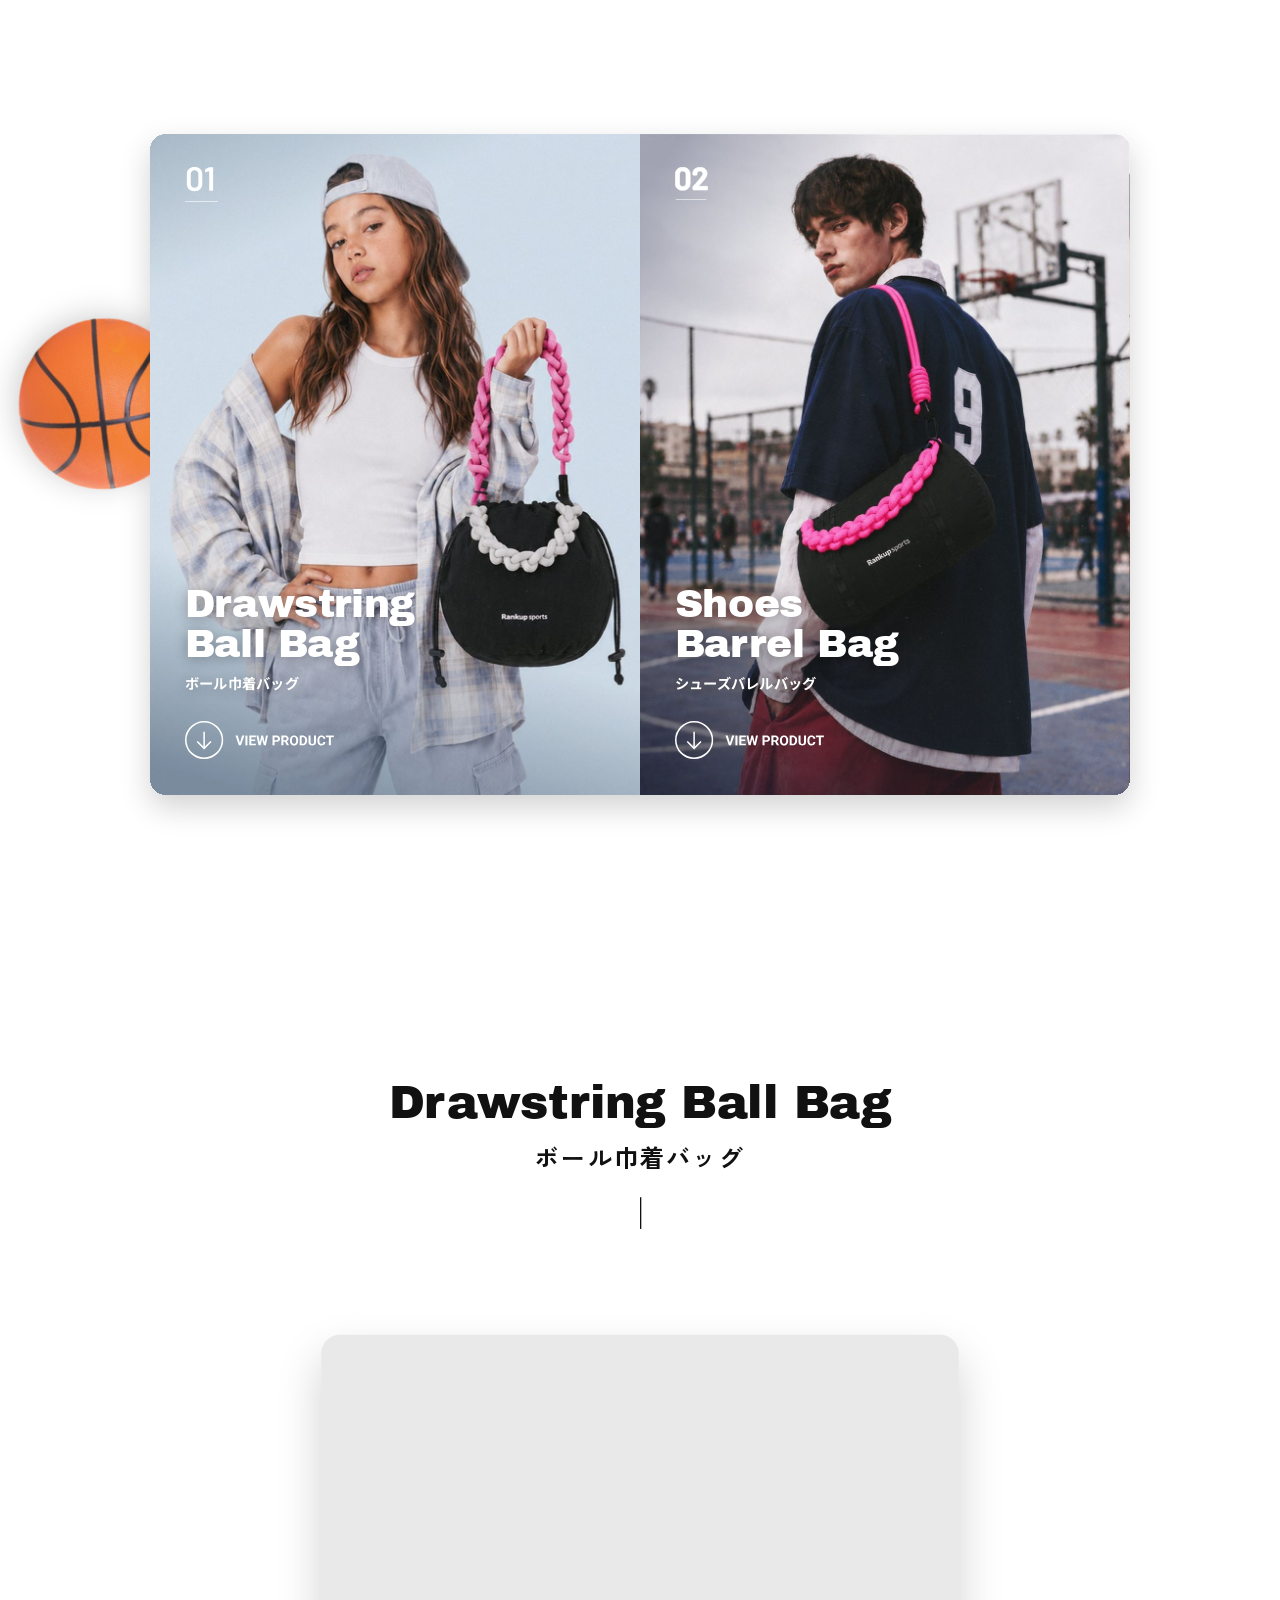
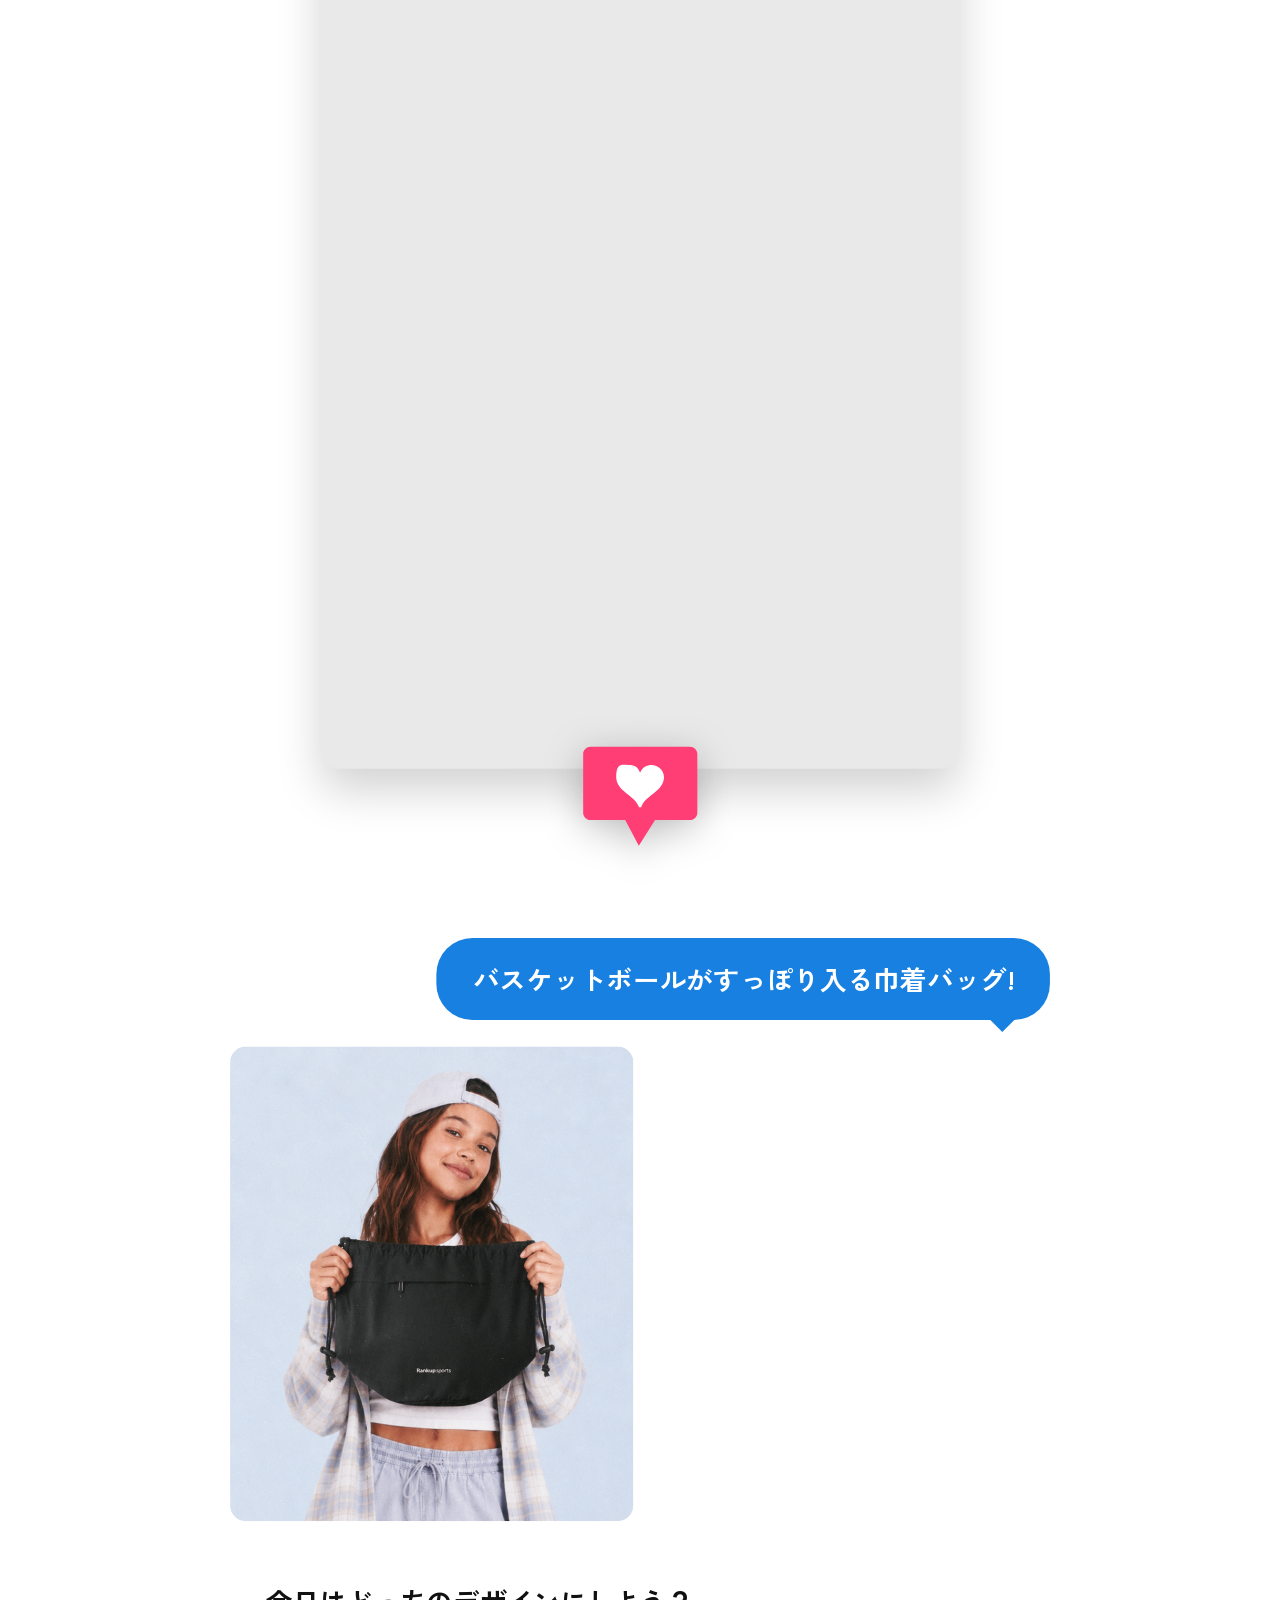
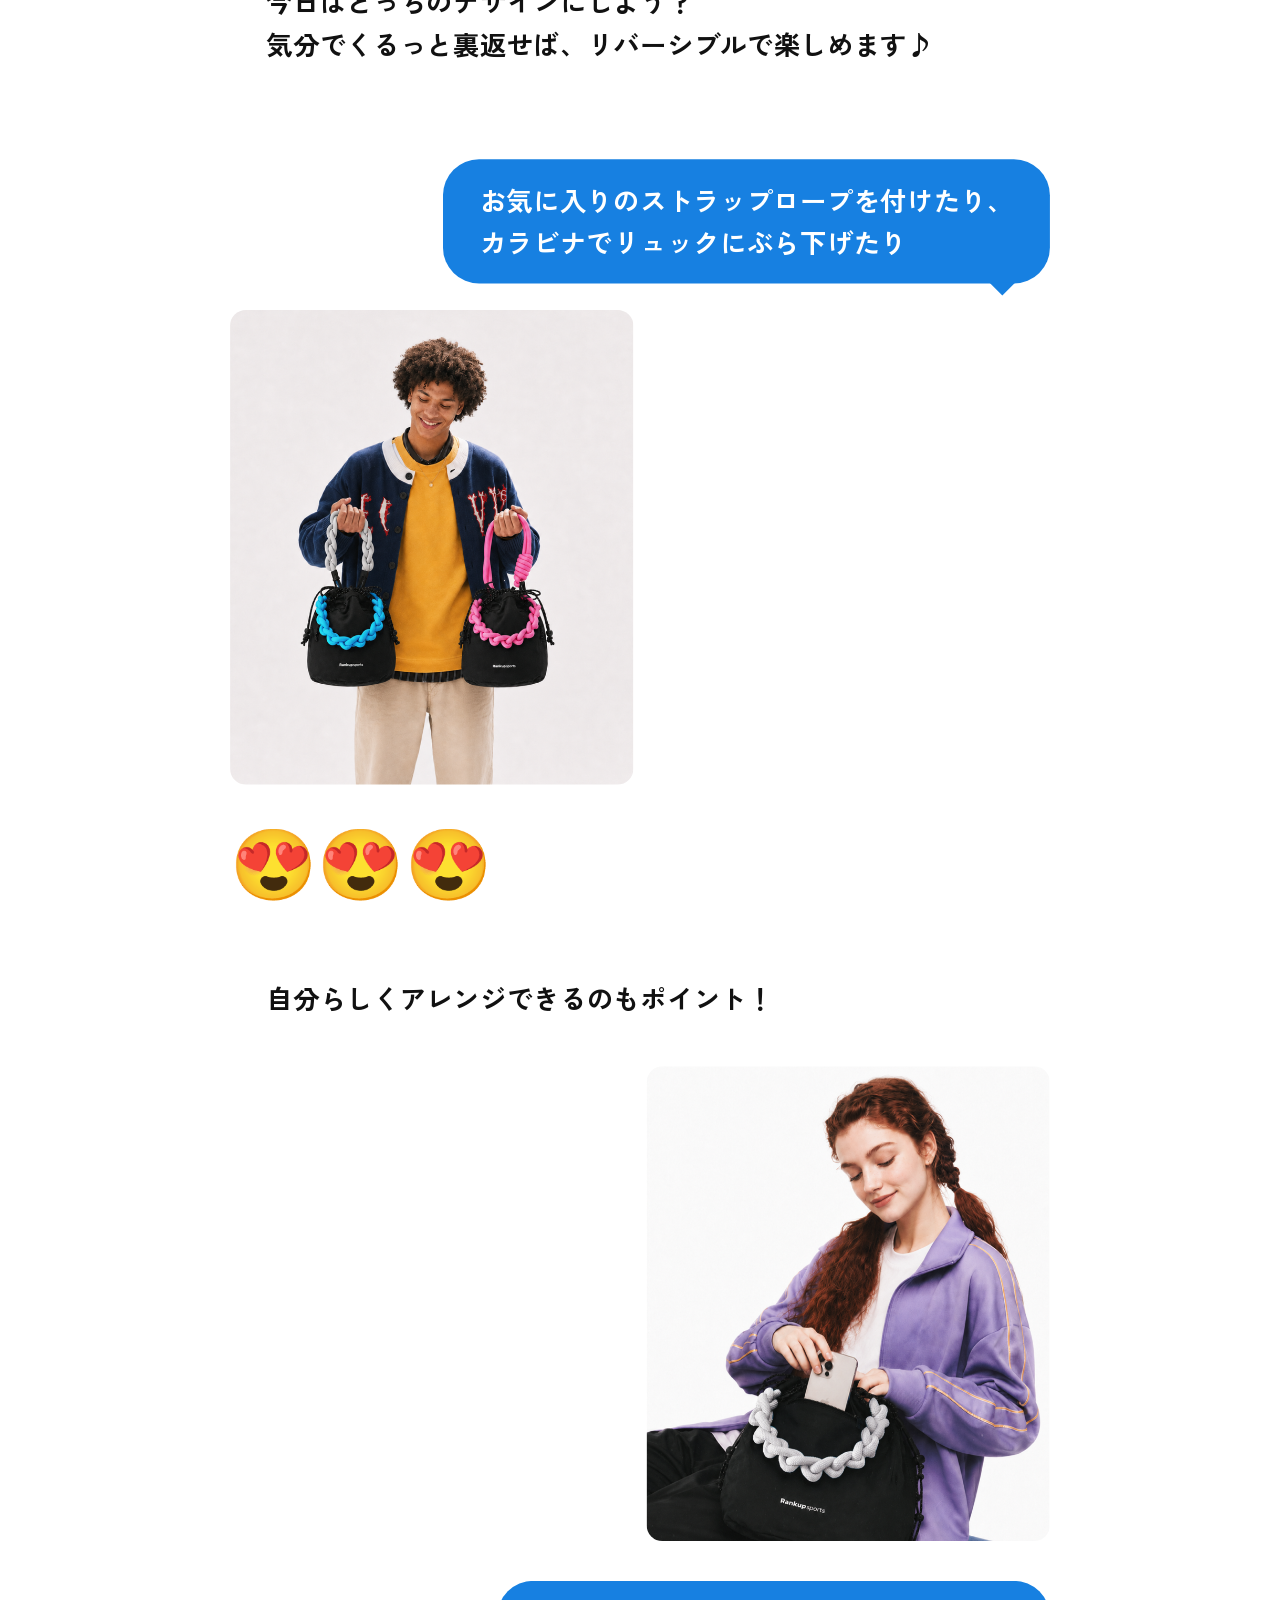
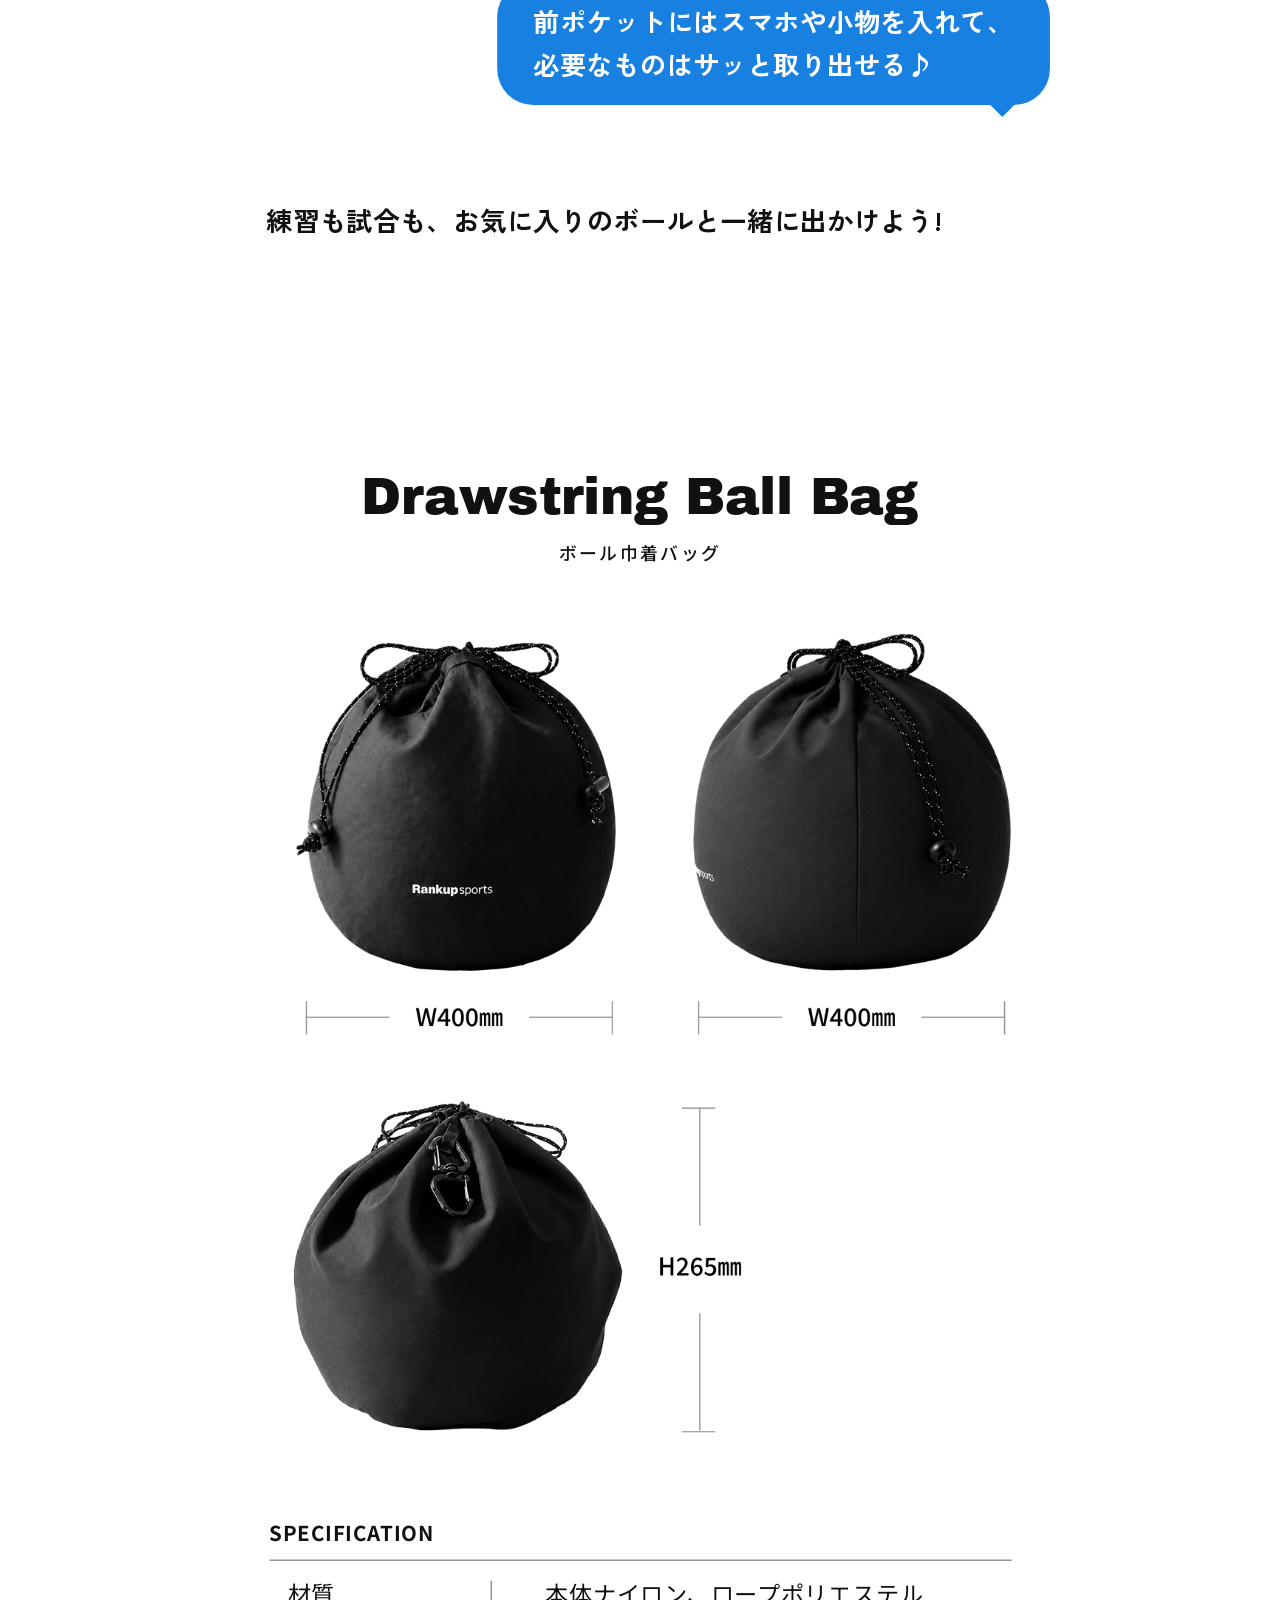
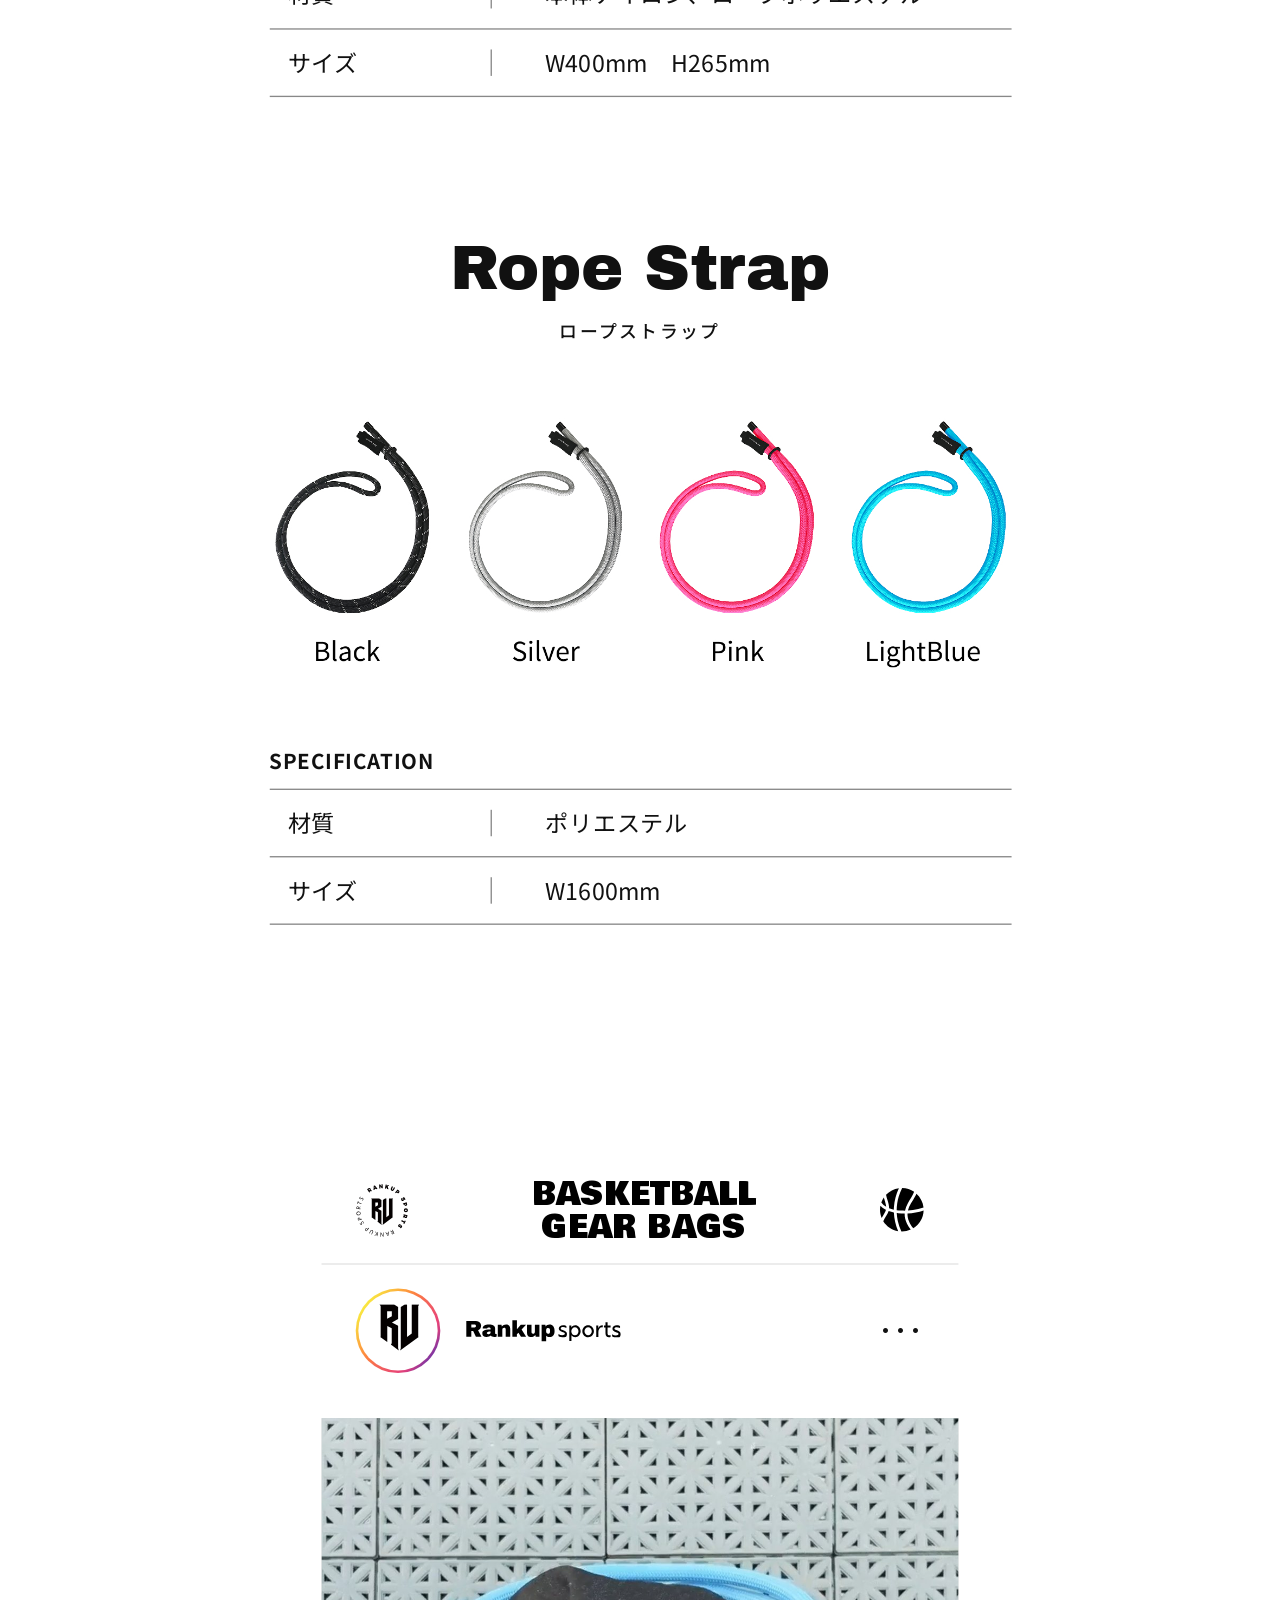
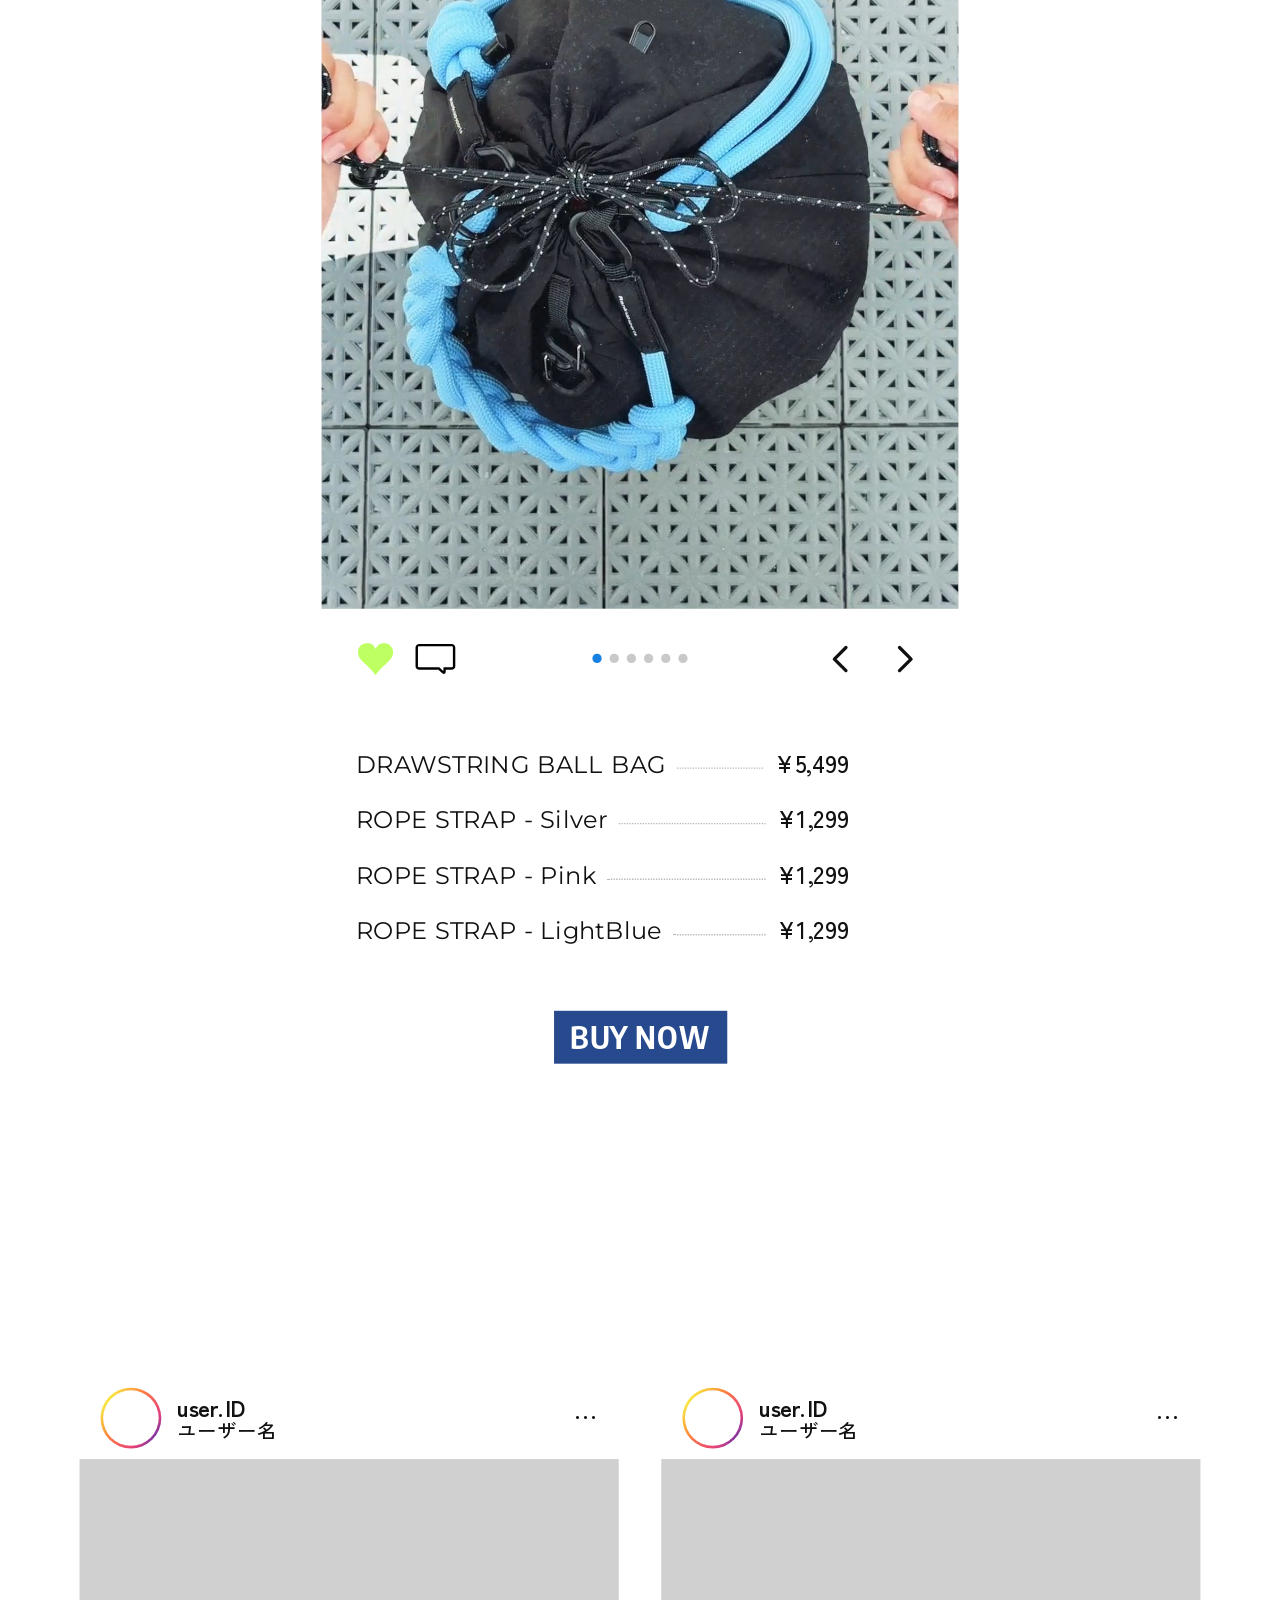
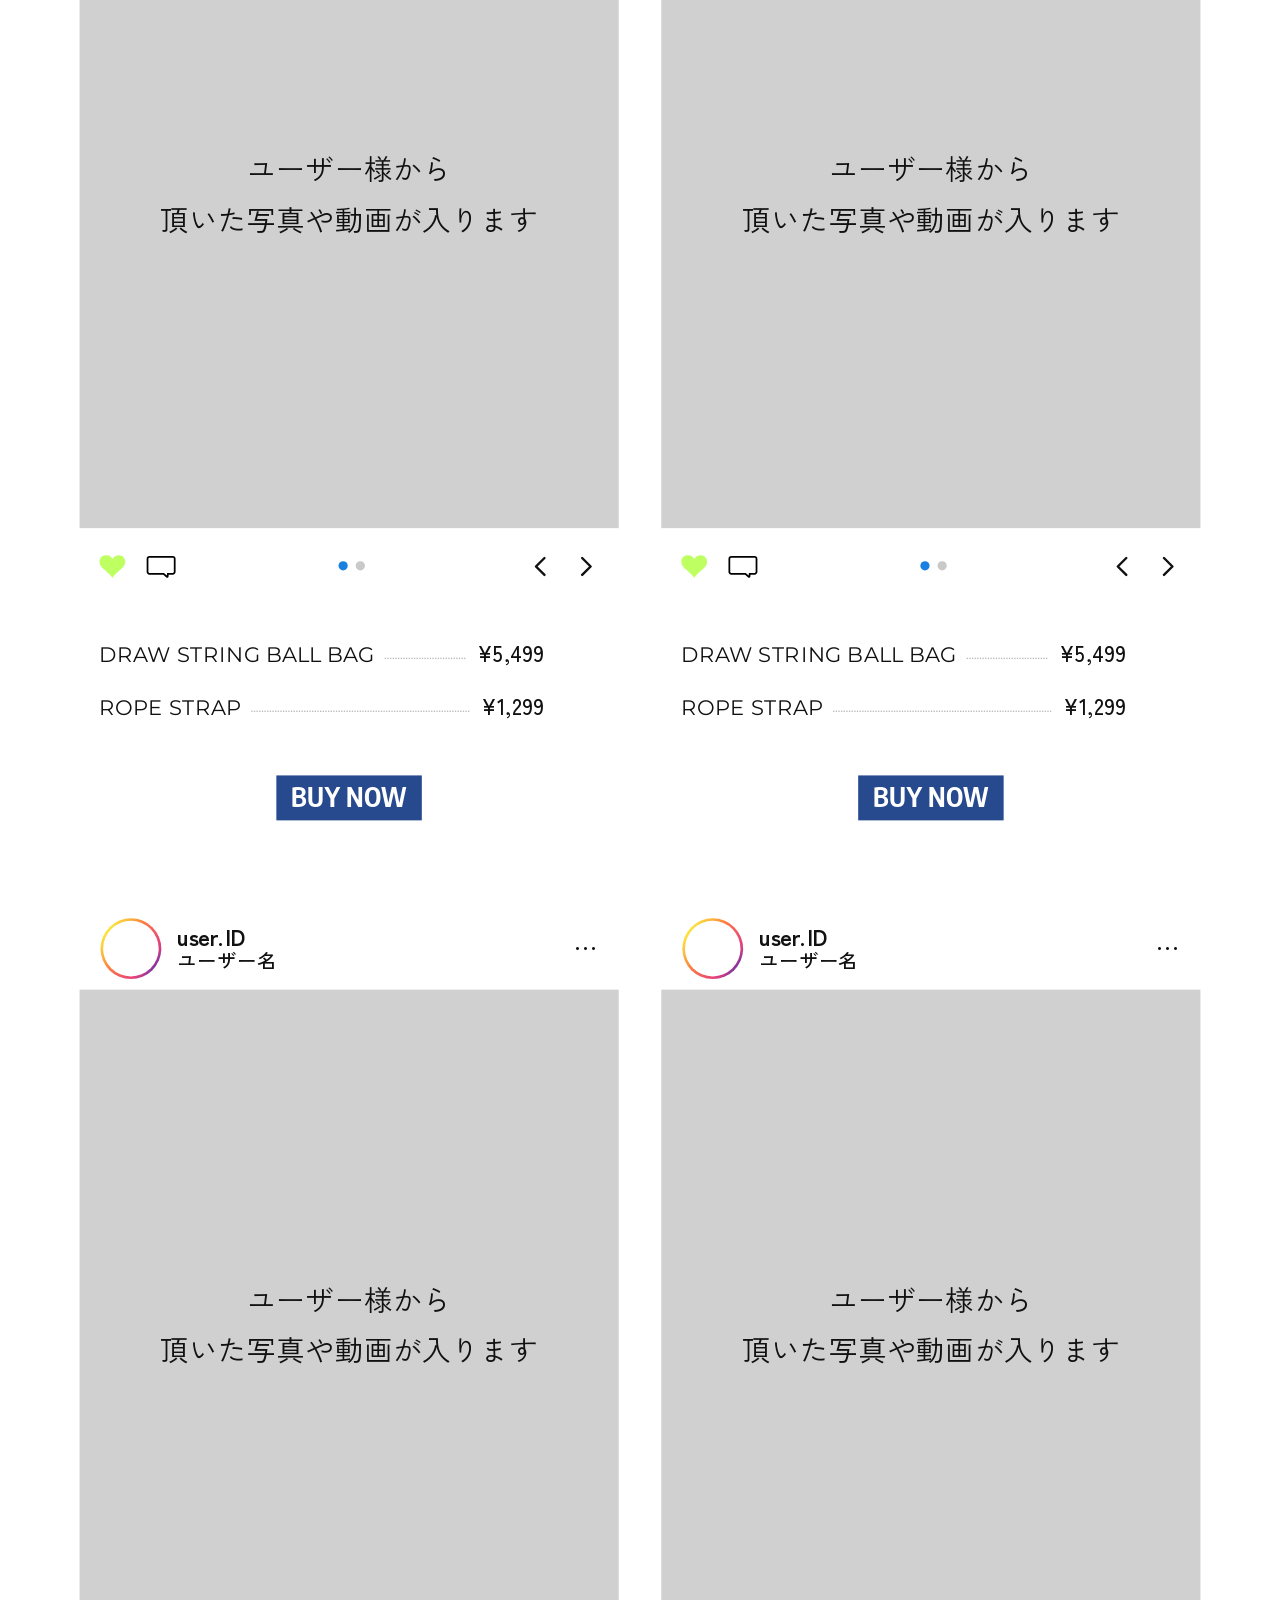
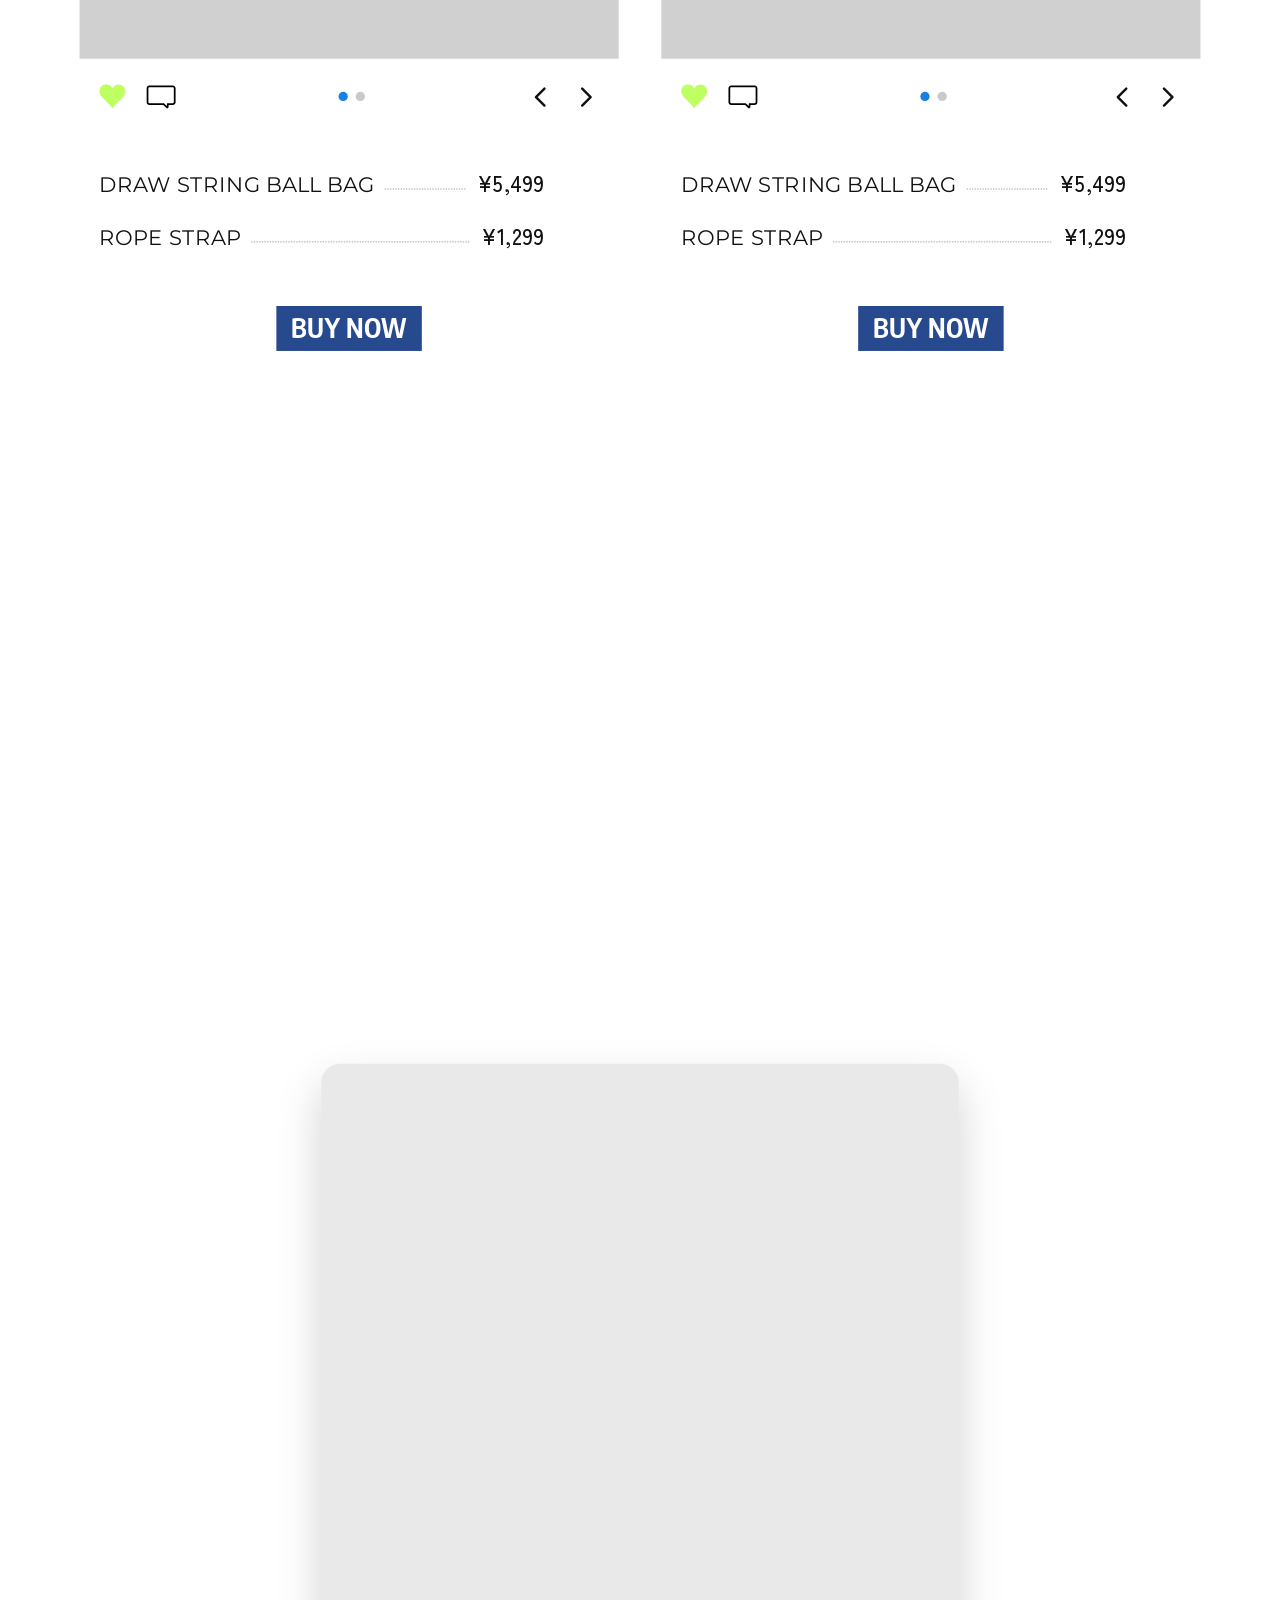
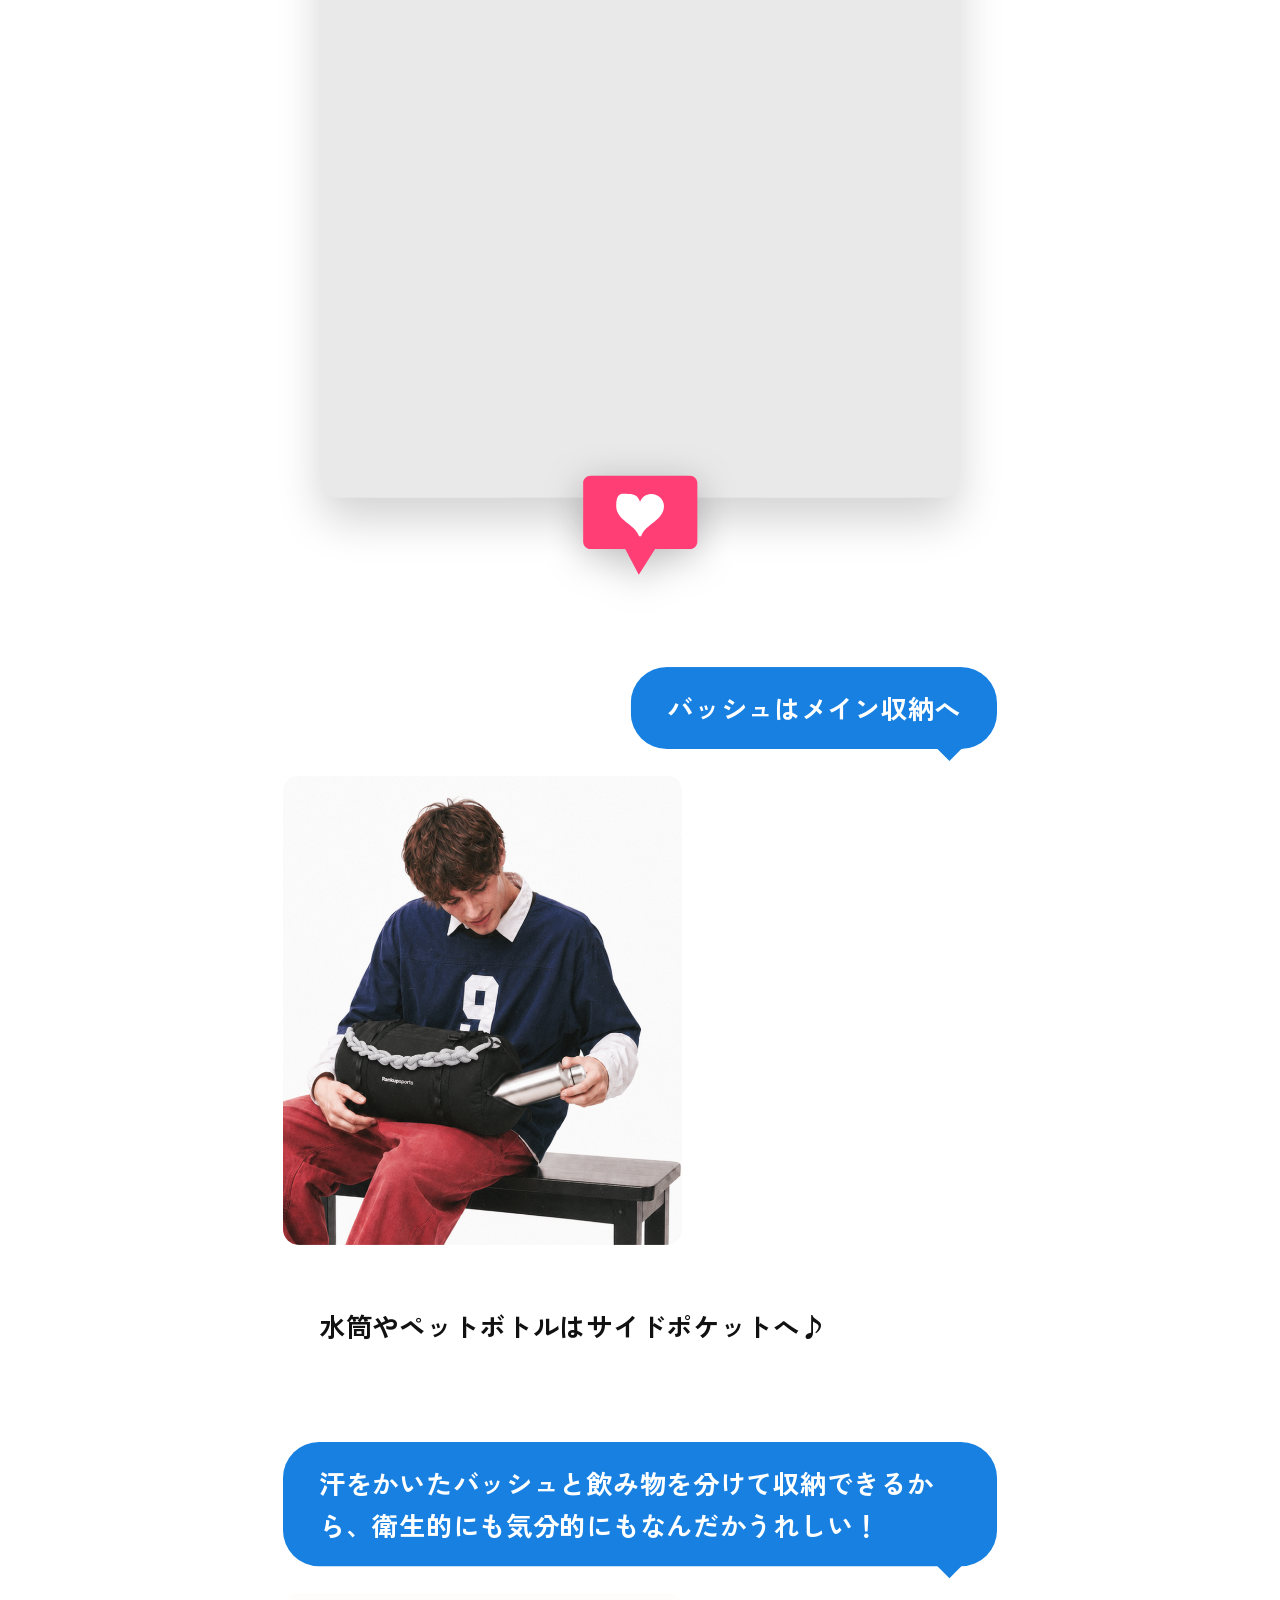
==== commit fcfa507c: "Update color names for Rope Strap in index.html" ====
--- a/index.html
+++ b/index.html
@@ -208,7 +208,7 @@
       <h4 class="spec__ttl spec__ttl--2nd">Rope Strap</h4>
       <p class="spec__jp">ロープストラップ</p>
       <img class="spec__ph spec__ph--rope" src="assets/spec-rope.jpg"
-           alt="ロープストラップ4色。Black、Gray、Pink、Blue"
+           alt="ロープストラップ4色。Black、Silver、Pink、LightBlue"
            width="1368" height="474" loading="lazy" />
       <p class="spec__lbl">SPECIFICATION</p>
       <dl class="spec__tbl">
@@ -262,9 +262,9 @@
       <!-- Buynow_0731.pdf: 各行の Add は廃止し、カード下部の BUY NOW に集約 -->
       <ul class="ig__prod">
         <li><span class="ig__pName">DRAWSTRING BALL BAG</span><span class="ig__lead"></span><span class="ig__price">¥5,499</span></li>
-        <li><span class="ig__pName">ROPE STRAP - Gray</span><span class="ig__lead"></span><span class="ig__price">¥1,299</span></li>
+        <li><span class="ig__pName">ROPE STRAP - Silver</span><span class="ig__lead"></span><span class="ig__price">¥1,299</span></li>
         <li><span class="ig__pName">ROPE STRAP - Pink</span><span class="ig__lead"></span><span class="ig__price">¥1,299</span></li>
-        <li><span class="ig__pName">ROPE STRAP - Blue</span><span class="ig__lead"></span><span class="ig__price">¥1,299</span></li>
+        <li><span class="ig__pName">ROPE STRAP - LightBlue</span><span class="ig__lead"></span><span class="ig__price">¥1,299</span></li>
       </ul>
 
       <div class="ig__buyWrap"><a class="ig__buy" href="https://www.rankup-sports.com/product-page/basketball-gear-bags">BUY NOW</a></div>
@@ -447,7 +447,7 @@
       <h4 class="spec__ttl spec__ttl--2nd">Rope Strap</h4>
       <p class="spec__jp">ロープストラップ</p>
       <img class="spec__ph spec__ph--rope" src="assets/spec-rope.jpg"
-           alt="ロープストラップ4色。Black、Gray、Pink、Blue"
+           alt="ロープストラップ4色。Black、Silver、Pink、LightBlue"
            width="1368" height="474" loading="lazy" />
       <p class="spec__lbl">SPECIFICATION</p>
       <dl class="spec__tbl">
@@ -501,9 +501,9 @@
 
       <ul class="ig__prod">
         <li><span class="ig__pName">SHOES BARREL BAG</span><span class="ig__lead"></span><span class="ig__price">¥5,499</span></li>
-        <li><span class="ig__pName">ROPE STRAP - Gray</span><span class="ig__lead"></span><span class="ig__price">¥1,299</span></li>
+        <li><span class="ig__pName">ROPE STRAP - Silver</span><span class="ig__lead"></span><span class="ig__price">¥1,299</span></li>
         <li><span class="ig__pName">ROPE STRAP - Pink</span><span class="ig__lead"></span><span class="ig__price">¥1,299</span></li>
-        <li><span class="ig__pName">ROPE STRAP - Blue</span><span class="ig__lead"></span><span class="ig__price">¥1,299</span></li>
+        <li><span class="ig__pName">ROPE STRAP - LightBlue</span><span class="ig__lead"></span><span class="ig__price">¥1,299</span></li>
       </ul>
 
       <div class="ig__buyWrap"><a class="ig__buy" href="https://www.rankup-sports.com/product-page/basketball-gear-bags">BUY NOW</a></div>
@@ -894,7 +894,7 @@
 
         <figure class="shop__prod">
           <div class="shop__box shop__box--car" id="ropeGray">
-            <img class="shop__img is-show" src="assets/block05/rope/gray-0.jpg" alt="ROPE STRAP - Gray" />
+            <img class="shop__img is-show" src="assets/block05/rope/gray-0.jpg" alt="ROPE STRAP - Silver" />
             <img class="shop__img" data-src="assets/block05/rope/gray-1.jpg" alt="" />
             <img class="shop__img" data-src="assets/block05/rope/gray-2.jpg" alt="" />
             <img class="shop__img" data-src="assets/block05/rope/gray-3.jpg" alt="" />
@@ -907,7 +907,7 @@
             <button type="button" class="shop__arw shop__arw--next" data-car="next" aria-controls="ropeGray" aria-label="次の写真"><svg viewBox="0 0 24 24" aria-hidden="true"><path d="M9 4l8 8-8 8"/></svg></button>
           </div>
           <span class="shop__cdots" id="ropeGrayDots" aria-hidden="true"><i class="on"></i><i></i><i></i><i></i><i></i><i></i><i></i><i></i><i></i></span>
-          <p class="shop__name"><span class="shop__sw" style="--c:#BDC0CB"></span>ROPE STRAP - Gray</p>
+          <p class="shop__name"><span class="shop__sw" style="--c:#BDC0CB"></span>ROPE STRAP - Silver</p>
           <p class="shop__pline"><span class="shop__leader" aria-hidden="true"></span><span class="shop__yen">￥1,299</span></p>
         </figure>
 
@@ -932,7 +932,7 @@
 
         <figure class="shop__prod">
           <div class="shop__box shop__box--car" id="ropeBlue">
-            <img class="shop__img is-show" src="assets/block05/rope/blue-0.jpg" alt="ROPE STRAP - Blue" />
+            <img class="shop__img is-show" src="assets/block05/rope/blue-0.jpg" alt="ROPE STRAP - LightBlue" />
             <img class="shop__img" data-src="assets/block05/rope/blue-1.jpg" alt="" />
             <img class="shop__img" data-src="assets/block05/rope/blue-2.jpg" alt="" />
             <img class="shop__img" data-src="assets/block05/rope/blue-3.jpg" alt="" />
@@ -945,7 +945,7 @@
             <button type="button" class="shop__arw shop__arw--next" data-car="next" aria-controls="ropeBlue" aria-label="次の写真"><svg viewBox="0 0 24 24" aria-hidden="true"><path d="M9 4l8 8-8 8"/></svg></button>
           </div>
           <span class="shop__cdots" id="ropeBlueDots" aria-hidden="true"><i class="on"></i><i></i><i></i><i></i><i></i><i></i><i></i><i></i><i></i></span>
-          <p class="shop__name"><span class="shop__sw" style="--c:#00DEFF"></span>ROPE STRAP - Blue</p>
+          <p class="shop__name"><span class="shop__sw" style="--c:#00DEFF"></span>ROPE STRAP - LightBlue</p>
           <p class="shop__pline"><span class="shop__leader" aria-hidden="true"></span><span class="shop__yen">￥1,299</span></p>
         </figure>
       </div>
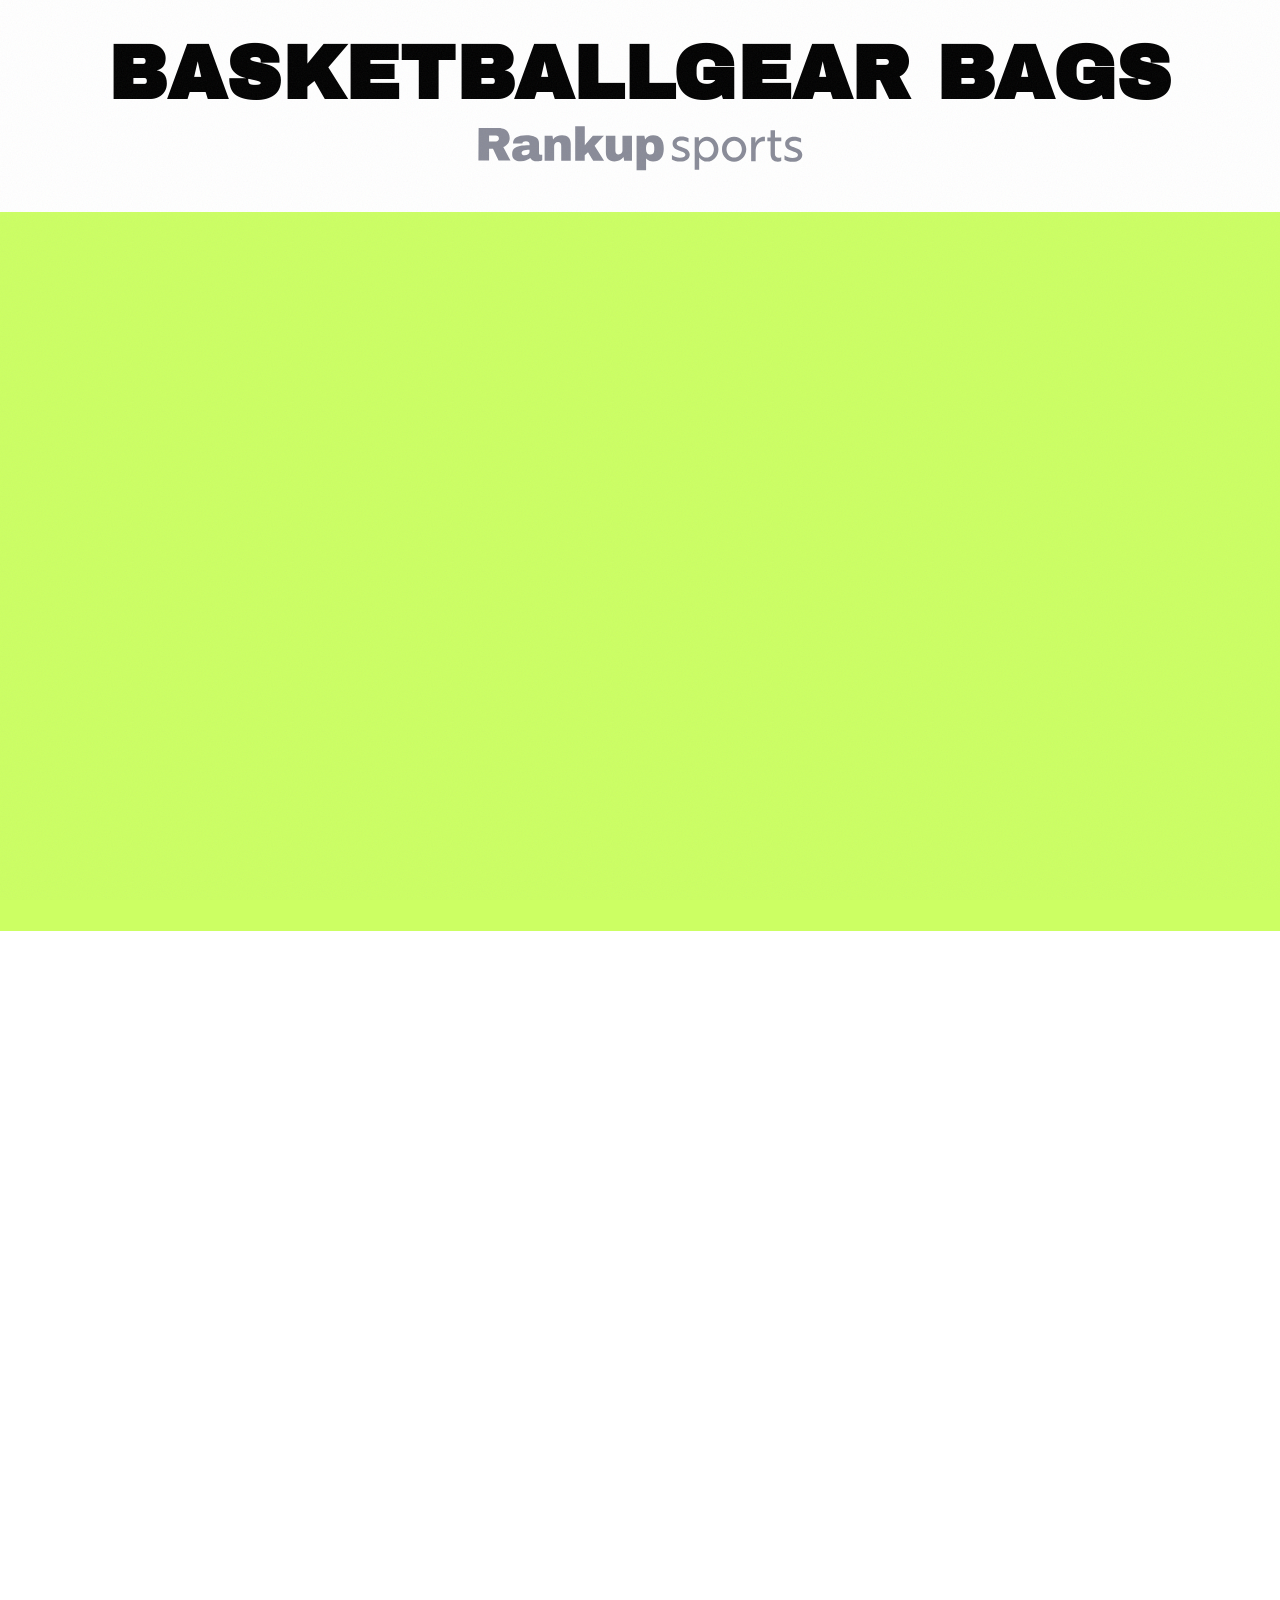
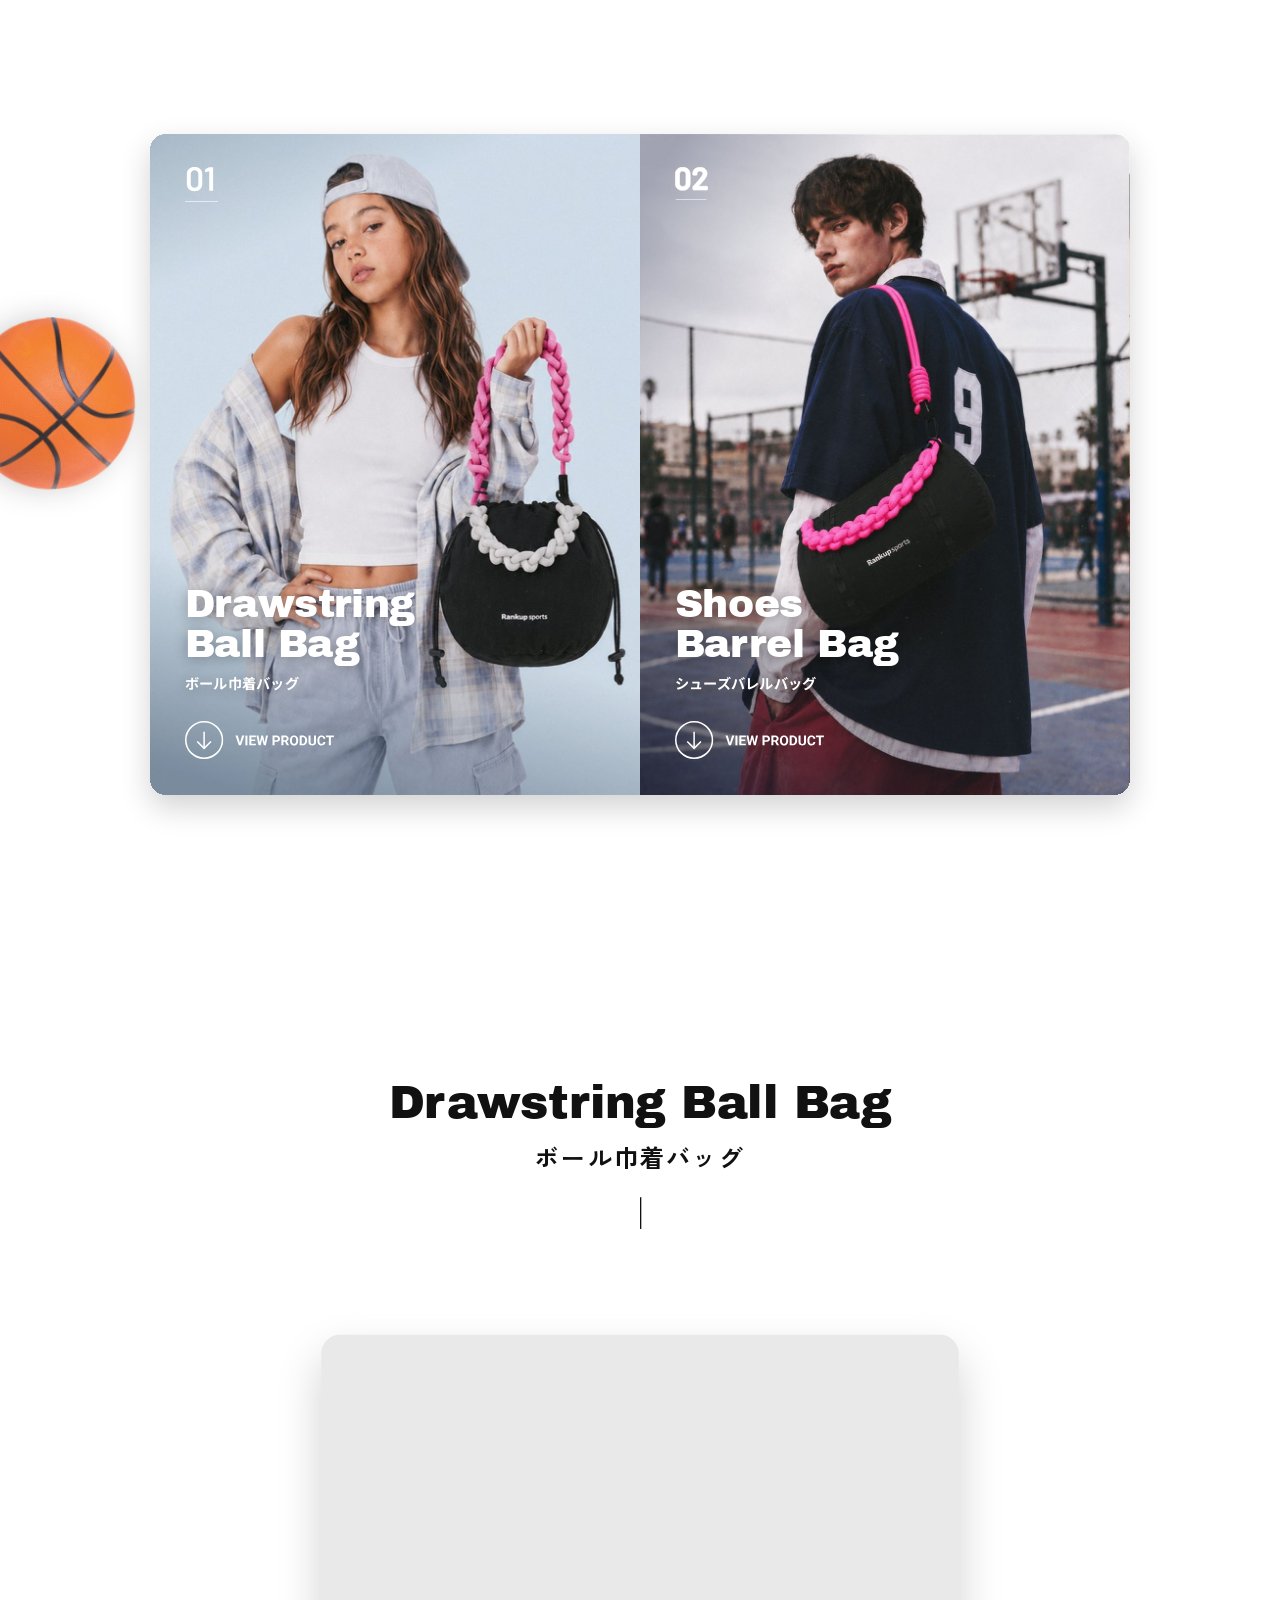
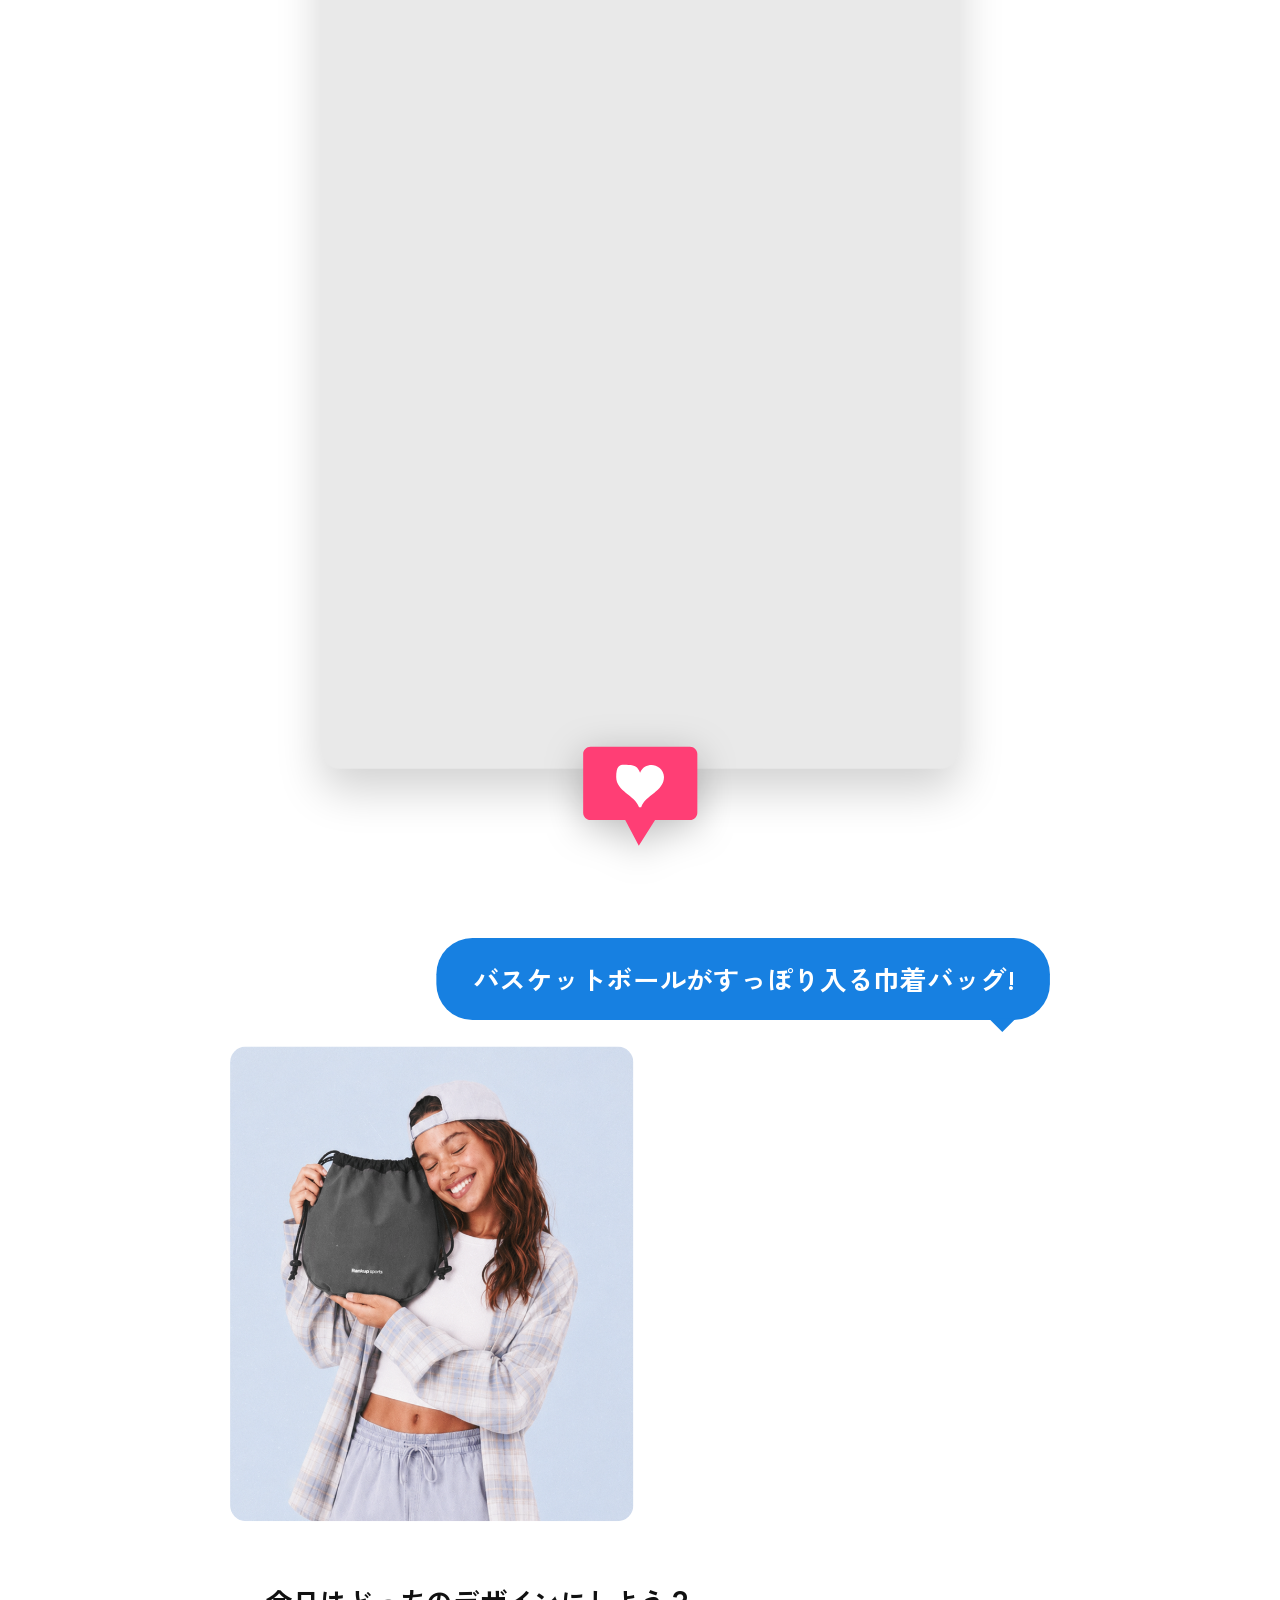
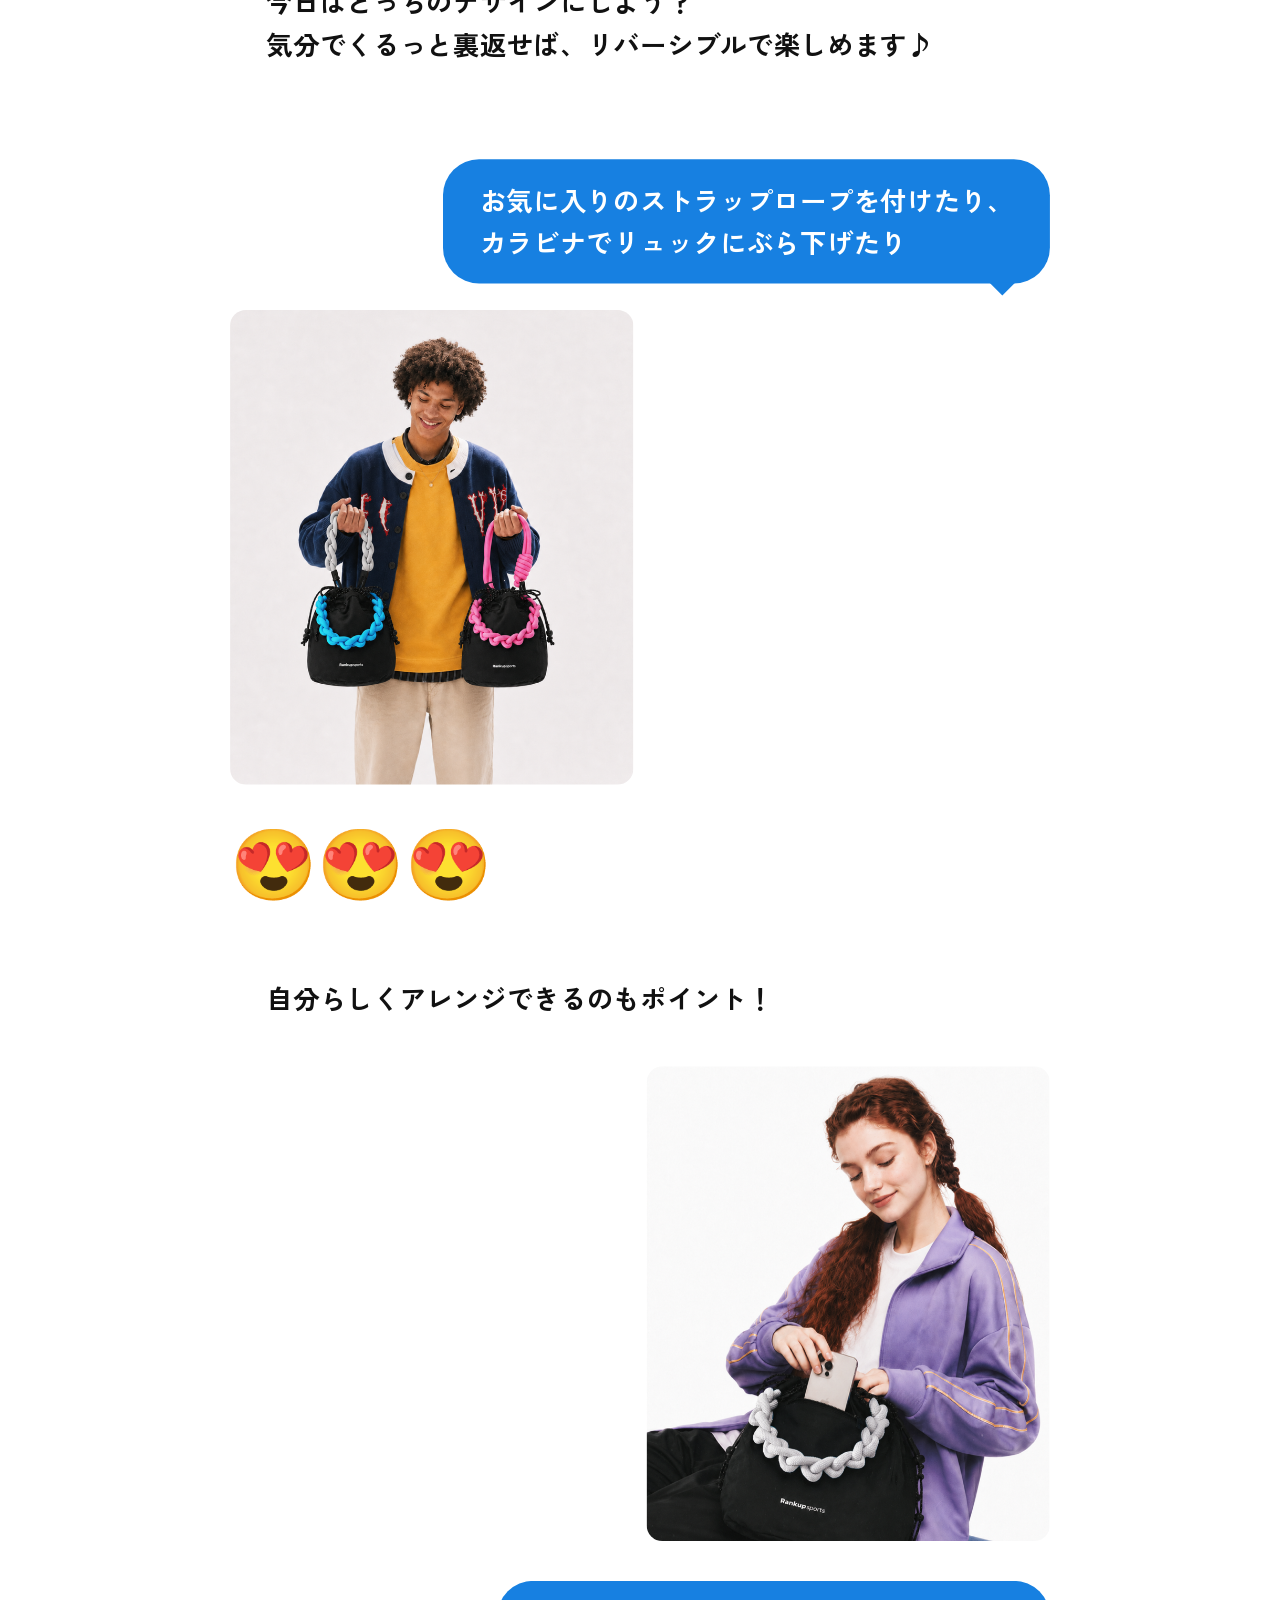
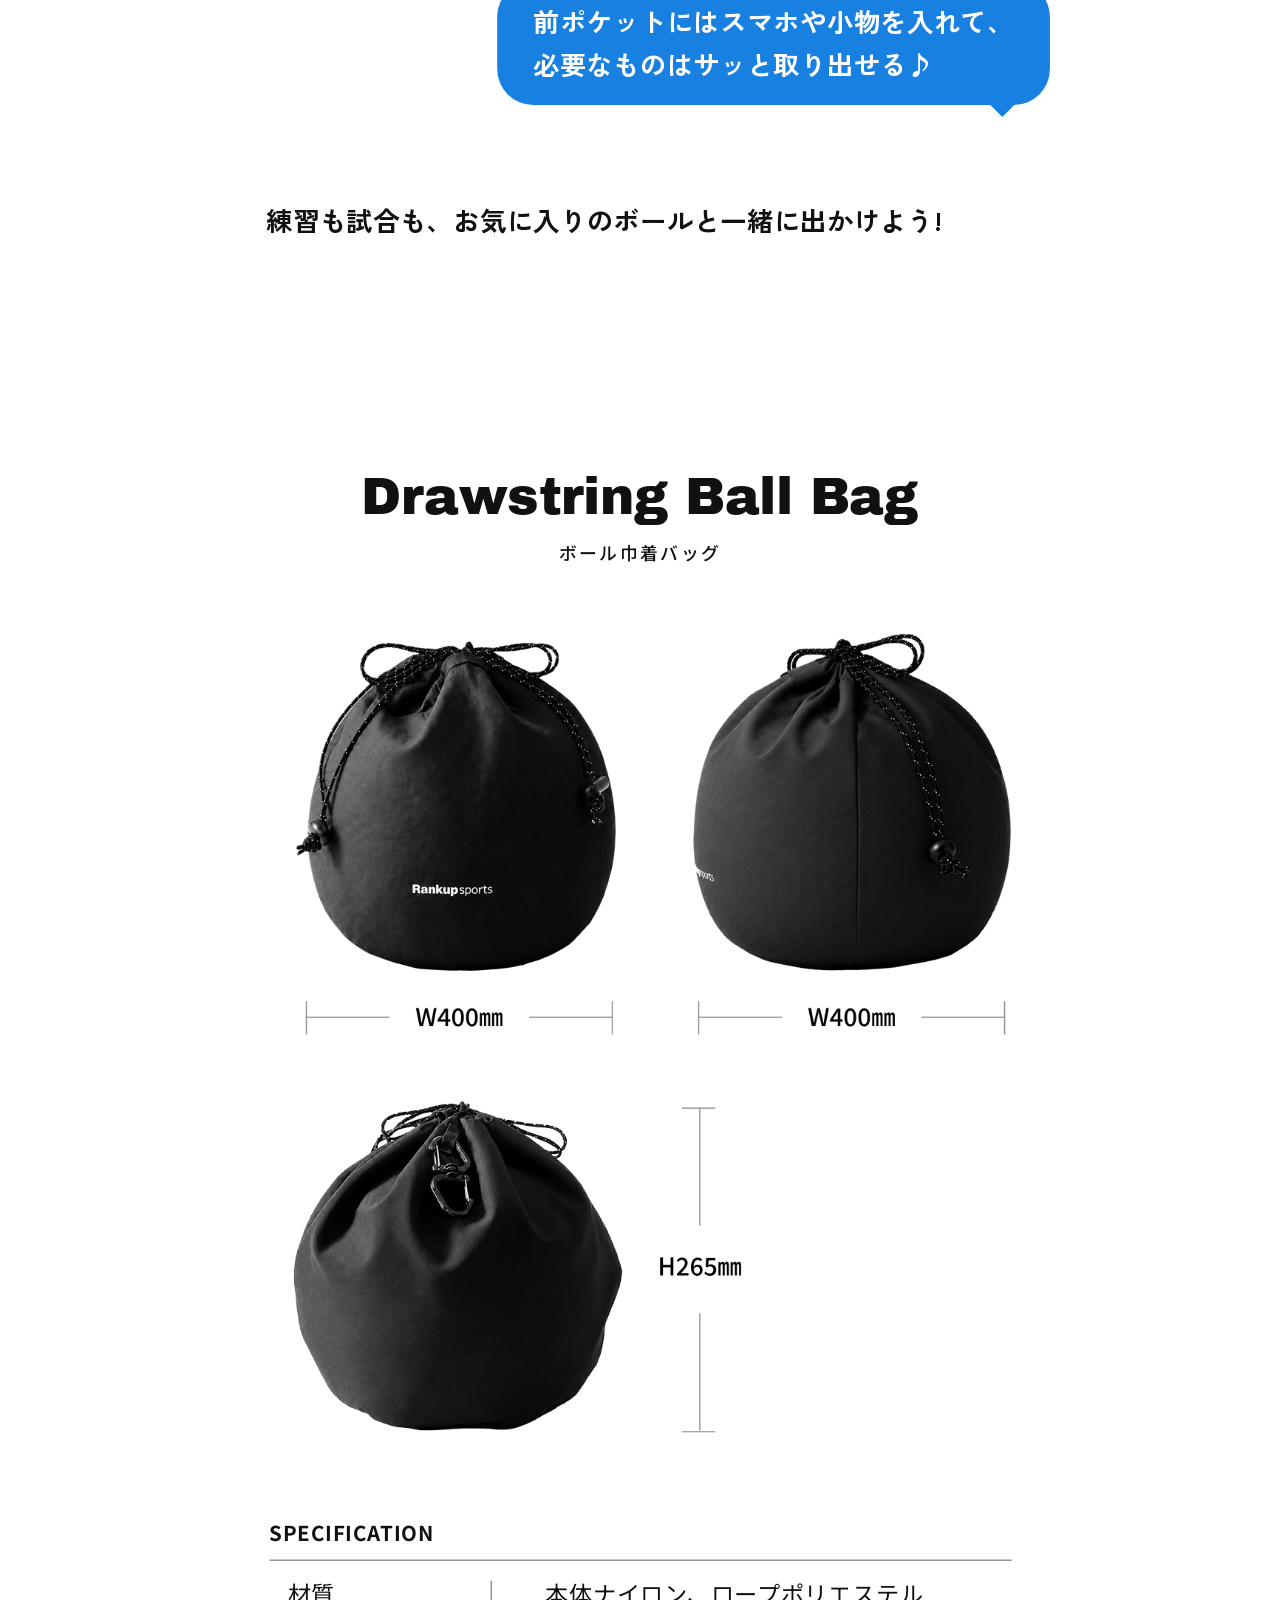
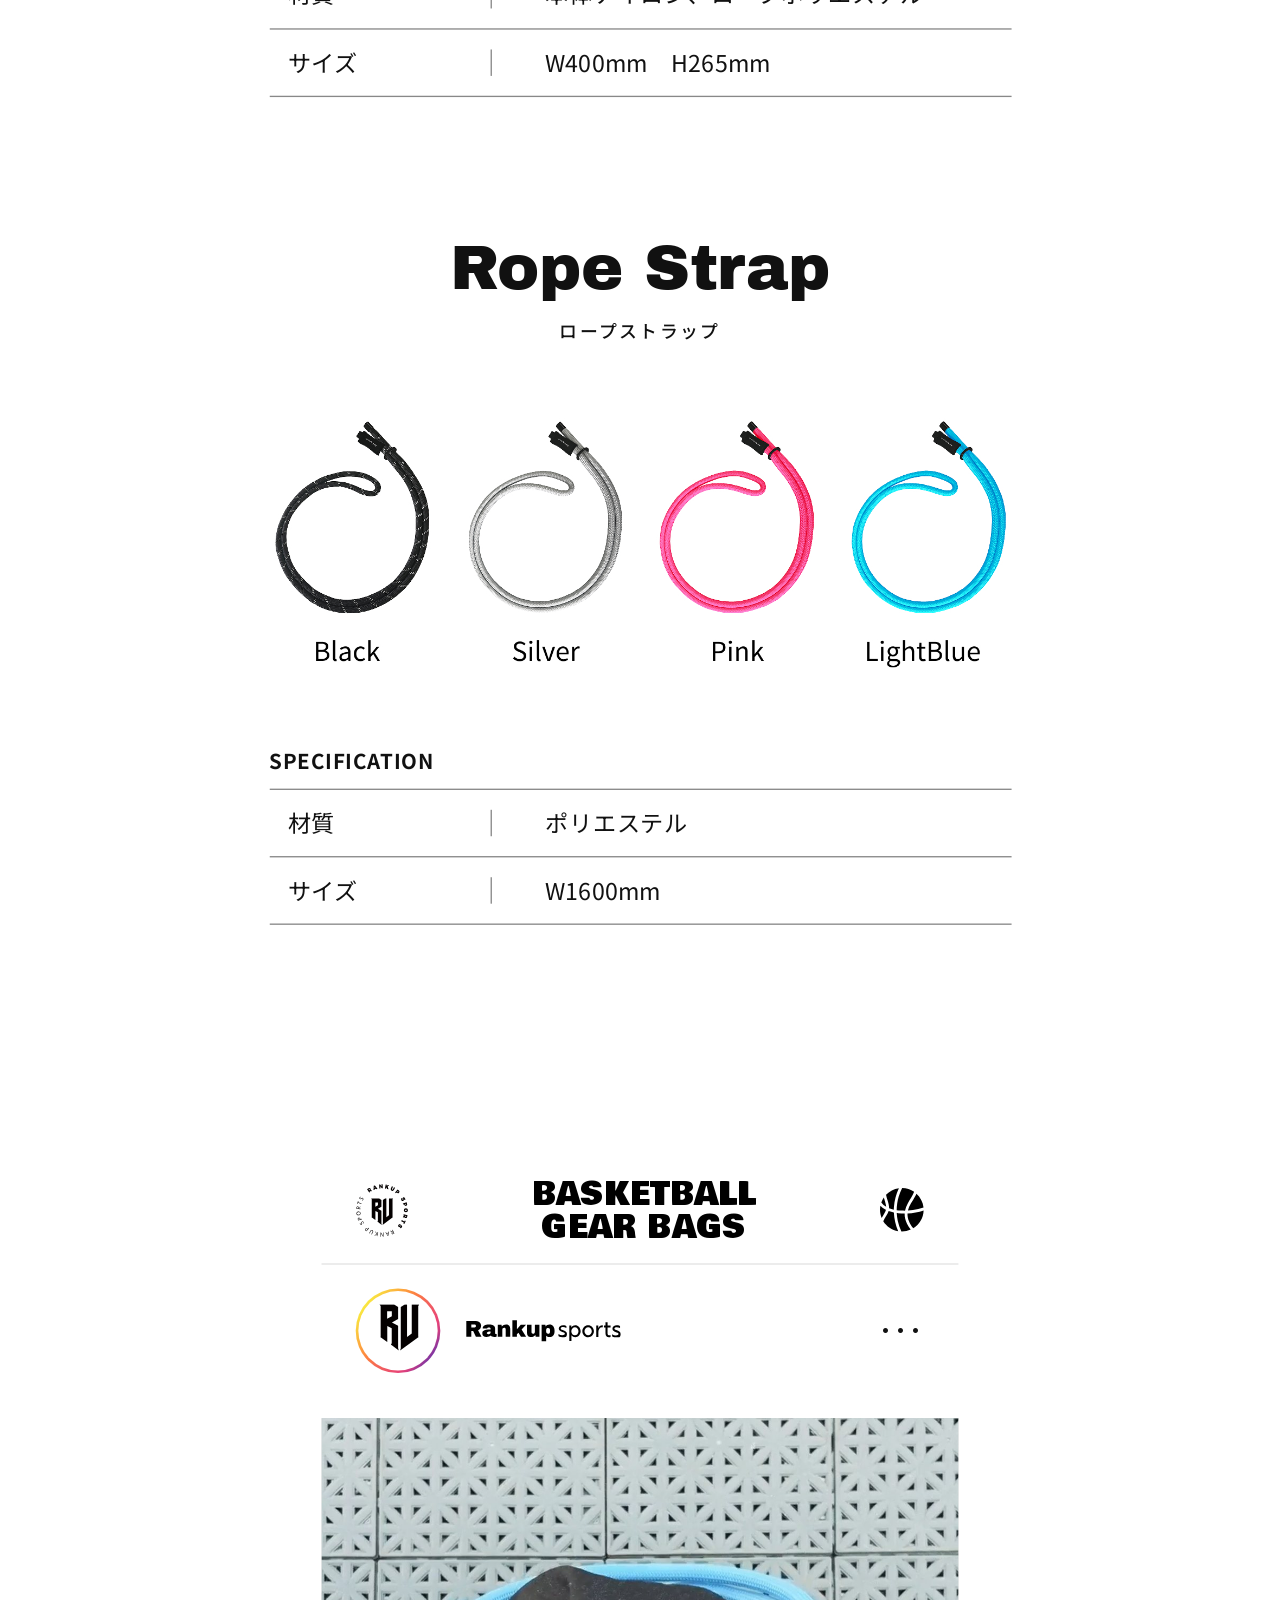
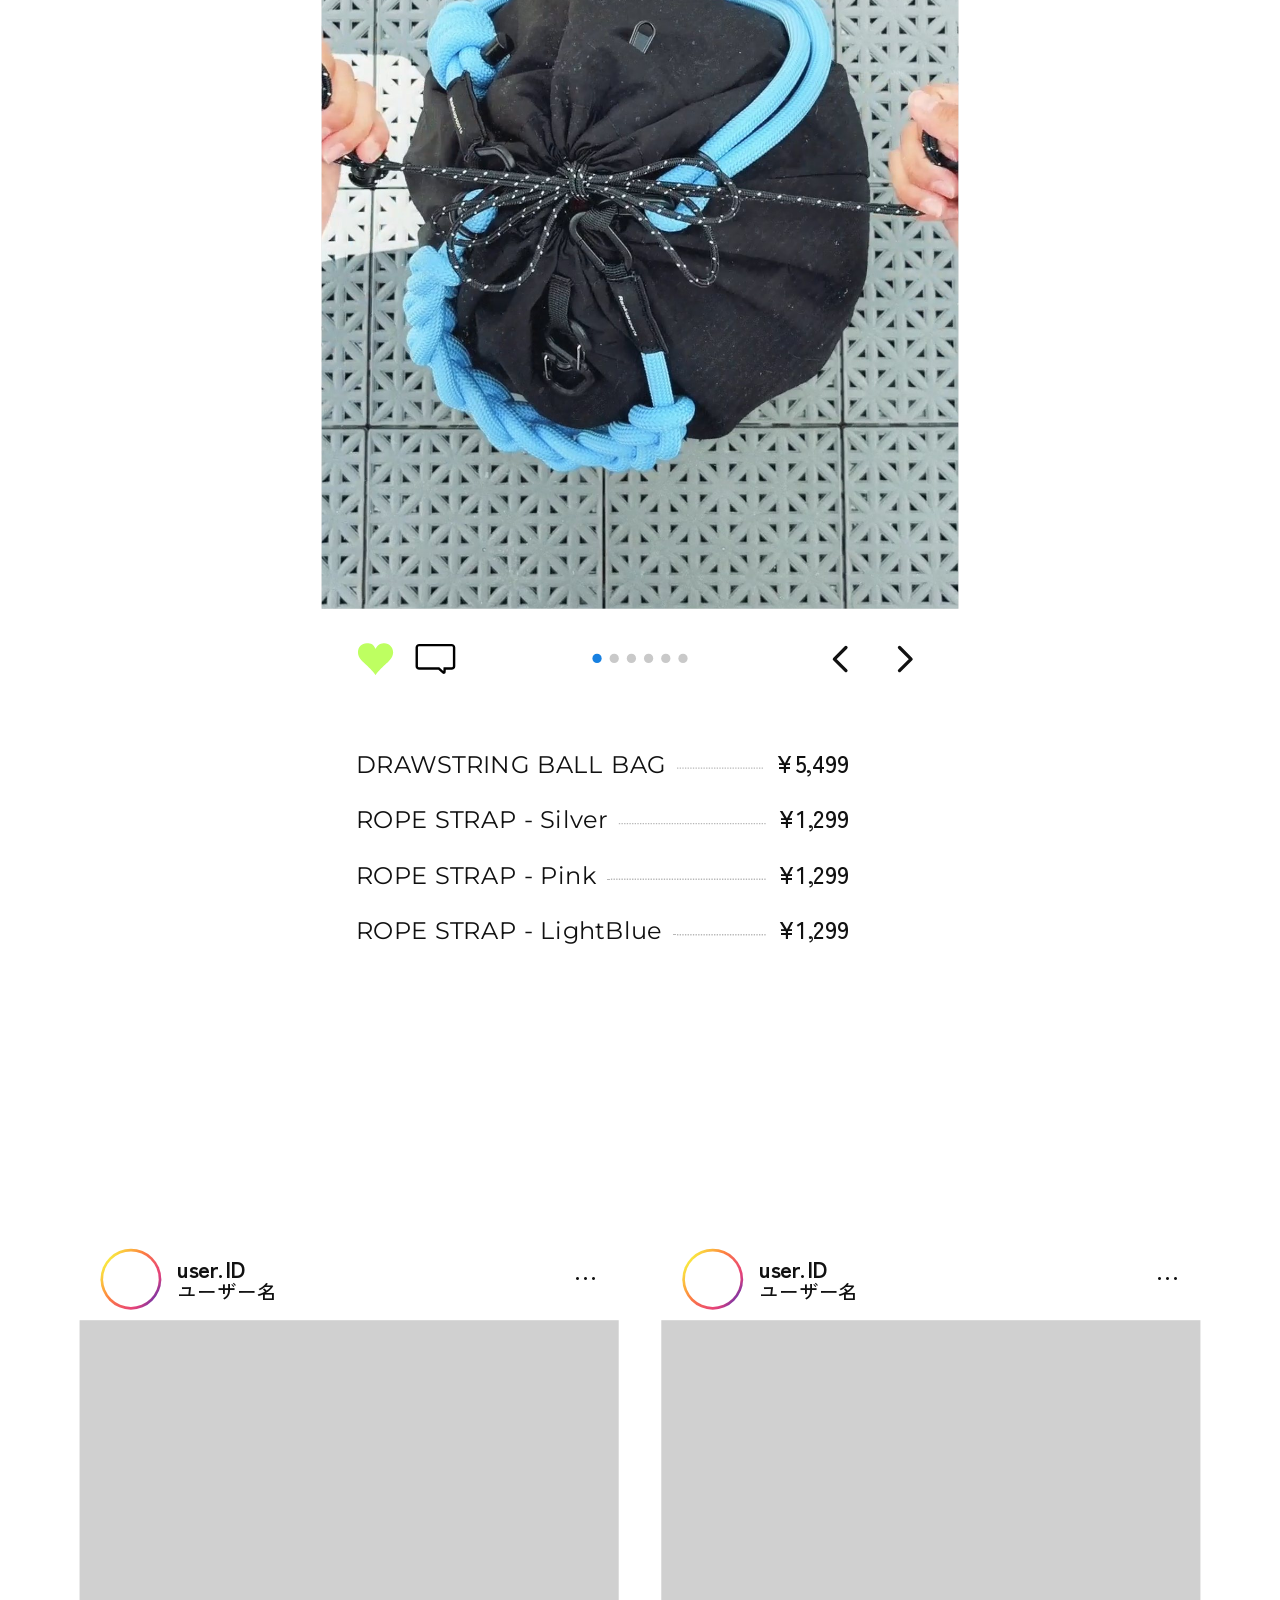
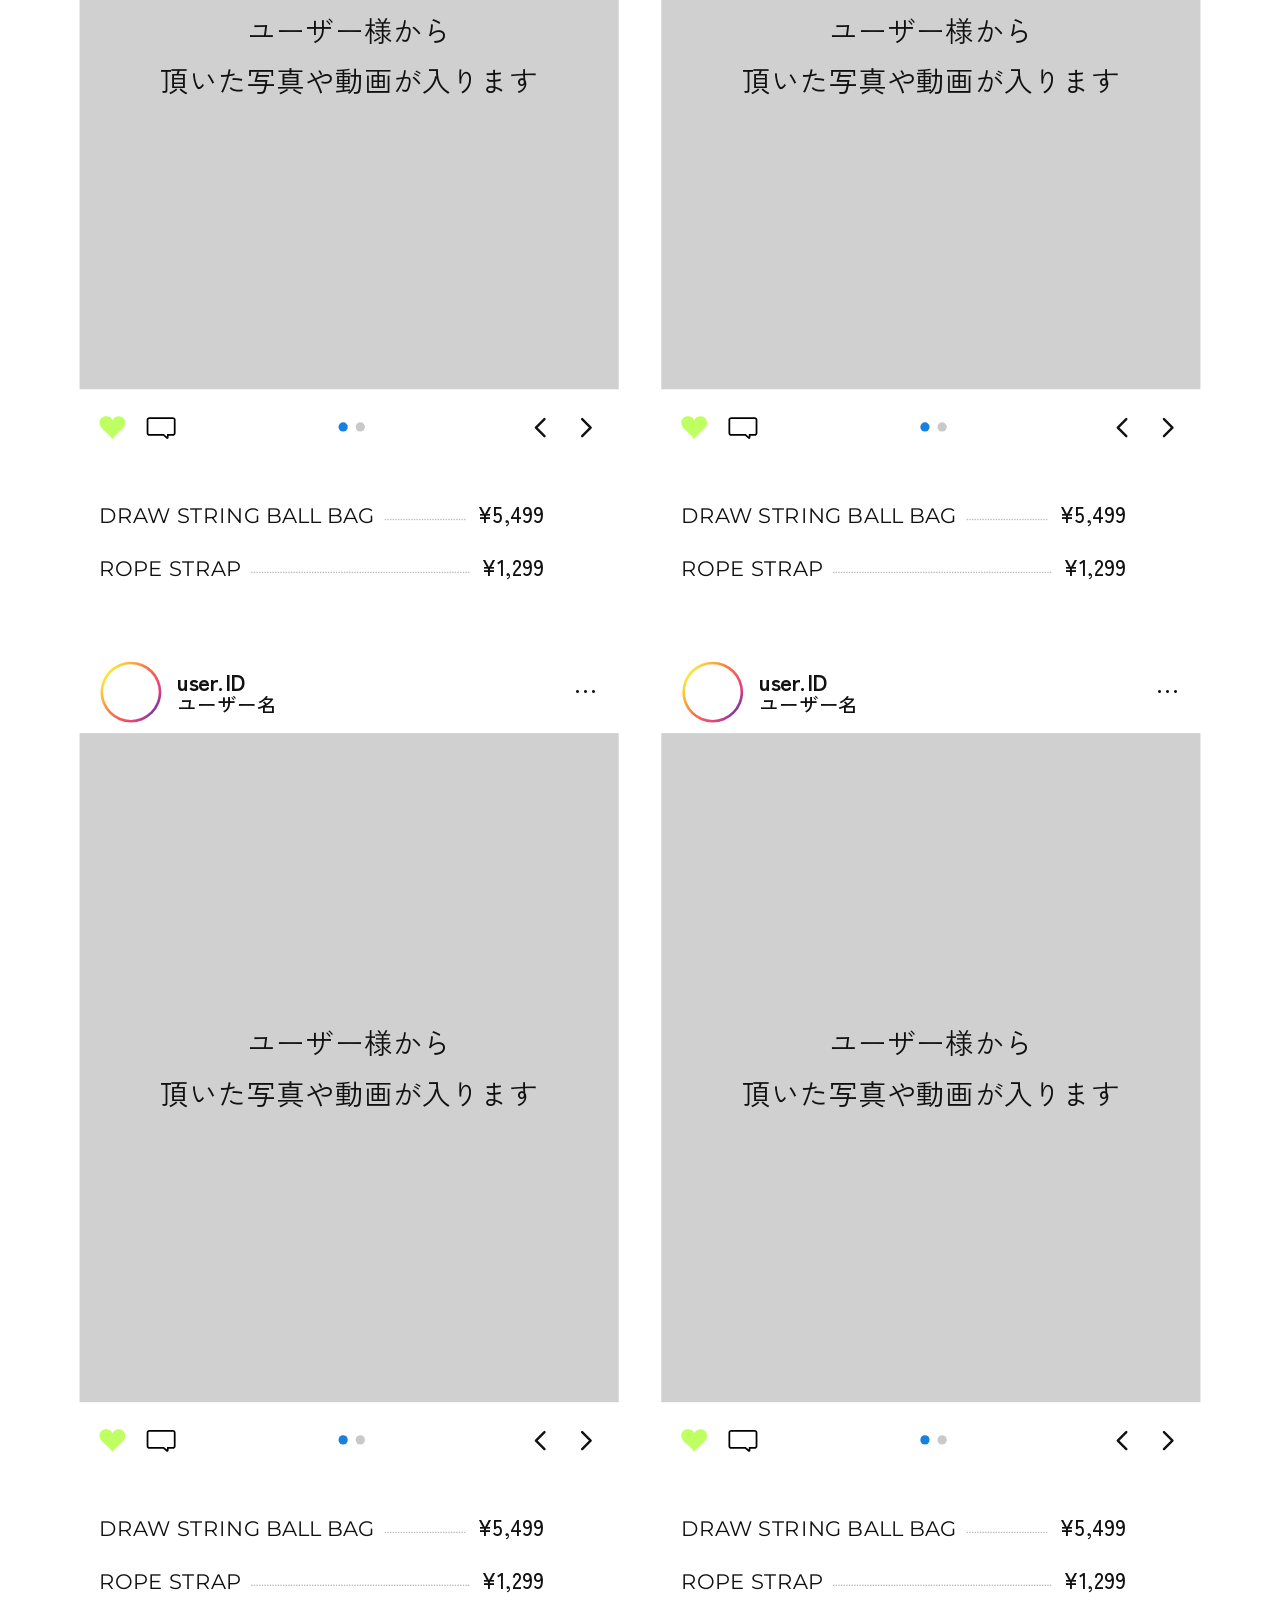
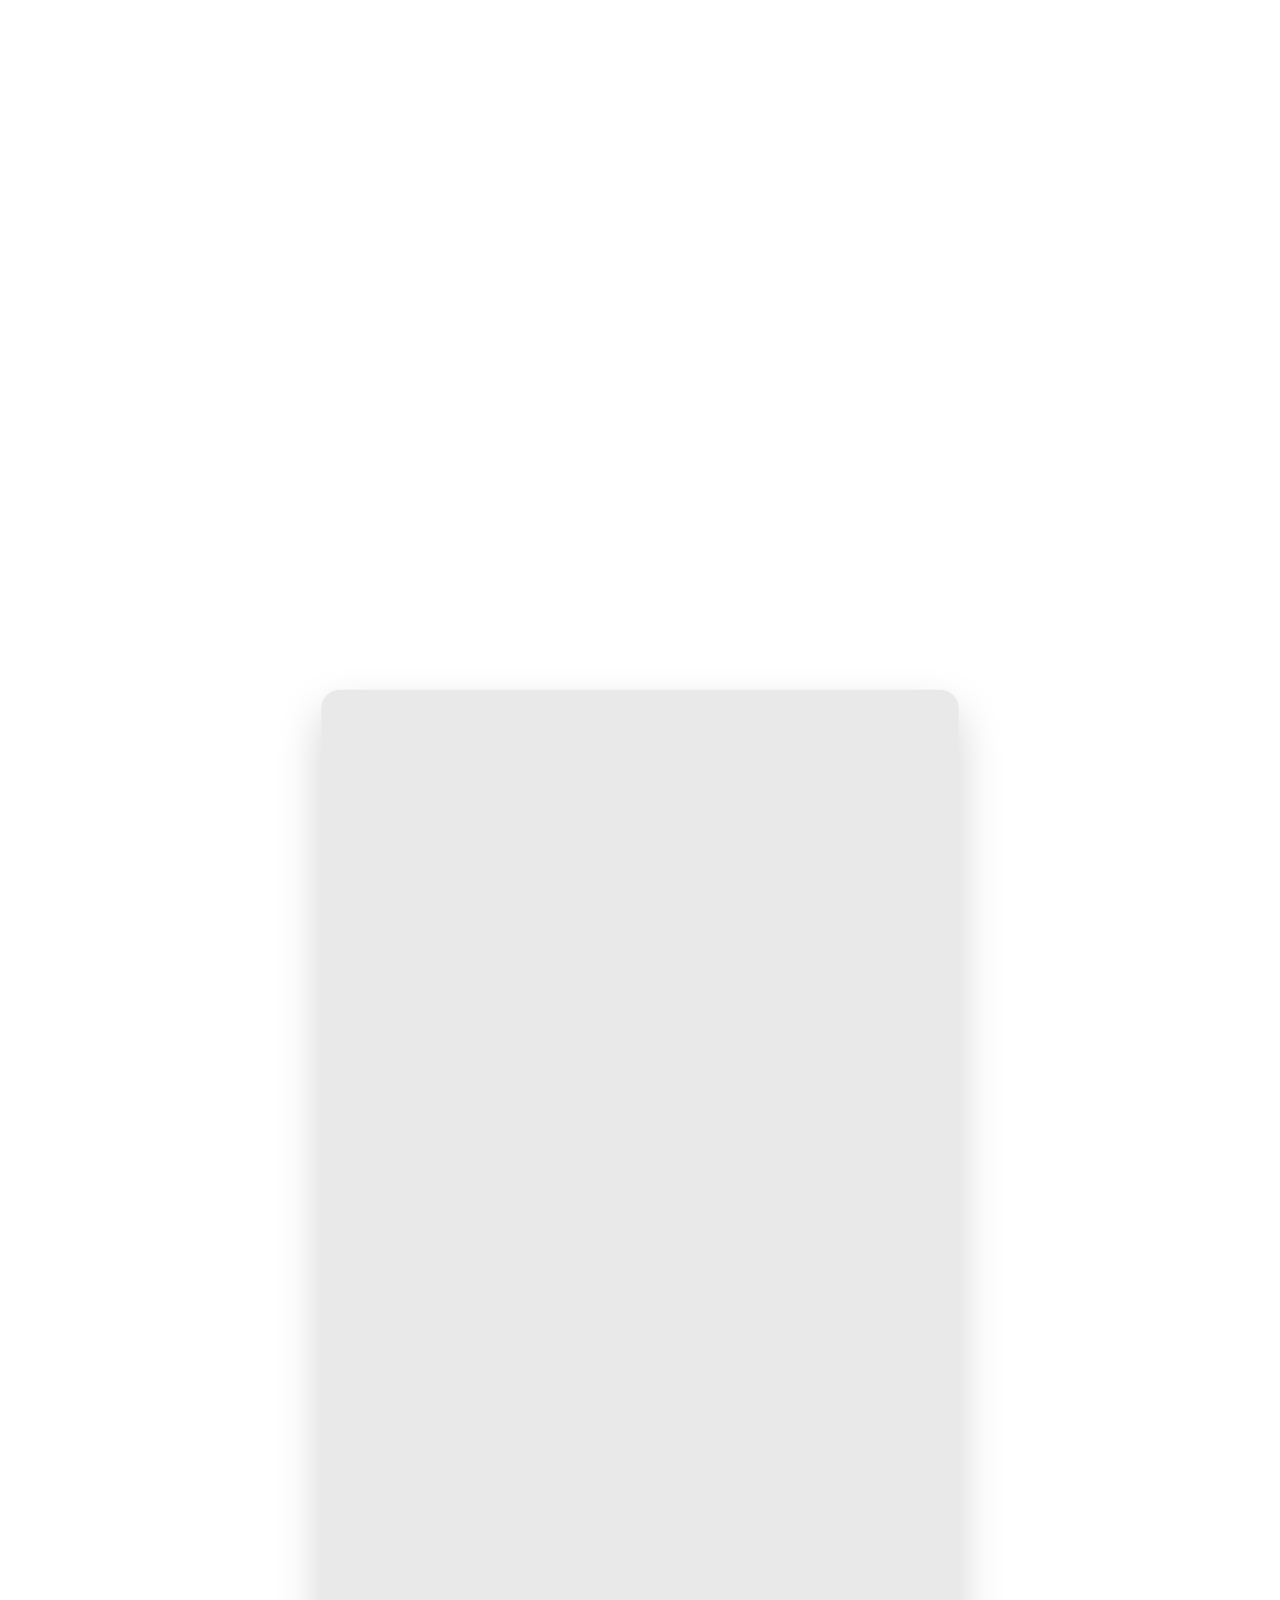
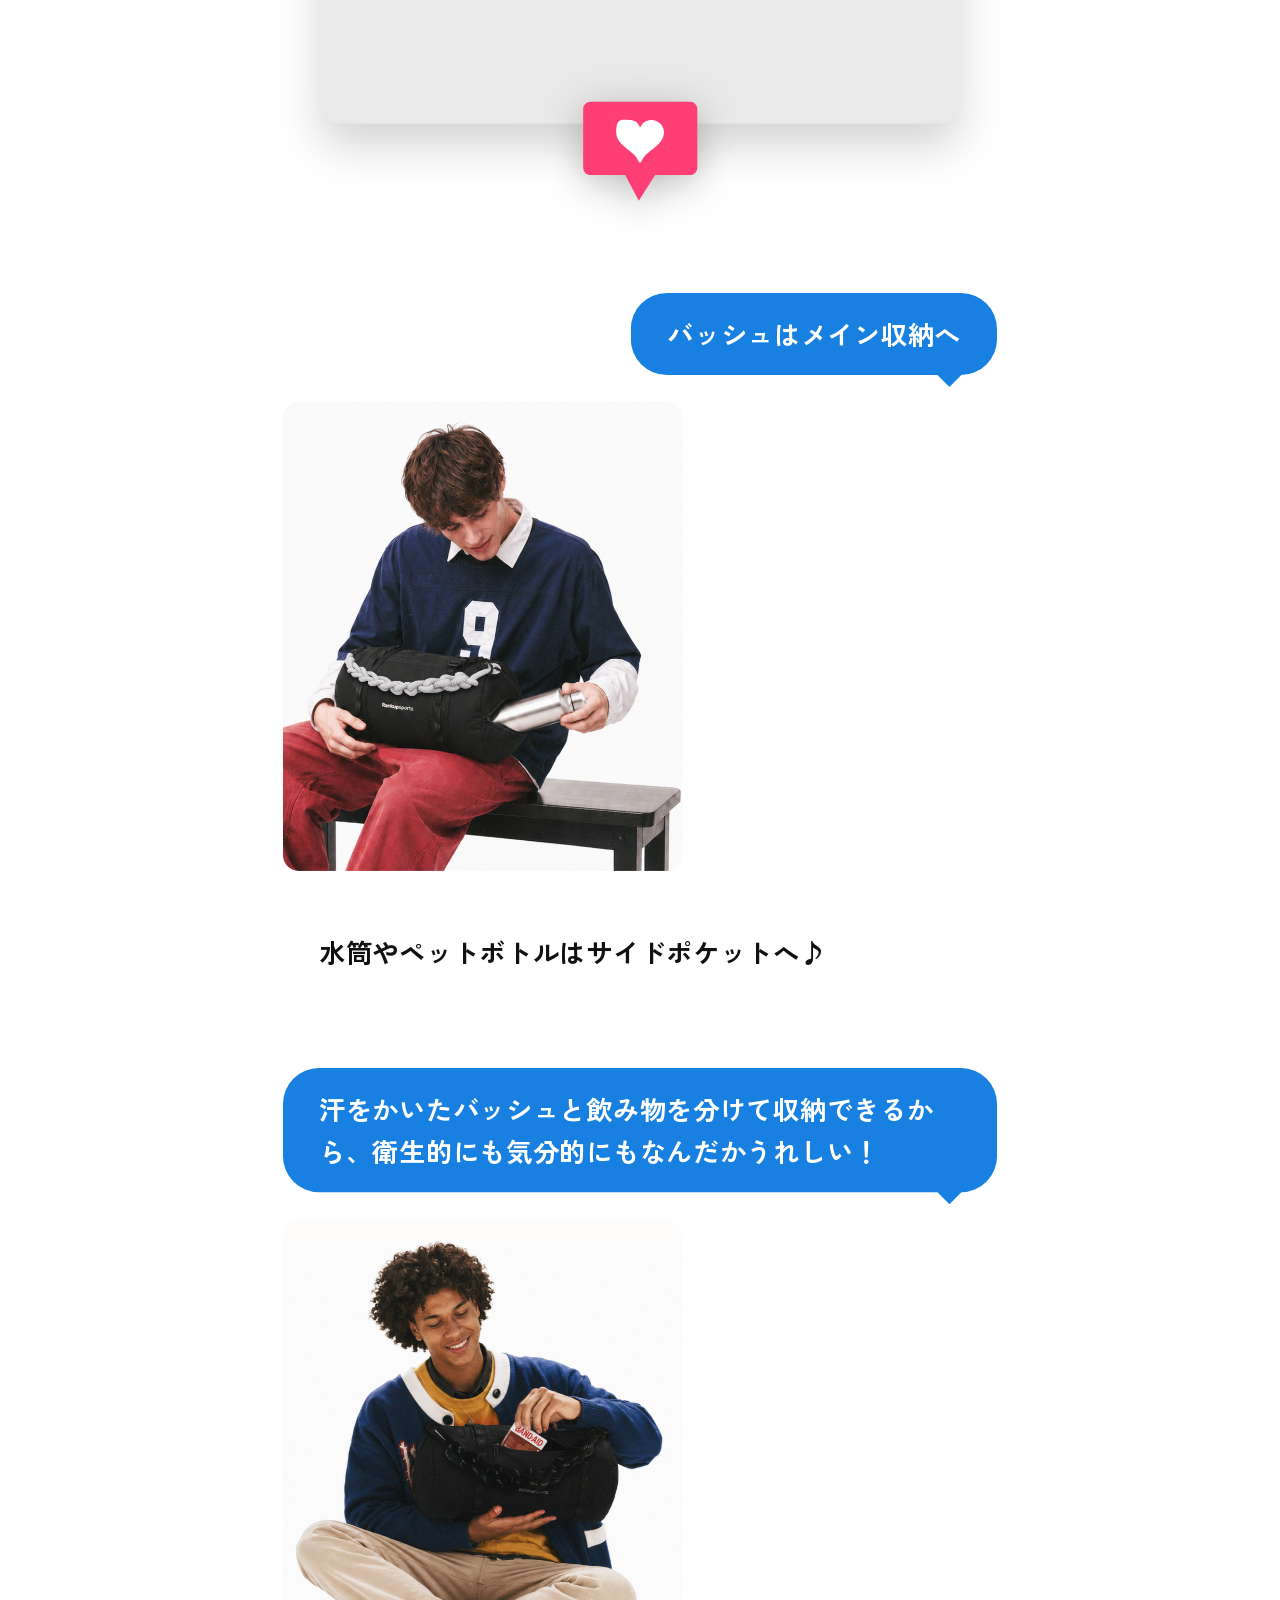
==== commit b2b3a758: "BUY NOWボタン非表示 Removed commented 'BUY NOW' sections from product listings." ====
--- a/index.html
+++ b/index.html
@@ -266,8 +266,9 @@
         <li><span class="ig__pName">ROPE STRAP - Pink</span><span class="ig__lead"></span><span class="ig__price">¥1,299</span></li>
         <li><span class="ig__pName">ROPE STRAP - LightBlue</span><span class="ig__lead"></span><span class="ig__price">¥1,299</span></li>
       </ul>
-
+      <!--
       <div class="ig__buyWrap"><a class="ig__buy" href="https://www.rankup-sports.com/product-page/basketball-gear-bags">BUY NOW</a></div>
+      -->
     </article>
 
     <!-- ---- 2×2 グリッド（ユーザー投稿カード） ---- -->
@@ -295,8 +296,9 @@
           <li><span class="ig__pName">DRAW STRING BALL BAG</span><span class="ig__lead"></span><span class="ig__price">¥5,499</span></li>
           <li><span class="ig__pName">ROPE STRAP</span><span class="ig__lead"></span><span class="ig__price">¥1,299</span></li>
         </ul>
-
+        <!--
         <div class="ig__buyWrap"><a class="ig__buy" href="https://www.rankup-sports.com/product-page/basketball-gear-bags">BUY NOW</a></div>
+        -->
       </article>
 
       <article class="ig ig--mini">
@@ -322,8 +324,9 @@
           <li><span class="ig__pName">DRAW STRING BALL BAG</span><span class="ig__lead"></span><span class="ig__price">¥5,499</span></li>
           <li><span class="ig__pName">ROPE STRAP</span><span class="ig__lead"></span><span class="ig__price">¥1,299</span></li>
         </ul>
-
+        <!--
         <div class="ig__buyWrap"><a class="ig__buy" href="https://www.rankup-sports.com/product-page/basketball-gear-bags">BUY NOW</a></div>
+        -->
       </article>
 
       <article class="ig ig--mini">
@@ -349,8 +352,9 @@
           <li><span class="ig__pName">DRAW STRING BALL BAG</span><span class="ig__lead"></span><span class="ig__price">¥5,499</span></li>
           <li><span class="ig__pName">ROPE STRAP</span><span class="ig__lead"></span><span class="ig__price">¥1,299</span></li>
         </ul>
-
+        <!-- 
         <div class="ig__buyWrap"><a class="ig__buy" href="https://www.rankup-sports.com/product-page/basketball-gear-bags">BUY NOW</a></div>
+        -->
       </article>
 
       <article class="ig ig--mini">
@@ -376,8 +380,9 @@
           <li><span class="ig__pName">DRAW STRING BALL BAG</span><span class="ig__lead"></span><span class="ig__price">¥5,499</span></li>
           <li><span class="ig__pName">ROPE STRAP</span><span class="ig__lead"></span><span class="ig__price">¥1,299</span></li>
         </ul>
-
+        <!-- 
         <div class="ig__buyWrap"><a class="ig__buy" href="https://www.rankup-sports.com/product-page/basketball-gear-bags">BUY NOW</a></div>
+        -->
       </article>
     </div>
 
@@ -505,8 +510,9 @@
         <li><span class="ig__pName">ROPE STRAP - Pink</span><span class="ig__lead"></span><span class="ig__price">¥1,299</span></li>
         <li><span class="ig__pName">ROPE STRAP - LightBlue</span><span class="ig__lead"></span><span class="ig__price">¥1,299</span></li>
       </ul>
-
+      <!--
       <div class="ig__buyWrap"><a class="ig__buy" href="https://www.rankup-sports.com/product-page/basketball-gear-bags">BUY NOW</a></div>
+      -->
     </article>
 
     <!-- ---- 2×2 グリッド ---- -->
@@ -534,8 +540,9 @@
           <li><span class="ig__pName">SHOES BARREL BAG</span><span class="ig__lead"></span><span class="ig__price">¥5,499</span></li>
           <li><span class="ig__pName">ROPE STRAP</span><span class="ig__lead"></span><span class="ig__price">¥1,299</span></li>
         </ul>
-
+        <!--
         <div class="ig__buyWrap"><a class="ig__buy" href="https://www.rankup-sports.com/product-page/basketball-gear-bags">BUY NOW</a></div>
+        -->
       </article>
 
       <article class="ig ig--mini">
@@ -561,8 +568,9 @@
           <li><span class="ig__pName">SHOES BARREL BAG</span><span class="ig__lead"></span><span class="ig__price">¥5,499</span></li>
           <li><span class="ig__pName">ROPE STRAP</span><span class="ig__lead"></span><span class="ig__price">¥1,299</span></li>
         </ul>
-
+        <!--
         <div class="ig__buyWrap"><a class="ig__buy" href="https://www.rankup-sports.com/product-page/basketball-gear-bags">BUY NOW</a></div>
+        -->
       </article>
 
       <article class="ig ig--mini">
@@ -588,8 +596,9 @@
           <li><span class="ig__pName">SHOES BARREL BAG</span><span class="ig__lead"></span><span class="ig__price">¥5,499</span></li>
           <li><span class="ig__pName">ROPE STRAP</span><span class="ig__lead"></span><span class="ig__price">¥1,299</span></li>
         </ul>
-
+        <!--
         <div class="ig__buyWrap"><a class="ig__buy" href="https://www.rankup-sports.com/product-page/basketball-gear-bags">BUY NOW</a></div>
+        -->
       </article>
 
       <article class="ig ig--mini">
@@ -615,8 +624,9 @@
           <li><span class="ig__pName">SHOES BARREL BAG</span><span class="ig__lead"></span><span class="ig__price">¥5,499</span></li>
           <li><span class="ig__pName">ROPE STRAP</span><span class="ig__lead"></span><span class="ig__price">¥1,299</span></li>
         </ul>
-
+        <!--
         <div class="ig__buyWrap"><a class="ig__buy" href="https://www.rankup-sports.com/product-page/basketball-gear-bags">BUY NOW</a></div>
+        -->
       </article>
     </div>
 
@@ -949,9 +959,9 @@
           <p class="shop__pline"><span class="shop__leader" aria-hidden="true"></span><span class="shop__yen">￥1,299</span></p>
         </figure>
       </div>
-
+      <!--
       <div class="shop__buyWrap"><a class="shop__buy ig__buy" href="https://www.rankup-sports.com/product-page/basketball-gear-bags">BUY NOW</a></div>
-
+      -->
       <img class="shop__logo" src="assets/block05/shop-logo.svg" alt="Rankup sports" />
     </div>
   </div>
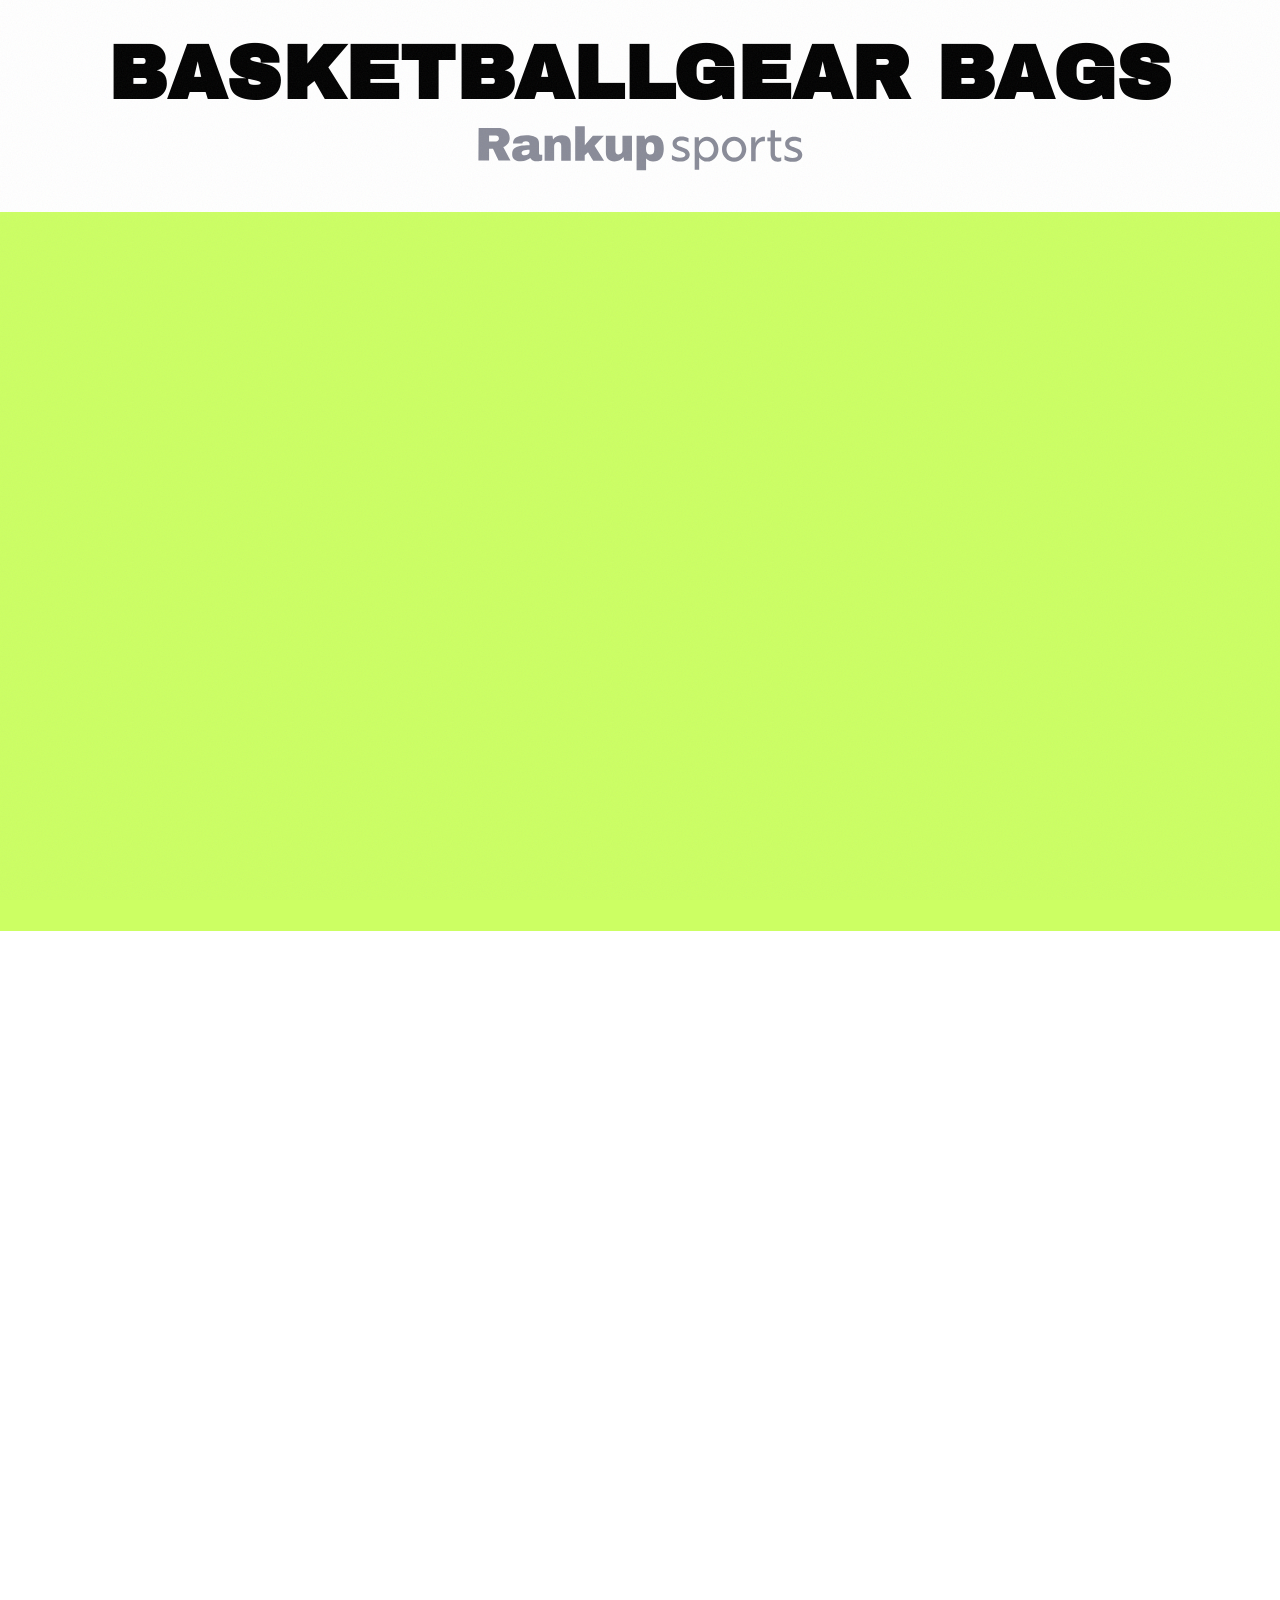
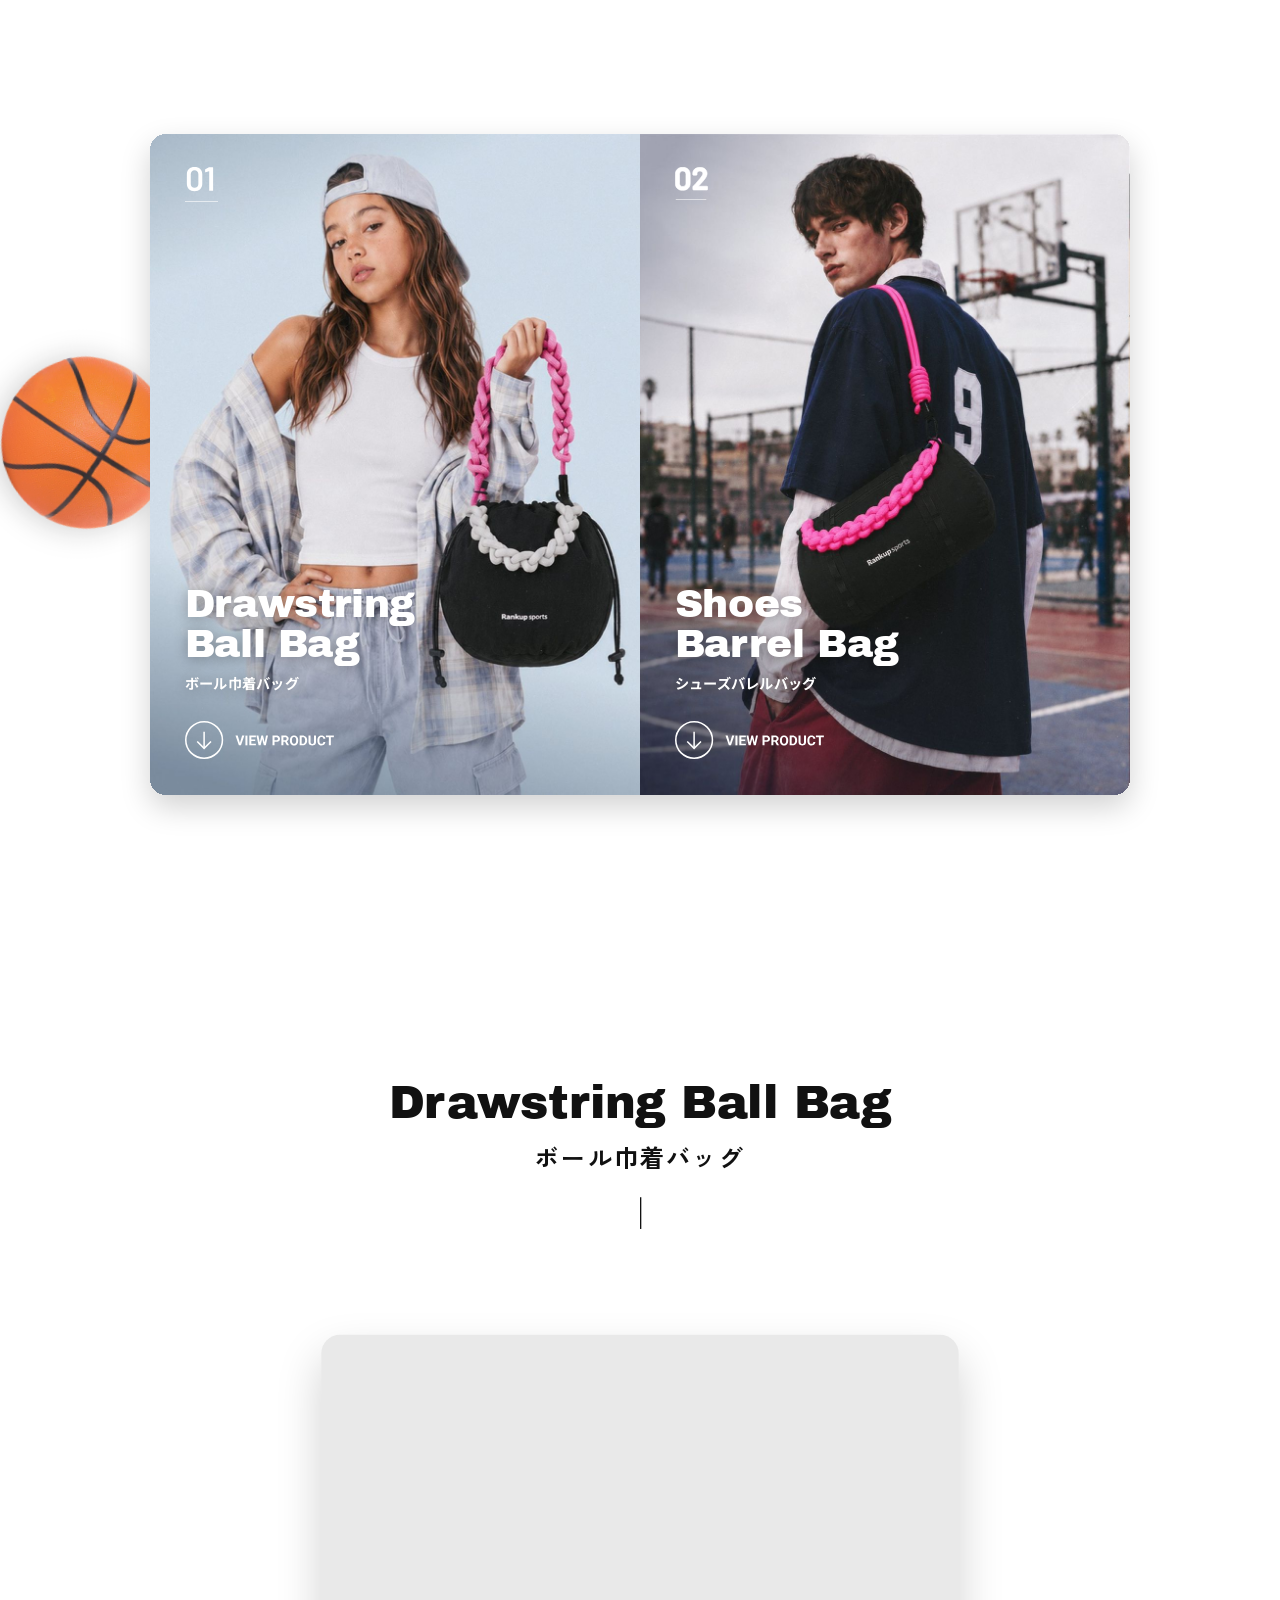
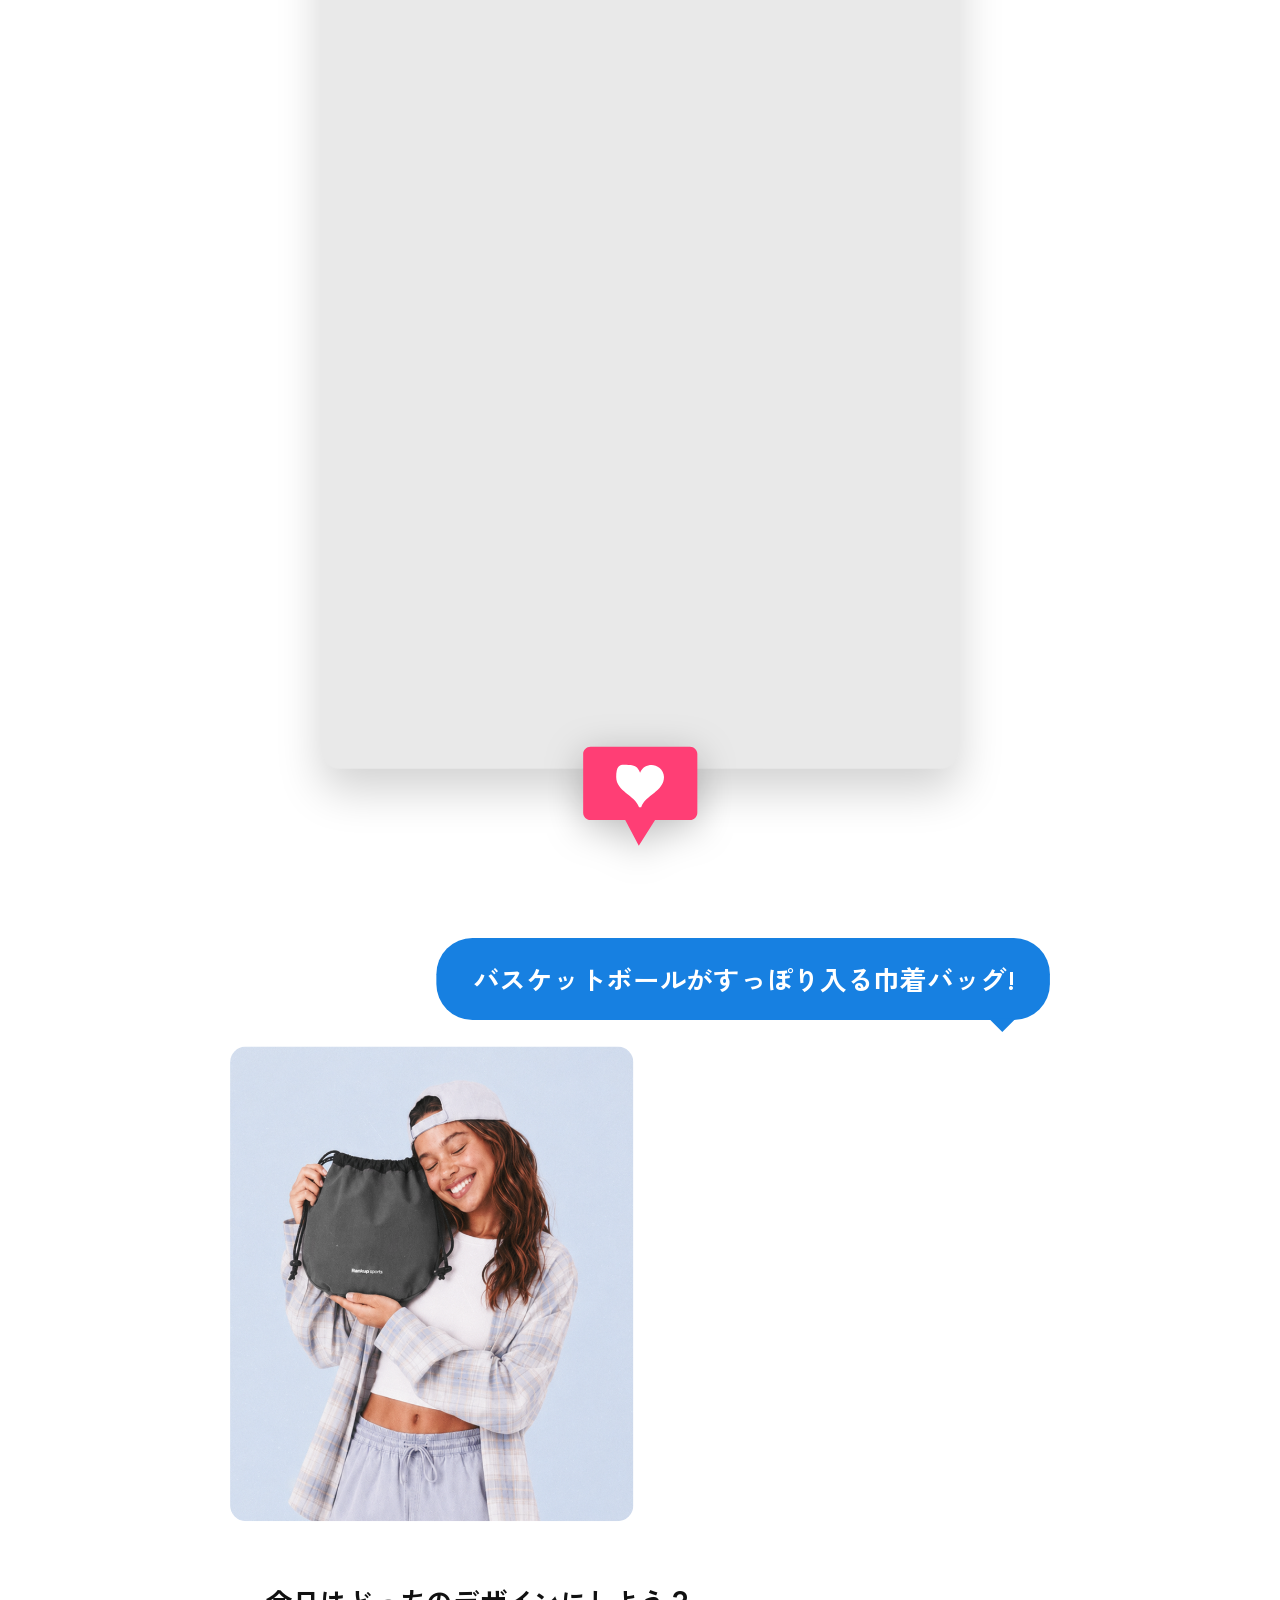
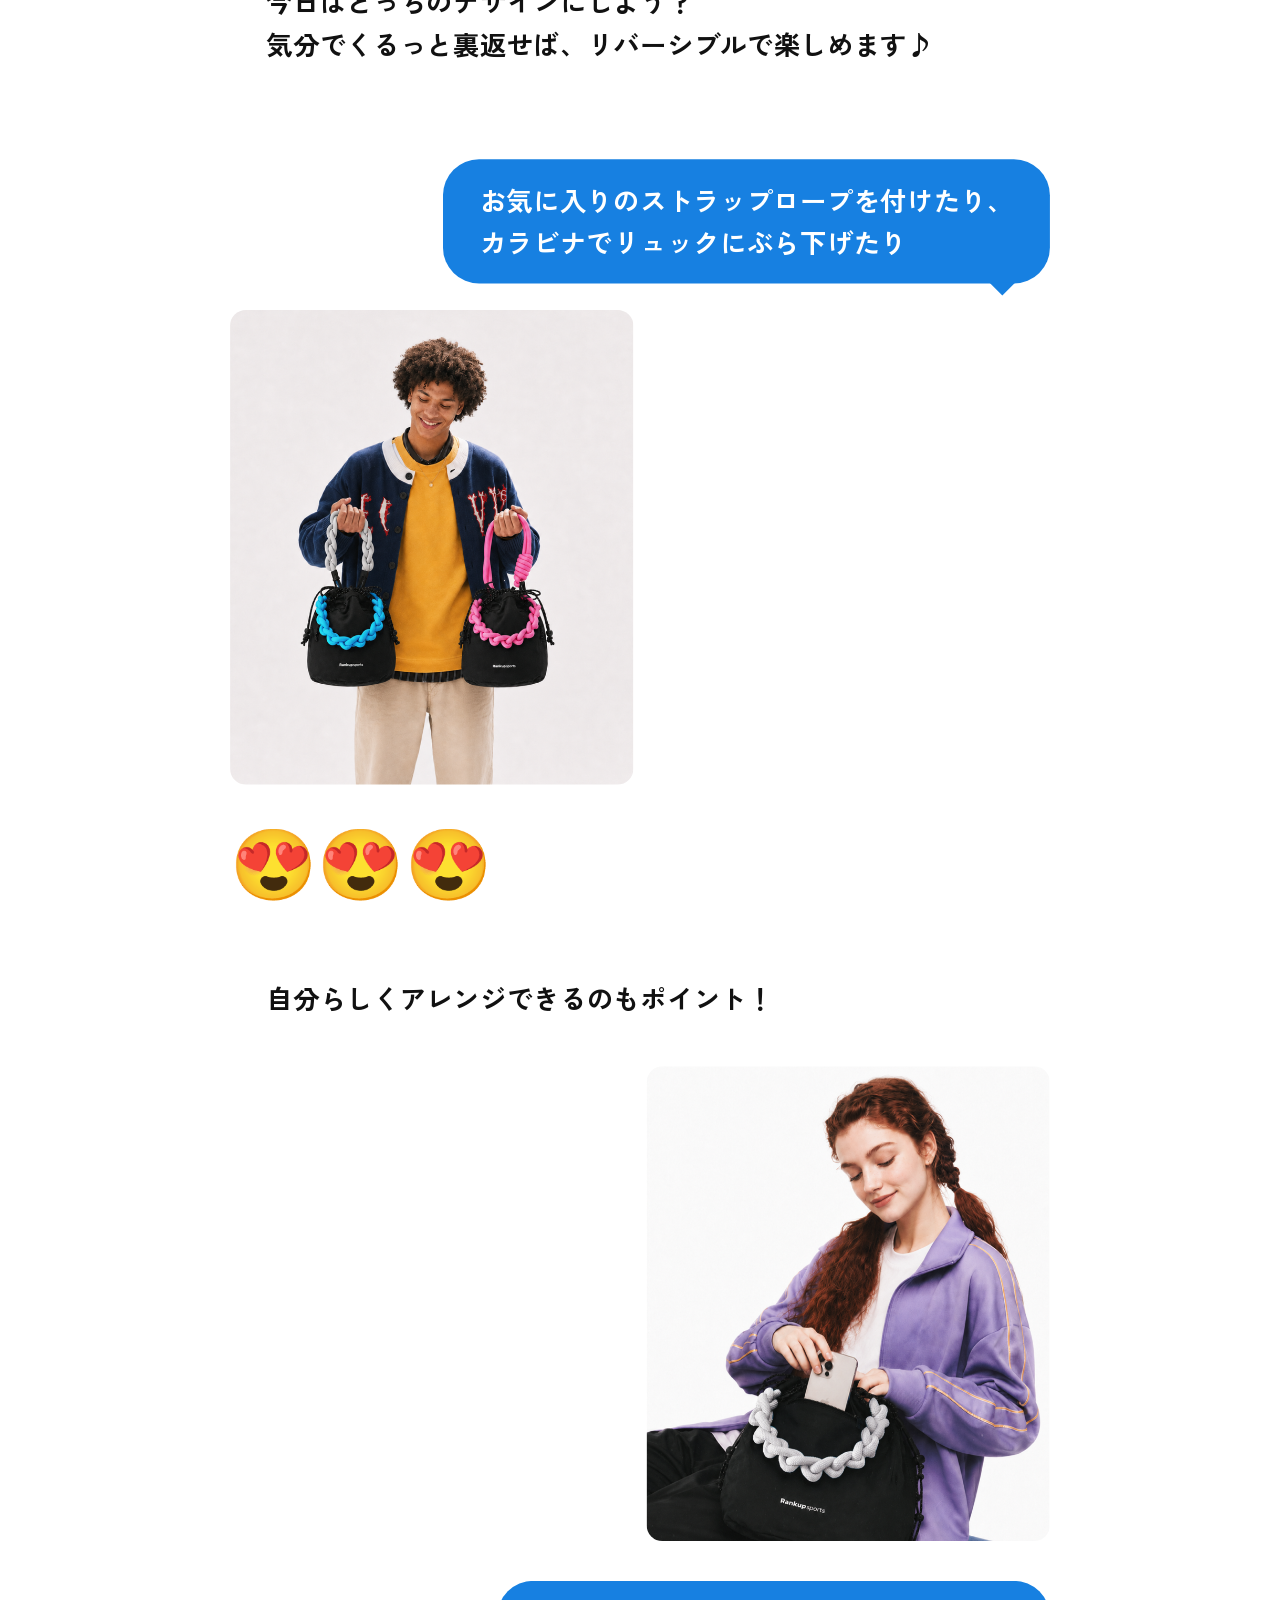
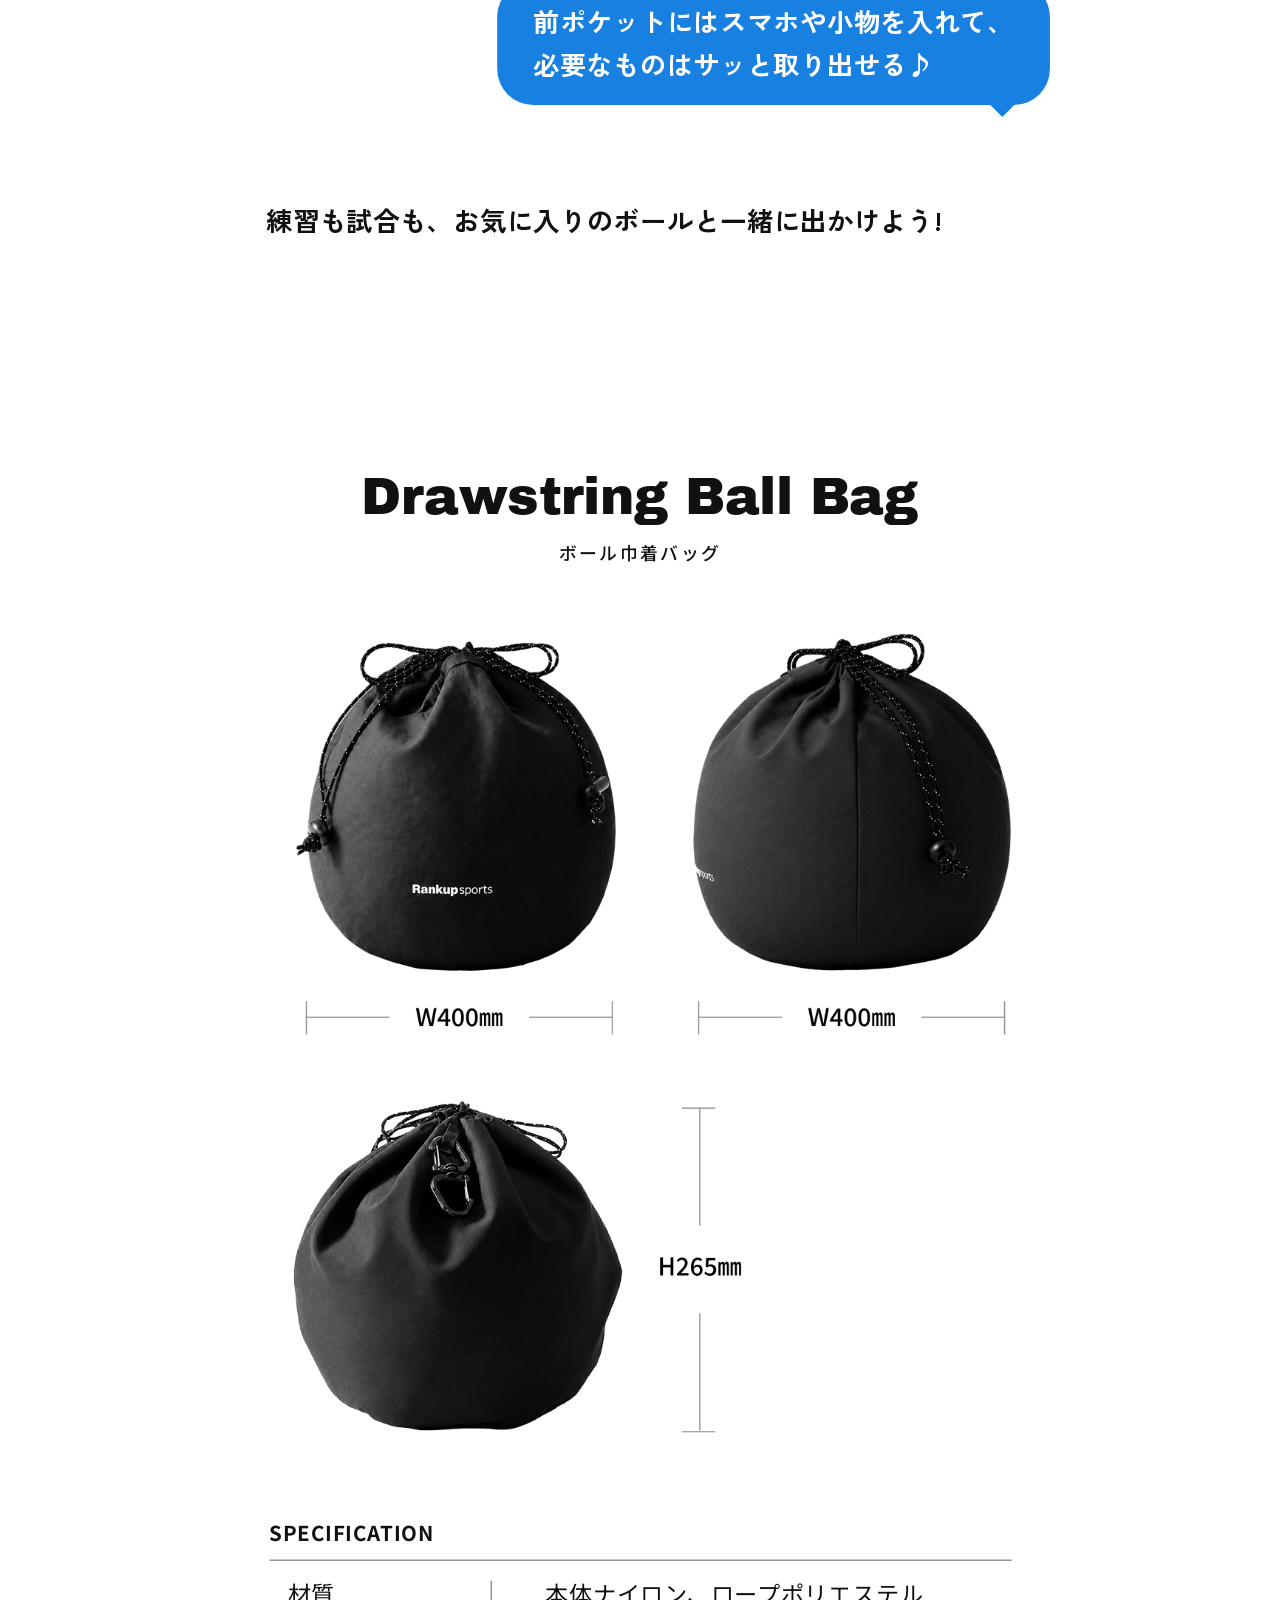
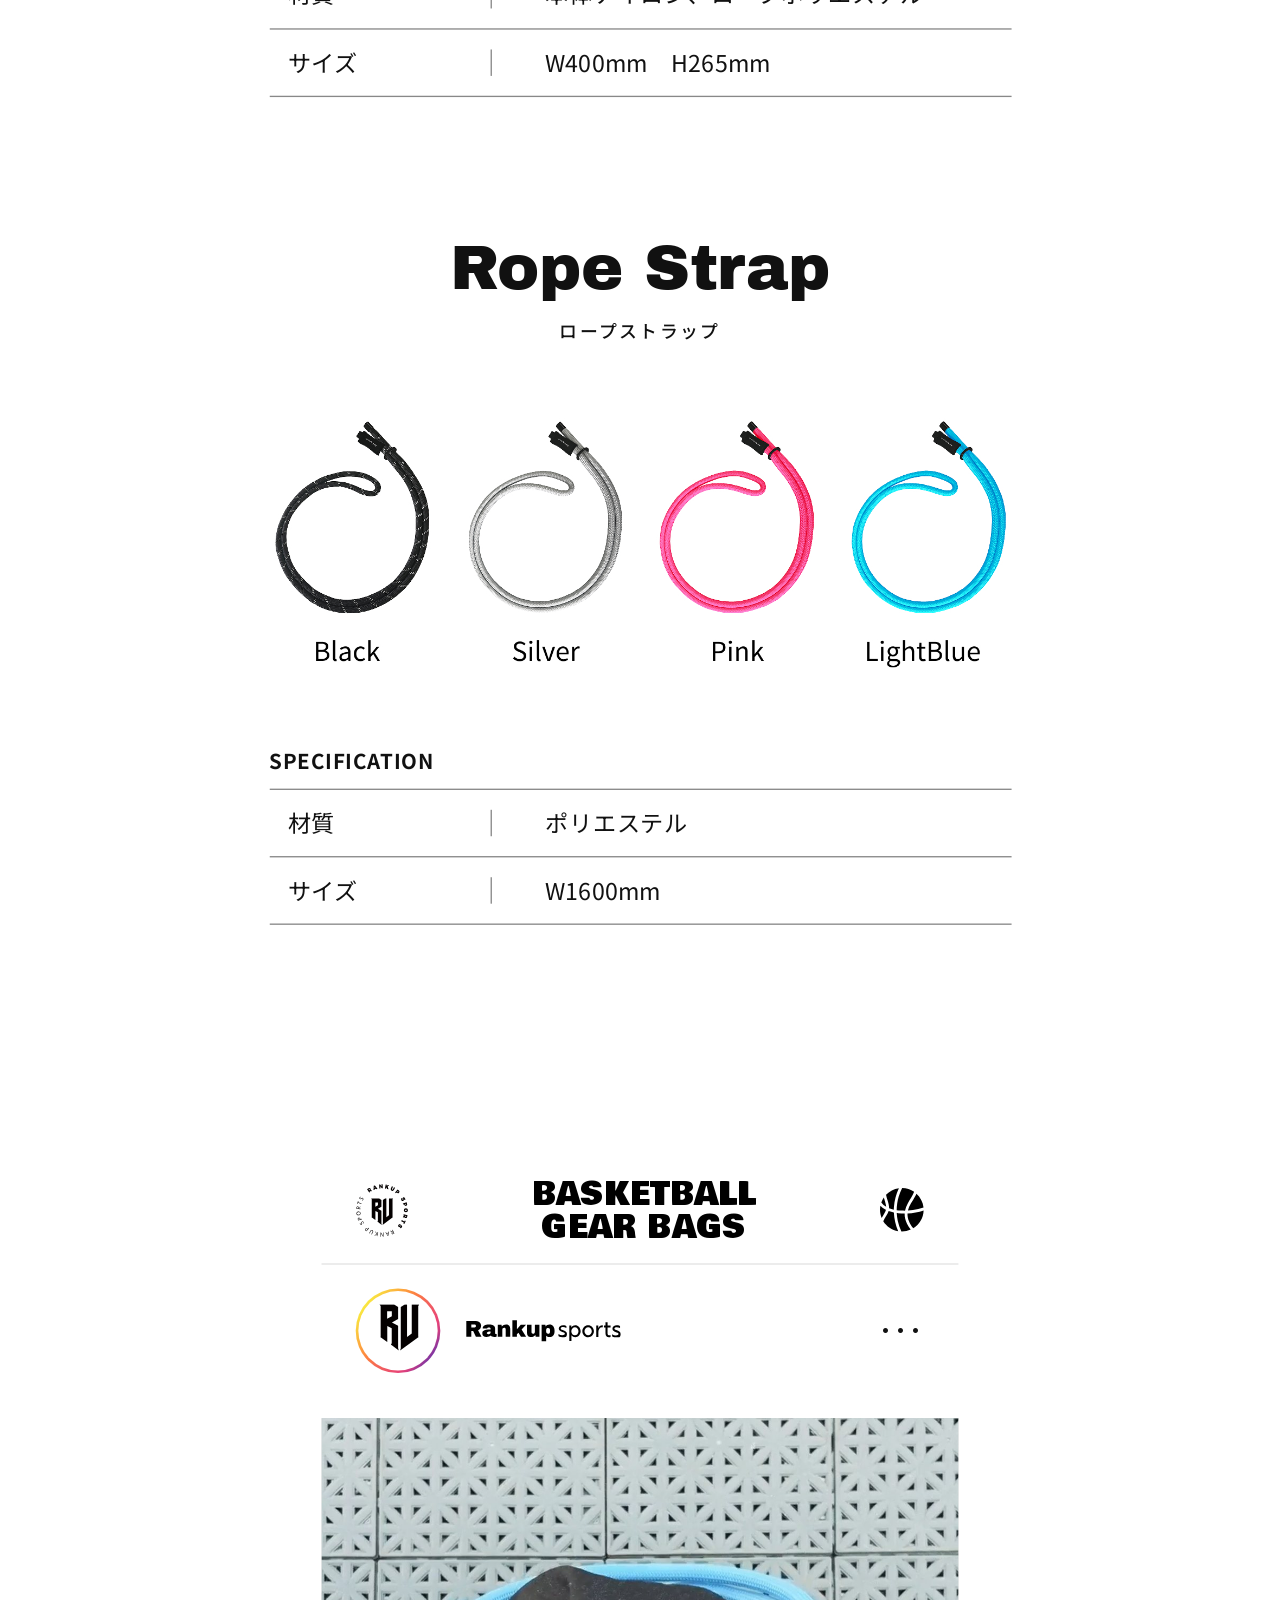
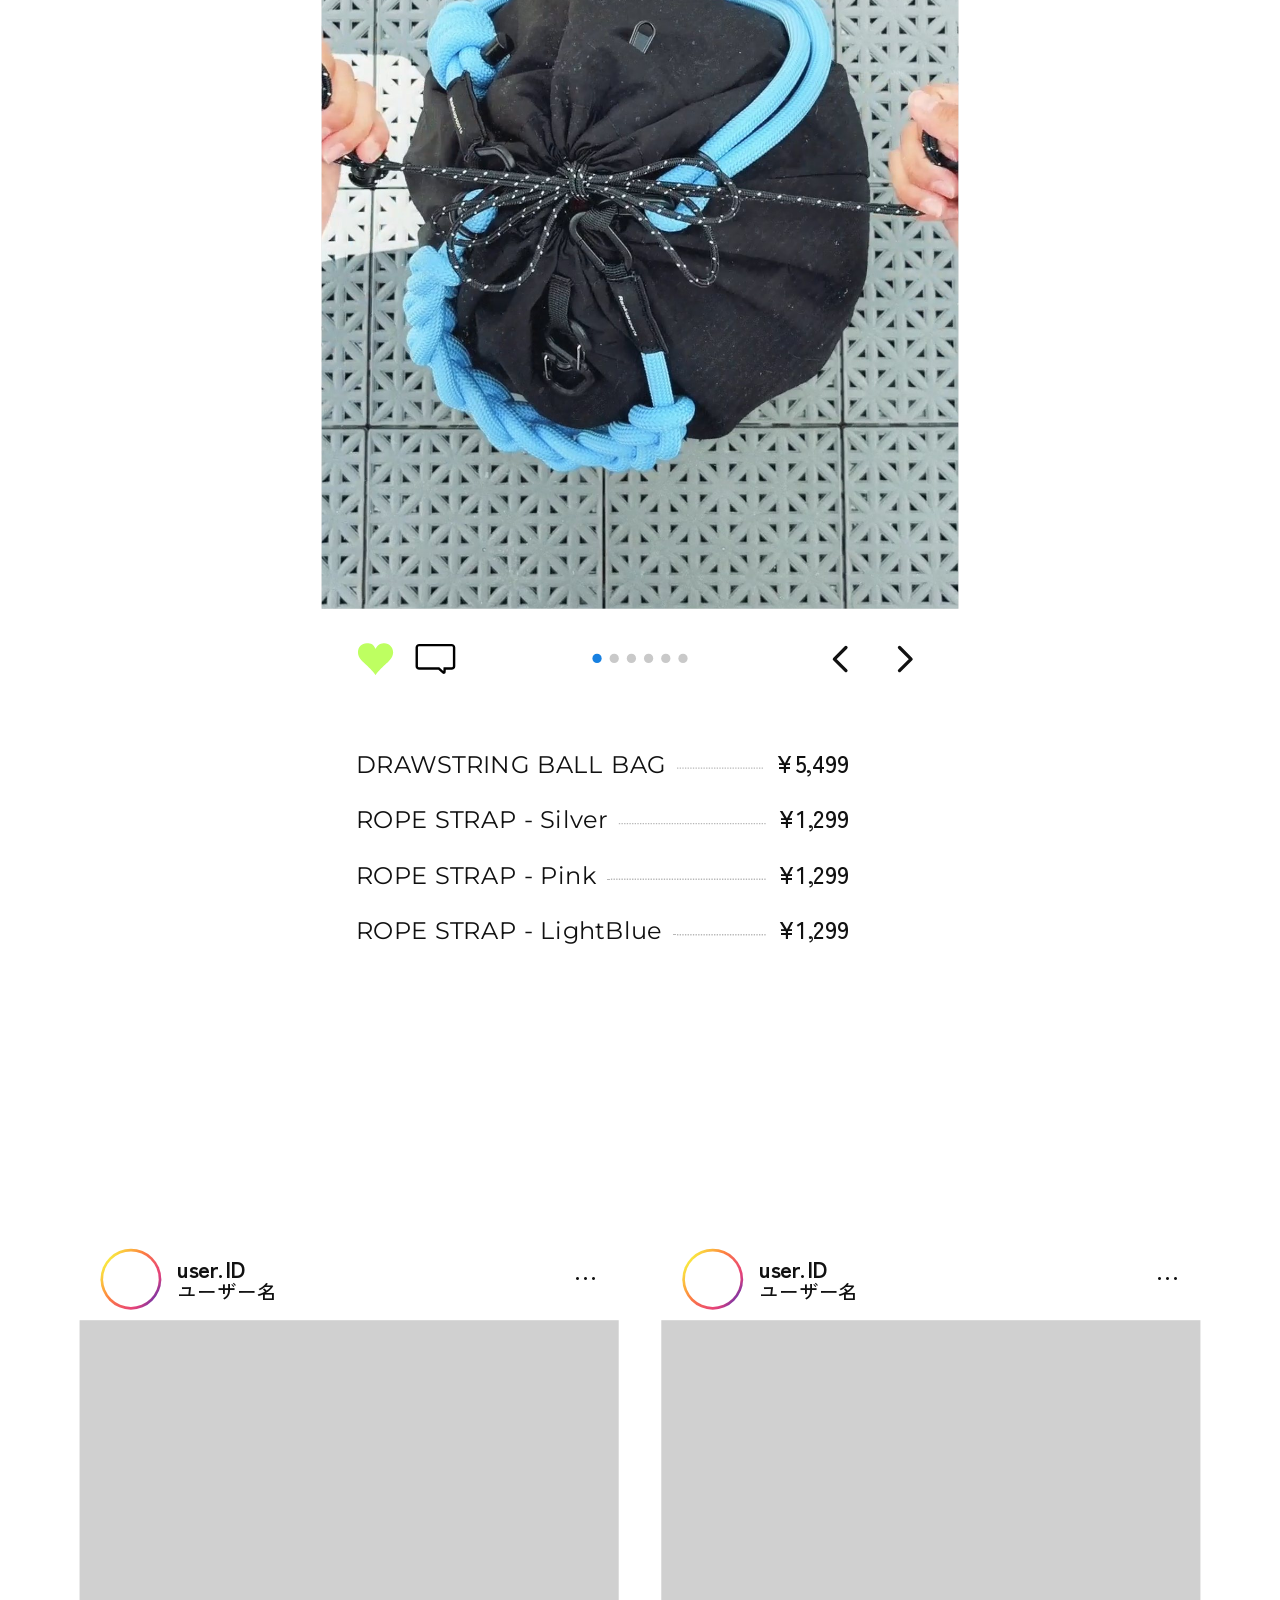
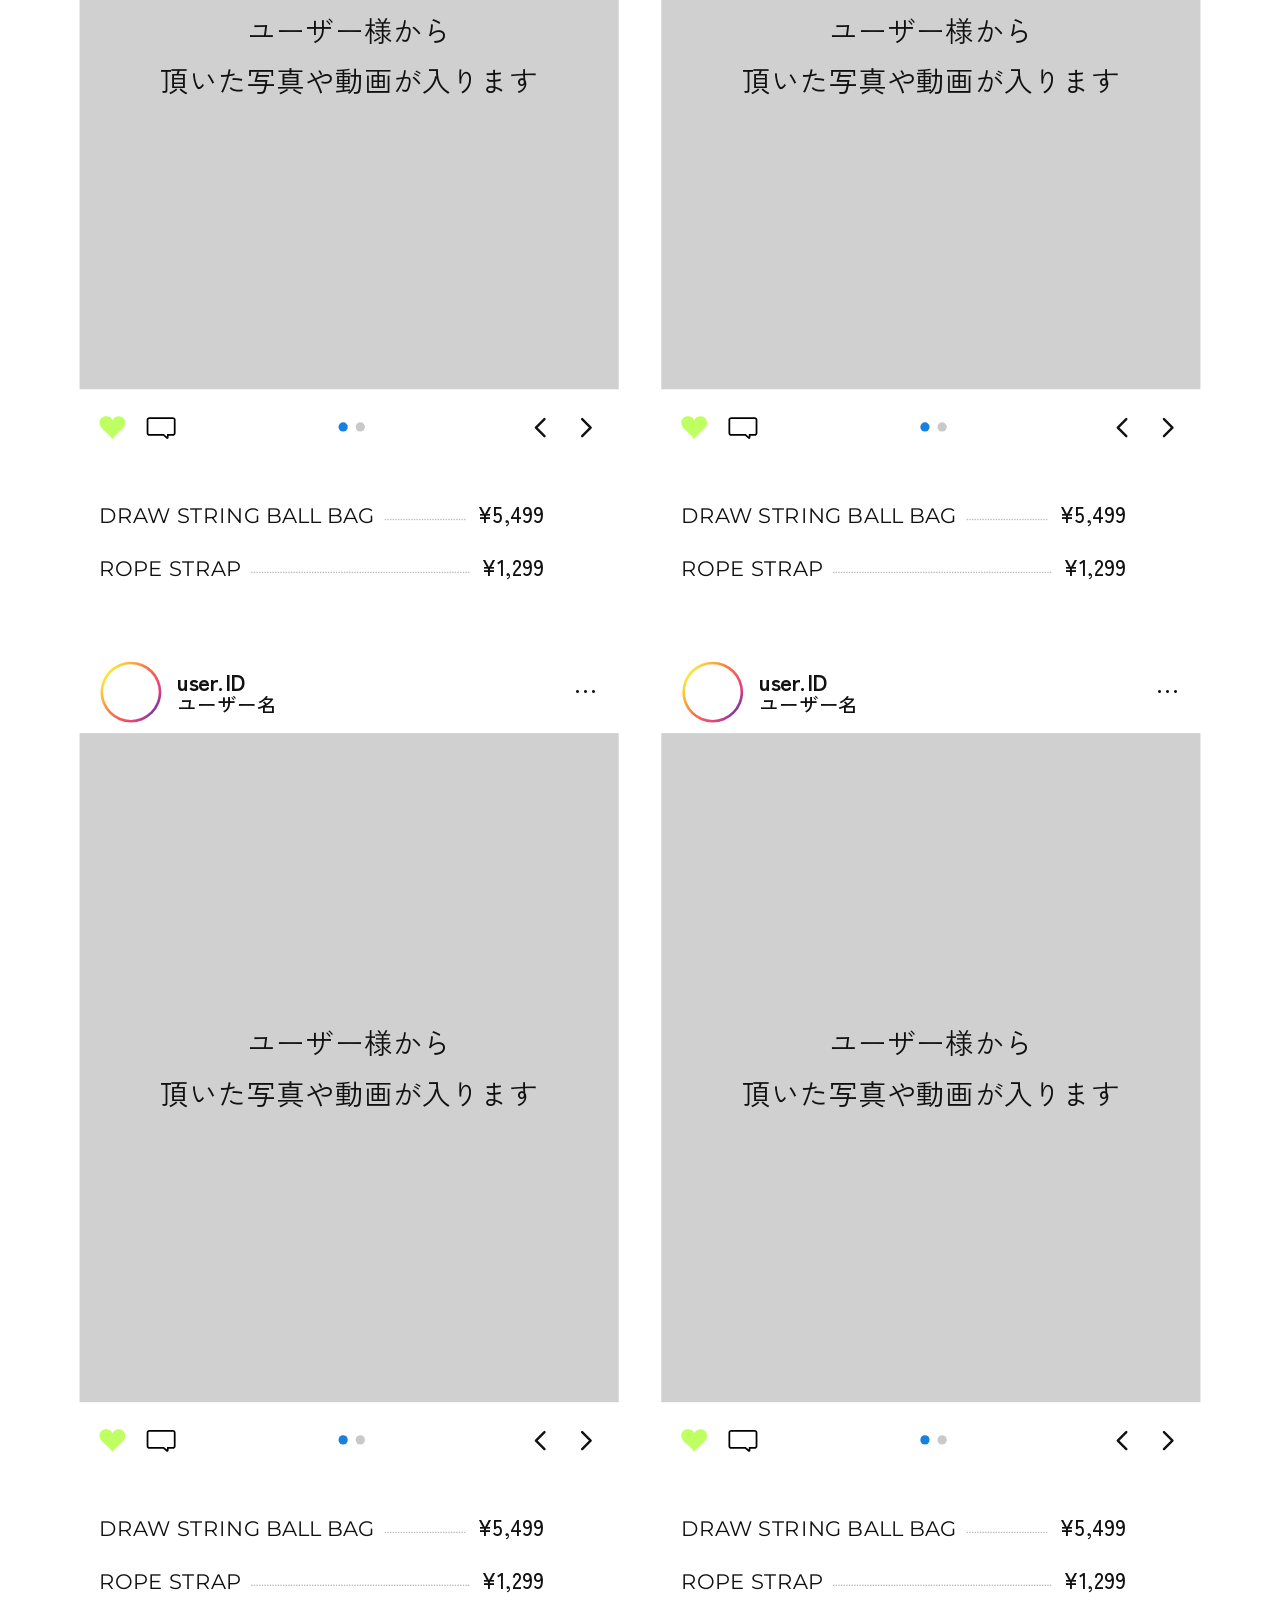
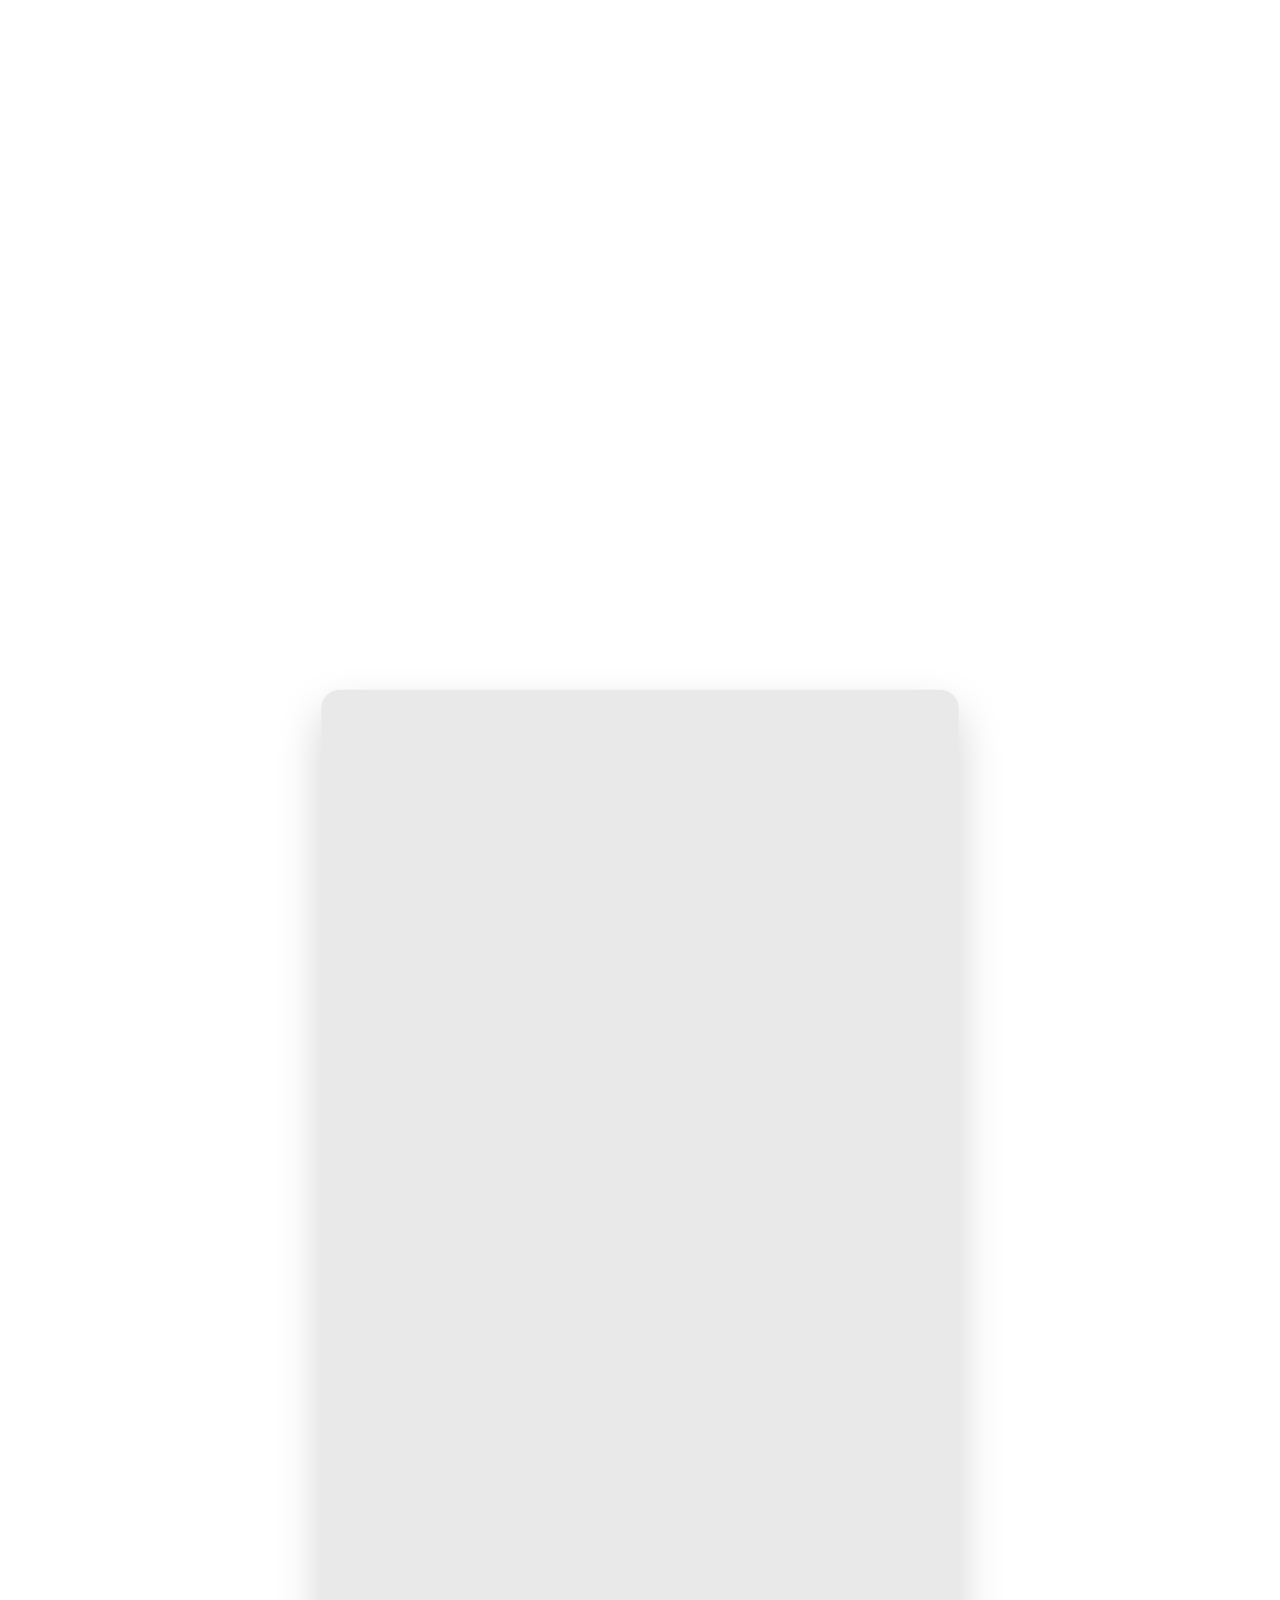
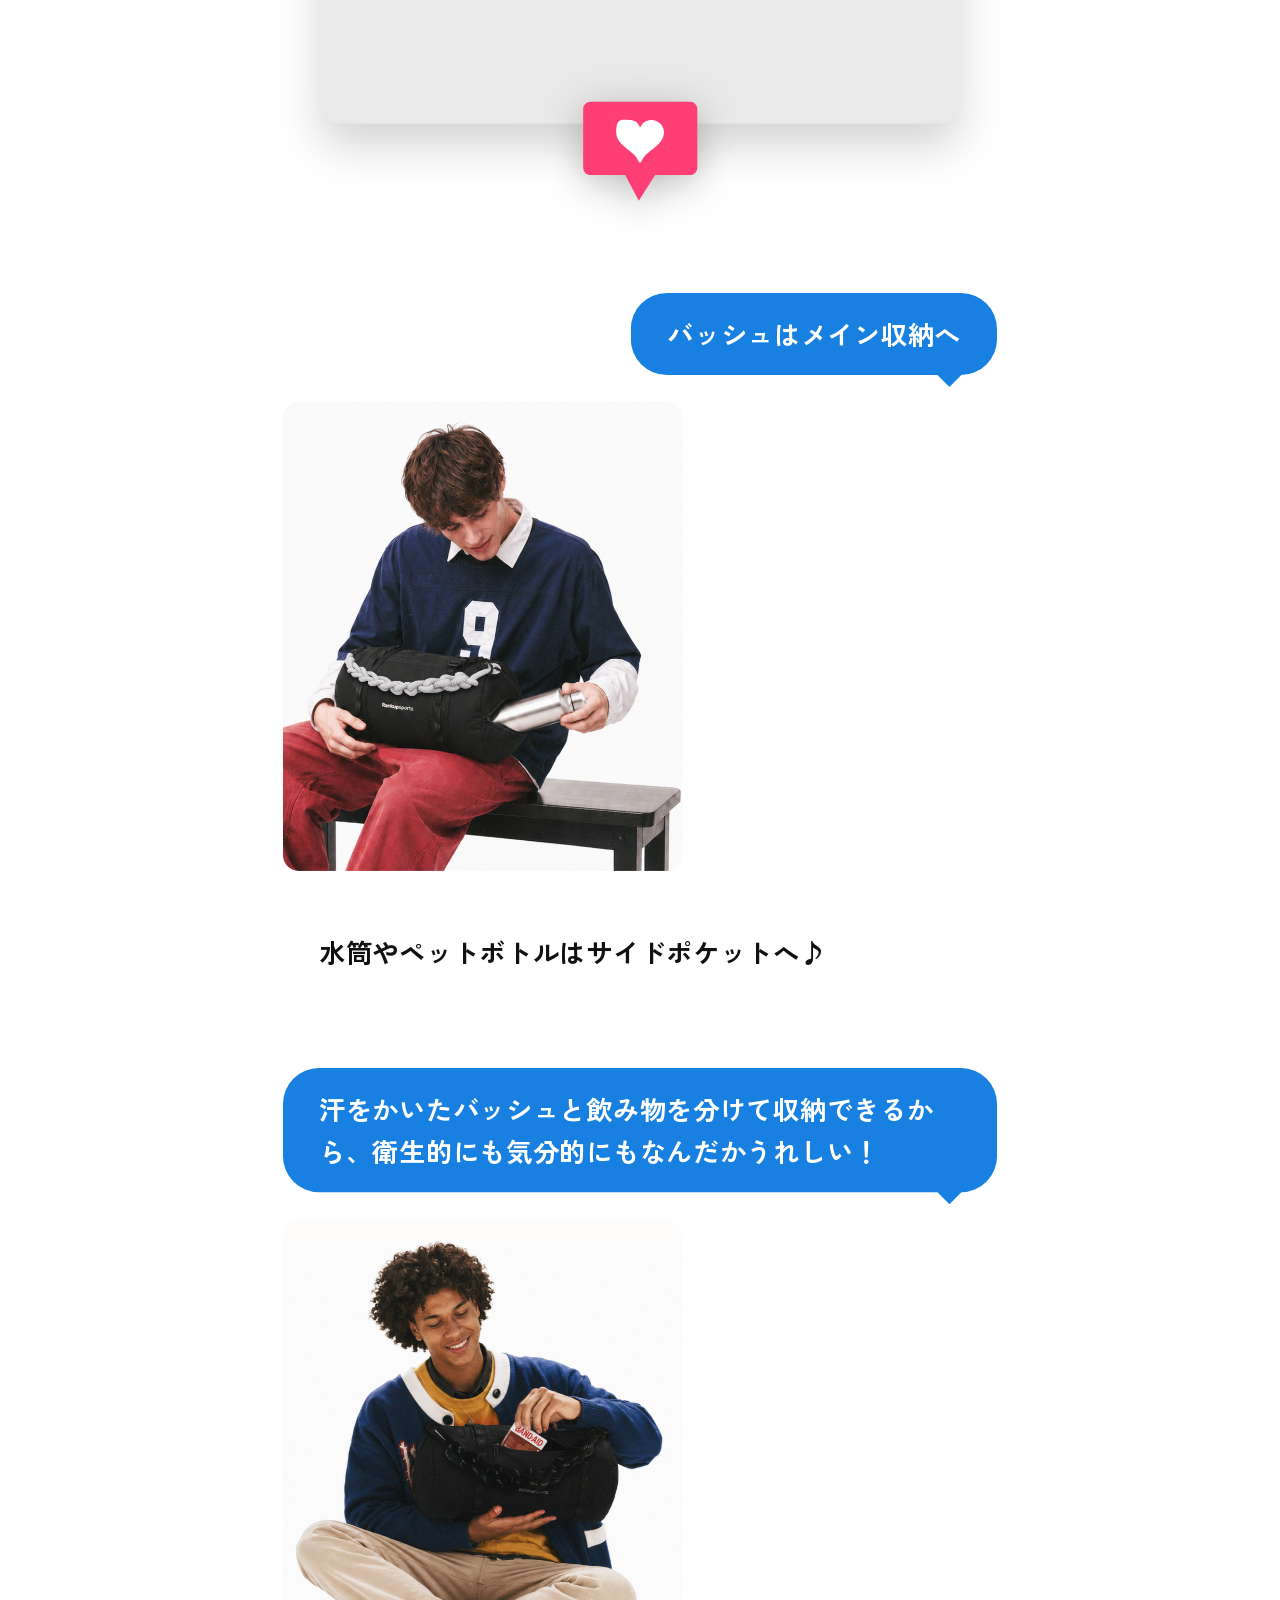
==== commit a4f3b2a1: "Update buy button HTML structure Reorganize buy button HTML structure and comments." ====
--- a/index.html
+++ b/index.html
@@ -510,9 +510,12 @@
         <li><span class="ig__pName">ROPE STRAP - Pink</span><span class="ig__lead"></span><span class="ig__price">¥1,299</span></li>
         <li><span class="ig__pName">ROPE STRAP - LightBlue</span><span class="ig__lead"></span><span class="ig__price">¥1,299</span></li>
       </ul>
-      <!--
-      <div class="ig__buyWrap"><a class="ig__buy" href="https://www.rankup-sports.com/product-page/basketball-gear-bags">BUY NOW</a></div>
-      -->
+      
+      <div class="ig__buyWrap">
+        <!--
+      <a class="ig__buy" href="https://www.rankup-sports.com/product-page/basketball-gear-bags">BUY NOW</a>
+        -->
+    </div>
     </article>
 
     <!-- ---- 2×2 グリッド ---- -->
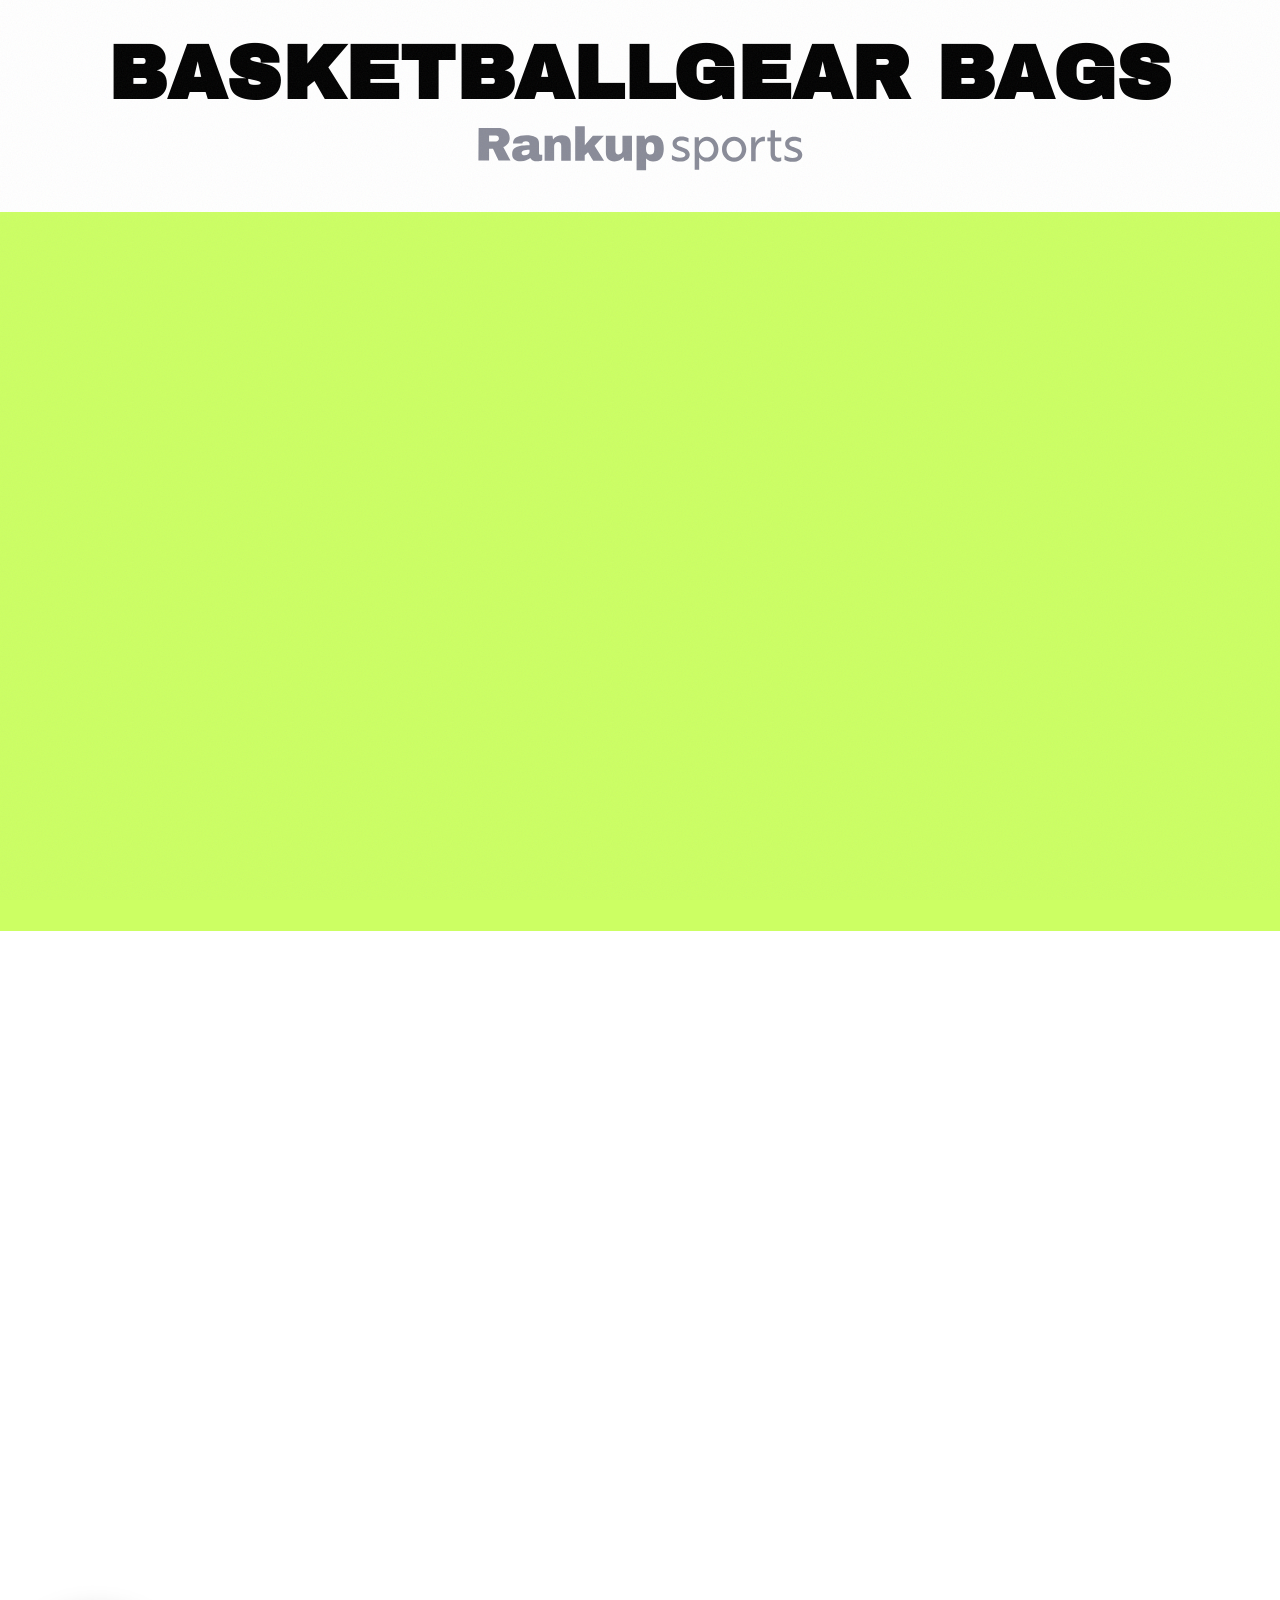
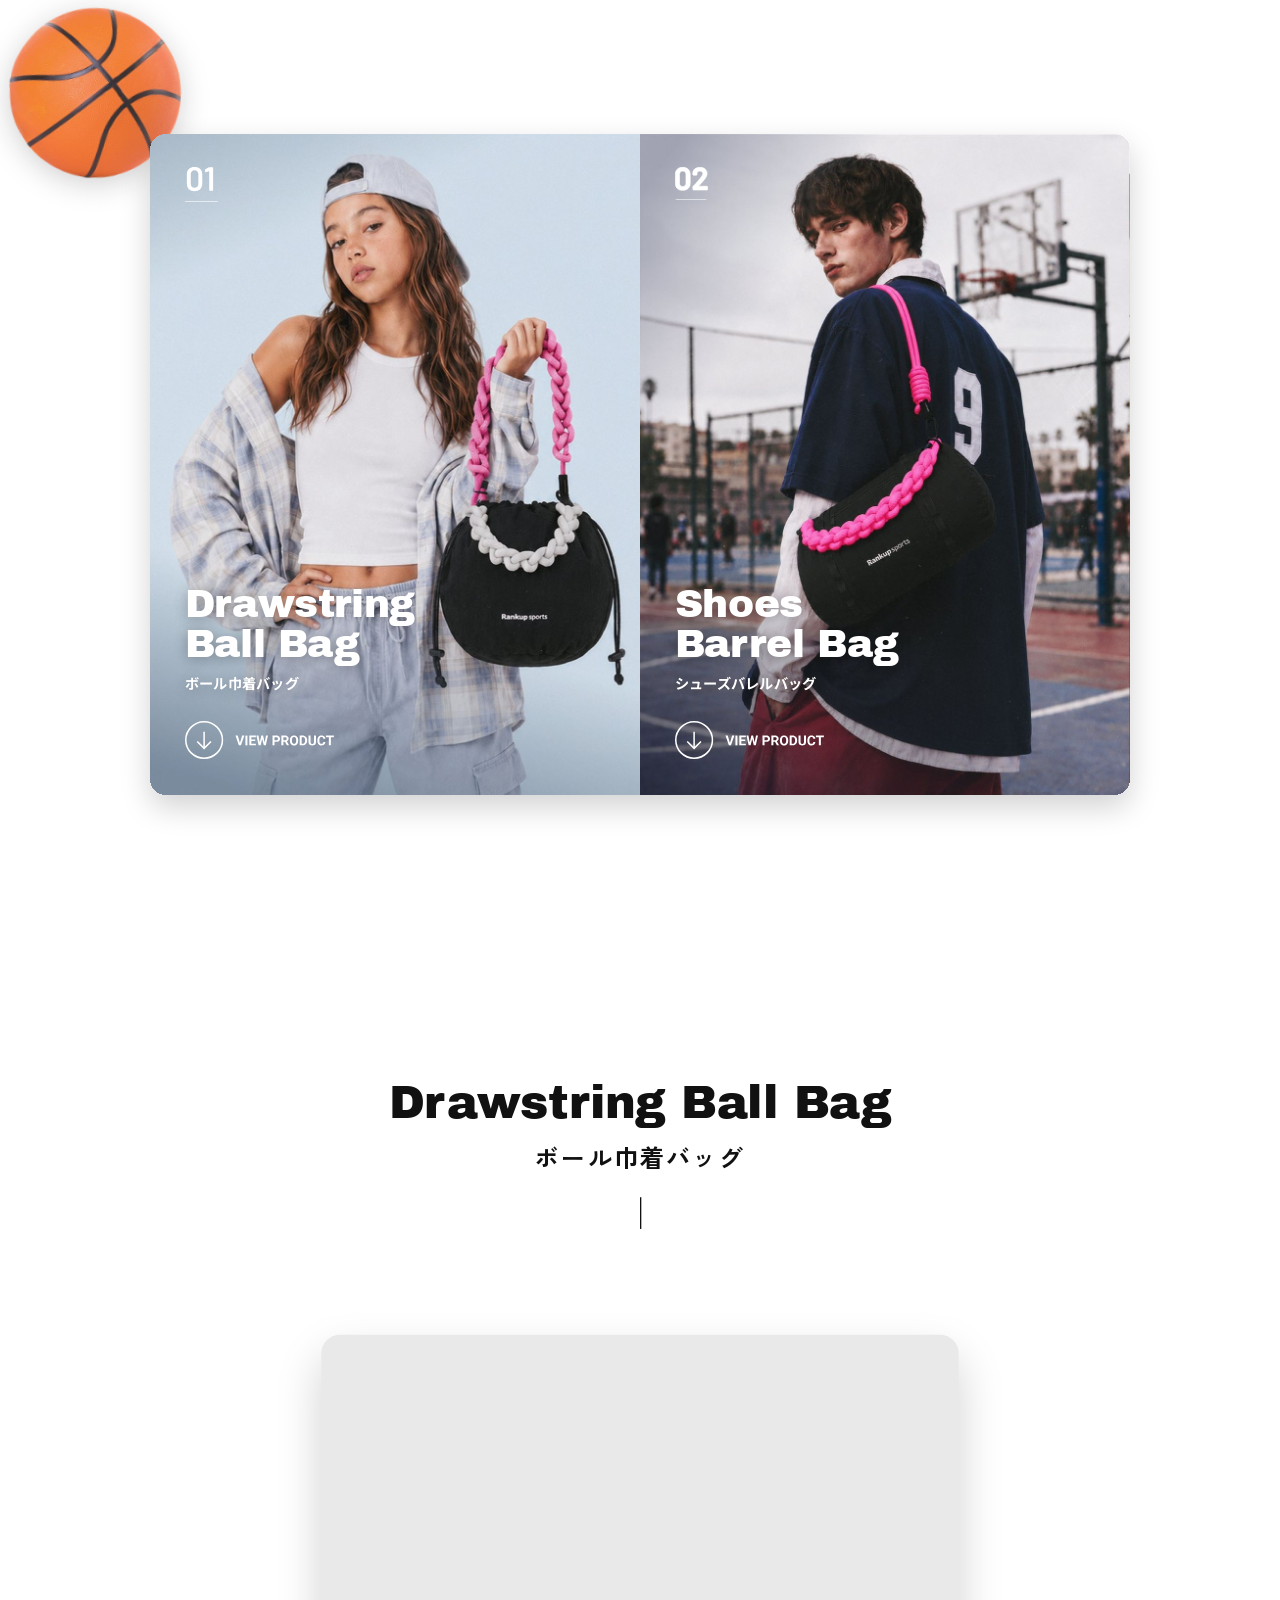
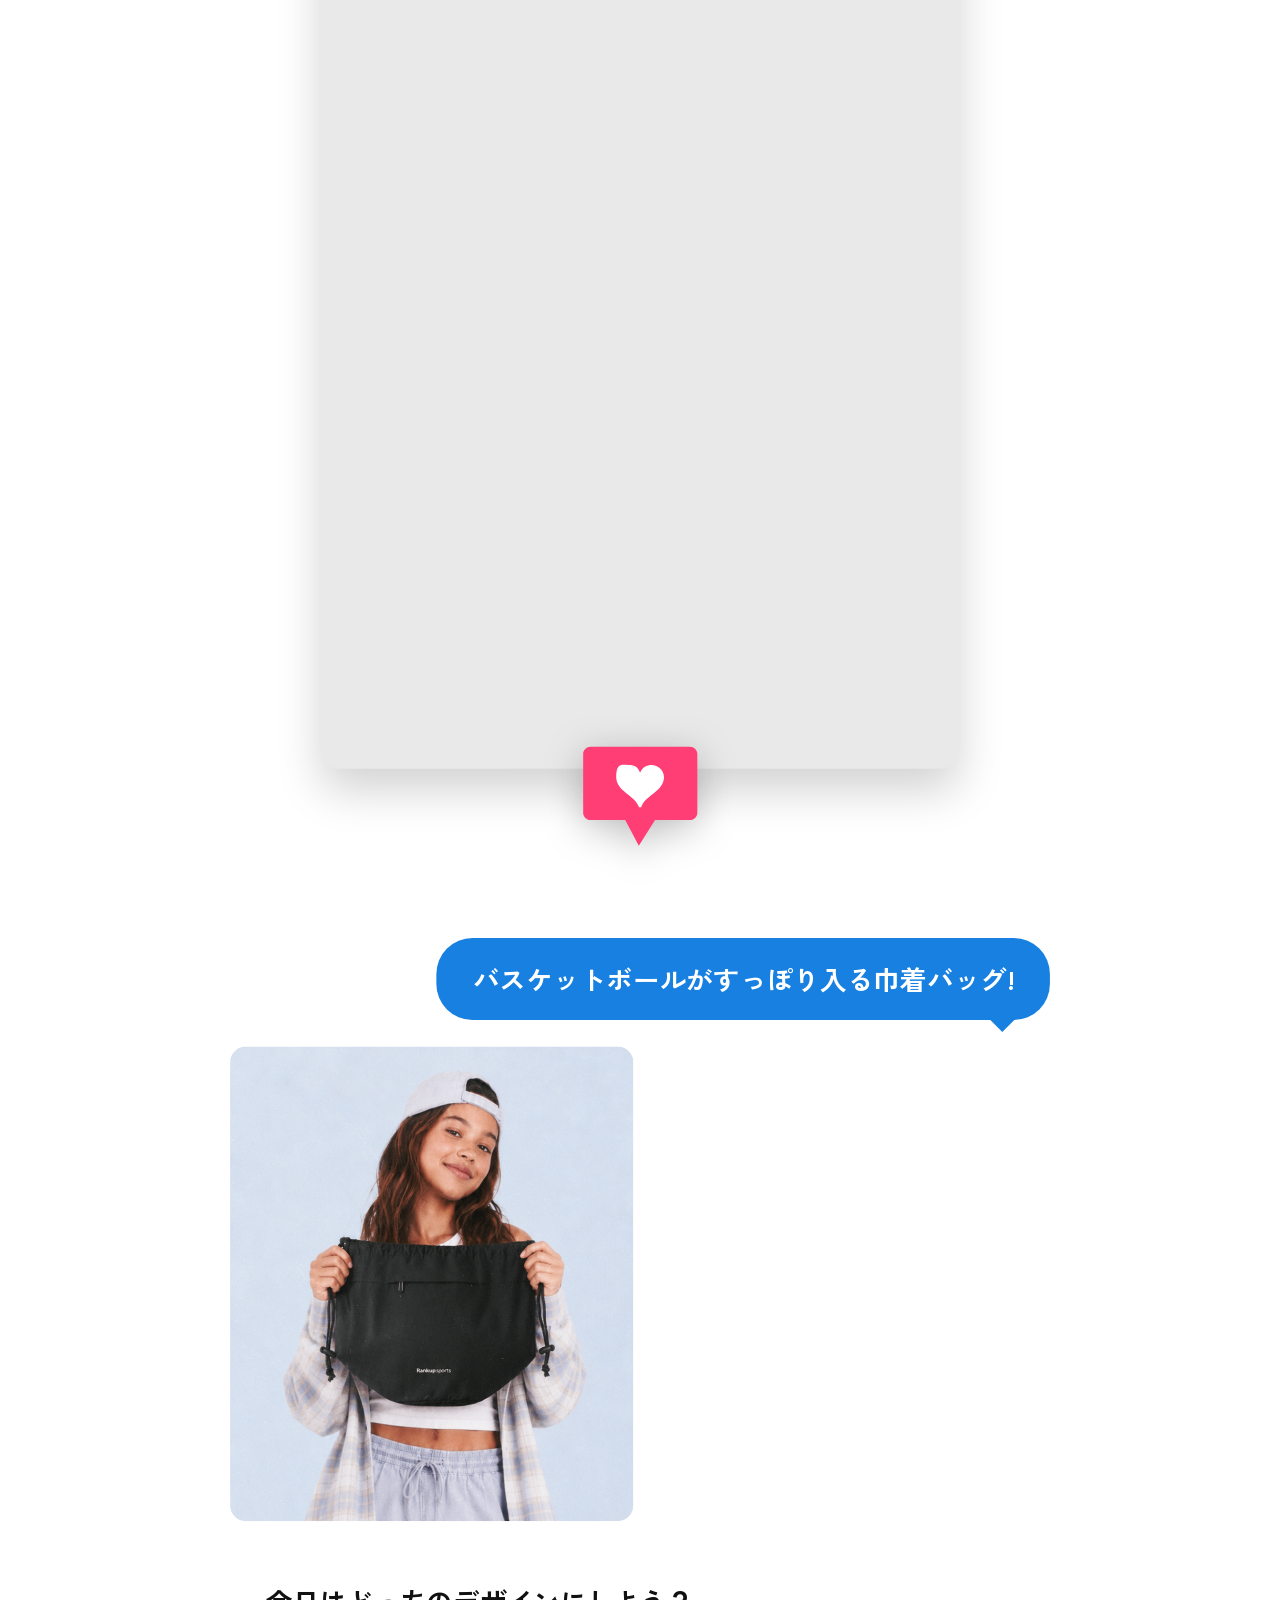
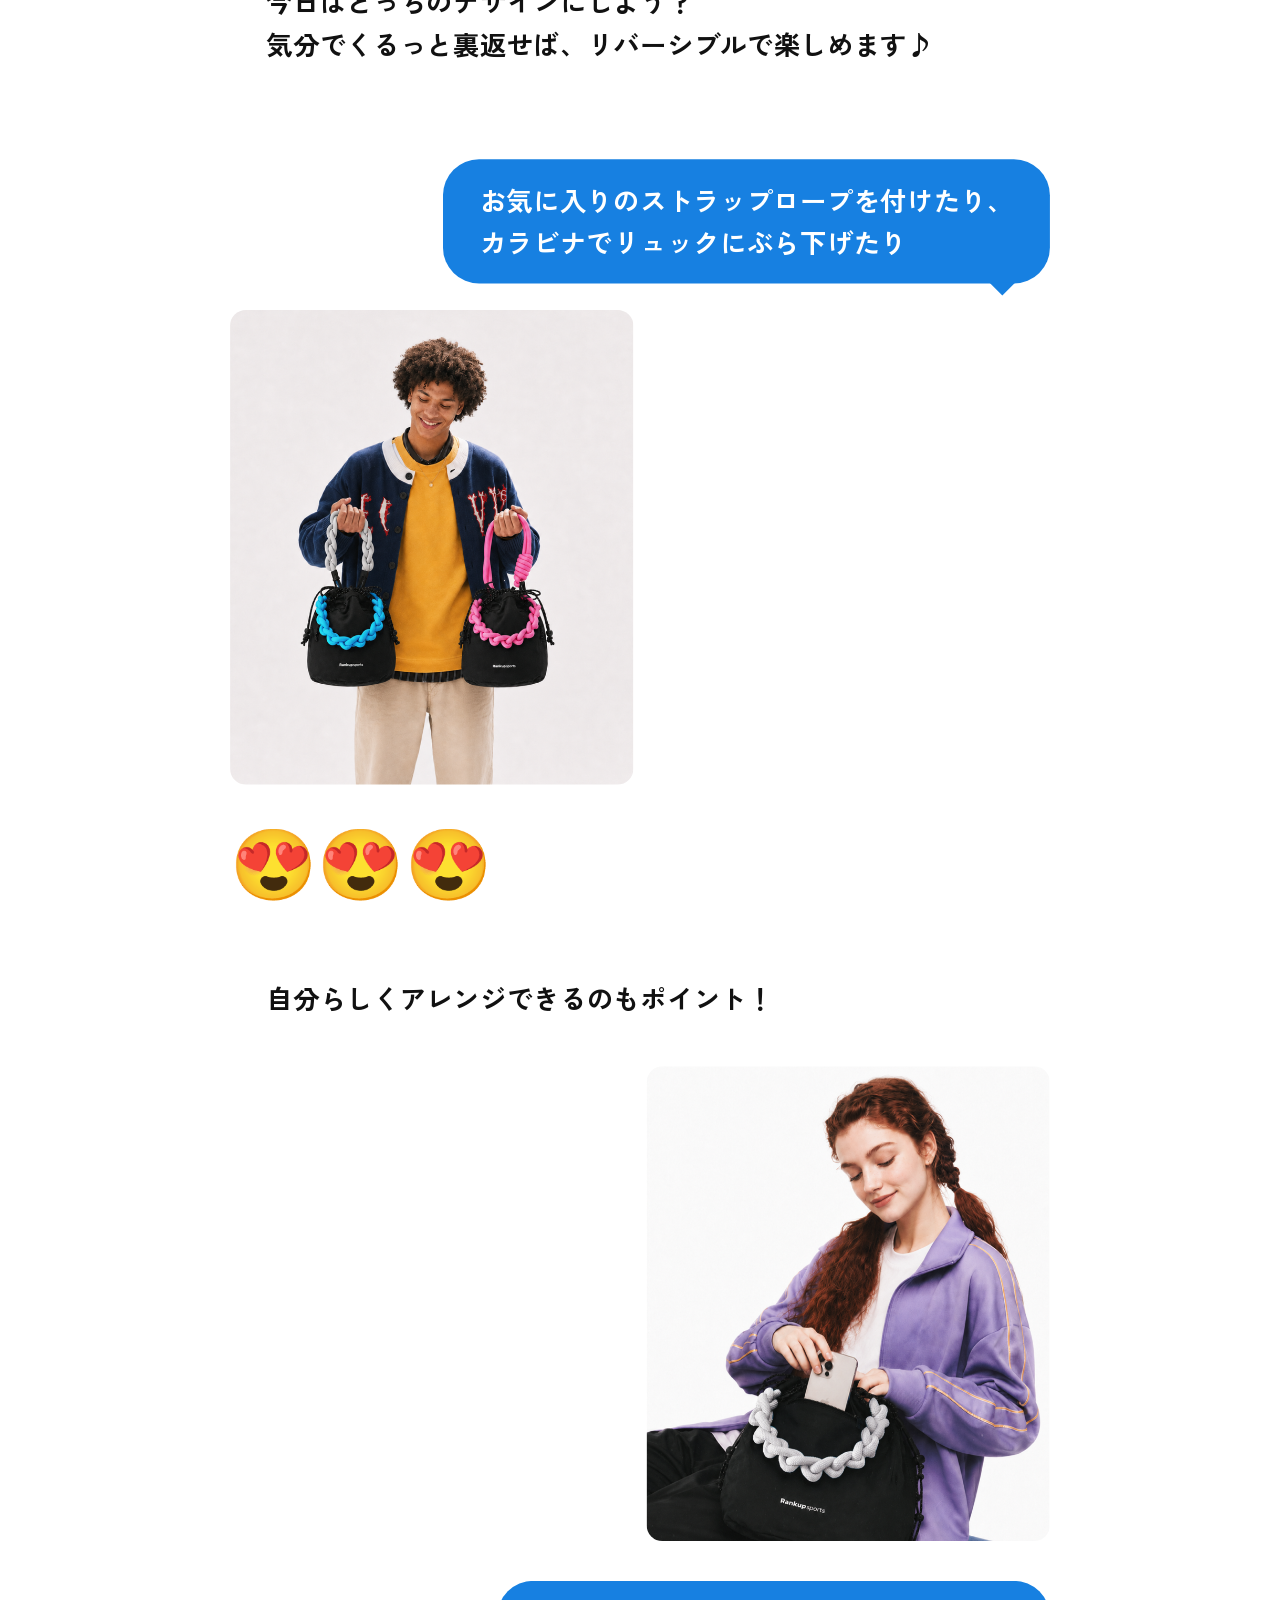
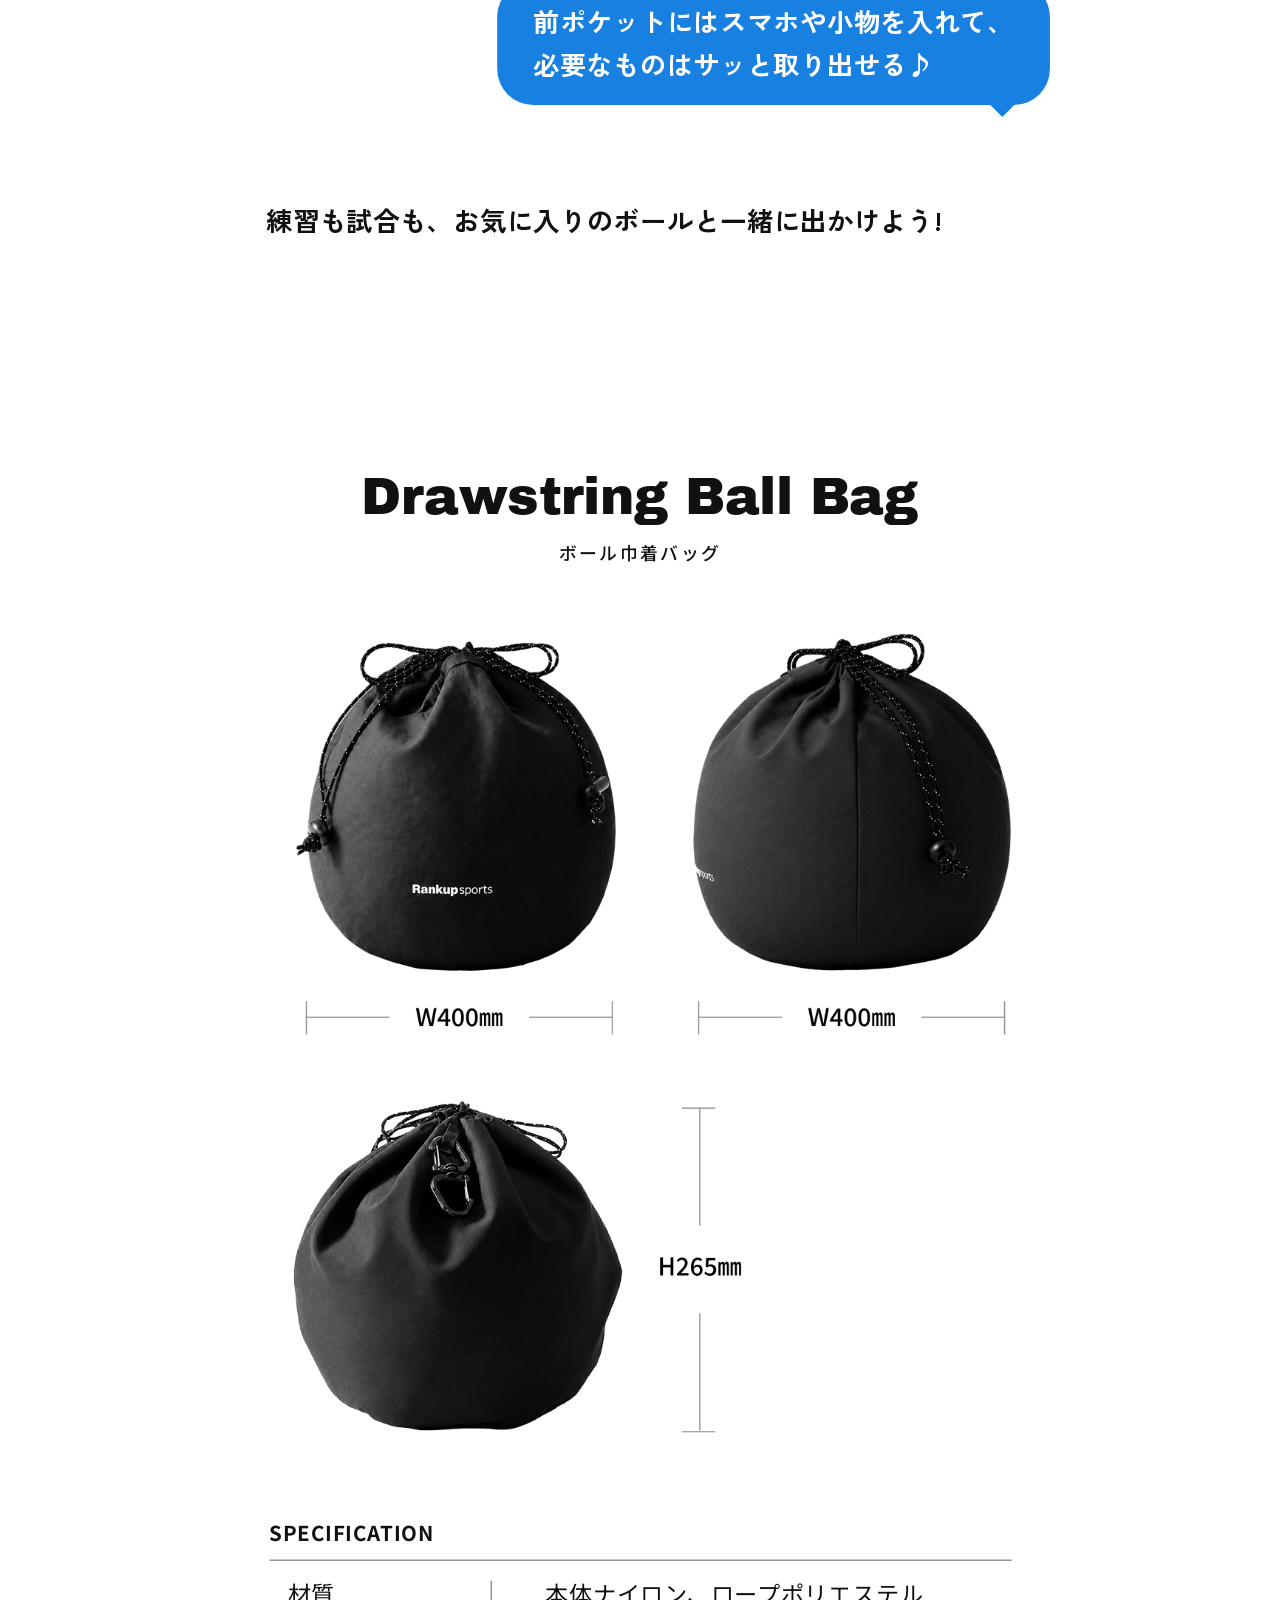
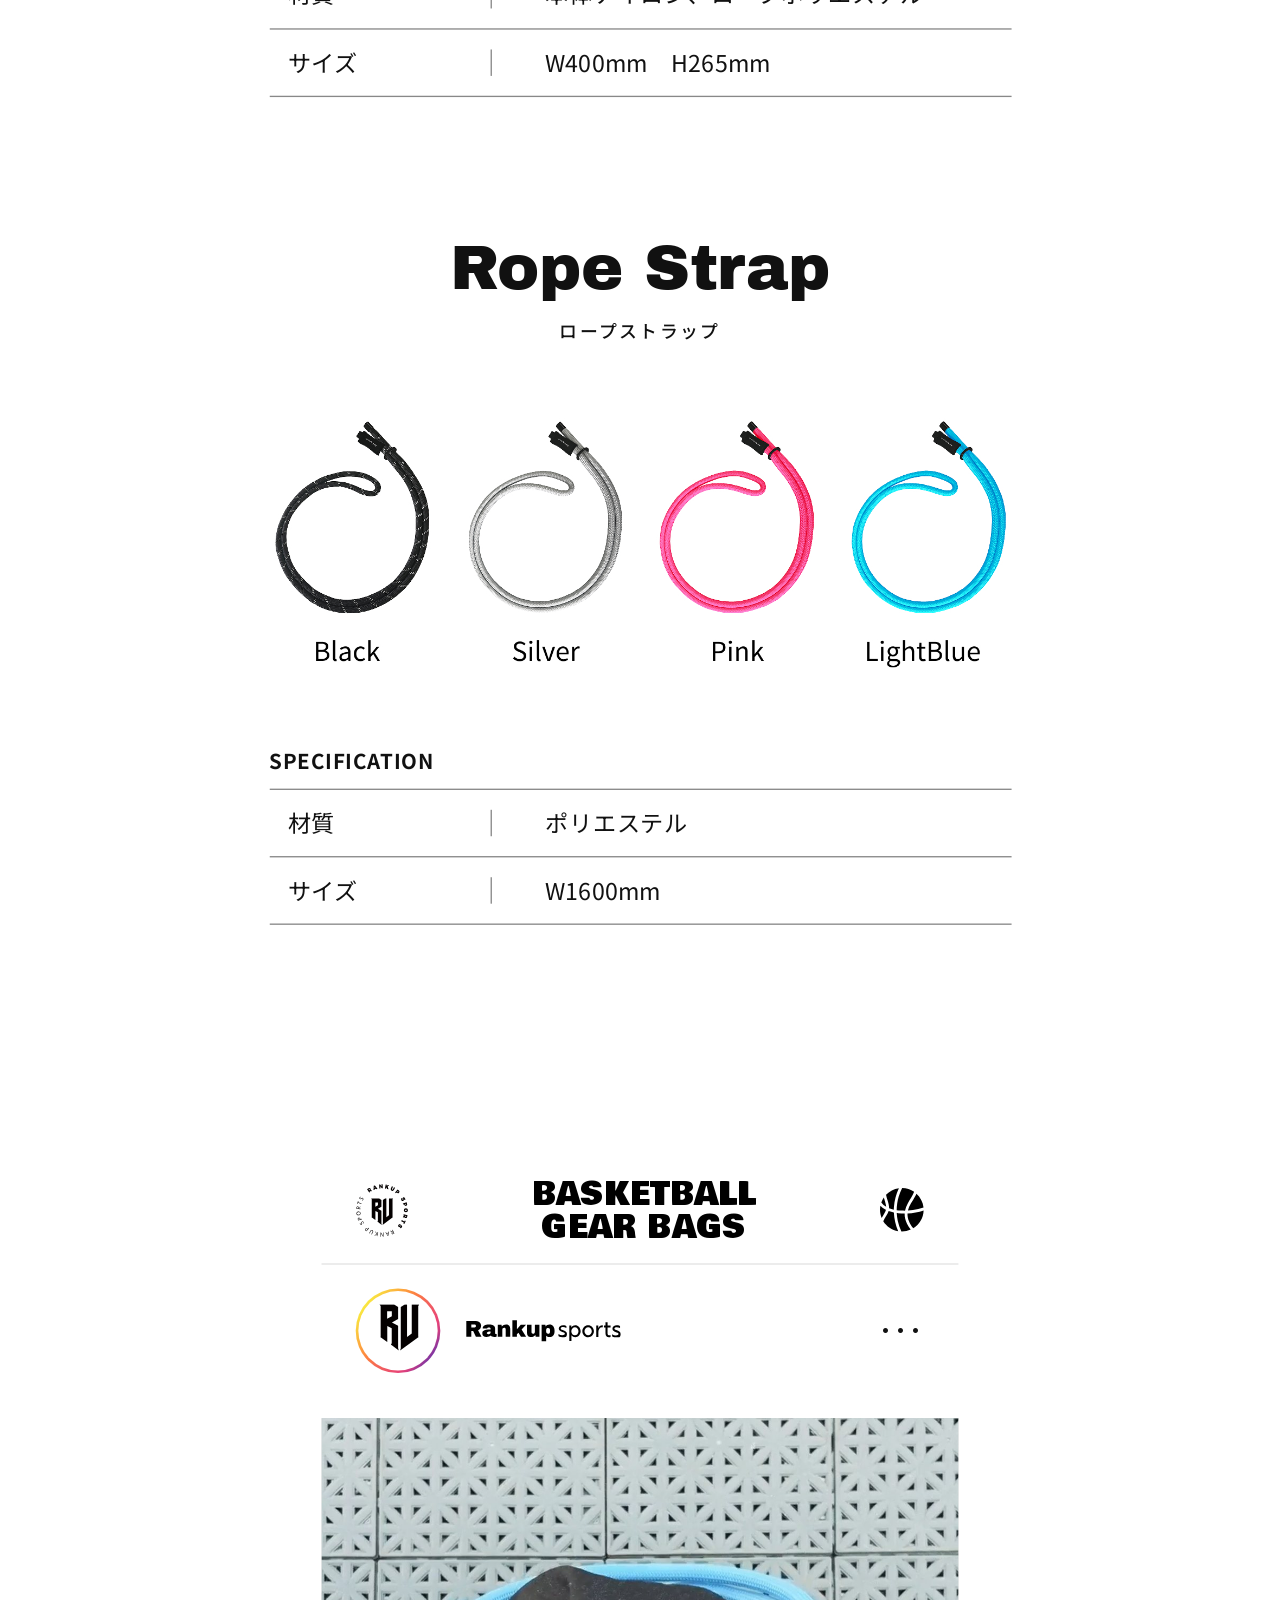
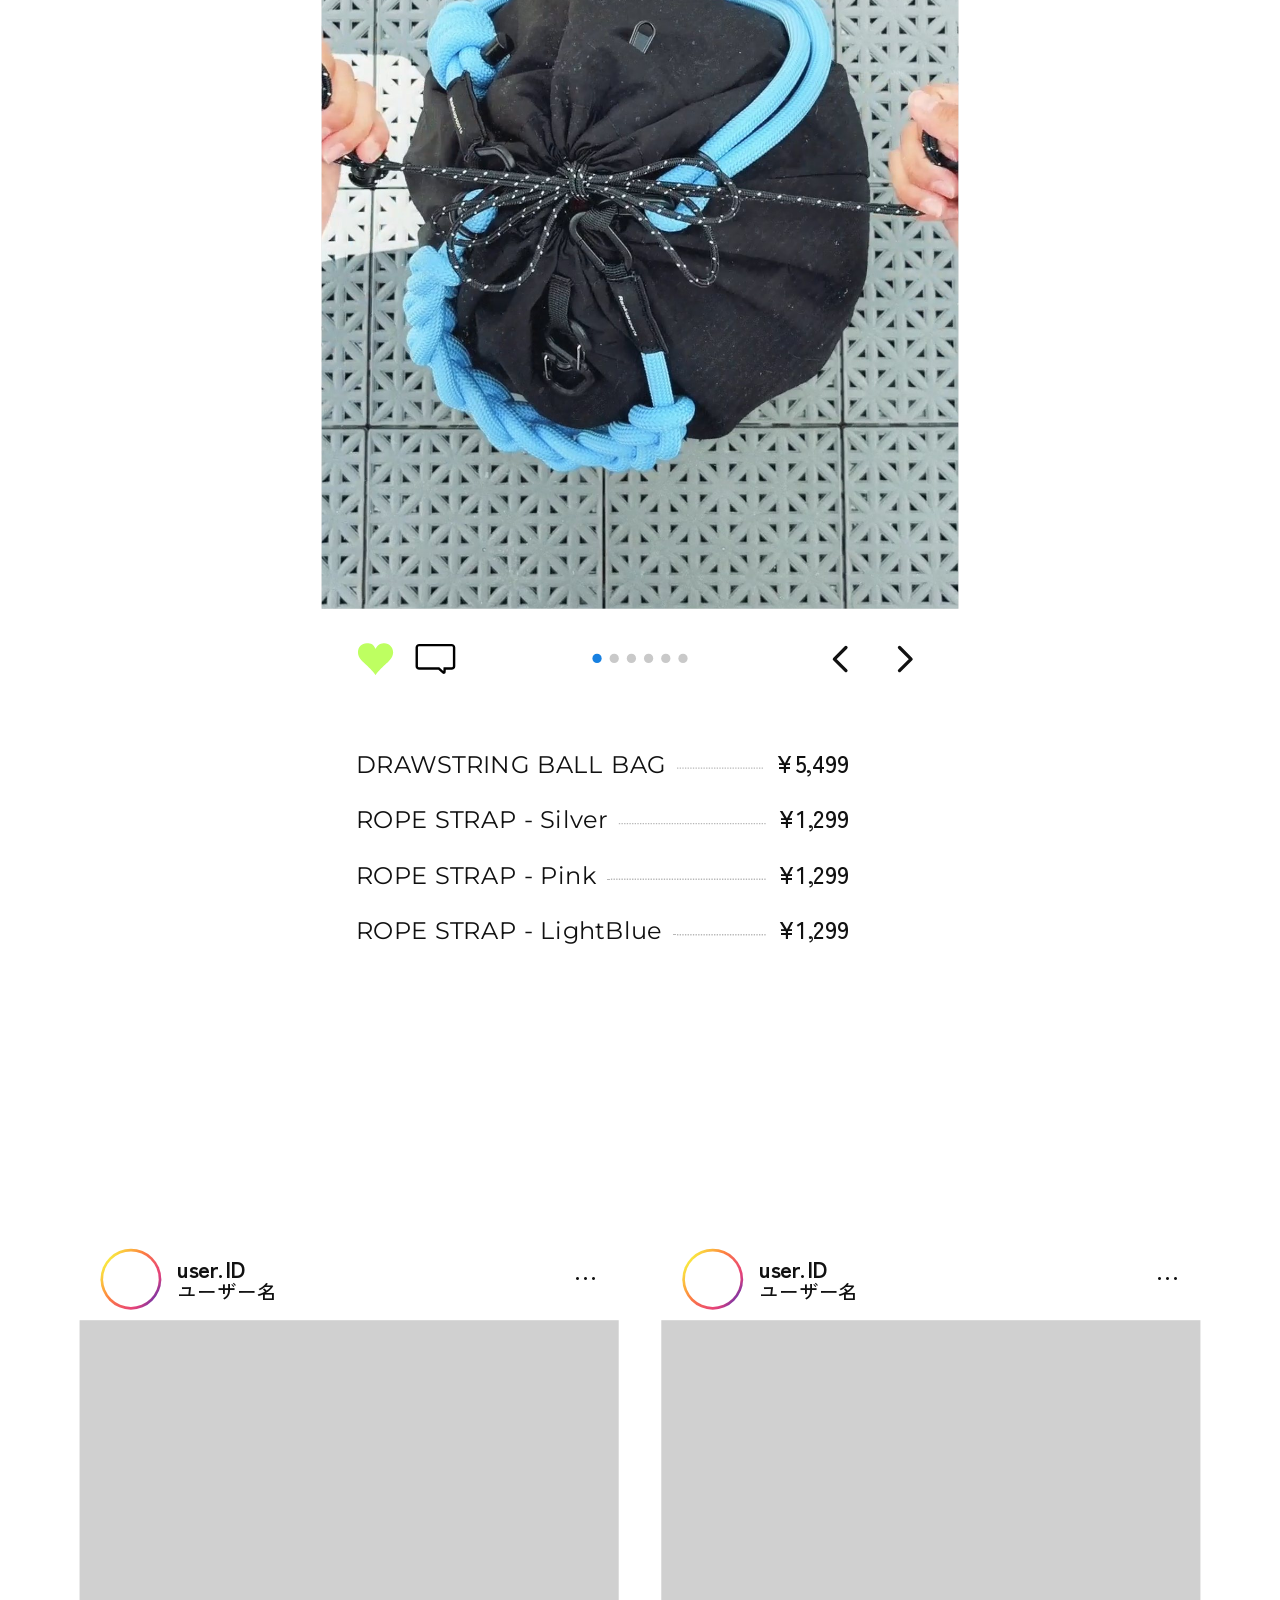
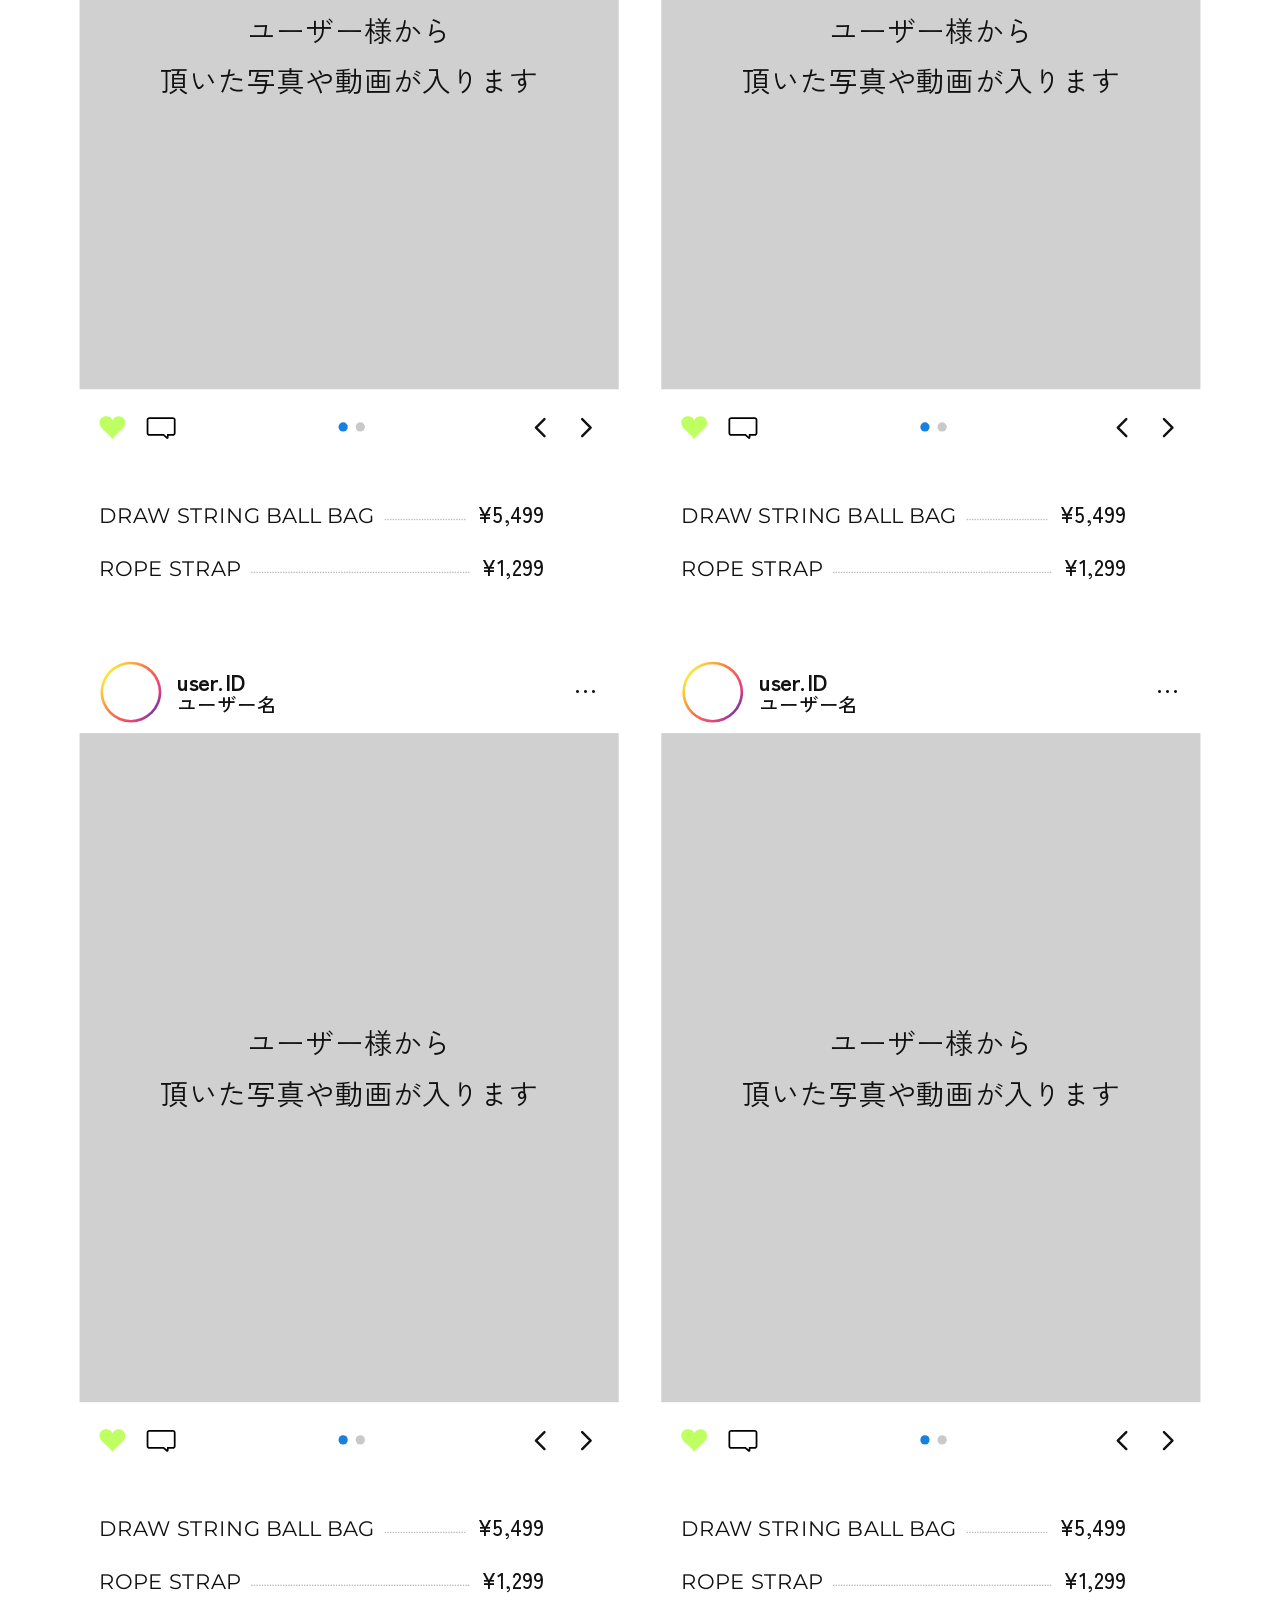
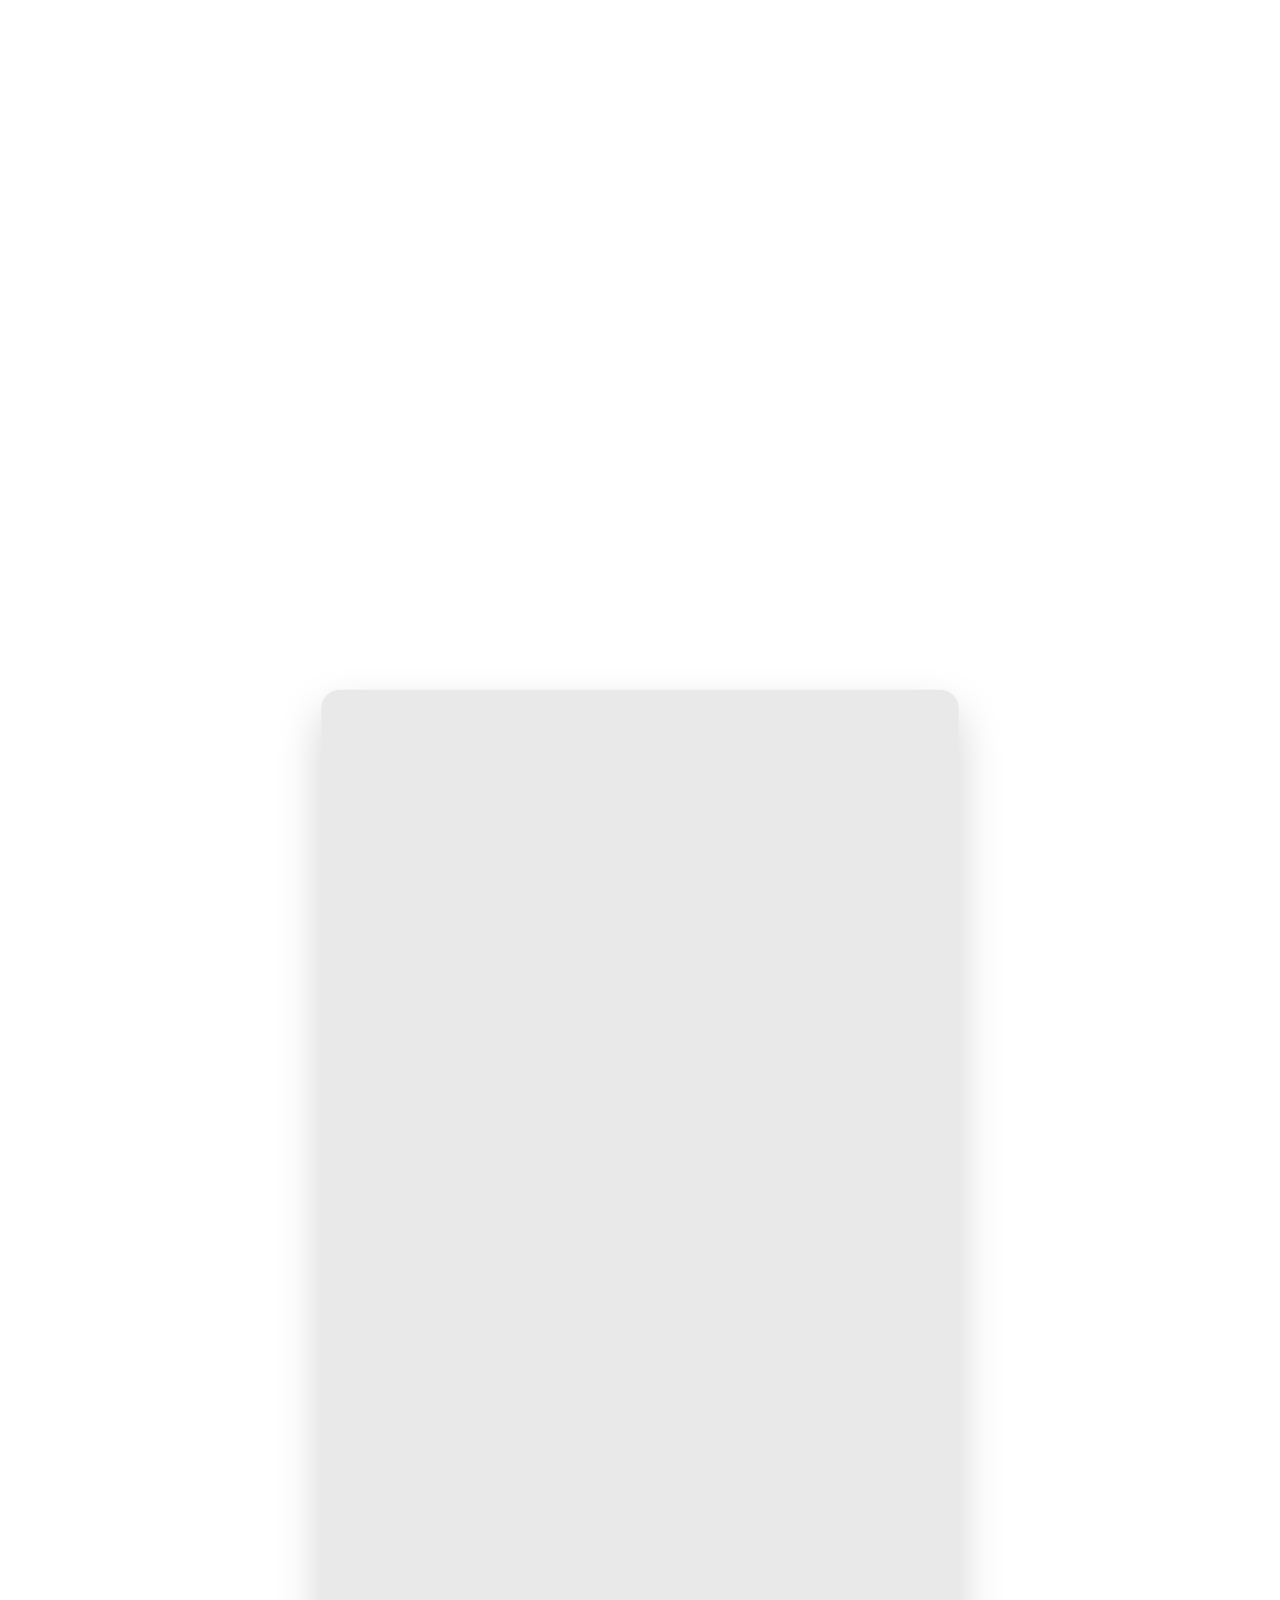
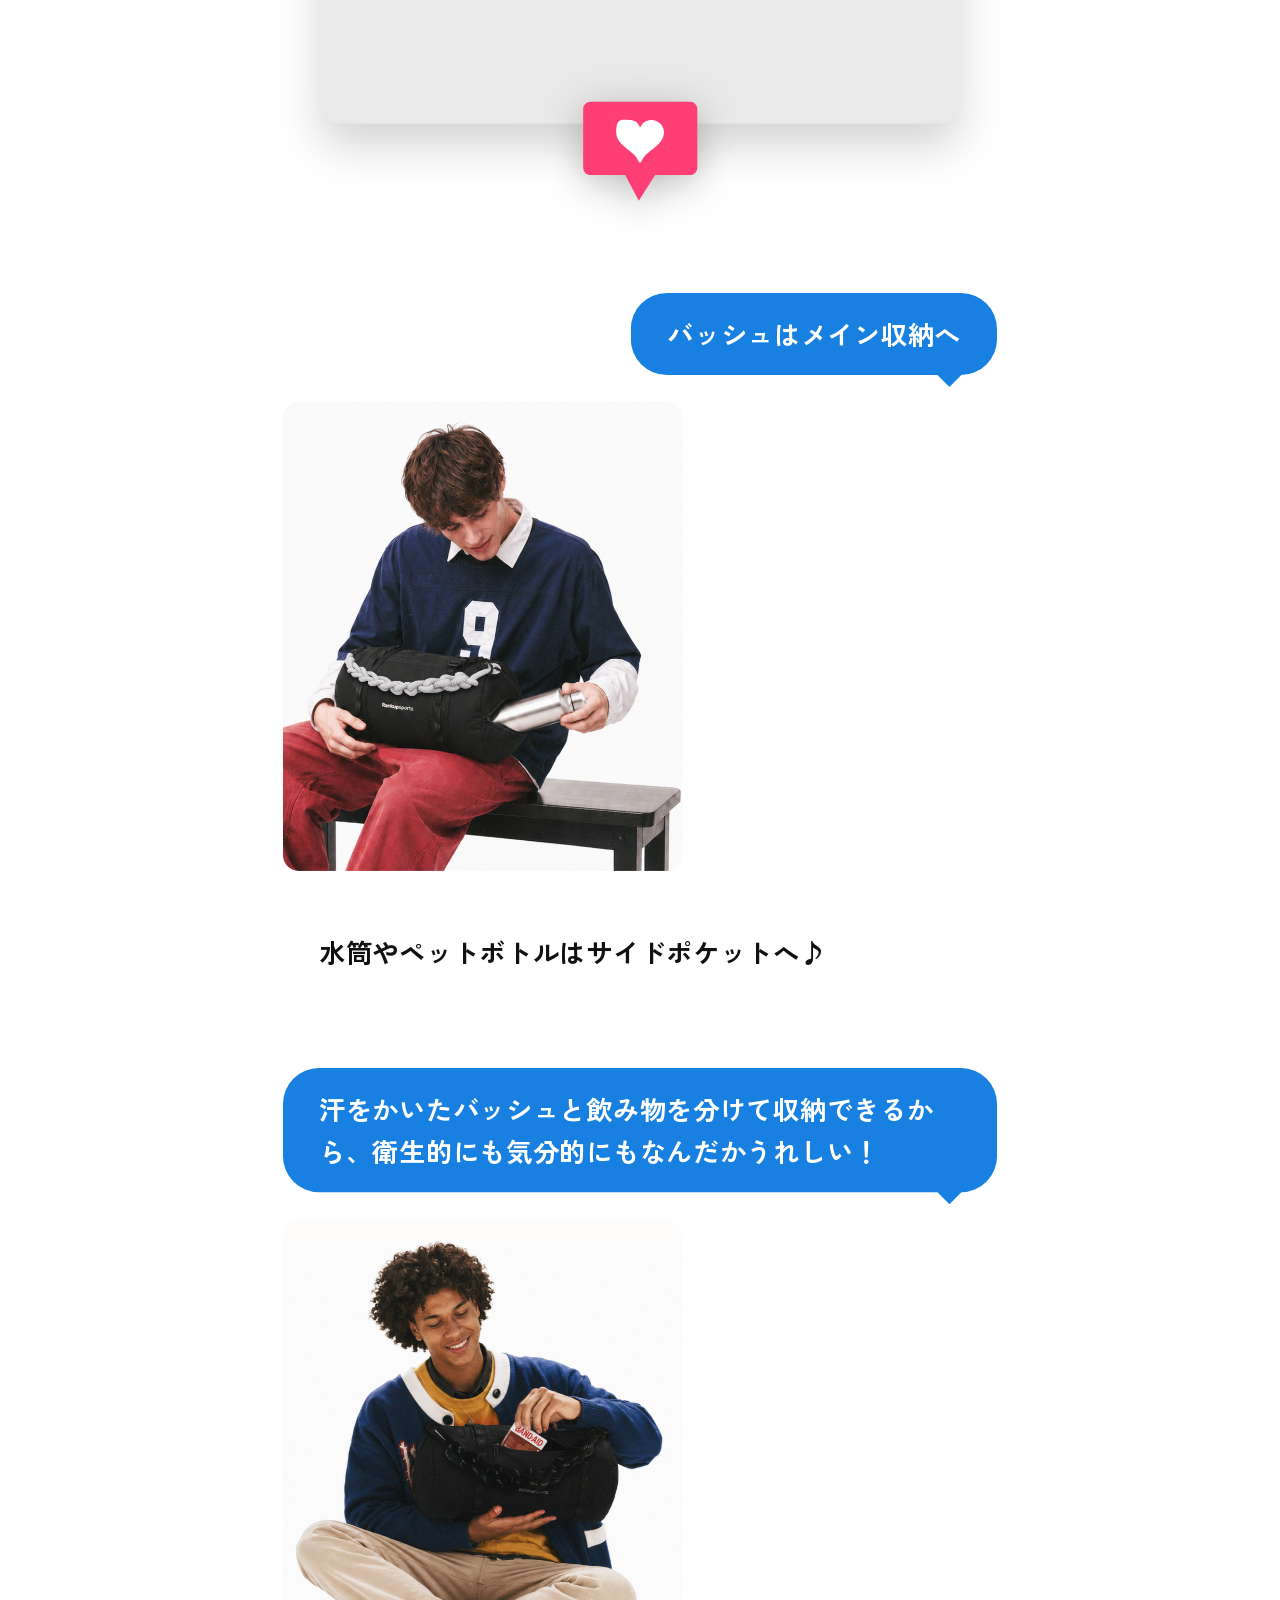
==== commit 87f8133a: "Update buy link in index.html Replaced commented-out buy link with active version." ====
--- a/index.html
+++ b/index.html
@@ -510,12 +510,9 @@
         <li><span class="ig__pName">ROPE STRAP - Pink</span><span class="ig__lead"></span><span class="ig__price">¥1,299</span></li>
         <li><span class="ig__pName">ROPE STRAP - LightBlue</span><span class="ig__lead"></span><span class="ig__price">¥1,299</span></li>
       </ul>
-      
-      <div class="ig__buyWrap">
-        <!--
-      <a class="ig__buy" href="https://www.rankup-sports.com/product-page/basketball-gear-bags">BUY NOW</a>
-        -->
-    </div>
+       <!--
+      <div class="ig__buyWrap"><a class="ig__buy" href="https://www.rankup-sports.com/product-page/basketball-gear-bags">BUY NOW</a></div>
+      -->
     </article>
 
     <!-- ---- 2×2 グリッド ---- -->
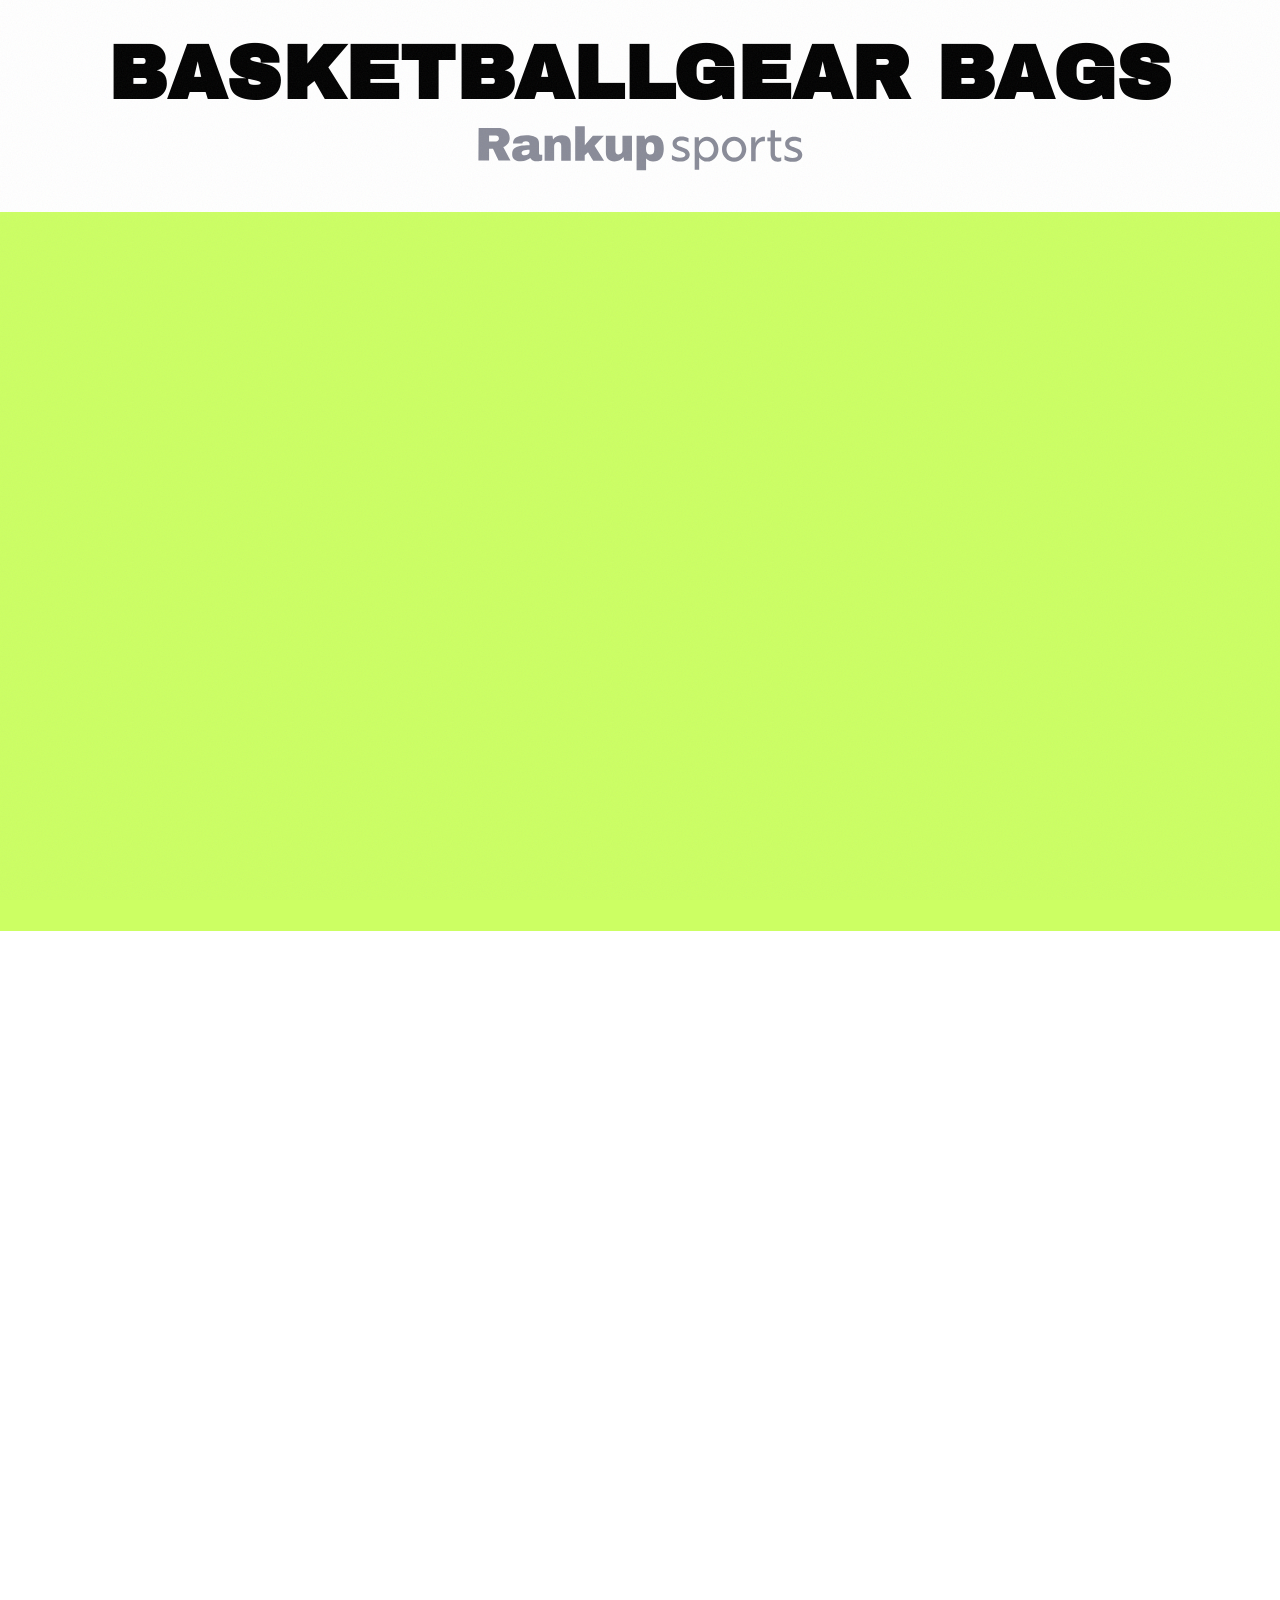
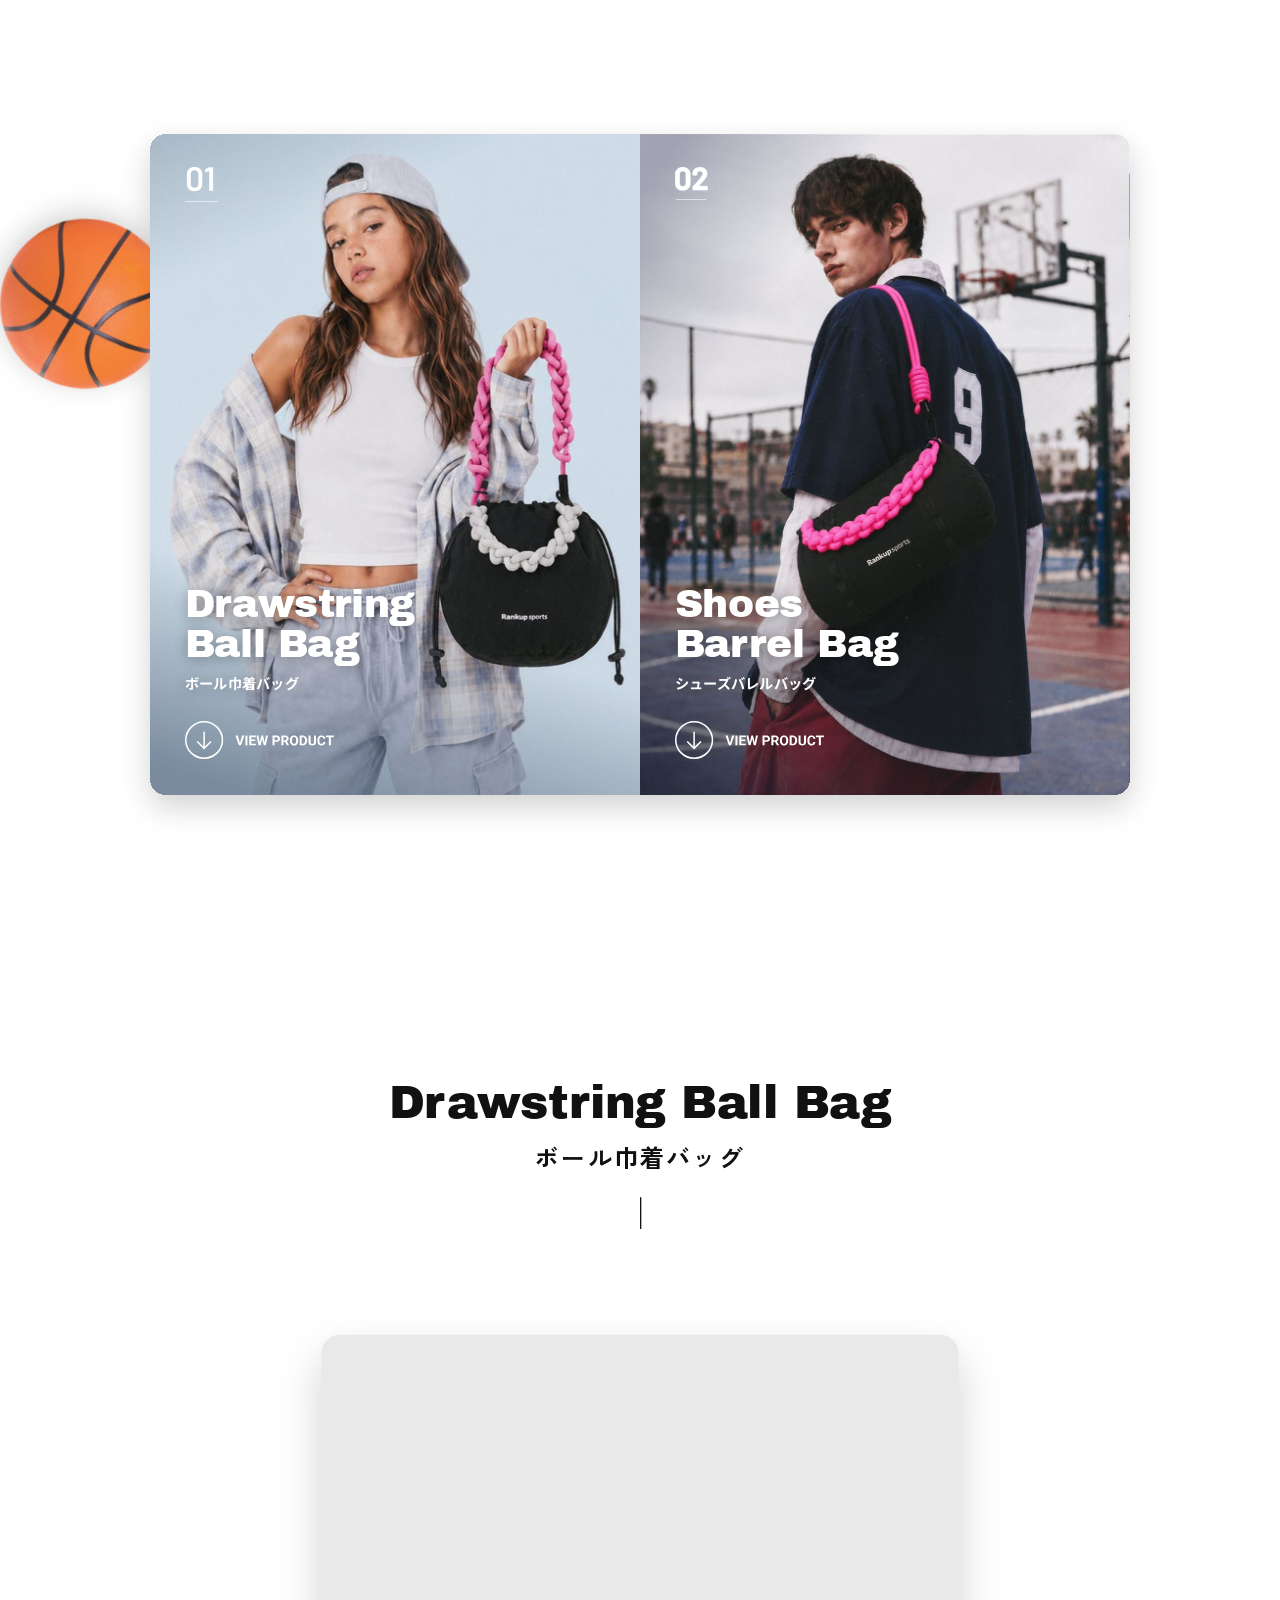
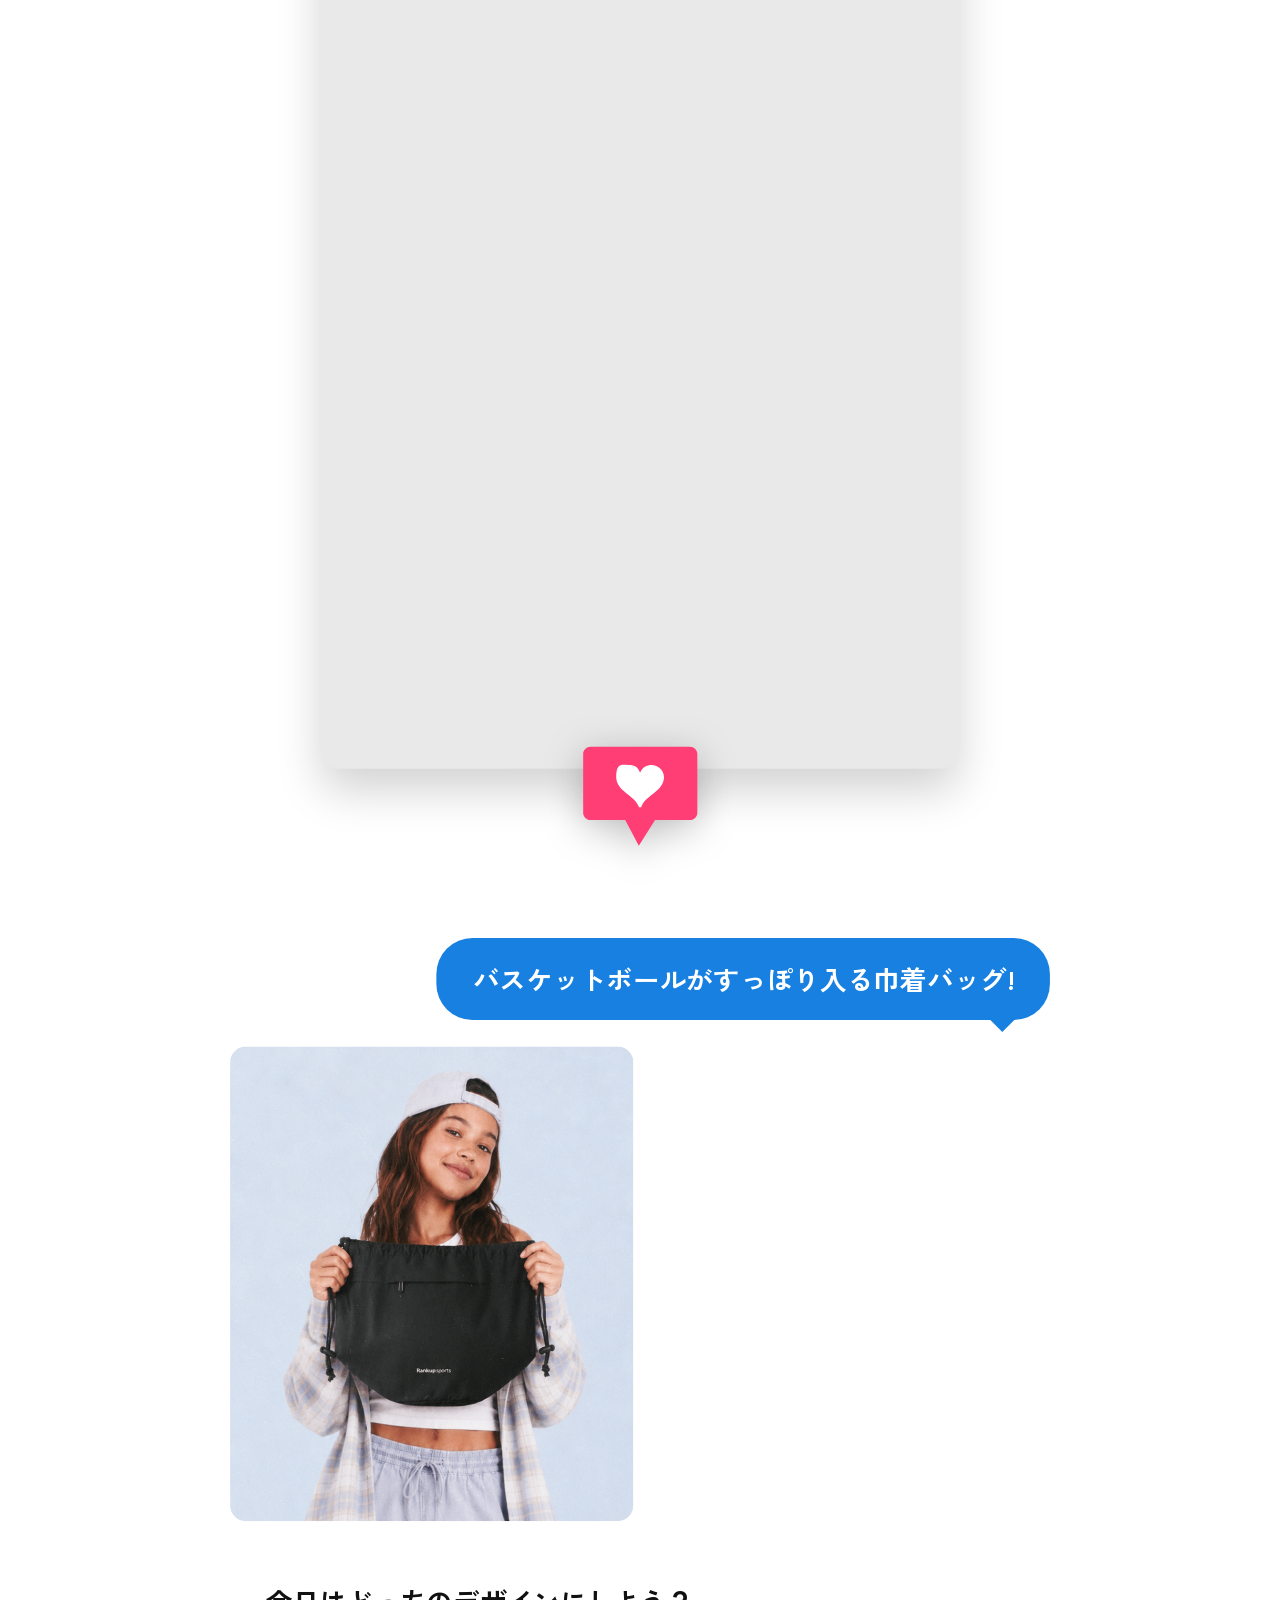
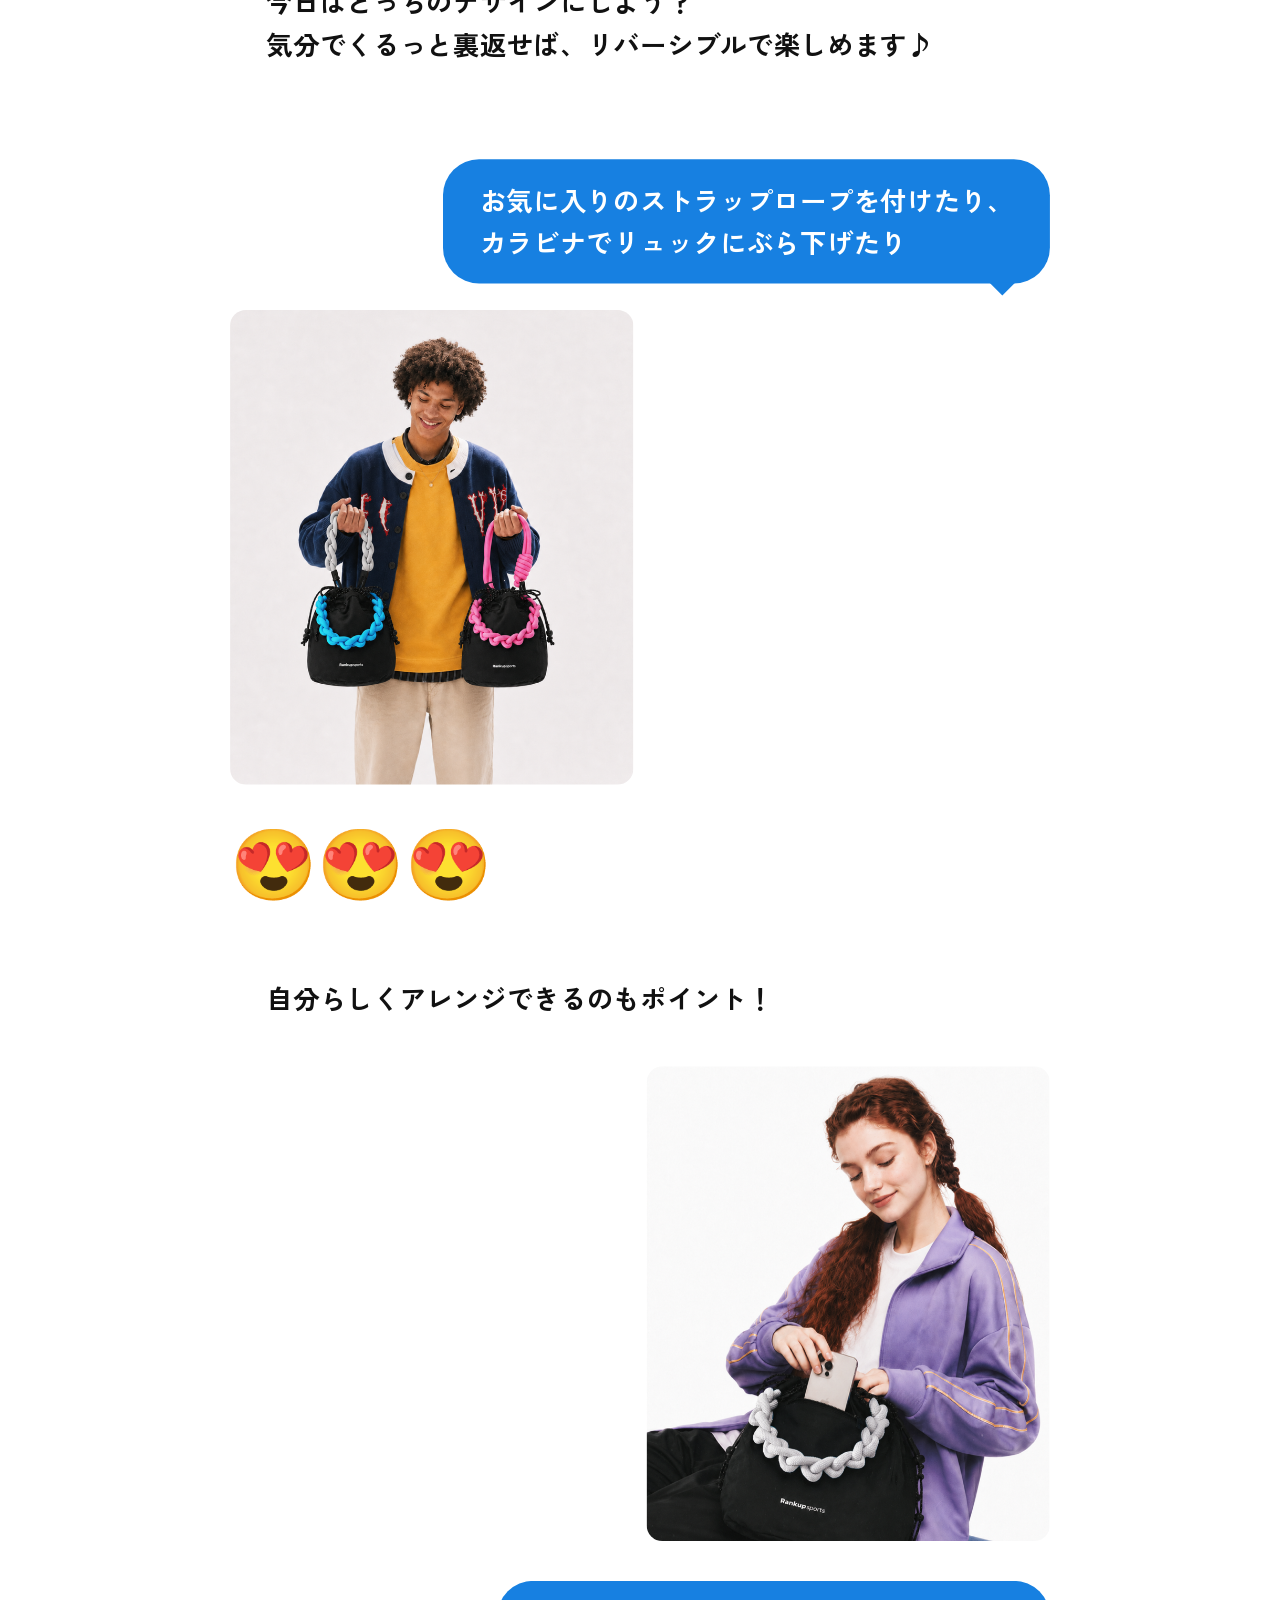
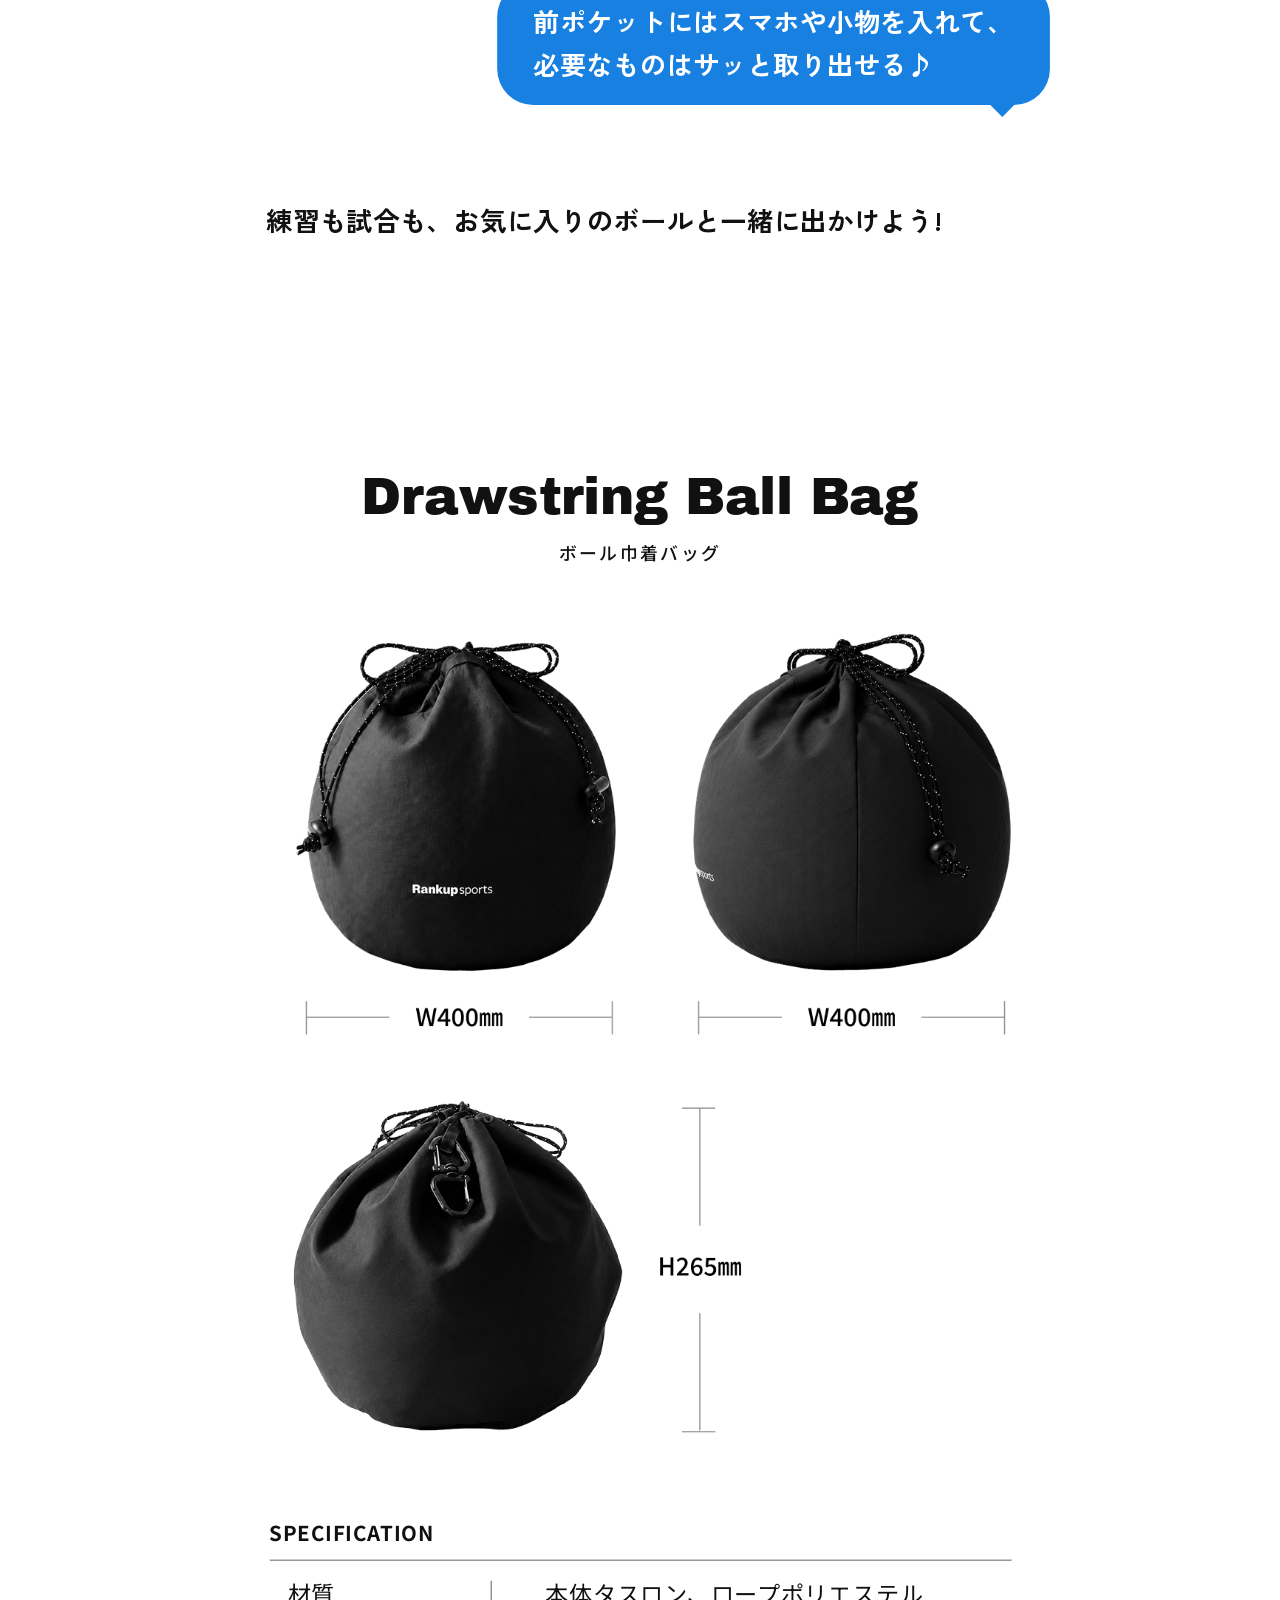
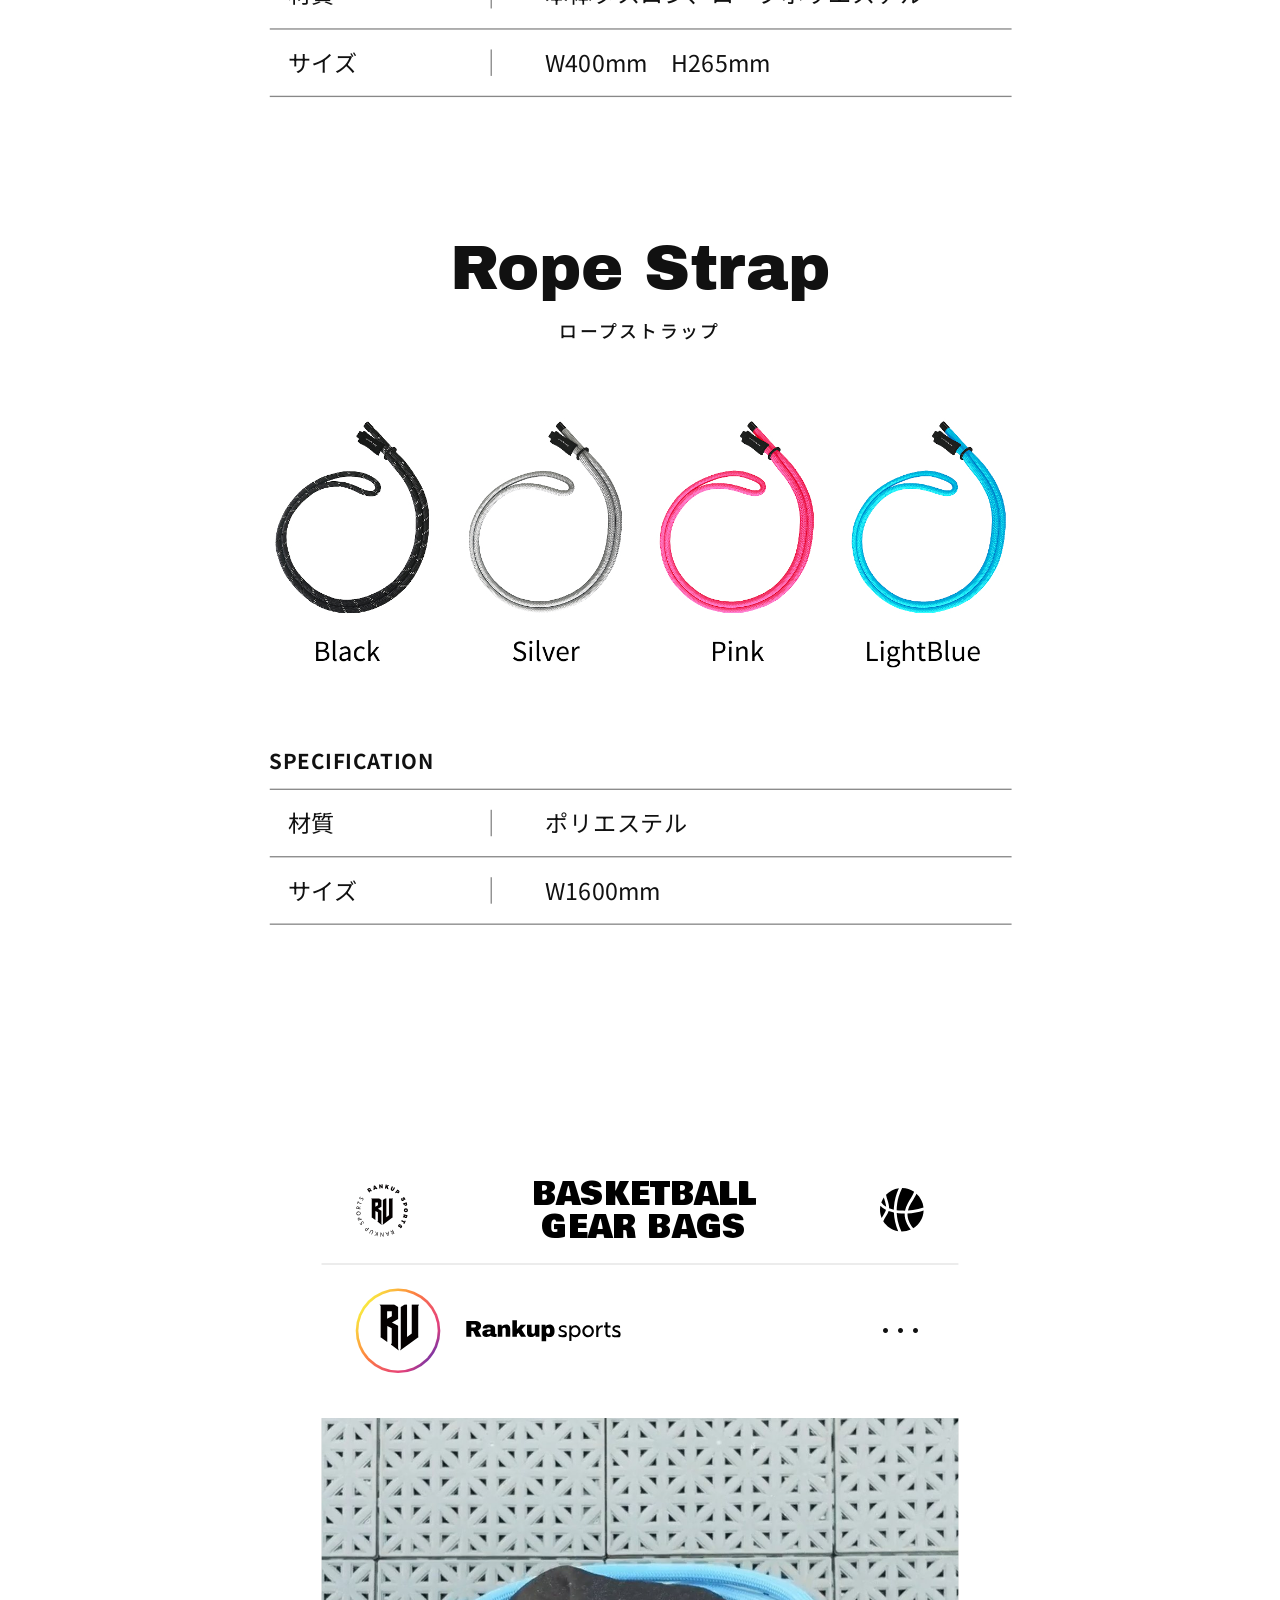
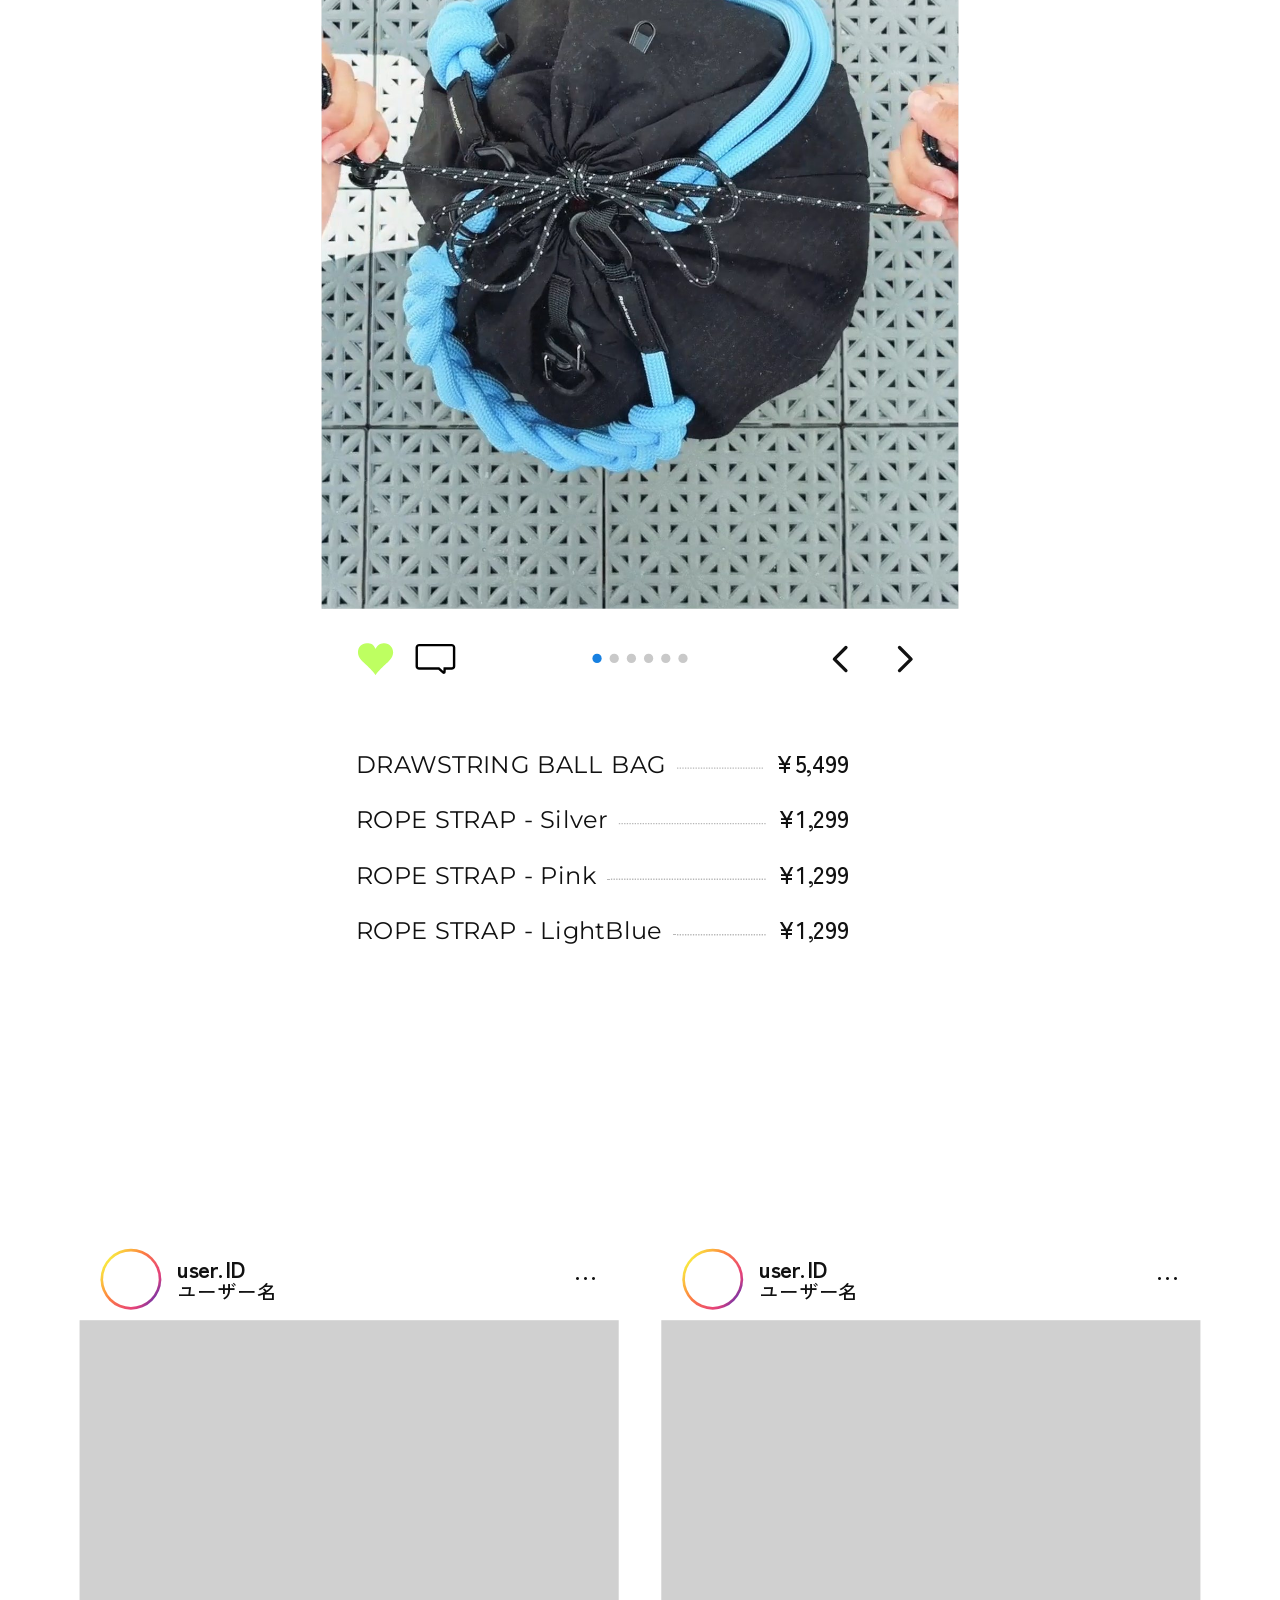
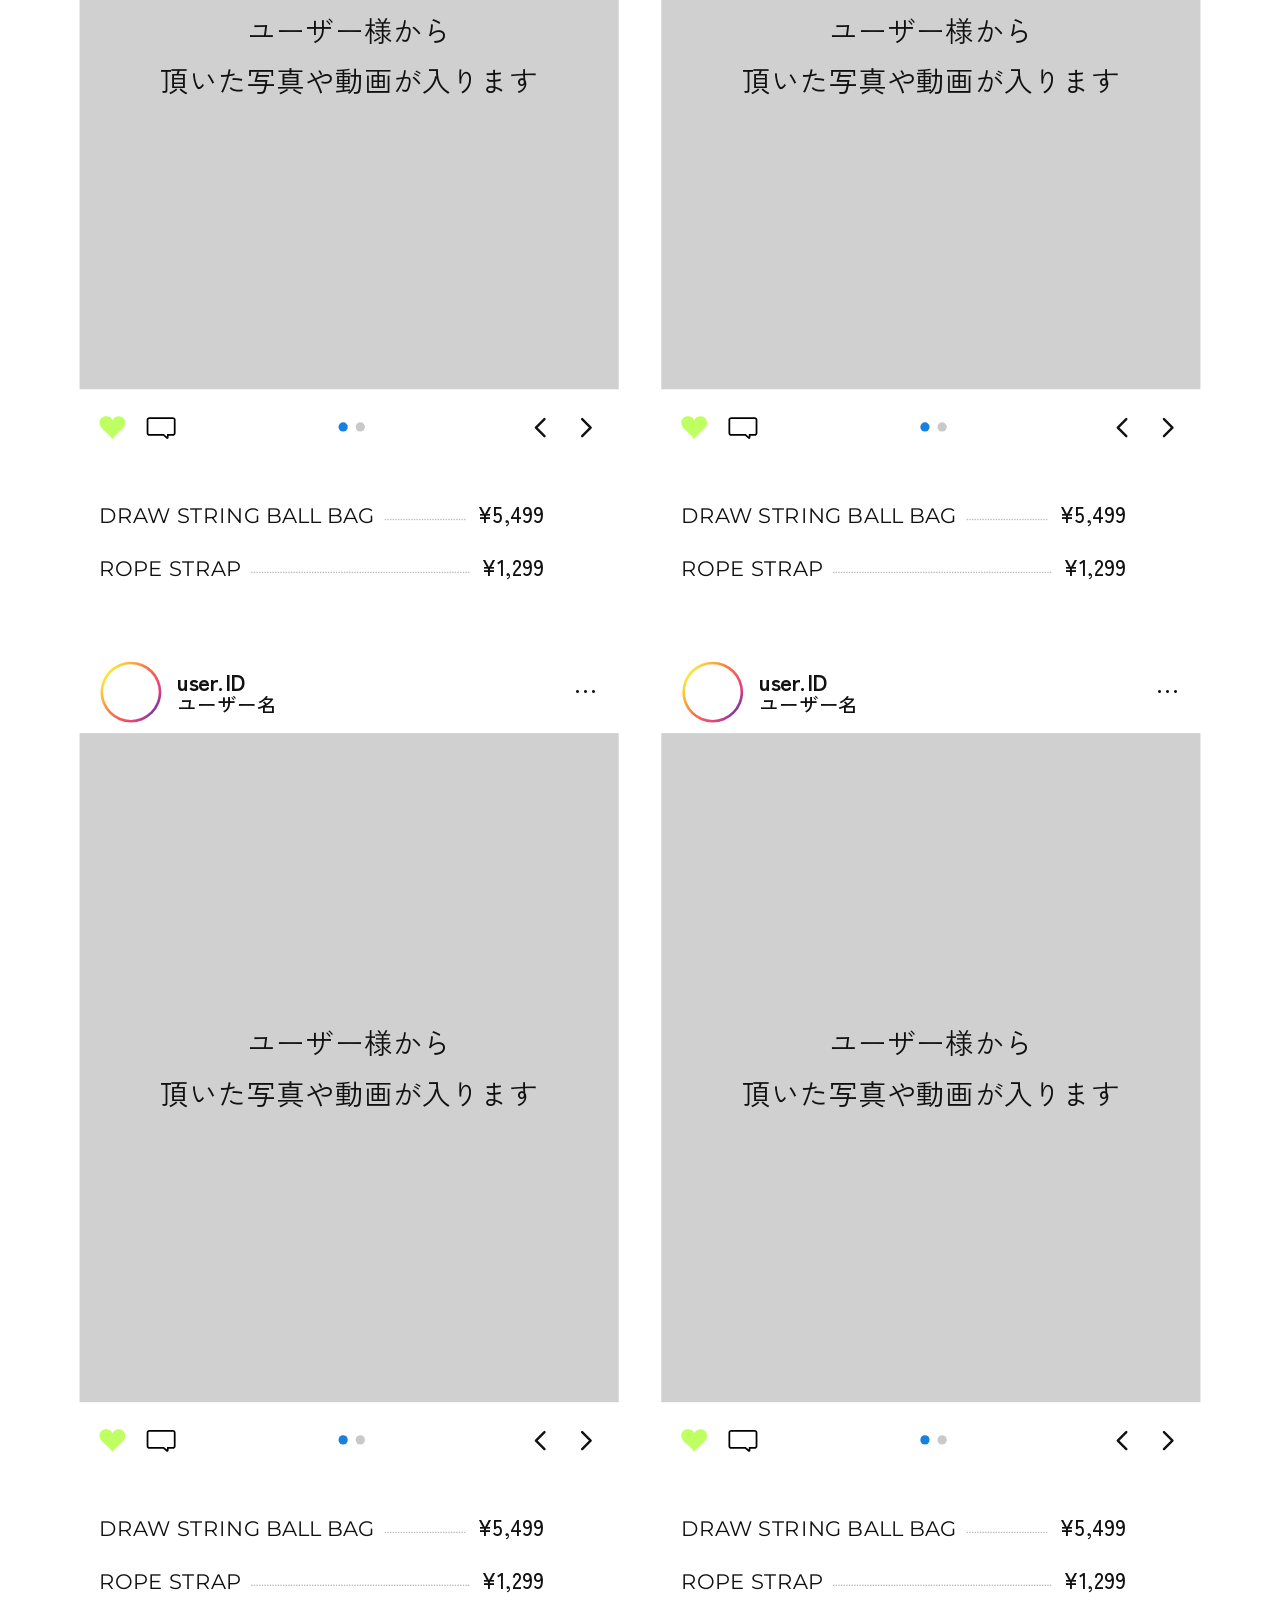
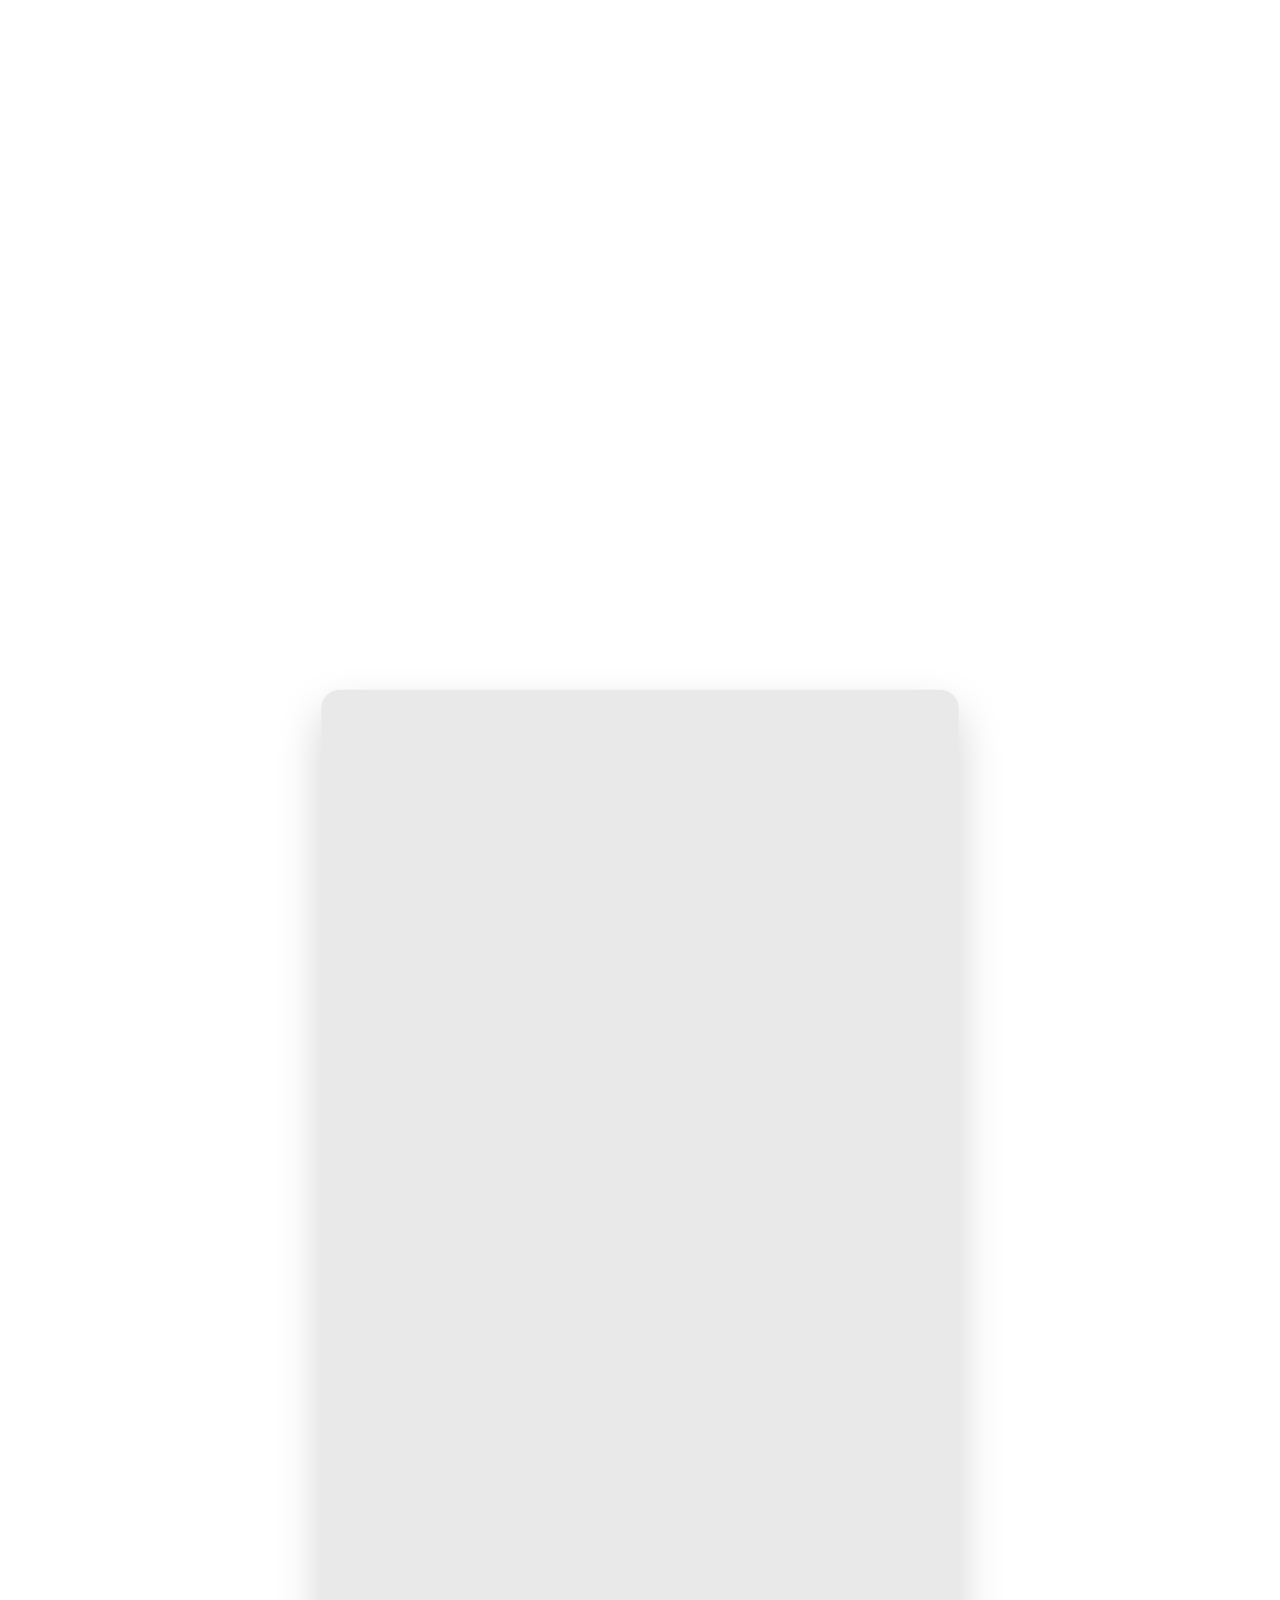
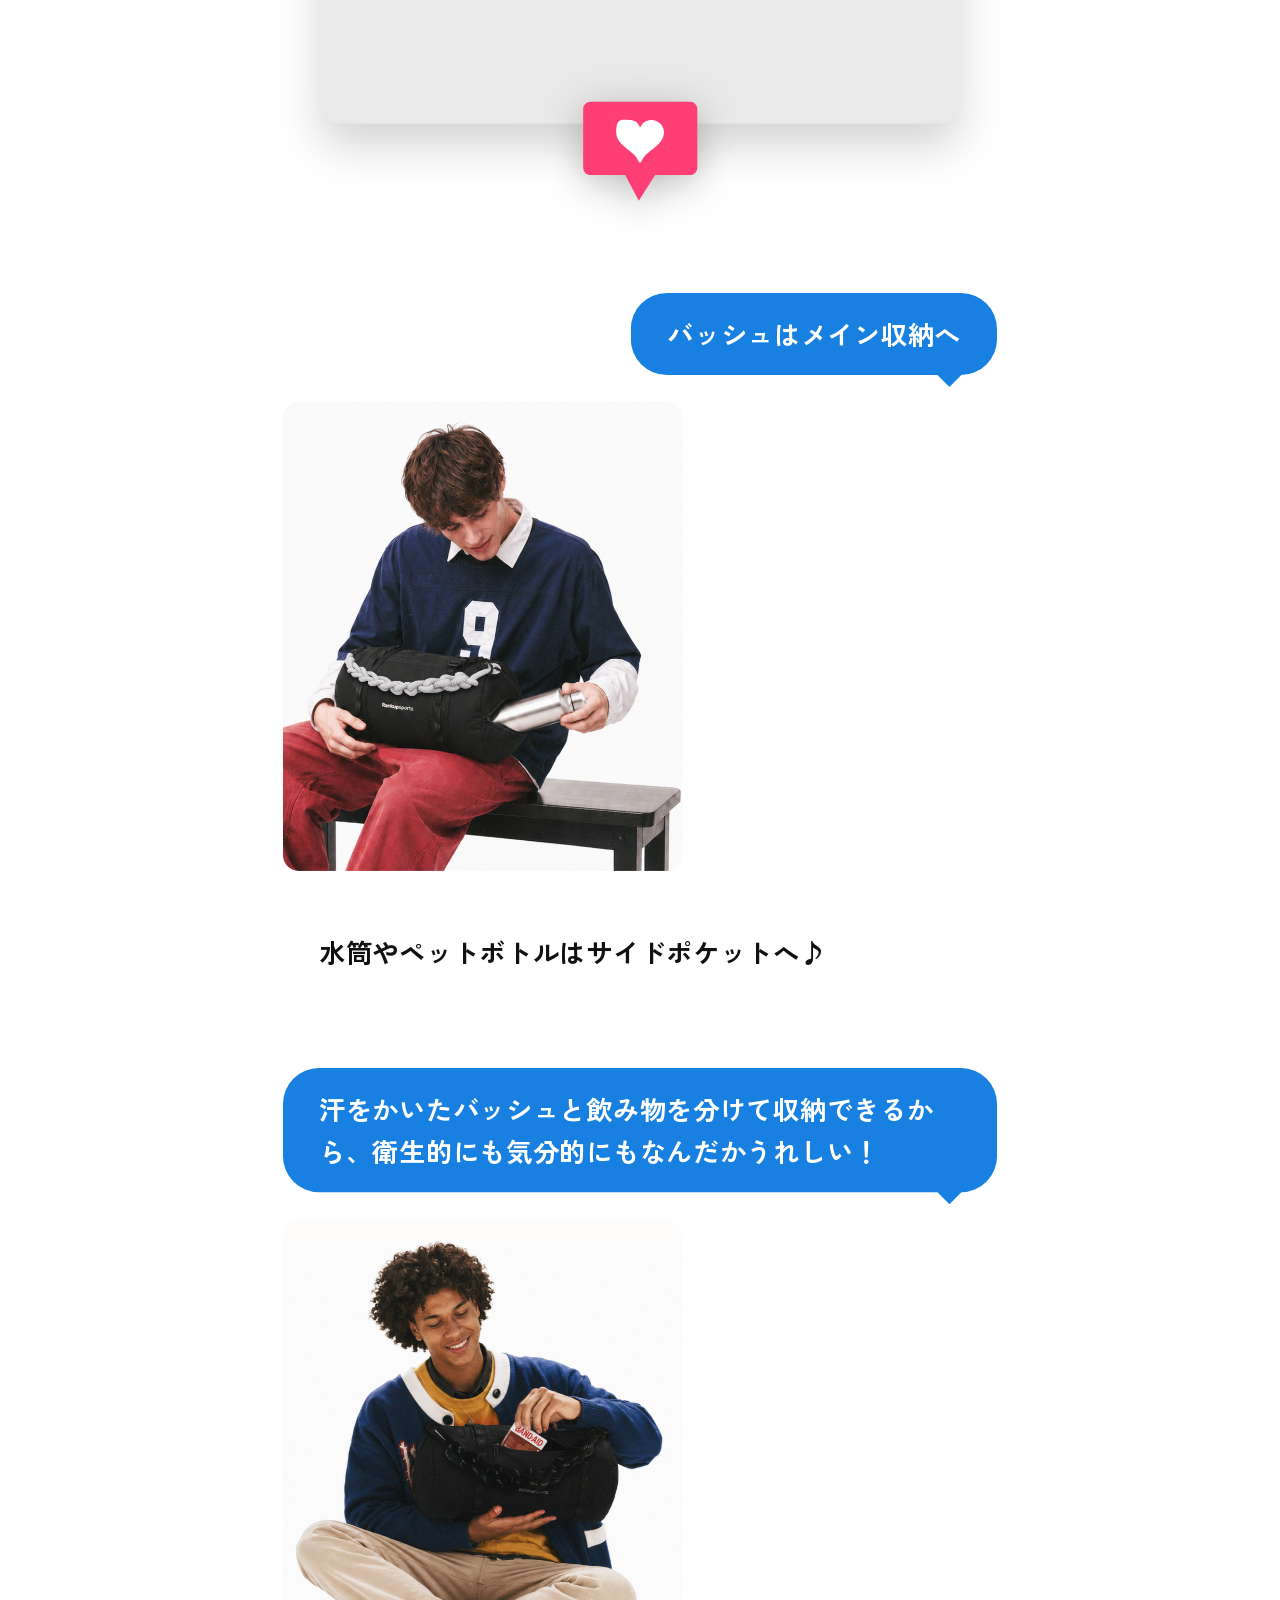
==== commit 94e297d2: "ナイロンをタスロン" ====
--- a/index.html
+++ b/index.html
@@ -202,7 +202,7 @@
            width="1378" height="1496" loading="lazy" />
       <p class="spec__lbl">SPECIFICATION</p>
       <dl class="spec__tbl">
-        <div class="spec__row"><dt>材質</dt><dd>本体ナイロン、ロープポリエステル</dd></div>
+        <div class="spec__row"><dt>材質</dt><dd>本体タスロン、ロープポリエステル</dd></div>
         <div class="spec__row"><dt>サイズ</dt><dd>W400mm　H265mm</dd></div>
       </dl>
       <h4 class="spec__ttl spec__ttl--2nd">Rope Strap</h4>
@@ -446,7 +446,7 @@
            width="1420" height="998" loading="lazy" />
       <p class="spec__lbl">SPECIFICATION</p>
       <dl class="spec__tbl">
-        <div class="spec__row"><dt>材質</dt><dd>本体ナイロン、ロープポリエステル</dd></div>
+        <div class="spec__row"><dt>材質</dt><dd>本体タスロン、ロープポリエステル</dd></div>
         <div class="spec__row"><dt>サイズ</dt><dd>W350mm　D200mm　H240mm</dd></div>
       </dl>
       <h4 class="spec__ttl spec__ttl--2nd">Rope Strap</h4>
